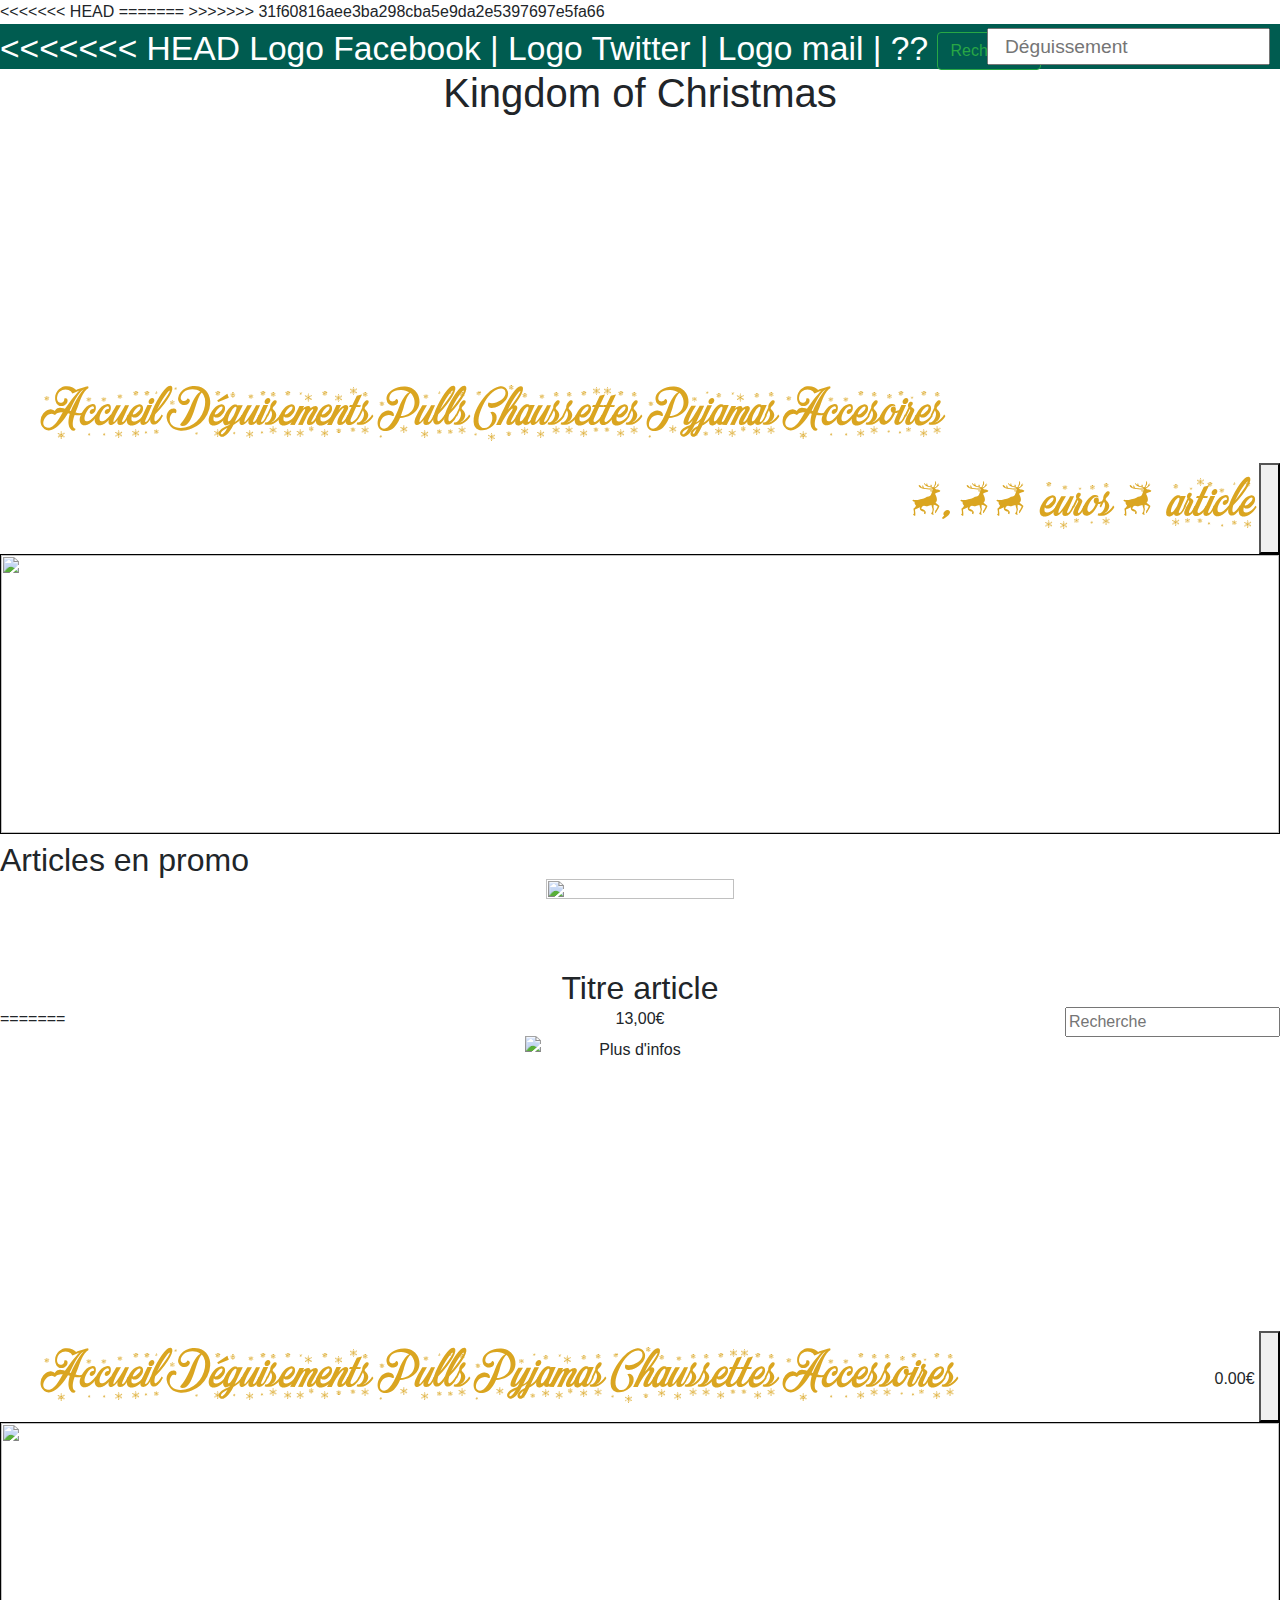
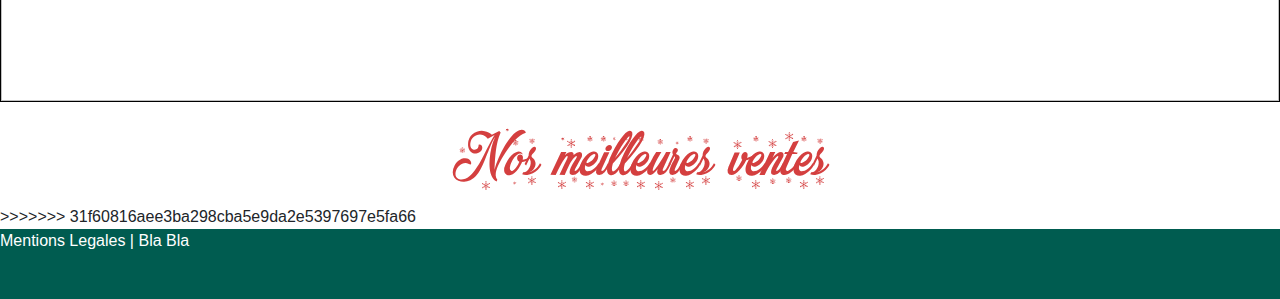
==== index.html @ d3c3ca8f "Problème atom donc push" ====
<!DOCTYPE html>
<html lang="fr">
<head>
  <meta charset="utf-8">
  <link rel="stylesheet" href="https://stackpath.bootstrapcdn.com/bootstrap/4.3.1/css/bootstrap.min.css">
  <link rel="stylesheet" href="assets/css/style.css">
<<<<<<< HEAD
  <title>Kingdom of Christmas</title>
=======
  <title>KINGDOM OF CHRISTMAS</title>
>>>>>>> 31f60816aee3ba298cba5e9da2e5397697e5fa66
</head>
<body>
  <header>
    <div class="contact_bar">
<<<<<<< HEAD
      Logo Facebook | Logo Twitter | Logo mail | ??
      <input class="navbar navbar-light" type="text" placeholder="Déguissement">
      <button class="btn btn-outline-success mr-5 my-2 my-sm-0" type="submit">Recherche</button>
    </div>
    <div class="banniere"><h1>Kingdom of Christmas</h1></div>
  </header>
  <nav>
    <ul>
      <li id="home"><a href="#">Accueil</a></li>
      <li id="disguise"><a href="#">Déguisements</a></li>
      <li id="sweater"><a href="#">Pulls</a></li>
      <li id="sock"><a href="#">Chaussettes</a></li>
      <li id="pajamas"><a href="#">Pyjamas</a></li>
      <li id="accessory"><a href="#">Accesoires</a></li>
      <div class="float-right">
        <li>0,00 euros</li>
        <li>0 article</li>
        <button type="button" data-toggle="modal" data-target="#exampleModalScrollable">
          <i class="fas fa-shopping-basket sizeBasket"></i>
        </button>
      </div>
    </ul>
  </nav>
  <!-- Modal -->
  <div class="modal" id="exampleModalScrollable" tabindex="-1" role="dialog" aria-labelledby="exampleModalScrollableLabel" aria-hidden="true">
    <div class="modal-dialog modal-dialog-scrollable" role="document">
      <div class="modal-content">
        <div class="modal-header">
          <h1 class="modal-title" id="exampleModalCenteredLabel">Listes des articles</h1>
          <button type="button" class="close" data-dismiss="modal" aria-label="Close">
            <span aria-hidden="true">×</span>
          </button>
        </div>
        <div class="modal-body">
          ...
        </div>
        <div class="acceuil"></div>
        <div class="disguise"></div>
        <div class="sweater"></div>
        <div class="pajamas"></div>
        <div class="sock"></div>
        <div class="accessory"></div>
        <div class="modal-footer">
          <button type="button" class="btn btn-secondary" data-dismiss="modal">Commander</button>
        </div>
      </div>
    </div>
  </div>
  <div id="carrousel">
    <ul>
      <li><img src="https://nice-weekend.com/wp-content/uploads/2014/12/march%C3%A9-noel-nice-cote-dazur.jpg"/></li>
      <li><img src="https://www.christmaskingdom.com.au/wp-content/themes/christmaskingdom/assets/img/header-trees.jpg"/></li>
    </ul>
  </div>
  <div id="article">
    <h2>Articles en promo</h2>
    <div class="row justify-content-center">
      <div class="col-11 col-md-2 card_article">
        <div class="card_article_img"><img src="https://lepullmoche.shop/wp-content/uploads/2018/11/unnamed-file-27-e1543597479536.jpg"></div>
        <div class="card_article_text"><h2>Titre article</h2><p>13,00€</p>
          <!-- MODALE -->
          <button type="button" class="btn" data-toggle="modal" data-target=".bd-example-modal-xl">Plus d'infos</button>
          <div class="modal fade bd-example-modal-xl" tabindex="-1" role="dialog"
          aria-labelledby="myHugeModalLabel" aria-hidden="true">
          <div class="modal-dialog modal-xl">
            <div class="modal-content">
              ...
            </div>
          </div>
        </div>
      </div>
    </div>
    <!-- FIN MODALE -->
  </div>
  <div class="col-2 card_article"></div>
  <div class="col-2 card_article"></div>
  <div class="col-2 card_article"></div>
  <div class="row justify-content-center">
    <div class="col-2 card_article"></div>
    <div class="col-2 card_article"></div>
    <div class="col-2 card_article"></div>
    <div class="col-2 card_article"></div>
  </div>
</div>
=======
      <a href=""><i class="fab fa-facebook-square"></i></a>
      <a href=""><i class="fab fa-twitter-square"></i></a>
      <a href=""><i class="fas fa-envelope-open-text"></i></a>
      <input type="text" name="" class="float-right" value="" placeholder="Recherche">
    </div>
    <div class="banniere"><img src="https://cdn.discordapp.com/attachments/644328214549757982/644460924815802388/KingdomOfChristmas.png"></div>
  </header>
  <nav>
   <ul>
     <a href="#" class="categorie" id="Accueil"><li>Accueil</li></a>
     <a href="#" class="categorie" id="Déguisements"><li>Déguisements</li></a>
     <a href="#" class="categorie" id="Pulls"><li>Pulls</li></a>
     <a href="#" class="categorie" id="Pyjamas"><li>Pyjamas</li></a>
     <a href="#" class="categorie" id="Chaussettes"><li>Chaussettes</li></a>
     <a href="#" class="categorie" id="Accessoires"><li>Accessoires</li></a>
     <div class="float-right">
           0.00€
           <button type="button" data-toggle="modal" data-target="#exampleModalScrollable">
             <i class="fas fa-shopping-basket sizeBasket"></i>
           </button>
         </div>   </ul>
 </nav>
 <!-- Modal -->
 <div class="modal modal" id="exampleModalScrollable" tabindex="-1" role="dialog" aria-labelledby="exampleModalScrollableLabel" aria-hidden="true">
   <div class="modal-dialog modal-dialog-scrollable" role="document">
     <div class="modal-content">
       <div class="modal-header">
         <h1 class="modal-title" id="exampleModalCenteredLabel">Listes des articles</h1>
         <button type="button" class="close" data-dismiss="modal" aria-label="Close">
           <span aria-hidden="true">×</span>
         </button>
       </div>
       <div class="modal-body">
         ...
       </div>
       <div class="modal-footer">
         <button type="button" class="btn btn-secondary" data-dismiss="modal">Commander</button>
     </div>
   </div>
 </div>
 </div>
 <div id="carrousel">
   <ul>
     <li><img src="https://nice-weekend.com/wp-content/uploads/2014/12/march%C3%A9-noel-nice-cote-dazur.jpg"/></li>
     <li><img src="https://www.christmaskingdom.com.au/wp-content/themes/christmaskingdom/assets/img/header-trees.jpg"/></li>
   </ul>
 </div>
 <div id="titre_Categorie">Nos meilleures ventes</div>
 <div class="row justify-content-center contenu">
 </div>
>>>>>>> 31f60816aee3ba298cba5e9da2e5397697e5fa66
<footer>
 Mentions Legales | Bla Bla
</footer>
<script src="https://code.jquery.com/jquery-3.4.1.js" integrity="sha256-WpOohJOqMqqyKL9FccASB9O0KwACQJpFTUBLTYOVvVU=" crossorigin="anonymous"></script>
<script type="text/javascript" src="https://stackpath.bootstrapcdn.com/bootstrap/4.3.1/js/bootstrap.min.js"></script>
<script src="https://kit.fontawesome.com/16ce2e3750.js" crossorigin="anonymous"></script>
<script type="text/javascript" src="assets/js/script.js">
</script>
</body>
</html>
---- assets/css/style.css ----
@font-face {
  font-family: "Noel";
  src: url("../font/Noel.ttf") format("truetype");
}

body {
  overflow-x: hidden;
}
p, h2 {
  margin: 0;
}
/* ----------- HEADER ----------- */
.contact_bar {
  width: 100%;
  padding: 0;
  height: 45px;
  background-color: #005c50;
  color: white;
  font-size: 2.1rem;
  position: relative;
}
.contact_bar input {
  height: 37px;
  position: absolute;
  margin: auto;
  top: 0;
  bottom: 0;
  right: 10px;
  font-size: 1.2rem;
}
input:before {
  font-family: "Font Awesome 5 Brands";
  content: "\f095";}
i {
  margin-left: 5px;
  color: white;
}
.banniere {
  background-image: url('http://miam-images.m.i.pic.centerblog.net/o/e935fac8.jpg');
  height: 300px;
  background-repeat: no-repeat;
  background-size: cover;
  background-position: center center;
  text-align: center;
}
.banniere img {
  height: 120%;
}
nav {
  height: auto;
height: 80px;
}
nav a {
  color: #d43f3f;
}
nav a:hover {
  color: #d6bc2f;
}
nav ul {
  text-align: left;
  line-height: 80px;
}
nav ul li {
  list-style: none;
  font-family: "Noel";
font-size: 3.5rem;
  display :inline-block;
}
li a {
  color: GoldenRod;
}
li a:hover {
  color: #005c50;
  text-decoration: none;
}
li {
  color: GoldenRod;
}

/* ----------- FIN HEADER ----------- */
/* ----------- CARROUSEL ----------- */
#carrousel {
  margin: auto;
  width: 100%;
  height: 280px;
  overflow: hidden;
  display: inline-block;
}
#carrousel ul, #carrousel2 ul {
  width: 200%;
  height: 100%;
  padding:0;
  list-style: none;
}
#carrousel li, #carrousel2 li {
  border: 1px solid black;
  height: 100%;
  width: 50%;
  box-sizing: border-box;
  background-color: white;
  position: relative;
  display: inline-block;
  float: left;
}
#carrousel li img {
  width: 100%;
  height: 100%;
  object-fit: cover;
}
/* ----------- FIN CARROUSEL ----------- */
/* ----------- CARTE ARTICLES ----------- */
.cardBorder {
  border: 2px solid #cc50508f;
  margin: 1%;
  padding: 1%;
  box-shadow: 5px 5px 5px grey;
}
.card_article_img {
  width: 100%;
  min-height: 70%;
}
.card_article_img img {
  height: 100%;
  width: 100%;
  object-fit: contain;
}
.card_article_text {
  text-align: center;
}
.btnCustomAnthony {
  background-color: #005c50;
  color: white;
}
#titre_Categorie {
text-align: center;
 font-family: "Noel";
  font-size: 4rem;
  color: #d43f3f;
}
/* ----------- FIN CARTE ARTICLES ----------- */
/* ----------- FOOTER ----------- */
footer {
  background-color: #005c50;
  color: white;
  min-height: 70px;
}
/* ----------- FIN FOOTER ----------- */
<<<<<<< HEAD
button {
  border: none;
  background-color: white;
}
.sizeBasket {
font-size: 30px;
color: #005c50;
text-align: center;
=======
.articleTitle {
  text-align: center;
  font-size: 1.3rem;
  font-weight: bold;
}

.modalPictures {
  height: 30rem;
  width: auto;

>>>>>>> 31f60816aee3ba298cba5e9da2e5397697e5fa66
}
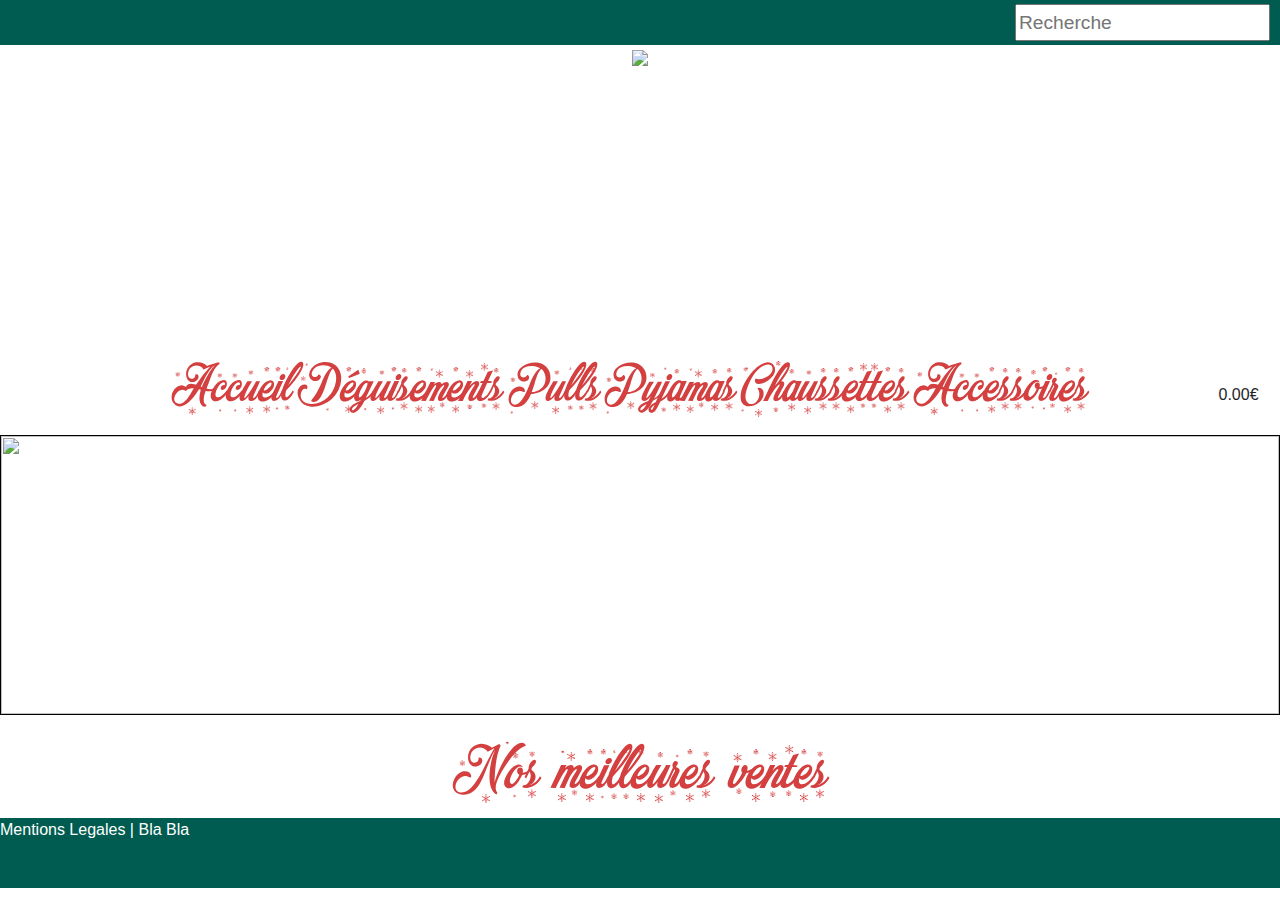
==== commit 03d88e76: "Début du travail sur la responsivité de la navbar" ====
--- a/index.html
+++ b/index.html
@@ -2,103 +2,14 @@
 <html lang="fr">
 <head>
   <meta charset="utf-8">
+  <meta name="viewport" content="width=device-width, initial-scale=1, shrink-to-fit=no">
   <link rel="stylesheet" href="https://stackpath.bootstrapcdn.com/bootstrap/4.3.1/css/bootstrap.min.css">
   <link rel="stylesheet" href="assets/css/style.css">
-<<<<<<< HEAD
-  <title>Kingdom of Christmas</title>
-=======
   <title>KINGDOM OF CHRISTMAS</title>
->>>>>>> 31f60816aee3ba298cba5e9da2e5397697e5fa66
 </head>
 <body>
   <header>
     <div class="contact_bar">
-<<<<<<< HEAD
-      Logo Facebook | Logo Twitter | Logo mail | ??
-      <input class="navbar navbar-light" type="text" placeholder="Déguissement">
-      <button class="btn btn-outline-success mr-5 my-2 my-sm-0" type="submit">Recherche</button>
-    </div>
-    <div class="banniere"><h1>Kingdom of Christmas</h1></div>
-  </header>
-  <nav>
-    <ul>
-      <li id="home"><a href="#">Accueil</a></li>
-      <li id="disguise"><a href="#">Déguisements</a></li>
-      <li id="sweater"><a href="#">Pulls</a></li>
-      <li id="sock"><a href="#">Chaussettes</a></li>
-      <li id="pajamas"><a href="#">Pyjamas</a></li>
-      <li id="accessory"><a href="#">Accesoires</a></li>
-      <div class="float-right">
-        <li>0,00 euros</li>
-        <li>0 article</li>
-        <button type="button" data-toggle="modal" data-target="#exampleModalScrollable">
-          <i class="fas fa-shopping-basket sizeBasket"></i>
-        </button>
-      </div>
-    </ul>
-  </nav>
-  <!-- Modal -->
-  <div class="modal" id="exampleModalScrollable" tabindex="-1" role="dialog" aria-labelledby="exampleModalScrollableLabel" aria-hidden="true">
-    <div class="modal-dialog modal-dialog-scrollable" role="document">
-      <div class="modal-content">
-        <div class="modal-header">
-          <h1 class="modal-title" id="exampleModalCenteredLabel">Listes des articles</h1>
-          <button type="button" class="close" data-dismiss="modal" aria-label="Close">
-            <span aria-hidden="true">×</span>
-          </button>
-        </div>
-        <div class="modal-body">
-          ...
-        </div>
-        <div class="acceuil"></div>
-        <div class="disguise"></div>
-        <div class="sweater"></div>
-        <div class="pajamas"></div>
-        <div class="sock"></div>
-        <div class="accessory"></div>
-        <div class="modal-footer">
-          <button type="button" class="btn btn-secondary" data-dismiss="modal">Commander</button>
-        </div>
-      </div>
-    </div>
-  </div>
-  <div id="carrousel">
-    <ul>
-      <li><img src="https://nice-weekend.com/wp-content/uploads/2014/12/march%C3%A9-noel-nice-cote-dazur.jpg"/></li>
-      <li><img src="https://www.christmaskingdom.com.au/wp-content/themes/christmaskingdom/assets/img/header-trees.jpg"/></li>
-    </ul>
-  </div>
-  <div id="article">
-    <h2>Articles en promo</h2>
-    <div class="row justify-content-center">
-      <div class="col-11 col-md-2 card_article">
-        <div class="card_article_img"><img src="https://lepullmoche.shop/wp-content/uploads/2018/11/unnamed-file-27-e1543597479536.jpg"></div>
-        <div class="card_article_text"><h2>Titre article</h2><p>13,00€</p>
-          <!-- MODALE -->
-          <button type="button" class="btn" data-toggle="modal" data-target=".bd-example-modal-xl">Plus d'infos</button>
-          <div class="modal fade bd-example-modal-xl" tabindex="-1" role="dialog"
-          aria-labelledby="myHugeModalLabel" aria-hidden="true">
-          <div class="modal-dialog modal-xl">
-            <div class="modal-content">
-              ...
-            </div>
-          </div>
-        </div>
-      </div>
-    </div>
-    <!-- FIN MODALE -->
-  </div>
-  <div class="col-2 card_article"></div>
-  <div class="col-2 card_article"></div>
-  <div class="col-2 card_article"></div>
-  <div class="row justify-content-center">
-    <div class="col-2 card_article"></div>
-    <div class="col-2 card_article"></div>
-    <div class="col-2 card_article"></div>
-    <div class="col-2 card_article"></div>
-  </div>
-</div>
-=======
       <a href=""><i class="fab fa-facebook-square"></i></a>
       <a href=""><i class="fab fa-twitter-square"></i></a>
       <a href=""><i class="fas fa-envelope-open-text"></i></a>
@@ -149,7 +60,6 @@
  <div id="titre_Categorie">Nos meilleures ventes</div>
  <div class="row justify-content-center contenu">
  </div>
->>>>>>> 31f60816aee3ba298cba5e9da2e5397697e5fa66
 <footer>
  Mentions Legales | Bla Bla
 </footer>
--- a/assets/css/style.css
+++ b/assets/css/style.css
@@ -31,139 +31,133 @@
 input:before {
   font-family: "Font Awesome 5 Brands";
   content: "\f095";}
-i {
-  margin-left: 5px;
-  color: white;
-}
-.banniere {
-  background-image: url('http://miam-images.m.i.pic.centerblog.net/o/e935fac8.jpg');
-  height: 300px;
-  background-repeat: no-repeat;
-  background-size: cover;
-  background-position: center center;
-  text-align: center;
-}
-.banniere img {
-  height: 120%;
-}
-nav {
-  height: auto;
-height: 80px;
-}
-nav a {
-  color: #d43f3f;
-}
-nav a:hover {
-  color: #d6bc2f;
-}
-nav ul {
-  text-align: left;
-  line-height: 80px;
-}
-nav ul li {
-  list-style: none;
-  font-family: "Noel";
-font-size: 3.5rem;
-  display :inline-block;
-}
-li a {
-  color: GoldenRod;
-}
-li a:hover {
-  color: #005c50;
-  text-decoration: none;
-}
-li {
-  color: GoldenRod;
-}
+  i {
+    margin-left: 5px;
+    color: white;
+  }
+  .banniere {
+    background-image: url('http://miam-images.m.i.pic.centerblog.net/o/e935fac8.jpg');
+    height: 300px;
+    background-repeat: no-repeat;
+    background-size: cover;
+    background-position: center center;
+    text-align: center;
+  }
+  .banniere img {
+    height: 120%;
+  }
+  .banniere h1 {
+    text-align: center;
+    line-height: 200px;
+    color: white;
+  }
+  nav {
+    height: auto;
+    height: 80px;
+  }
+  nav a {
+    color: #d43f3f;
+  }
+  nav a:hover {
+    color: #d6bc2f;
+  }
+  nav ul {
+    text-align: center;
+    line-height: 80px;
+  }
+  nav ul li {
+    list-style: none;
+    font-family: "Noel";
+    font-size: 3.5rem;
+    display :inline-block;
+  }
+  nav button i, nav button{
+    border: none;
+    background-color: white;
+    color: #d43f3f;
+    font-size: 2.5rem;
+  }
+  /* ----------- FIN HEADER ----------- */
+  /* ----------- CARROUSEL ----------- */
+  #carrousel {
+    margin: auto;
+    width: 100%;
+    height: 280px;
+    overflow: hidden;
+    display: inline-block;
+  }
+  #carrousel ul, #carrousel2 ul {
+    width: 200%;
+    height: 100%;
+    padding:0;
+    list-style: none;
+  }
+  #carrousel li, #carrousel2 li {
+    border: 1px solid black;
+    height: 100%;
+    width: 50%;
+    box-sizing: border-box;
+    background-color: white;
+    position: relative;
+    display: inline-block;
+    float: left;
+  }
+  #carrousel li img {
+    width: 100%;
+    height: 100%;
+    object-fit: cover;
+  }
+  /* ----------- FIN CARROUSEL ----------- */
+  /* ----------- CARTE ARTICLES ----------- */
+  .cardBorder {
+    border: 2px solid #cc50508f;
+    margin: 1%;
+    padding: 1%;
+    box-shadow: 5px 5px 5px grey;
+  }
+  .card_article_img {
+    width: 100%;
+    min-height: 70%;
+  }
+  .card_article_img img {
+    height: 100%;
+    width: 100%;
+    object-fit: contain;
+  }
+  .card_article_text {
+    text-align: center;
+  }
+  .btnCustomAnthony {
+    background-color: #005c50;
+    color: white;
+  }
+  #titre_Categorie {
+    text-align: center;
+    font-family: "Noel";
+    font-size: 4rem;
+    color: #d43f3f;
+  }
+  /* ----------- FIN CARTE ARTICLES ----------- */
+  /* ----------- FOOTER ----------- */
+  footer {
+    background-color: #005c50;
+    color: white;
+    min-height: 70px;
+  }
+  /* ----------- FIN FOOTER ----------- */
+  .articleTitle {
+    text-align: center;
+    font-size: 1.3rem;
+    font-weight: bold;
+  }
 
-/* ----------- FIN HEADER ----------- */
-/* ----------- CARROUSEL ----------- */
-#carrousel {
-  margin: auto;
-  width: 100%;
-  height: 280px;
-  overflow: hidden;
-  display: inline-block;
-}
-#carrousel ul, #carrousel2 ul {
-  width: 200%;
-  height: 100%;
-  padding:0;
-  list-style: none;
-}
-#carrousel li, #carrousel2 li {
-  border: 1px solid black;
-  height: 100%;
-  width: 50%;
-  box-sizing: border-box;
-  background-color: white;
-  position: relative;
-  display: inline-block;
-  float: left;
-}
-#carrousel li img {
-  width: 100%;
-  height: 100%;
-  object-fit: cover;
-}
-/* ----------- FIN CARROUSEL ----------- */
-/* ----------- CARTE ARTICLES ----------- */
-.cardBorder {
-  border: 2px solid #cc50508f;
-  margin: 1%;
-  padding: 1%;
-  box-shadow: 5px 5px 5px grey;
-}
-.card_article_img {
-  width: 100%;
-  min-height: 70%;
-}
-.card_article_img img {
-  height: 100%;
-  width: 100%;
-  object-fit: contain;
-}
-.card_article_text {
-  text-align: center;
-}
-.btnCustomAnthony {
-  background-color: #005c50;
-  color: white;
-}
-#titre_Categorie {
-text-align: center;
- font-family: "Noel";
-  font-size: 4rem;
-  color: #d43f3f;
-}
-/* ----------- FIN CARTE ARTICLES ----------- */
-/* ----------- FOOTER ----------- */
-footer {
-  background-color: #005c50;
-  color: white;
-  min-height: 70px;
-}
-/* ----------- FIN FOOTER ----------- */
-<<<<<<< HEAD
-button {
-  border: none;
-  background-color: white;
-}
-.sizeBasket {
-font-size: 30px;
-color: #005c50;
-text-align: center;
-=======
-.articleTitle {
-  text-align: center;
-  font-size: 1.3rem;
-  font-weight: bold;
-}
+  .modalPictures {
+    height: 30rem;
+    width: auto;
 
-.modalPictures {
-  height: 30rem;
-  width: auto;
-
->>>>>>> 31f60816aee3ba298cba5e9da2e5397697e5fa66
-}
+  }
+  /* Ajustement navbar */
+  @media screen and (max-width: 990px) {
+    .navbar{
+      border-right:none;
+      }}
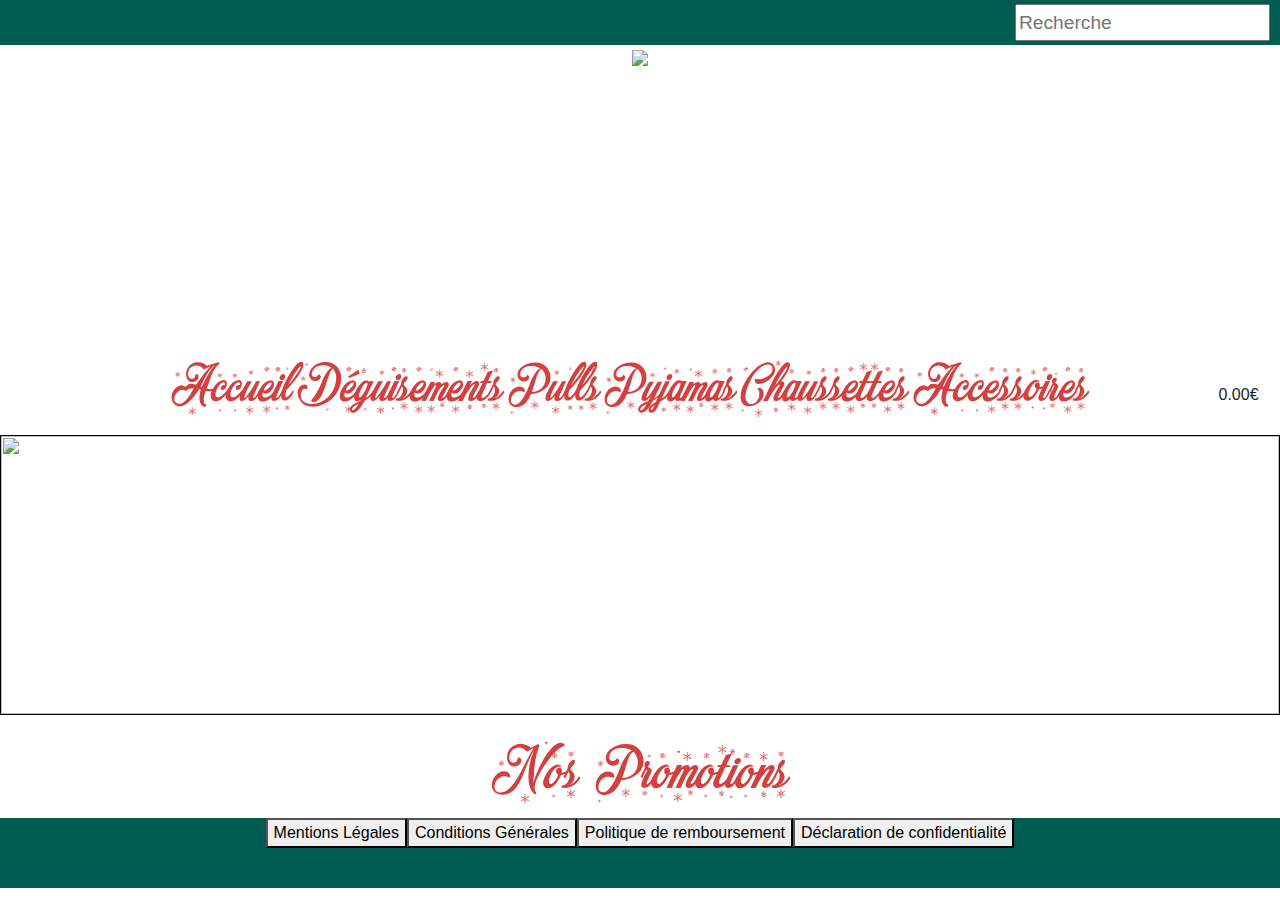
==== commit a918cb39: "modification de l'affichage des liens facebook, twitter et boite mail (affichage dans un nouvelle on" ====
--- a/index.html
+++ b/index.html
@@ -2,7 +2,6 @@
 <html lang="fr">
 <head>
   <meta charset="utf-8">
-  <meta name="viewport" content="width=device-width, initial-scale=1, shrink-to-fit=no">
   <link rel="stylesheet" href="https://stackpath.bootstrapcdn.com/bootstrap/4.3.1/css/bootstrap.min.css">
   <link rel="stylesheet" href="assets/css/style.css">
   <title>KINGDOM OF CHRISTMAS</title>
@@ -10,63 +9,440 @@
 <body>
   <header>
     <div class="contact_bar">
-      <a href=""><i class="fab fa-facebook-square"></i></a>
-      <a href=""><i class="fab fa-twitter-square"></i></a>
-      <a href=""><i class="fas fa-envelope-open-text"></i></a>
+      <a href="https://fr-fr.facebook.com/" target="_blank"><i class="fab fa-facebook-square"></i></a>
+      <a href="https://twitter.com/?lang=fr" target="_blank"><i class="fab fa-twitter-square"></i></a>
+      <a href="https://www.google.com/intl/fr/gmail/about/" target="_blank"><i class="fas fa-envelope-open-text"></i></a>
       <input type="text" name="" class="float-right" value="" placeholder="Recherche">
     </div>
     <div class="banniere"><img src="https://cdn.discordapp.com/attachments/644328214549757982/644460924815802388/KingdomOfChristmas.png"></div>
   </header>
   <nav>
-   <ul>
-     <a href="#" class="categorie" id="Accueil"><li>Accueil</li></a>
-     <a href="#" class="categorie" id="Déguisements"><li>Déguisements</li></a>
-     <a href="#" class="categorie" id="Pulls"><li>Pulls</li></a>
-     <a href="#" class="categorie" id="Pyjamas"><li>Pyjamas</li></a>
-     <a href="#" class="categorie" id="Chaussettes"><li>Chaussettes</li></a>
-     <a href="#" class="categorie" id="Accessoires"><li>Accessoires</li></a>
-     <div class="float-right">
-           0.00€
-           <button type="button" data-toggle="modal" data-target="#exampleModalScrollable">
-             <i class="fas fa-shopping-basket sizeBasket"></i>
-           </button>
-         </div>   </ul>
- </nav>
- <!-- Modal -->
- <div class="modal modal" id="exampleModalScrollable" tabindex="-1" role="dialog" aria-labelledby="exampleModalScrollableLabel" aria-hidden="true">
-   <div class="modal-dialog modal-dialog-scrollable" role="document">
-     <div class="modal-content">
-       <div class="modal-header">
-         <h1 class="modal-title" id="exampleModalCenteredLabel">Listes des articles</h1>
-         <button type="button" class="close" data-dismiss="modal" aria-label="Close">
-           <span aria-hidden="true">×</span>
-         </button>
-       </div>
-       <div class="modal-body">
-         ...
-       </div>
-       <div class="modal-footer">
-         <button type="button" class="btn btn-secondary" data-dismiss="modal">Commander</button>
-     </div>
-   </div>
- </div>
- </div>
- <div id="carrousel">
-   <ul>
-     <li><img src="https://nice-weekend.com/wp-content/uploads/2014/12/march%C3%A9-noel-nice-cote-dazur.jpg"/></li>
-     <li><img src="https://www.christmaskingdom.com.au/wp-content/themes/christmaskingdom/assets/img/header-trees.jpg"/></li>
-   </ul>
- </div>
- <div id="titre_Categorie">Nos meilleures ventes</div>
- <div class="row justify-content-center contenu">
- </div>
-<footer>
- Mentions Legales | Bla Bla
-</footer>
-<script src="https://code.jquery.com/jquery-3.4.1.js" integrity="sha256-WpOohJOqMqqyKL9FccASB9O0KwACQJpFTUBLTYOVvVU=" crossorigin="anonymous"></script>
-<script type="text/javascript" src="https://stackpath.bootstrapcdn.com/bootstrap/4.3.1/js/bootstrap.min.js"></script>
-<script src="https://kit.fontawesome.com/16ce2e3750.js" crossorigin="anonymous"></script>
-<script type="text/javascript" src="assets/js/script.js">
-</script>
-</body>
-</html>
+    <ul>
+      <a href="#" class="categorie" id="Promotions"><li>Accueil</li></a>
+      <a href="#" class="categorie" id="Déguisements"><li>Déguisements</li></a>
+      <a href="#" class="categorie" id="Pulls"><li>Pulls</li></a>
+      <a href="#" class="categorie" id="Pyjamas"><li>Pyjamas</li></a>
+      <a href="#" class="categorie" id="Chaussettes"><li>Chaussettes</li></a>
+      <a href="#" class="categorie" id="Accessoires"><li>Accessoires</li></a>
+      <div class="float-right">
+        0.00€
+        <button type="button" data-toggle="modal" data-target="#exampleModalScrollable">
+          <i class="fas fa-shopping-basket sizeBasket"></i>
+        </button>
+      </div>   </ul>
+    </nav>
+    <!-- Modal panier -->
+    <div class="modal modal" id="exampleModalScrollable" tabindex="-1" role="dialog" aria-labelledby="exampleModalScrollableLabel" aria-hidden="true">
+      <div class="modal-dialog modal-dialog-scrollable" role="document">
+        <div class="modal-content">
+          <div class="modal-header">
+            <h1 class="modal-title" id="exampleModalCenteredLabel">Listes des articles</h1>
+            <button type="button" class="close" data-dismiss="modal" aria-label="Close">
+              <span aria-hidden="true">×</span>
+            </button>
+          </div>
+          <div class="modal-body">
+            <h1>Formulaire d'inscription</h1>
+            <div class="container">
+              <!--Début Contact  -->
+              <fieldset class="contact">
+                <legend class="contact">Contact</legend>
+                <form>
+                  <div class="form-group">
+                    <label for="name" class="col-lg-5 col-form-label"></label>
+                    <input type="text" id="name" name="name" placeholder="Dupont" class="form-control"/>
+                    <label for="firstName" class="col-lg-5 col-form-label"></label>
+                    <input type="text" id="firstName" name="firstName" placeholder="Laurent" class="form-control"/>
+                    <label for="mail" class="col-lg-5 col-form-label"></label>
+                    <input type="email" id="mail" name="mail" placeholder="dupontlaurent@hotmail.fr" class="form-control"/>
+                    <label for="phoneNumber" class="col-lg-5 col-form-label"></label>
+                    <input type="text" id="phoneNumber" name="phoneNumber" placeholder="06.00.00.00.00" class="form-control"/>
+                  </div>
+                  <div class="form-group">
+                    <button type="submit" id="buttonContact" class="btn btn-danger btn-lg btn-block">Suivant </button>
+                  </div>
+                </form>
+              </fieldset>
+              <!--Fin Contact  -->
+              <!--Début Livraison  -->
+              <div class="formDeliveryAdress">
+                <fieldset class="deliveryAdress">
+                  <legend class="deliveryAdress">Adresse de Livraison</legend>
+                  <form>
+                    <div class="form-group">
+                      <label for="streetNumber" class="col-lg-5 col-form-label"></label>
+                      <input type="text" id="streetNumber" name="streetNumber" placeholder="12" class="form-control"/>
+                      <label for="adress" class="col-lg-5 col-form-label"></label>
+                      <textarea type="text" id="adress" name="adress" Rows"4" placeholder="Avenue Norris" class="form-control"></textarea>
+                      <label for="zipCode" class="col-lg-5 col-form-label"></label>
+                      <input type="text" id="zipCode" name="zipCode" placeholder="80000" class="form-control"/>
+                      <label for="city" class="col-lg-5 col-form-label"></label>
+                      <input type="text" id="city" name="city" placeholder="Amiens" class="form-control"/>
+                    </div>
+                    <div class="form-group">
+                      <button type="button" id="buttonDelivery" class="btn btn-danger btn-lg btn-block">Suivant</button>
+                    </div>
+                  </form>
+                </div>
+              </fieldset>
+              <!--Fin Livraison  -->
+              <div class="formPayment">
+                <fieldset class="payment">
+                  <legend class="payment">Paiement</legend>
+                  <h2> Vous n'avez pas de compte PayPal?</h2>
+                  <p>Payer par carte de débit ou de crédit sans posséder de compte Paypal<p>
+                    <form>
+                      <div class="form-group">
+                        <label for="nameOnCard" class="col-lg-5 col-form-label"></label>
+                        <input type="text" id="nameOnCard" name="nameOnCard"placeholder="Dupont" class="form-control"/>
+                        <label for="paymentMode" class="col-lg-5 col-form-label">Mode de paiement</label>
+                        <div class="imgPayment">
+                          <input type="radio" name="card"><img src="assets/img/visa.png" alt="visa" id="visa"/>
+                          <input type="radio" name="card"><img src="assets/img/mastercard.png" alt="mastercard" id="masterCard"/>
+                          <input type="radio" name="card"><img src="assets/img/american express.png" alt="americanExpress" id="americanExpress"/>
+                          <input type="radio" name="card"><img src="assets/img/paypal.png" alt="paypal" id="paypal"/>
+                        </div>
+                        <div class="form-group">
+                          <label for="cardNumber" class="col-lg-5 col-form-label"></label>
+                          <input type="text" id="cardNumber" name="cardNumber" placeholder="1231231231231231" class="form-control"/>
+                          <label for="expiryDate" class="col-lg-5 col-form-label"></label>
+                          <input type="text" id="expiryDate" name="expiryDate" placeholder="11/11" class="form-control"/>
+                          <label for="securityCode" class="col-lg-5 col-form-label"></label>
+                          <input type="text" id="securityCode" name="securityCode" placeholder="123" class="form-control"/>
+                        </div>
+                        <div class="form-group">
+                          <button type="submit" id="buttonPayment"class="btn btn-danger btn-lg btn-block">Payer</button>
+                        </div>
+                      </form>
+                    </fieldset>
+                    <!--fin container  -->
+                  </div></div>       </div>
+                  <div class="modal-footer">
+                    <button type="button" class="btn btn-secondary" data-dismiss="modal">Commander</button>
+                  </div>
+                </div>
+              </div>
+            </div>
+            <div id="carrousel">
+              <ul>
+                <li><img src="https://nice-weekend.com/wp-content/uploads/2014/12/march%C3%A9-noel-nice-cote-dazur.jpg"/></li>
+                <li><img src="https://www.christmaskingdom.com.au/wp-content/themes/christmaskingdom/assets/img/header-trees.jpg"/></li>
+              </ul>
+            </div>
+            <div id="titre_Categorie">Nos Promotions</div>
+            <div class="row justify-content-center contenu">
+            </div>
+            <footer>
+              <div class="d-flex justify-content-center">
+                <!-- Bouton ouverture modal -->
+                <button type="button" class="modalLegalNotice" data-toggle="modal" data-target="#modalLegalNotice">
+                  Mentions Légales
+                </button>
+                <!-- Modal mentions légales -->
+                <div class="modal" id="modalLegalNotice" tabindex="-1" role="dialog" aria-labelledby="exampleModalScrollableLabel" aria-hidden="true">
+                  <div class="modal-dialog modal-dialog-scrollable" role="document">
+                    <div class="modal-content">
+                      <div class="modal-header">
+                        <h2 class="modal-title policeColorNoel" id="exampleModalCenteredLabel">Mentions Légales</h2>
+                        <button type="button" class="close" data-dismiss="modal" aria-label="Close">
+                          <span aria-hidden="true">×</span>
+                        </button>
+                      </div>
+                      <div class="modal-body text-dark">
+                      </p>
+                      Merci de lire avec attention les différentes modalités d’utilisation du présent site avant d’y parcourir ses pages. En vous connectant sur ce site, vous acceptez sans réserves les présentes modalités. Aussi, conformément à l’article n°6 de la Loi n°2004-575 du 21 Juin 2004 pour la confiance dans l’économie numérique, les responsables du présent site internet www.kingdomofchristmas.fr sont :<br>
+                      Editeur du Site :<br>
+                      SARL kingdomofchristmas Numéro de SIRET : 75221735600019<br>
+                      Responsable éditorial : HUGO ESSIQUE<br>
+                      70 rue des Jaccobins 80000 Amiens<br>
+                      Téléphone : 0360455713<br>
+                      Fax : 0972249854<br>
+                      Email : contact@kingdomofchristmas.fr<br>
+                      Site Web : www.kingdomofchristmas.fr<br>
+                      Hébergement :<br>
+                      Hébergeur : SARL kingdomofchristmas<br>
+                      70 rue des Jaccobins 80000 Amiens<br>
+                      Site Web : www.kingdomofchristmas.fr<br>
+                      Développement :<br>
+                      SARL kingdomofchristmas<br>
+                      Adresse : 70 rue des Jaccobins 80000 Amiens<br>
+                      Site Web : www.kingdomofchristmas.fr<br>
+                      Conditions d’utilisation :<br>
+                      Ce site (www.kingdomofchristmas.fr) est proposé en différents langages web (HTML, HTML5, Javascript, CSS, etc…) pour un meilleur confort d’utilisation et un graphisme plus agréable, nous vous recommandons de recourir à des navigateurs modernes comme Internet explorer, Safari, Firefox, Google Chrome, etc…
+                      L’agence web kingdomofchristmas met en œuvre tous les moyens dont elle dispose, pour assurer une information fiable et une mise à jour fiable de ses sites internet. Toutefois, des erreurs ou omissions peuvent survenir. L’internaute devra donc s’assurer de l’exactitude des informations auprès de , et signaler toutes modifications du site qu’il jugerait utile. n’est en aucun cas responsable de l’utilisation faite de ces informations, et de tout préjudice direct ou indirect pouvant en découler.
+                      Cookies : Le site www.kingdomofchristmas.fr peut-être amené à vous demander l’acceptation des cookies pour des besoins de statistiques et d’affichage. Un cookies est une information déposée sur votre disque dur par le serveur du site que vous visitez. Il contient plusieurs données qui sont stockées sur votre ordinateur dans un simple fichier texte auquel un serveur accède pour lire et enregistrer des informations . Certaines parties de ce site ne peuvent être fonctionnelles sans l’acceptation de cookies.<br>
+                      Liens hypertextes : Les sites internet de peuvent offrir des liens vers d’autres sites internet ou d’autres ressources disponibles sur Internet. SARL kingdomofchristmas ne dispose d’aucun moyen pour contrôler les sites en connexion avec ses sites internet. ne répond pas de la disponibilité de tels sites et sources externes, ni ne la garantit. Elle ne peut être tenue pour responsable de tout dommage, de quelque nature que ce soit, résultant du contenu de ces sites ou sources externes, et notamment des informations, produits ou services qu’ils proposent, ou de tout usage qui peut être fait de ces éléments. Les risques liés à cette utilisation incombent pleinement à l’internaute, qui doit se conformer à leurs conditions d’utilisation.
+                      Les utilisateurs, les abonnés et les visiteurs des sites internet  ne peuvent pas mettre en place un hyperlien en direction de ce site sans l’autorisation expresse et préalable de SARL kingdomofchristmas.
+                      Dans l’hypothèse où un utilisateur ou visiteur souhaiterait mettre en place un hyperlien en direction d’un des sites internet de SARL kingdomofchristmas, il lui appartiendra d’adresser un email accessible sur le site afin de formuler sa demande de mise en place d’un hyperlien. SARL kingdomofchristmas se réserve le droit d’accepter ou de refuser un hyperlien sans avoir à en justifier sa décision.
+                      Services fournis :<br>
+                      L’ensemble des activités de la société ainsi que ses informations sont présentés sur notre site www.kingdomofchristmas.fr.
+                      SARL kingdomofchristmas s’efforce de fournir sur le site www.kingdomofchristmas.fr des informations aussi précises que possible. les renseignements figurant sur le site www.kingdomofchristmas.fr ne sont pas exhaustifs et les photos non contractuelles. Ils sont donnés sous réserve de modifications ayant été apportées depuis leur mise en ligne. Par ailleurs, tous les informations indiquées sur le site www.kingdomofchristmas.fr sont données à titre indicatif, et sont susceptibles de changer ou d’évoluer sans préavis.<br>
+                      Limitation contractuelles sur les données :<br>
+                      Les informations contenues sur ce site sont aussi précises que possible et le site remis à jour à différentes périodes de l’année, mais peut toutefois contenir des inexactitudes ou des omissions. Si vous constatez une lacune, erreur ou ce qui parait être un dysfonctionnement, merci de bien vouloir le signaler par email, à l’adresse contact@kingdomofchristmas.fr, en décrivant le problème de la manière la plus précise possible (page posant problème, type d’ordinateur et de navigateur utilisé, …).
+                      Tout contenu téléchargé se fait aux risques et périls de l’utilisateur et sous sa seule responsabilité. En conséquence, ne saurait être tenu responsable d’un quelconque dommage subi par l’ordinateur de l’utilisateur ou d’une quelconque perte de données consécutives au téléchargement. De plus, l’utilisateur du site s’engage à accéder au site en utilisant un matériel récent, ne contenant pas de virus et avec un navigateur de dernière génération mis-à-jour.
+                      Les liens hypertextes mis en place dans le cadre du présent site internet en direction d’autres ressources présentes sur le réseau Internet ne sauraient engager la responsabilité de SARL kingdomofchristmas.
+                      Propriété intellectuelle :<br>
+                      Tout le contenu du présent site www.kingdomofchristmas.fr, incluant, de façon non limitative, les graphismes, images, textes, vidéos, animations, sons, logos, gifs et icônes ainsi que leur mise en forme sont la propriété exclusive de la société à l’exception des marques, logos ou contenus appartenant à d’autres sociétés partenaires ou auteurs.
+                      Toute reproduction, distribution, modification, adaptation, retransmission ou publication, même partielle, de ces différents éléments est strictement interdite sans l’accord exprès par écrit de SARL kingdomofchristmas. Cette représentation ou reproduction, par quelque procédé que ce soit, constitue une contrefaçon sanctionnée par les articles L.335-2 et suivants du Code de la propriété intellectuelle. Le non-respect de cette interdiction constitue une contrefaçon pouvant engager la responsabilité civile et pénale du contrefacteur. En outre, les propriétaires des Contenus copiés pourraient intenter une action en justice à votre encontre.
+                      Déclaration à la CNIL :<br>
+                      Conformément à la loi 78-17 du 6 janvier 1978 (modifiée par la loi 2004-801 du 6 août 2004 relative à la protection des personnes physiques à l’égard des traitements de données à caractère personnel) relative à l’informatique, aux fichiers et aux libertés, ce site a fait l’objet d’une déclaration 1656629 auprès de la Commission nationale de l’informatique et des libertés (www.cnil.fr).
+                      Litiges :<br>
+                      Les présentes conditions du site www.kingdomofchristmas.fr sont régies par les lois françaises et toute contestation ou litiges qui pourraient naître de l’interprétation ou de l’exécution de celles-ci seront de la compétence exclusive des tribunaux dont dépend le siège social de la société. La langue de référence, pour le règlement de contentieux éventuels, est le français.
+                      Données personnelles :<br>
+                      De manière générale, vous n’êtes pas tenu de nous communiquer vos données personnelles lorsque vous visitez notre site Internet www.anthedesign.fr.
+                      Cependant, ce principe comporte certaines exceptions. En effet, pour certains services proposés par notre site, vous pouvez être amenés à nous communiquer certaines données telles que : votre nom, votre fonction, le nom de votre société, votre adresse électronique, et votre numéro de téléphone. Tel est le cas lorsque vous remplissez le formulaire qui vous est proposé en ligne, dans la rubrique « contact ».
+                      Dans tous les cas, vous pouvez refuser de fournir vos données personnelles. Dans ce cas, vous ne pourrez pas utiliser les services du site, notamment celui de solliciter des renseignements sur notre société, ou de recevoir les lettres d’information
+                      Enfin, nous pouvons collecter de manière automatique certaines informations vous concernant lors d’une simple navigation sur notre site Internet, notamment : des informations concernant l’utilisation de notre site, comme les zones que vous visitez et les services auxquels vous accédez, votre adresse IP, le type de votre navigateur, vos temps d’accès.
+                      De telles informations sont utilisées exclusivement à des fins de statistiques internes, de manière à améliorer la qualité des services qui vous sont proposés. Les bases de données sont protégées par les dispositions de la loi du 1er juillet 1998 transposant la directive 96/9 du 11 mars 1996 relative à la protection juridique des bases de données.
+                    </p>
+                  </div>
+                  <div class="modal-footer">
+                    <!--Bouton fermeture modal-->
+                    <button type="button" class="btn policeColorNoel" data-dismiss="modal">Fermer</button>
+                  </div>
+                </div>
+              </div>
+            </div>
+            <!-- Bouton ouverture modal -->
+            <button type="button" class="modalGeneralCondition" data-toggle="modal" data-target="#modalGeneralCondition">
+              Conditions Générales
+            </button>
+            <!-- Modal condition générales-->
+            <div class="modal" id="modalGeneralCondition" tabindex="-1" role="dialog" aria-labelledby="exampleModalScrollableLabel" aria-hidden="true">
+              <div class="modal-dialog modal-dialog-scrollable" role="document">
+                <div class="modal-content">
+                  <div class="modal-header">
+                    <h2 class="modal-title policeColorNoel" id="exampleModalCenteredLabel">Conditions générales de vente et d'utilisation</h2>
+                    <button type="button" class="close" data-dismiss="modal" aria-label="Close">
+                      <span aria-hidden="true">×</span>
+                    </button>
+                  </div>
+                  <div class="modal-body text-dark">
+                    <p>
+                      VUE D’ENSEMBLE<br><br>
+                      Ce site web est exploité par La lumiére de salem. Sur ce site, les termes "nous", "notre" et "nos" font référence à La lumiére de salem.
+                      La lumiére de salem propose ce site web, y compris toutes les informations, tous les outils et tous les services qui y sont disponibles pour vous, l’utilisateur, sous réserve de votre acceptation de l’ensemble des modalités, conditions, politiques et avis énoncés ici.
+                      En visitant ce site et/ou en achetant un de nos produits, vous vous engagez dans notre "Service" et acceptez d’être lié par les modalités suivantes ("Conditions Générales de Vente", "Conditions Générales de Vente et d’Utilisation", "Conditions"), y compris les modalités, conditions et politiques additionnelles auxquelles il est fait référence ici et/ou accessibles par hyperlien. Ces Conditions Générales de Vente et d’Utilisation s’appliquent à tous les utilisateurs de ce site, incluant mais ne se limitant pas, aux utilisateurs qui naviguent sur le site, qui sont des vendeurs, des clients, des marchands, et/ou des contributeurs de contenu.
+                      Veuillez lire attentivement ces Conditions Générales de Vente et d’Utilisation avant d’accéder à ou d’utiliser notre site web. En accédant à ou en utilisant une quelconque partie de ce site, vous acceptez d’être lié par ces Conditions Générales de Vente et d’Utilisation. Si vous n’acceptez pas toutes les modalités et toutes les Conditions de cet accord, alors vous ne devez pas accéder au site web ni utiliser les services qui y sont proposés. Si ces Conditions Générales de Vente et d’Utilisation sont considérées comme une offre, l’acceptation se limite expressément à ces Conditions Générales de Vente et d’Utilisation.
+                      Toutes les nouvelles fonctionnalités et tous les nouveaux outils qui seront ajoutés ultérieurement à cette boutique seront également assujettis à ces Conditions Générales de Vente et d’Utilisation. Vous pouvez consulter la version la plus récente des Conditions Générales de Vente et d’Utilisation à tout moment sur cette page. Nous nous réservons le droit de mettre à jour, de changer ou de remplacer toute partie de ces Conditions Générales de Vente et d’Utilisation en publiant les mises à jour et/ou les modifications sur notre site web. Il vous incombe de consulter cette page régulièrement pour vérifier si des modifications ont été apportées. Votre utilisation continue du site web ou votre accès à celui-ci après la publication de toute modification constitue une acception de votre part de ces modifications.
+                      Notre boutique est hébergée sur Shopify Inc. Ils nous fournissent la plate-forme e-commerce qui nous permet de vous vendre nos produits et services.<br>
+                      ARTICLE 1 – CONDITIONS D’UTILISATION DE NOTRE BOUTIQUE EN LIGNE
+                      En acceptant ces Conditions Générales de Vente et d’Utilisation, vous déclarez que vous avez atteint l’âge de la majorité dans votre pays, État ou province de résidence, et que vous nous avez donné votre consentement pour permettre à toute personne d’âge mineur à votre charge d’utiliser ce site web.
+                      L’utilisation de nos produits à toute fin illégale ou non autorisée est interdite, et vous ne devez pas non plus, dans le cadre de l’utilisation du Service, violer les lois de votre juridiction (incluant mais ne se limitant pas aux lois relatives aux droits d’auteur).
+                      Vous ne devez pas transmettre de vers, de virus ou tout autre code de nature destructive.
+                      Toute infraction ou violation des présentes Conditions Générales de Vente et d’Utilisation entraînera la résiliation immédiate de vos Services.<br>
+                      ARTICLE 2 – CONDITIONS GÉNÉRALES
+                      Nous nous réservons le droit de refuser à tout moment l’accès aux services à toute personne, et ce, pour quelque raison que ce soit.
+                      Vous comprenez que votre contenu (à l’exclusion de vos informations de carte de crédit) pourrait être transféré de manière non chiffrée, et cela sous-entend (a) des transmissions sur divers réseaux; et (b) des changements pour se conformer et s’adapter aux exigences techniques pour la connexion des réseaux ou appareils. Les informations de carte de crédit sont toujours chiffrées pendant la transmission sur les réseaux.
+                      Vous acceptez de ne pas reproduire, dupliquer, copier, vendre, revendre ou exploiter une quelconque partie du Service ou utilisation du Service, ou un quelconque accès au Service ou contact sur le site web, par le biais duquel le Service est fourni, sans autorisation écrite expresse préalable de notre part.
+                      Les titres utilisés dans cet accord sont inclus pour votre commodité, et ne vont ni limiter ni affecter ces Conditions.<br>
+                      ARTICLE 3 – EXACTITUDE, EXHAUSTIVITÉ ET ACTUALITÉ DES INFORMATIONS
+                      Nous ne sommes pas responsables si les informations disponibles sur ce site ne sont pas exactes, complètes ou à jour. Le contenu de ce site est fourni à titre indicatif uniquement et ne devrait pas constituer votre seule source d’information pour prendre des décisions, sans consulter au préalable des sources d’information plus exactes, plus complètes et actualisées. Si vous décidez de vous fier au contenu présenté sur ce site, vous le faites à votre propre risque.
+                      Ce site pourrait contenir certaines informations antérieures. Ces informations antérieures, par nature, ne sont pas à jour et sont fournies à titre indicatif seulement. Nous nous réservons le droit de modifier le contenu de ce site à tout moment, mais nous n’avons aucune obligation de mettre à jour les informations sur notre site. Vous acceptez qu’il vous incombe de surveiller les modifications apportées à notre site.<br>
+                      ARTICLE 4 – MODIFICATIONS APPORTÉES AU SERVICE ET AUX PRIX
+                      Les prix de nos produits peuvent être modifiés sans préavis.
+                      Nous nous réservons le droit à tout moment de modifier ou d’interrompre le Service (ainsi que toute partie ou tout contenu du Service) sans préavis et en tout temps.
+                      Nous ne serons pas responsables envers vous ou toute autre tierce partie de toute modification de prix, suspension ou interruption du Service.<br>
+                      ARTICLE 5 – PRODUITS OU SERVICES (le cas échéant)
+                      Certains produits ou services peuvent être exclusivement disponibles en ligne sur notre site web. Ces produits ou services peuvent être disponibles en quantités limitées et peuvent uniquement faire l’objet de retours ou d’échanges conformément à notre Politique de Retour.
+                      Nous avons fait de notre mieux pour afficher aussi clairement que possible les couleurs et images de nos produits qui apparaissent sur notre boutique. Nous ne pouvons pas garantir que l’affichage des couleurs par l’écran de votre ordinateur sera précis.
+                      Nous nous réservons le droit, sans toutefois être obligés de le faire, de limiter les ventes de nos produits ou services à toute personne, et dans toute région géographique ou juridiction. Nous pourrions exercer ce droit au cas par cas. Nous nous réservons le droit de limiter les quantités de tout produit ou service que nous offrons. Toutes les descriptions de produits et tous les prix des produits peuvent être modifiés en tout temps sans avis préalable, à notre seule discrétion. Nous nous réservons le droit d’arrêter d’offrir un produit à tout moment. Toute offre de service ou de produit présentée sur ce site est nulle là où la loi l’interdit.
+                      Nous ne garantissons pas que la qualité de tous les produits, services, informations, ou toute autre marchandise que vous avez obtenue ou achetée répondra à vos attentes, ni que toute erreur dans le Service sera corrigée.<br>
+                      ARTICLE 6 – EXACTITUDE DE LA FACTURATION ET DES INFORMATIONS DE COMPTE
+                      Nous nous réservons le droit de refuser toute commande que vous passez auprès de nous. Nous pourrions, à notre seule discrétion, réduire ou annuler les quantités achetées par personne, par foyer ou par commande. Ces restrictions pourraient inclure des commandes passées par ou depuis le même compte client, la même carte de crédit, et/ou des commandes qui utilisent la même adresse de facturation et/ou d’expédition. Dans le cas où nous modifierions une commande ou si nous venions à l’annuler, nous pourrions tenter de vous avertir en vous contactant à l’e-mail et/ou à l’adresse de facturation/au numéro de téléphone fourni au moment où la commande a été passée. Nous nous réservons le droit de limiter ou d’interdire les commandes qui, à notre seul jugement, pourraient sembler provenir de marchands, de revendeurs ou de distributeurs.
+                      Vous acceptez de fournir des informations de commande et de compte à jour, complètes et exactes pour toutes les commandes passées sur notre boutique. Vous vous engagez à mettre à jour rapidement votre compte et vos autres informations, y compris votre adresse e-mail, vos numéros de cartes de crédit et dates d’expiration, pour que nous poussions compléter vos transactions et vous contacter si nécessaire.
+                      Pour plus de détails, veuillez consulter notre Politique de Retour.<br>
+                      ARTICLE 7 – OUTILS FACULTATIFS
+                      Nous pourrions vous fournir l’accès à des outils de tierces parties sur lesquels nous n’exerçons ni suivi, ni contrôle, ni influence.
+                      Vous reconnaissez et acceptez le fait que nous fournissons l’accès à de tels outils "tels quels" et "selon la disponibilité", sans aucune garantie, représentation ou condition d’aucune sorte et sans aucune approbation. Nous n’aurons aucune responsabilité légale résultant de ou liée à l’utilisation de ces outils facultatifs de tiers.
+                      Si vous utilisez les outils facultatifs offerts sur le site, vous le faites à votre propre risque et à votre propre discrétion, et vous devriez consulter les conditions auxquelles ces outils sont offerts par le ou les fournisseurs tiers concerné(s).
+                      Nous pourrions aussi, à l’avenir, offrir de nouveaux services et/ou de nouvelles fonctionnalités sur notre site (incluant de nouveaux outils et de nouvelles ressources). Ces nouvelles fonctionnalités et ces nouveaux services seront également assujettis à ces Conditions Générales de Vente et d’Utilisation.<br>
+                      ARTICLE 8 – LIENS DE TIERS
+                      Certains contenus, produits et services disponibles par le biais de notre Service pourraient inclure des éléments provenant de tierces parties.
+                      Les liens provenant de tierces parties sur ce site pourraient vous rediriger vers des sites web de tiers qui ne sont pas affiliés à nous. Nous ne sommes pas tenus d’examiner ou d’évaluer le contenu ou l’exactitude de ces sites, et nous ne garantissons pas et n’assumons aucune responsabilité quant à tout contenu, site web, produit, service ou autre élément accessible sur ou depuis ces sites tiers.
+                      Nous ne sommes pas responsables des préjudices ou dommages liés à l’achat ou à l’utilisation de biens, de services, de ressources, de contenu, ou de toute autre transaction effectuée en rapport avec ces sites web de tiers. Veuillez lire attentivement les politiques et pratiques des tierces parties et assurez-vous de bien les comprendre avant de vous engager dans toute transaction. Les plaintes, réclamations, préoccupations, ou questions concernant les produits de ces tiers doivent être soumises à ces mêmes tiers.<br>
+                      ARTICLE 9 – COMMENTAIRES, SUGGESTIONS ET AUTRES PROPOSITIONS D’UTILISATEURS
+                      Si, à notre demande, vous soumettez des contenus spécifiques (par exemple, pour participer à des concours), ou si sans demande de notre part, vous envoyez des idées créatives, des suggestions, des propositions, des plans ou d’autres éléments, que ce soit en ligne, par e-mail, par courrier, ou autrement (collectivement, "commentaires"), vous nous accordez le droit, en tout temps, et sans restriction, d’éditer, de copier, de publier, de distribuer, de traduire et d’utiliser autrement et dans tout média tout commentaire que vous nous envoyez. Nous ne sommes pas et ne devrons pas être tenus (1) de maintenir la confidentialité des commentaires; (2) de payer une compensation à quiconque pour tout commentaire fourni; (3) de répondre aux commentaires.
+                      Nous pourrions, mais n’avons aucune obligation de le faire, surveiller, modifier ou supprimer le contenu que nous estimons, à notre seule discrétion, être illégal, offensant, menaçant, injurieux, diffamatoire, pornographique, obscène ou autrement répréhensible, ou qui enfreint toute propriété intellectuelle ou ces Conditions Générales de Vente et d’Utilisation.
+                      Vous vous engagez à écrire des commentaires qui ne violent pas les droits de tierces parties, y compris les droits d’auteur, les marques déposées, la confidentialité, la personnalité, ou d’autres droits personnels ou de propriété. Vous convenez également que vos commentaires ne contiendront pas de contenu illégal, diffamatoire, offensif ou obscène, et qu’ils ne contiendront non plus pas de virus informatique ou d’autres logiciels malveillants qui pourraient affecter de quelque manière que ce soit le fonctionnement du Service ou tout autre site web associé. Vous ne pouvez pas utiliser de fausse adresse e-mail, prétendre être quelqu’un que vous n’êtes pas, ou essayer de nous induire nous et/ou les tierces parties en erreur quant à l’origine de vos commentaires. Vous êtes entièrement responsable de tous les commentaires que vous publiez ainsi que de leur exactitude. Nous n’assumons aucune responsabilité et déclinons tout engagement quant à tout commentaire que vous publiez ou que toute autre tierce partie publie.
+                      <br>
+                      ARTICLE 10 – RENSEIGNEMENTS PERSONNELS
+                      La soumission de vos renseignements personnels sur notre boutique est régie par notre Politique de Confidentialité. Cliquez ici pour consulter notre Politique de Confidentialité.<br>
+                      ARTICLE 11 – ERREURS, INEXACTITUDES ET OMISSIONS
+                      Il se pourrait qu’il y ait parfois des informations sur notre site ou dans le Service qui pourraient contenir des erreurs typographiques, des inexactitudes ou des omissions qui pourraient être relatives aux descriptions de produits, aux prix, aux promotions, aux offres, aux frais d’expédition des produits, aux délais de livraison et à la disponibilité. Nous nous réservons le droit de corriger toute erreur, inexactitude, omission, et de changer ou de mettre à jour des informations ou d’annuler des commandes, si une quelconque information dans le Service ou sur tout autre site web associé est inexacte, et ce, en tout temps et sans préavis (y compris après que vous ayez passé votre commande).
+                      Nous ne sommes pas tenus de mettre à jour, de modifier ou de clarifier les informations dans le Service ou sur tout autre site web associé, incluant mais ne se limitant pas aux informations sur les prix, sauf si requis par la loi. Aucune date définie de mise à jour ou d’actualisation dans le Service ou sur tout autre site web associé ne devrait être prise en compte pour conclure que les informations dans le Service ou sur tout autre site web associé ont été modifiées ou mises à jour.<br>
+                      ARTICLE 12 – UTILISATIONS INTERDITES
+                      En plus des interdictions énoncées dans les Conditions Générales de Vente et d’Utilisation, il vous est interdit d’utiliser le site ou son contenu: (a) à des fins illégales; (b) pour inciter des tiers à réaliser des actes illégaux ou à y prendre part; (c) pour enfreindre toute ordonnance régionale ou toute loi, règle ou régulation internationale, fédérale, provinciale ou étatique; (d) pour porter atteinte à ou violer nos droits de propriété intellectuelle ou ceux de tierces parties; (e) pour harceler, maltraiter, insulter, blesser, diffamer, calomnier, dénigrer, intimider ou discriminer quiconque en fonction du sexe, de l’orientation sexuelle, de la religion, de l’origine ethnique, de la race, de l’âge, de l’origine nationale, ou d’un handicap; (f) pour soumettre des renseignements faux ou trompeurs; (g) pour téléverser ou transmettre des virus ou tout autre type de code malveillant qui sera ou pourrait être utilisé de manière à compromettre la fonctionnalité ou le fonctionnement du Service ou de tout autre site web associé, indépendant, ou d’Internet; (h) pour recueillir ou suivre les renseignements personnels d’autrui; (i) pour polluposter, hameçonner, détourner un domaine, extorquer des informations, parcourir, explorer ou balayer le web (ou toute autre ressource); (j) à des fins obscènes ou immorales; ou (k) pour porter atteinte ou contourner les mesures de sécurité de notre Service, de tout autre site web, ou d’Internet. Nous nous réservons le droit de résilier votre utilisation du Service ou de tout site web connexe pour avoir enfreint les utilisations interdites.<br>
+                      ARTICLE 13 – EXCLUSION DE GARANTIES ET LIMITATION DE RESPONSABILITÉ
+                      Nous ne garantissons ni ne prétendons en aucun cas que votre utilisation de notre Service sera ininterrompue, rapide, sécurisée ou sans erreur.
+                      Nous ne garantissons pas que les résultats qui pourraient être obtenus par le biais de l’utilisation du Service seront exacts ou fiables.
+                      Vous acceptez que de temps à autre, nous puissions supprimer le Service pour des périodes de temps indéfinies ou annuler le Service à tout moment, sans vous avertir au préalable.
+                      Vous convenez expressément que votre utilisation du Service, ou votre incapacité à utiliser celui-ci, est à votre seul risque. Le Service ainsi que tous les produits et services qui vous sont fournis par le biais du Service sont (sauf mention expresse du contraire de notre part) fournis "tels quels" et "selon la disponibilité" pour votre utilisation, et ce sans représentation, sans garanties et sans conditions d'aucune sorte, expresses ou implicites, y compris toutes les garanties implicites de commercialisation ou de qualité marchande, d’adaptation à un usage particulier, de durabilité, de titre et d’absence de contrefaçon.
+                      La lumiére de salem, nos directeurs, responsables, employés, sociétés affiliées, agents, contractants, stagiaires, fournisseurs, prestataires de services et concédants ne peuvent en aucun cas être tenus responsables de toute blessure, perte, réclamation, ou de dommages directs, indirects, accessoires, punitifs, spéciaux, ou dommages consécutifs de quelque nature qu’ils soient, incluant mais ne se limitant pas à la perte de profits, de revenus, d’économies, de données, aux coûts de remplacement ou tous dommages similaires, qu’ils soient contractuels, délictuels (même en cas de négligence), de responsabilité stricte ou autre, résultant de votre utilisation de tout service ou produit provenant de ce Service, ou quant à toute autre réclamation liée de quelque manière que ce soit à votre utilisation du Service ou de tout produit, incluant mais ne se limitant à toute erreur ou omission dans tout contenu, ou à toute perte ou tout dommage de toute sorte découlant de l’utilisation du Service ou de tout contenu (ou produit) publié, transmis, ou autrement rendu disponible par le biais du Service, même si vous avez été avertis de la possibilité qu’ils surviennent. Parce que certains États ou certaines juridictions ne permettent pas d’exclure ou de limiter la responsabilité quant aux dommages consécutifs ou accessoires, notre responsabilité sera limitée dans la mesure maximale permise par la loi.<br>
+                      ARTICLE 14 – INDEMNISATION
+                      Vous acceptez d’indemniser, de défendre et de protéger La lumiére de salem, notre société-mère, nos filiales, sociétés affiliées, partenaires, responsables, directeurs, agents, contractants, concédants, prestataires de services, sous-traitants, fournisseurs, stagiaires et employés, quant à toute réclamation ou demande, incluant les honoraires raisonnables d’avocat, faite par toute tierce partie à cause de ou découlant de votre violation de ces Conditions Générales de Vente et d’Utilisation ou des documents auxquels ils font référence, ou de votre violation de toute loi ou des droits d’un tiers.<br>
+                      ARTICLE 15 – DISSOCIABILITÉ
+                      Dans le cas où une disposition des présentes Conditions Générales de Vente et d’Utilisation serait jugée comme étant illégale, nulle ou inapplicable, cette disposition pourra néanmoins être appliquée dans la pleine mesure permise par la loi, et la partie non applicable devra être considérée comme étant dissociée de ces Conditions Générales de Vente et d’Utilisation, cette dissociation ne devra pas affecter la validité et l’applicabilité de toutes les autres dispositions restantes.<br>
+                      ARTICLE 16 – RÉSILIATION
+                      Les obligations et responsabilités engagées par les parties avant la date de résiliation resteront en vigueur après la résiliation de cet accord et ce à toutes les fins.
+                      Ces Conditions Générales de Vente et d’Utilisation sont effectives à moins et jusqu’à ce qu’elles soient résiliées par ou bien vous ou non. Vous pouvez résilier ces Conditions Générales de Vente et d’Utilisation à tout moment en nous avisant que vous ne souhaitez plus utiliser nos Services, ou lorsque vous cessez d’utiliser notre site.
+                      Si nous jugeons, à notre seule discrétion, que vous échouez, ou si nous soupçonnons que vous avez été incapable de vous conformer aux modalités de ces Conditions Générales de Vente et d’Utilisation, nous pourrions aussi résilier cet accord à tout moment sans vous prévenir à l’avance et vous resterez responsable de toutes les sommes redevables jusqu’à la date de résiliation (celle-ci étant incluse), et/ou nous pourrions vous refuser l’accès à nos Services (ou à toute partie de ceux-ci).<br>
+                      ARTICLE 17 – INTÉGRALITÉ DE L’ACCORD
+                      Tout manquement de notre part à l’exercice ou à l’application de tout droit ou de toute disposition des présentes Conditions Générales de Vente et d’Utilisation ne devrait pas constituer une renonciation à ce droit ou à cette disposition.
+                      Ces Conditions Générales de Vente et d’Utilisation ou toute autre politique ou règle d’exploitation que nous publions sur ce site ou relativement au Service constituent l’intégralité de l’entente et de l’accord entre vous et nous et régissent votre utilisation du Service, et remplacent toutes les communications, propositions et tous les accords, antérieurs et contemporains, oraux ou écrits, entre vous et nous (incluant, mais ne se limitant pas à toute version antérieure des Conditions Générales de Vente et d’Utilisation).
+                      Toute ambiguïté quant à l’interprétation de ces Conditions Générales de Vente et d’Utilisation ne doit pas être interprétée en défaveur de la partie rédactrice.<br>
+                      ARTICLE 18 – LOI APPLICABLE
+                      Ces Conditions Générales de Vente et d’Utilisation, ainsi que tout autre accord séparé par le biais duquel nous vous fournissons des Services seront régis et interprétés en vertu des lois en vigueur à  1435 boulevard Cambronne, Noyon, 60400, France.<br>
+                      ARTICLE 19 – MODIFICATIONS APPORTÉES AUX CONDITIONS GÉNÉRALES DE VENTE ET D’UTILISATION
+                      Vous pouvez consulter la version la plus récente des Conditions Générales de Vente et d’Utilisation à tout moment sur cette page.
+                      Nous nous réservons le droit, à notre seule discrétion, de mettre à jour, de modifier ou de remplacer toute partie de ces Conditions Générales de Vente et d’Utilisation en publiant les mises à jour et les changements sur notre site. Il vous incombe de visiter notre site régulièrement pour vérifier si des changements ont été apportés. Votre utilisation continue de ou votre accès à notre site après la publication de toute modification apportée à ces Conditions Générales de Vente et d’Utilisation constitue une acceptation de ces modifications.<br>
+                      ARTICLE 20 – COORDONNÉES
+                      Les questions concernant les Conditions Générales de Vente et d’Utilisation devraient nous être envoyées à Lalumiéredesalem@wimsg.com.
+                    </p>
+                  </div>
+                  <div class="modal-footer">
+                    <!--Bouton fermeture modal-->
+                    <button type="button" class="btn policeColorNoel" data-dismiss="modal">Fermer</button>
+                  </div>
+                </div>
+              </div>
+            </div>
+            <!-- Button ouverture modal -->
+            <button type="button" class="modalRefund" data-toggle="modal" data-target="#modalRefund">
+              Politique de remboursement
+            </button>
+            <!-- Modal politique de remboursement -->
+            <div class="modal" id="modalRefund" tabindex="-1" role="dialog" aria-labelledby="exampleModalScrollableLabel" aria-hidden="true">
+              <div class="modal-dialog modal-dialog-scrollable" role="document">
+                <div class="modal-content">
+                  <div class="modal-header">
+                    <h2 class="modal-title policeColorNoel" id="exampleModalCenteredLabel">Politique de rembourssement retours</h2>
+                    <button type="button" class="close" data-dismiss="modal" aria-label="Close">
+                      <span aria-hidden="true">×</span>
+                    </button>
+                  </div>
+                  <div class="modal-body text-dark">
+                    <p>
+                      Notre politique dure 30 jours. Si 30 jours se sont écoulés depuis votre achat, nous ne pouvons malheureusement pas vous offrir un remboursement ou un échange.
+                      Pour pouvoir bénéficier d’un retour, votre article doit être inutilisé et dans le même état où vous l’avez reçu. Il doit être également dans l’emballage d’origine.
+                      Plusieurs types de produits ne peuvent pas être retournés. Les marchandises périssables telles que la nourriture, les ou les fleurs ne peuvent pas être retournées. Nous n’acceptons pas non plus de produits à usage intime ou sanitaire, de produits dangereux ou de gaz ou de liquides inflammables.
+                      Autres articles qui ne peuvent pas être retournés:<br>
+                      * Cartes cadeaux<br>
+                      * Certains produits de santé et de soins personnels<br>
+                      Pour effectuer un retour, vous devez nous présenter un reçu ou une preuve d’achat.
+                      Veuillez s’il vous plaît ne pas renvoyer votre achat chez le fabricant.
+                      Il y a certaines situations où seul un remboursement partiel est accordé: (le cas échéant)<br>
+                      * Livres qui on été ouvert et possèdent des signes évidents d’utilisation.<br>
+                      * Tout article qui n’est pas dans son état d’origine, qui est endommagé ou qui présente certaines pièces manquantes pour des raisons qui ne sont pas dues à une erreur de notre part.
+                      Remboursements (le cas échéant)<br>
+                      Une fois que nous aurons reçu et inspecté l’article retourné, nous vous enverrons un e-mail pour vous confirmer que nous l’avons bien reçu. Nous vous informerons également de notre décision quant à l’approbation ou au rejet de votre demande de remboursement.
+                      Si votre demande est approuvée, alors votre remboursement sera traité, et un crédit sera automatiquement appliqué à votre carte de crédit ou à votre méthode originale de paiement, dans un délai d’un certain nombre de jours.
+                      Remboursements en retard ou manquants (le cas échéant)
+                      Si vous n’avez pas encore reçu votre remboursement, veuillez d’abord consulter votre compte bancaire à nouveau.
+                      Ensuite, contactez l’entité émettrice de votre carte de crédit, car il pourrait y avoir un délai avant que votre remboursement ne soit officiellement affiché.
+                      Ensuite, contactez votre banque. Il y a souvent un délai de traitement nécessaire avant qu’un remboursement ne soit affiché.
+                      Si après avoir effectué toutes ces étapes, vous n’avez toujours pas reçu votre remboursement, veuillez s’il vous plaît nous contacter à Lalumiéredesalem@wimsg.com.<br>
+                      Articles soldés (le cas échéant)<br>
+                      Seuls les articles à prix courant peuvent être remboursés. Malheureusement, les articles soldés ne sont pas remboursables.
+                      Échanges (le cas échéant)
+                      Nous remplaçons un article seulement s’il est défectueux ou endommagé. Si dans ce cas vous souhaitez l’échanger contre le même article, envoyez-nous un e-mail à Lalumiéredesalem@wimsg.com et envoyez-nous votre article à:  1435 boulevard Cambronne, Noyon, 60400, France.
+                      Cadeaux
+                      Si l’article retourné était identifié comme un cadeau lors de l’achat et s’il vous a été envoyé directement, vous recevrez un crédit-cadeau d’une valeur égale à celle de votre retour. Une fois que nous aurons reçu l’article retourné, un chèque-cadeau vous sera envoyé par courrier.
+                      Si l’article n’a pas été identifié comme un cadeau lors de l’achat, ou si le donateur du cadeau a préféré recevoir d’abord l’article pour vous l’offrir plus tard, nous enverrons un remboursement au donateur du cadeau et il saura que vous avez retourné l’article.
+                      Expédition
+                      Pour retourner un produit, vous devez l’envoyer par la poste à:  1435 boulevard Cambronne, Noyon, 60400, France.
+                      Il vous incombera de payer vos propres frais d’expédition pour retourner votre article. Les coûts d’expédition ne sont pas remboursables. Si vous recevez un remboursement, les frais de retour seront déduits de celui-ci.
+                      En fonction de l’endroit où vous vivez, le délai nécessaire pour recevoir votre produit échangé peut varier.
+                      Si vous expédiez un article d’une valeur supérieure à $75, vous devriez envisager d’utiliser un service de livraison qui vous permet de suivre l’envoi ou de souscrire à une assurance de livraison. Nous ne garantissons pas que nous recevrons l’article que vous nous retournez.
+                    </p>
+                  </div>
+                  <div class="modal-footer">
+                    <!--Bouton fermeture modal-->
+                    <button type="button" class="btn policeColorNoel" data-dismiss="modal">Fermer</button>
+                  </div>
+                </div>
+              </div>
+            </div>
+            <!-- Boutton ouverture modal-->
+            <button type="button" class="modalDeclarationConfidentiality" data-toggle="modal" data-target="#modalDeclarationConfidentiality">
+              Déclaration de confidentialité
+            </button>
+            <!-- Modal déclaration de confidentialité -->
+            <div class="modal" id="modalDeclarationConfidentiality" tabindex="-1" role="dialog" aria-labelledby="exampleModalScrollableLabel" aria-hidden="true">
+              <div class="modal-dialog modal-dialog-scrollable" role="document">
+                <div class="modal-content">
+                  <div class="modal-header">
+                    <h2 class="modal-title policeColorNoel" id="exampleModalCenteredLabel">Déclaration de confidentialité</h2>
+                    <button type="button" class="close" data-dismiss="modal" aria-label="Close">
+                      <span aria-hidden="true">×</span>
+                    </button>
+                  </div>
+                  <div class="modal-body text-dark">
+                    <p>
+                      ARTICLE 1 – RENSEIGNEMENTS PERSONNELS RECUEILLIS<br>
+                      Lorsque vous effectuez un achat sur notre boutique, dans le cadre de notre processus d’achat et de vente, nous recueillons les renseignements personnels que vous nous fournissez, tels que votre nom, votre adresse et votre adresse e-mail.
+                      Lorsque vous naviguez sur notre boutique, nous recevons également automatiquement l’adresse de protocole Internet (adresse IP) de votre ordinateur, qui nous permet d’obtenir plus de détails au sujet du navigateur et du système d’exploitation que vous utilisez.
+                      Marketing par e-mail (le cas échéant): Avec votre permission, nous pourrions vous envoyer des e-mails au sujet de notre boutique, de nouveaux produits et d’autres mises à jour.<br>
+                      ARTICLE 2 - CONSENTEMENT
+                      Comment obtenez-vous mon consentement ?
+                      Lorsque vous nous fournissez vos renseignements personnels pour conclure une transaction, vérifier votre carte de crédit, passer une commande, planifier une livraison ou retourner un achat, nous présumons que vous consentez à ce que nous recueillions vos renseignements et à ce que nous les utilisions à cette fin uniquement.
+                      Si nous vous demandons de nous fournir vos renseignements personnels pour une autre raison, à des fins de marketing par exemple, nous vous demanderons directement votre consentement explicite, ou nous vous donnerons la possibilité de refuser.
+                      Comment puis-je retirer mon consentement?
+                      Si après nous avoir donné votre consentement, vous changez d’avis et ne consentez plus à ce que nous puissions vous contacter, recueillir vos renseignements ou les divulguer, vous pouvez nous en aviser en nous contactant à Lalumiéredesalem@vmani.com ou par courrier à: La lumiére de salem 1435 boulevard Cambronne, Noyon, S,  60400 , France<br>
+                      ARTICLE 3 – DIVULGATION
+                      Nous pouvons divulguer vos renseignements personnels si la loi nous oblige à le faire ou si vous violez nos Conditions Générales de Vente et d’Utilisation.<br>
+                      ARTICLE 4 – SHOPIFY
+                      Notre boutique est hébergée sur Shopify Inc. Ils nous fournissent la plate-forme e-commerce en ligne qui nous permet de vous vendre nos services et produits.
+                      Vos données sont stockées dans le système de stockage de données et les bases de données de Shopify, et dans l’application générale de Shopify. Vos données sont conservées sur un serveur sécurisé protégé par un pare-feu.
+                      Paiement:
+                      Si vous réalisez votre achat par le biais d’une passerelle de paiement direct, dans ce cas Shopify stockera vos renseignements de carte de crédit. Ces renseignements sont chiffrés conformément à la norme de sécurité des données établie par l’industrie des cartes de paiement (norme PCI-DSS). Les renseignements relatifs à votre transaction d’achat sont conservés aussi longtemps que nécessaire pour finaliser votre commande. Une fois votre commande finalisée, les renseignements relatifs à la transaction d’achat sont supprimés.
+                      Toutes les passerelles de paiement direct respectent la norme PCI-DSS, gérée par le conseil des normes de sécurité PCI, qui résulte de l’effort conjoint d’entreprises telles que Visa, MasterCard, American Express et Discover.
+                      Les exigences de la norme PCI-DSS permettent d’assurer le traitement sécurisé des données de cartes de crédit par notre boutique et par ses prestataires de services.
+                      Pour plus d’informations, veuillez consulter les Conditions d’Utilisation de Shopify ici ou la Politique de Confidentialité ici.<br>
+                      ARTICLE 5 – SERVICES FOURNIS PAR DES TIERS
+                      De manière générale, les fournisseurs tiers que nous utilisons vont uniquement recueillir, utiliser et divulguer vos renseignements dans la mesure du nécessaire pour pouvoir réaliser les services qu’ils nous fournissent.
+                      Cependant, certains tiers fournisseurs de services, comme les passerelles de paiement et autres processeurs de transactions de paiement, possèdent leurs propres politiques de confidentialité quant aux renseignements que nous sommes tenus de leur fournir pour vos transactions d’achat.
+                      En ce qui concerne ces fournisseurs, nous vous recommandons de lire attentivement leurs politiques de confidentialité pour que vous puissiez comprendre la manière dont ils traiteront vos renseignements personnels.
+                      Il ne faut pas oublier que certains fournisseurs peuvent être situés ou avoir des installations situées dans une juridiction différente de la vôtre ou de la nôtre. Donc si vous décidez de poursuivre une transaction qui requiert les services d’un fournisseur tiers, vos renseignements pourraient alors être régis par les lois de la juridiction dans laquelle ce fournisseur se situe ou celles de la juridiction dans laquelle ses installations sont situées.
+                      À titre d’exemple, si vous êtes situé au Canada et que votre transaction est traitée par une passerelle de paiement située aux États-Unis, les renseignements vous appartenant qui ont été utilisés pour conclure la transaction pourraient être divulgués en vertu de la législation des États-Unis, y compris le Patriot Act.
+                      Une fois que vous quittez le site de notre boutique ou que vous êtes redirigé vers le site web ou l’application d’un tiers, vous n’êtes plus régi par la présente Politique de Confidentialité ni par les Conditions Générales de Vente et d’Utilisation de notre site web.
+                      Liens
+                      Vous pourriez être amené à quitter notre site web en cliquant sur certains liens présents sur notre site. Nous n’assumons aucune responsabilité quant aux pratiques de confidentialité exercées par ces autres sites et vous recommandons de lire attentivement leurs politiques de confidentialité.<br>
+                      ARTICLE 6 – SÉCURITÉ
+                      Pour protéger vos données personnelles, nous prenons des précautions raisonnables et suivons les meilleures pratiques de l’industrie pour nous assurer qu’elles ne soient pas perdues, détournées, consultées, divulguées, modifiées ou détruites de manière inappropriée.
+                      Si vous nous fournissez vos informations de carte de crédit, elles seront chiffrées par le biais de l’utilisation du protocole de sécurisation SSL et conservées avec un chiffrement de type AES-256. Bien qu’aucune méthode de transmission sur Internet ou de stockage électronique ne soit sûre à 100 %, nous suivons toutes les exigences de la norme PCI-DSS et mettons en œuvre des normes supplémentaires généralement reconnues par l’industrie.
+                      FICHIERS TÉMOINS (COOKIES)
+                      Voici une liste de fichiers témoins que nous utilisons. Nous les avons énumérés ici pour que vous ayez la possibilité de choisir si vous souhaitez les autoriser ou non.
+                      _session_id, identificateur unique de session, permet à Shopify de stocker les informations relatives à votre session (référent, page de renvoi, etc.).
+                      _shopify_visit, aucune donnée retenue, persiste pendant 30 minutes depuis la dernière visite. Utilisé par le système interne de suivi des statistiques du fournisseur de notre site web pour enregistrer le nombre de visites.
+                      _shopify_uniq, aucune donnée retenue, expire à minuit (selon l’emplacement du visiteur) le jour suivant. Calcule le nombre de visites d’une boutique par client unique.
+                      cart, identificateur unique, persiste pendant 2 semaines, stocke l’information relative à votre panier d’achat.
+                      _secure_session_id, identificateur unique de session
+                      storefront_digest, identificateur unique, indéfini si la boutique possède un mot de passe, il est utilisé pour savoir si le visiteur actuel a accès.<br>
+                      ARTICLE 7 – ÂGE DE CONSENTEMENT
+                      En utilisant ce site, vous déclarez que vous avez au moins l’âge de la majorité dans votre État ou province de résidence, et que vous nous avez donné votre consentement pour permettre à toute personne d’âge mineur à votre charge d’utiliser ce site web.<br>
+                      ARTICLE 8 – MODIFICATIONS APPORTÉES À LA PRÉSENTE POLITIQUE DE CONFIDENTIALITÉ
+                      Nous nous réservons le droit de modifier la présente politique de confidentialité à tout moment, donc veuillez s’il vous plait la consulter fréquemment. Les changements et les clarifications prendront effet immédiatement après leur publication sur le site web. Si nous apportons des changements au contenu de cette politique, nous vous aviserons ici qu’elle a été mise à jour, pour que vous sachiez quels renseignements nous recueillons, la manière dont nous les utilisons, et dans quelles circonstances nous les divulguons, s’il y a lieu de le faire.
+                      Si notre boutique fait l’objet d’une acquisition par ou d’une fusion avec une autre entreprise, vos renseignements pourraient être transférés aux nouveaux propriétaires pour que nous puissions continuer à vous vendre des produits.<br>
+                      QUESTIONS ET COORDONNÉES
+                      Si vous souhaitez: accéder à, corriger, modifier ou supprimer toute information personnelle que nous avons à votre sujet, déposer une plainte, ou si vous souhaitez simplement avoir plus d’informations, contactez notre agent responsable des normes de confidentialité à Lalumiéredesalem@vmani.com ou par courrier à La lumiére de salem.
+                      [Re: Agent des Normes de Confidentialité]
+                      [1435 boulevard Cambronne, Noyon, S,  60400 , France]
+                    </p>
+                  </div>
+                  <div class="modal-footer">
+                    <!--Bouton fermeture modal-->
+                    <button type="button" class="btn policeColorNoel" data-dismiss="modal">Fermer</button>
+                  </div>
+                </div>
+              </div>
+            </div>
+          </div>
+        </footer>
+        <script src="https://code.jquery.com/jquery-3.4.1.js" integrity="sha256-WpOohJOqMqqyKL9FccASB9O0KwACQJpFTUBLTYOVvVU=" crossorigin="anonymous"></script>
+        <script type="text/javascript" src="https://stackpath.bootstrapcdn.com/bootstrap/4.3.1/js/bootstrap.min.js"></script>
+        <script src="https://kit.fontawesome.com/16ce2e3750.js" crossorigin="anonymous"></script>
+        <script type="text/javascript" src="assets/js/script.js">
+        </script>
+      </body>
+      </html>
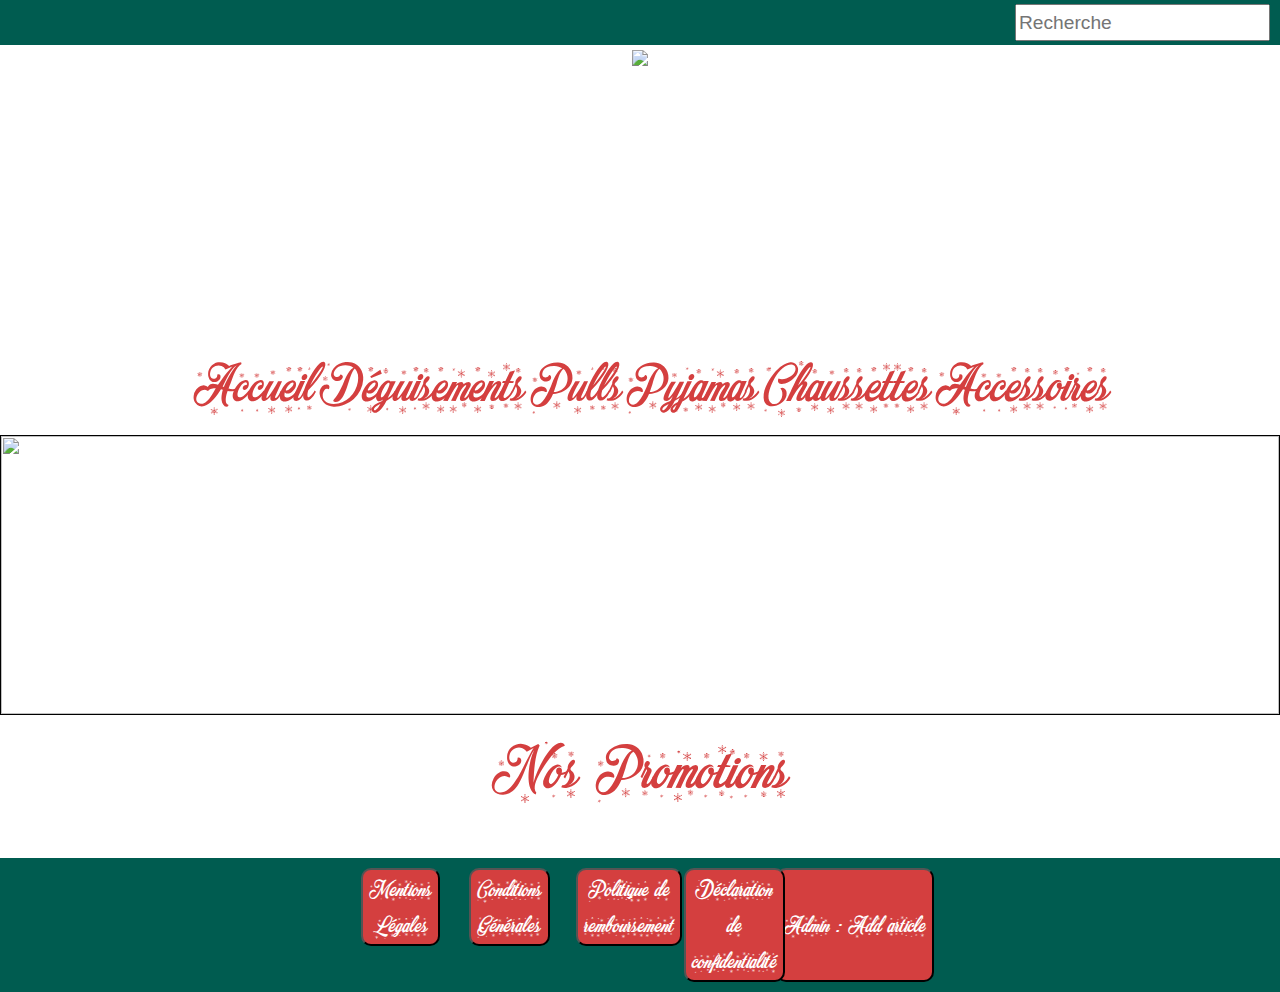
==== commit e081ceeb: "Maj Panier" ====
--- a/index.html
+++ b/index.html
@@ -1,448 +1,506 @@
 <!DOCTYPE html>
 <html lang="fr">
+
 <head>
-  <meta charset="utf-8">
-  <link rel="stylesheet" href="https://stackpath.bootstrapcdn.com/bootstrap/4.3.1/css/bootstrap.min.css">
-  <link rel="stylesheet" href="assets/css/style.css">
-  <title>KINGDOM OF CHRISTMAS</title>
+    <meta charset="utf-8">
+    <link rel="stylesheet" href="https://stackpath.bootstrapcdn.com/bootstrap/4.3.1/css/bootstrap.min.css">
+    <link rel="stylesheet" href="assets/css/style.css">
+    <title>KINGDOM OF CHRISTMAS</title>
 </head>
+
 <body>
-  <header>
-    <div class="contact_bar">
-      <a href="https://fr-fr.facebook.com/" target="_blank"><i class="fab fa-facebook-square"></i></a>
-      <a href="https://twitter.com/?lang=fr" target="_blank"><i class="fab fa-twitter-square"></i></a>
-      <a href="https://www.google.com/intl/fr/gmail/about/" target="_blank"><i class="fas fa-envelope-open-text"></i></a>
-      <input type="text" name="" class="float-right" value="" placeholder="Recherche">
+    <header>
+        <div class="contact_bar">
+            <a href=""><i class="fab fa-facebook-square"></i></a>
+            <a href=""><i class="fab fa-twitter-square"></i></a>
+            <a href=""><i class="fas fa-envelope-open-text"></i></a>
+            <span><input type="text" name="" class="float-right" value="" placeholder="Recherche"></span>
+        </div>
+        <div class="banniere"><img src="https://cdn.discordapp.com/attachments/644328214549757982/644460924815802388/KingdomOfChristmas.png"></div>
+    </header>
+    <nav>
+        <ul>
+            <a href="#" class="categorie" id="Promotions">
+                <li>Accueil</li>
+            </a>
+            <a href="#" class="categorie" id="Déguisements">
+                <li>Déguisements</li>
+            </a>
+            <a href="#" class="categorie" id="Pulls">
+                <li>Pulls</li>
+            </a>
+            <a href="#" class="categorie" id="Pyjamas">
+                <li>Pyjamas</li>
+            </a>
+            <a href="#" class="categorie" id="Chaussettes">
+                <li>Chaussettes</li>
+            </a>
+            <a href="#" class="categorie" id="Accessoires">
+                <li>Accessoires</li>
+            </a>
+            <div class="float-right">
+                <button type="button" class="myBasket" data-toggle="modal" data-target="#exampleModalScrollable">
+<i class="fas fa-shopping-basket sizeBasket"></i>
+                </button>
+            </div>
+        </ul>
+    </nav>
+    <!-- Modal -->
+    <div class="modal modal" id="exampleModalScrollable" tabindex="-1" role="dialog" aria-labelledby="exampleModalScrollableLabel" aria-hidden="true">
+        <div class="modal-dialog modal-dialog-scrollable" role="document">
+            <div class="modal-content">
+                <div class="modal-header">
+                    <h1 class="modal-title" id="exampleModalCenteredLabel">Listes des articles</h1>
+                    <button type="button" class="close" data-dismiss="modal" aria-label="Close">
+                        <span aria-hidden="true">×</span>
+                    </button>
+                </div>
+                <div class="modal-body">
+                  <div class="firt_Step_Basket"></div>
+                    <div class="container">
+                        <!--Début Contact  -->
+                        <fieldset class="contact">
+                          <h1>Formulaire d'inscription</h1>
+                            <legend class="contact">Contact</legend>
+
+                            <form>
+                                <div class="form-group">
+                                    <label for="name" class="col-lg-5 col-form-label"></label>
+                                    <input type="text" id="name" name="name" placeholder="Dupont" class="form-control" />
+                                    <label for="firstName" class="col-lg-5 col-form-label"></label>
+                                    <input type="text" id="firstName" name="firstName" placeholder="Laurent" class="form-control" />
+                                    <label for="mail" class="col-lg-5 col-form-label"></label>
+                                    <input type="email" id="mail" name="mail" placeholder="dupontlaurent@hotmail.fr" class="form-control" />
+                                    <label for="phoneNumber" class="col-lg-5 col-form-label"></label>
+                                    <input type="text" id="phoneNumber" name="phoneNumber" placeholder="06.00.00.00.00" class="form-control" />
+                                </div>
+                                <div class="form-group">
+                                    <button type="submit" id="buttonContact" class="btn btn-danger btn-lg btn-block">Suivant </button>
+                                </div>
+                            </form>
+
+                        </fieldset>
+                        <!--Fin Contact  -->
+                        <!--Début Livraison  -->
+                        <div class="formDeliveryAdress">
+                            <fieldset class="deliveryAdress">
+                                <legend class="deliveryAdress">Adresse de Livraison</legend>
+
+                                <form>
+                                    <div class="form-group">
+                                        <label for="streetNumber" class="col-lg-5 col-form-label"></label>
+                                        <input type="text" id="streetNumber" name="streetNumber" placeholder="12" class="form-control" />
+                                        <label for="adress" class="col-lg-5 col-form-label"></label>
+                                        <textarea type="text" id="adress" name="adress" Rows"4" placeholder="Avenue Norris" class="form-control"></textarea>
+                                        <label for="zipCode" class="col-lg-5 col-form-label"></label>
+                                        <input type="text" id="zipCode" name="zipCode" placeholder="80000" class="form-control" />
+                                        <label for="city" class="col-lg-5 col-form-label"></label>
+                                        <input type="text" id="city" name="city" placeholder="Amiens" class="form-control" />
+                                    </div>
+                                    <div class="form-group">
+                                        <button type="button" id="buttonDelivery" class="btn btn-danger btn-lg btn-block">Suivant</button>
+                                    </div>
+                                </form>
+
+                        </div>
+                        </fieldset>
+                        <!--Fin Livraison  -->
+                        <div class="formPayment">
+                            <fieldset class="payment">
+                                <legend class="payment">Paiement</legend>
+                                <h2> Vous n'avez pas de compte PayPal?</h2>
+                                <p>Payer par carte de débit ou de crédit sans posséder de compte Paypal<p>
+                                        <form>
+                                            <div class="form-group">
+                                                <label for="nameOnCard" class="col-lg-5 col-form-label"></label>
+                                                <input type="text" id="nameOnCard" name="nameOnCard" placeholder="Dupont" class="form-control" />
+                                                <label for="paymentMode" class="col-lg-5 col-form-label">Mode de paiement</label>
+                                                <div class="imgPayment">
+                                                    <input type="radio" name="card"><img src="assets/img/visa.png" alt="visa" id="visa" />
+                                                    <input type="radio" name="card"><img src="assets/img/mastercard.png" alt="mastercard" id="masterCard" />
+                                                    <input type="radio" name="card"><img src="assets/img/american express.png" alt="americanExpress" id="americanExpress" />
+                                                    <input type="radio" name="card"><img src="assets/img/paypal.png" alt="paypal" id="paypal" />
+                                                </div>
+                                                <div class="form-group">
+                                                    <label for="cardNumber" class="col-lg-5 col-form-label"></label>
+                                                    <input type="text" id="cardNumber" name="cardNumber" placeholder="1231231231231231" class="form-control" />
+                                                    <label for="expiryDate" class="col-lg-5 col-form-label"></label>
+                                                    <input type="text" id="expiryDate" name="expiryDate" placeholder="11/11" class="form-control" />
+                                                    <label for="securityCode" class="col-lg-5 col-form-label"></label>
+                                                    <input type="text" id="securityCode" name="securityCode" placeholder="123" class="form-control" />
+                                                </div>
+                                                <div class="form-group">
+                                                    <button type="submit" id="buttonPayment" class="btn btn-danger btn-lg btn-block">Payer</button>
+                                                </div>
+                                        </form>
+                            </fieldset>
+
+                            <!--fin container  -->
+                        </div>
+                    </div>
+                </div>
+                <div class="modal-footer">
+                    <div class="h3">Total à payer : <span id="total_Basket">0.00</span>€</div>
+                </div>
+            </div>
+        </div>
     </div>
-    <div class="banniere"><img src="https://cdn.discordapp.com/attachments/644328214549757982/644460924815802388/KingdomOfChristmas.png"></div>
-  </header>
-  <nav>
-    <ul>
-      <a href="#" class="categorie" id="Promotions"><li>Accueil</li></a>
-      <a href="#" class="categorie" id="Déguisements"><li>Déguisements</li></a>
-      <a href="#" class="categorie" id="Pulls"><li>Pulls</li></a>
-      <a href="#" class="categorie" id="Pyjamas"><li>Pyjamas</li></a>
-      <a href="#" class="categorie" id="Chaussettes"><li>Chaussettes</li></a>
-      <a href="#" class="categorie" id="Accessoires"><li>Accessoires</li></a>
-      <div class="float-right">
-        0.00€
-        <button type="button" data-toggle="modal" data-target="#exampleModalScrollable">
-          <i class="fas fa-shopping-basket sizeBasket"></i>
-        </button>
-      </div>   </ul>
-    </nav>
-    <!-- Modal panier -->
-    <div class="modal modal" id="exampleModalScrollable" tabindex="-1" role="dialog" aria-labelledby="exampleModalScrollableLabel" aria-hidden="true">
-      <div class="modal-dialog modal-dialog-scrollable" role="document">
-        <div class="modal-content">
-          <div class="modal-header">
-            <h1 class="modal-title" id="exampleModalCenteredLabel">Listes des articles</h1>
-            <button type="button" class="close" data-dismiss="modal" aria-label="Close">
-              <span aria-hidden="true">×</span>
+    <div id="carrousel">
+        <ul>
+            <li><img src="https://nice-weekend.com/wp-content/uploads/2014/12/march%C3%A9-noel-nice-cote-dazur.jpg" /></li>
+            <li><img src="https://www.christmaskingdom.com.au/wp-content/themes/christmaskingdom/assets/img/header-trees.jpg" /></li>
+        </ul>
+    </div>
+    <div id="titre_Categorie">Nos Promotions</div>
+    <div class="row justify-content-center contenu">
+    </div>
+    <footer>
+            <!-- Bouton ouverture modal -->
+            <div class="row justify-content-center">
+              <div class="col-xl-1 col-lg-2 col-sm-6 col-12">
+            <button type="button" class="modalLegalNotice" data-toggle="modal" data-target="#modalLegalNotice">
+                Mentions Légales
             </button>
+            <!-- Modal mentions légales -->
+            <div class="modal" id="modalLegalNotice" tabindex="-1" role="dialog" aria-labelledby="exampleModalScrollableLabel" aria-hidden="true">
+                <div class="modal-dialog modal-dialog-scrollable" role="document">
+                    <div class="modal-content">
+                        <div class="modal-header">
+                            <h2 class="modal-title policeColorNoel" id="exampleModalCenteredLabel">Mentions Légales</h2>
+                            <button type="button" class="close" data-dismiss="modal" aria-label="Close">
+                                <span aria-hidden="true">×</span>
+                            </button>
+                        </div>
+                        <div class="modal-body text-dark">
+                            </p>
+                            Merci de lire avec attention les différentes modalités d’utilisation du présent site avant d’y parcourir ses pages. En vous connectant sur ce site, vous acceptez sans réserves les présentes modalités. Aussi, conformément à l’article n°6 de la Loi n°2004-575 du 21 Juin 2004 pour la confiance dans l’économie numérique, les responsables du présent site internet www.kingdomofchristmas.fr sont :<br>
+                            Editeur du Site :<br>
+                            SARL kingdomofchristmas Numéro de SIRET : 75221735600019<br>
+                            Responsable éditorial : HUGO ESSIQUE<br>
+                            70 rue des Jaccobins 80000 Amiens<br>
+                            Téléphone : 0360455713<br>
+                            Fax : 0972249854<br>
+                            Email : contact@kingdomofchristmas.fr<br>
+                            Site Web : www.kingdomofchristmas.fr<br>
+                            Hébergement :<br>
+                            Hébergeur : SARL kingdomofchristmas<br>
+                            70 rue des Jaccobins 80000 Amiens<br>
+                            Site Web : www.kingdomofchristmas.fr<br>
+                            Développement :<br>
+                            SARL kingdomofchristmas<br>
+                            Adresse : 70 rue des Jaccobins 80000 Amiens<br>
+                            Site Web : www.kingdomofchristmas.fr<br>
+                            Conditions d’utilisation :<br>
+                            Ce site (www.kingdomofchristmas.fr) est proposé en différents langages web (HTML, HTML5, Javascript, CSS, etc…) pour un meilleur confort d’utilisation et un graphisme plus agréable, nous vous recommandons de recourir à des navigateurs modernes comme Internet explorer, Safari, Firefox, Google Chrome, etc…
+                            L’agence web kingdomofchristmas met en œuvre tous les moyens dont elle dispose, pour assurer une information fiable et une mise à jour fiable de ses sites internet. Toutefois, des erreurs ou omissions peuvent survenir. L’internaute devra donc s’assurer de l’exactitude des informations auprès de , et signaler toutes modifications du site qu’il jugerait utile. n’est en aucun cas responsable de l’utilisation faite de ces informations, et de tout préjudice direct ou indirect pouvant en découler.
+                            Cookies : Le site www.kingdomofchristmas.fr peut-être amené à vous demander l’acceptation des cookies pour des besoins de statistiques et d’affichage. Un cookies est une information déposée sur votre disque dur par le serveur du site que vous visitez. Il contient plusieurs données qui sont stockées sur votre ordinateur dans un simple fichier texte auquel un serveur accède pour lire et enregistrer des informations . Certaines parties de ce site ne peuvent être fonctionnelles sans l’acceptation de cookies.<br>
+                            Liens hypertextes : Les sites internet de peuvent offrir des liens vers d’autres sites internet ou d’autres ressources disponibles sur Internet. SARL kingdomofchristmas ne dispose d’aucun moyen pour contrôler les sites en connexion avec ses sites internet. ne répond pas de la disponibilité de tels sites et sources externes, ni ne la garantit. Elle ne peut être tenue pour responsable de tout dommage, de quelque nature que ce soit, résultant du contenu de ces sites ou sources externes, et notamment des informations, produits ou services qu’ils proposent, ou de tout usage qui peut être fait de ces éléments. Les risques liés à cette utilisation incombent pleinement à l’internaute, qui doit se conformer à leurs conditions d’utilisation.
+                            Les utilisateurs, les abonnés et les visiteurs des sites internet ne peuvent pas mettre en place un hyperlien en direction de ce site sans l’autorisation expresse et préalable de SARL kingdomofchristmas.
+                            Dans l’hypothèse où un utilisateur ou visiteur souhaiterait mettre en place un hyperlien en direction d’un des sites internet de SARL kingdomofchristmas, il lui appartiendra d’adresser un email accessible sur le site afin de formuler sa demande de mise en place d’un hyperlien. SARL kingdomofchristmas se réserve le droit d’accepter ou de refuser un hyperlien sans avoir à en justifier sa décision.
+                            Services fournis :<br>
+                            L’ensemble des activités de la société ainsi que ses informations sont présentés sur notre site www.kingdomofchristmas.fr.
+                            SARL kingdomofchristmas s’efforce de fournir sur le site www.kingdomofchristmas.fr des informations aussi précises que possible. les renseignements figurant sur le site www.kingdomofchristmas.fr ne sont pas exhaustifs et les photos non contractuelles. Ils sont donnés sous réserve de modifications ayant été apportées depuis leur mise en ligne. Par ailleurs, tous les informations indiquées sur le site www.kingdomofchristmas.fr sont données à titre indicatif, et sont susceptibles de changer ou d’évoluer sans préavis.<br>
+                            Limitation contractuelles sur les données :<br>
+                            Les informations contenues sur ce site sont aussi précises que possible et le site remis à jour à différentes périodes de l’année, mais peut toutefois contenir des inexactitudes ou des omissions. Si vous constatez une lacune, erreur ou ce qui parait être un dysfonctionnement, merci de bien vouloir le signaler par email, à l’adresse contact@kingdomofchristmas.fr, en décrivant le problème de la manière la plus précise possible (page posant problème, type d’ordinateur et de navigateur utilisé, …).
+                            Tout contenu téléchargé se fait aux risques et périls de l’utilisateur et sous sa seule responsabilité. En conséquence, ne saurait être tenu responsable d’un quelconque dommage subi par l’ordinateur de l’utilisateur ou d’une quelconque perte de données consécutives au téléchargement. De plus, l’utilisateur du site s’engage à accéder au site en utilisant un matériel récent, ne contenant pas de virus et avec un navigateur de dernière génération mis-à-jour.
+                            Les liens hypertextes mis en place dans le cadre du présent site internet en direction d’autres ressources présentes sur le réseau Internet ne sauraient engager la responsabilité de SARL kingdomofchristmas.
+                            Propriété intellectuelle :<br>
+                            Tout le contenu du présent site www.kingdomofchristmas.fr, incluant, de façon non limitative, les graphismes, images, textes, vidéos, animations, sons, logos, gifs et icônes ainsi que leur mise en forme sont la propriété exclusive de la société à l’exception des marques, logos ou contenus appartenant à d’autres sociétés partenaires ou auteurs.
+                            Toute reproduction, distribution, modification, adaptation, retransmission ou publication, même partielle, de ces différents éléments est strictement interdite sans l’accord exprès par écrit de SARL kingdomofchristmas. Cette représentation ou reproduction, par quelque procédé que ce soit, constitue une contrefaçon sanctionnée par les articles L.335-2 et suivants du Code de la propriété intellectuelle. Le non-respect de cette interdiction constitue une contrefaçon pouvant engager la responsabilité civile et pénale du contrefacteur. En outre, les propriétaires des Contenus copiés pourraient intenter une action en justice à votre encontre.
+                            Déclaration à la CNIL :<br>
+                            Conformément à la loi 78-17 du 6 janvier 1978 (modifiée par la loi 2004-801 du 6 août 2004 relative à la protection des personnes physiques à l’égard des traitements de données à caractère personnel) relative à l’informatique, aux fichiers et aux libertés, ce site a fait l’objet d’une déclaration 1656629 auprès de la Commission nationale de l’informatique et des libertés (www.cnil.fr).
+                            Litiges :<br>
+                            Les présentes conditions du site www.kingdomofchristmas.fr sont régies par les lois françaises et toute contestation ou litiges qui pourraient naître de l’interprétation ou de l’exécution de celles-ci seront de la compétence exclusive des tribunaux dont dépend le siège social de la société. La langue de référence, pour le règlement de contentieux éventuels, est le français.
+                            Données personnelles :<br>
+                            De manière générale, vous n’êtes pas tenu de nous communiquer vos données personnelles lorsque vous visitez notre site Internet www.anthedesign.fr.
+                            Cependant, ce principe comporte certaines exceptions. En effet, pour certains services proposés par notre site, vous pouvez être amenés à nous communiquer certaines données telles que : votre nom, votre fonction, le nom de votre société, votre adresse électronique, et votre numéro de téléphone. Tel est le cas lorsque vous remplissez le formulaire qui vous est proposé en ligne, dans la rubrique « contact ».
+                            Dans tous les cas, vous pouvez refuser de fournir vos données personnelles. Dans ce cas, vous ne pourrez pas utiliser les services du site, notamment celui de solliciter des renseignements sur notre société, ou de recevoir les lettres d’information
+                            Enfin, nous pouvons collecter de manière automatique certaines informations vous concernant lors d’une simple navigation sur notre site Internet, notamment : des informations concernant l’utilisation de notre site, comme les zones que vous visitez et les services auxquels vous accédez, votre adresse IP, le type de votre navigateur, vos temps d’accès.
+                            De telles informations sont utilisées exclusivement à des fins de statistiques internes, de manière à améliorer la qualité des services qui vous sont proposés. Les bases de données sont protégées par les dispositions de la loi du 1er juillet 1998 transposant la directive 96/9 du 11 mars 1996 relative à la protection juridique des bases de données.
+                            </p>
+                        </div>
+                        <div class="modal-footer">
+                            <!--Bouton fermeture modal-->
+                            <button type="button" class="btn policeColorNoel" data-dismiss="modal">Fermer</button>
+                        </div>
+                    </div>
+                </div>
+            </div>
           </div>
-          <div class="modal-body">
-            <h1>Formulaire d'inscription</h1>
-            <div class="container">
-              <!--Début Contact  -->
-              <fieldset class="contact">
-                <legend class="contact">Contact</legend>
-                <form>
-                  <div class="form-group">
-                    <label for="name" class="col-lg-5 col-form-label"></label>
-                    <input type="text" id="name" name="name" placeholder="Dupont" class="form-control"/>
-                    <label for="firstName" class="col-lg-5 col-form-label"></label>
-                    <input type="text" id="firstName" name="firstName" placeholder="Laurent" class="form-control"/>
-                    <label for="mail" class="col-lg-5 col-form-label"></label>
-                    <input type="email" id="mail" name="mail" placeholder="dupontlaurent@hotmail.fr" class="form-control"/>
-                    <label for="phoneNumber" class="col-lg-5 col-form-label"></label>
-                    <input type="text" id="phoneNumber" name="phoneNumber" placeholder="06.00.00.00.00" class="form-control"/>
-                  </div>
-                  <div class="form-group">
-                    <button type="submit" id="buttonContact" class="btn btn-danger btn-lg btn-block">Suivant </button>
-                  </div>
-                </form>
-              </fieldset>
-              <!--Fin Contact  -->
-              <!--Début Livraison  -->
-              <div class="formDeliveryAdress">
-                <fieldset class="deliveryAdress">
-                  <legend class="deliveryAdress">Adresse de Livraison</legend>
-                  <form>
-                    <div class="form-group">
-                      <label for="streetNumber" class="col-lg-5 col-form-label"></label>
-                      <input type="text" id="streetNumber" name="streetNumber" placeholder="12" class="form-control"/>
-                      <label for="adress" class="col-lg-5 col-form-label"></label>
-                      <textarea type="text" id="adress" name="adress" Rows"4" placeholder="Avenue Norris" class="form-control"></textarea>
-                      <label for="zipCode" class="col-lg-5 col-form-label"></label>
-                      <input type="text" id="zipCode" name="zipCode" placeholder="80000" class="form-control"/>
-                      <label for="city" class="col-lg-5 col-form-label"></label>
-                      <input type="text" id="city" name="city" placeholder="Amiens" class="form-control"/>
-                    </div>
-                    <div class="form-group">
-                      <button type="button" id="buttonDelivery" class="btn btn-danger btn-lg btn-block">Suivant</button>
-                    </div>
-                  </form>
-                </div>
-              </fieldset>
-              <!--Fin Livraison  -->
-              <div class="formPayment">
-                <fieldset class="payment">
-                  <legend class="payment">Paiement</legend>
-                  <h2> Vous n'avez pas de compte PayPal?</h2>
-                  <p>Payer par carte de débit ou de crédit sans posséder de compte Paypal<p>
-                    <form>
-                      <div class="form-group">
-                        <label for="nameOnCard" class="col-lg-5 col-form-label"></label>
-                        <input type="text" id="nameOnCard" name="nameOnCard"placeholder="Dupont" class="form-control"/>
-                        <label for="paymentMode" class="col-lg-5 col-form-label">Mode de paiement</label>
-                        <div class="imgPayment">
-                          <input type="radio" name="card"><img src="assets/img/visa.png" alt="visa" id="visa"/>
-                          <input type="radio" name="card"><img src="assets/img/mastercard.png" alt="mastercard" id="masterCard"/>
-                          <input type="radio" name="card"><img src="assets/img/american express.png" alt="americanExpress" id="americanExpress"/>
-                          <input type="radio" name="card"><img src="assets/img/paypal.png" alt="paypal" id="paypal"/>
-                        </div>
-                        <div class="form-group">
-                          <label for="cardNumber" class="col-lg-5 col-form-label"></label>
-                          <input type="text" id="cardNumber" name="cardNumber" placeholder="1231231231231231" class="form-control"/>
-                          <label for="expiryDate" class="col-lg-5 col-form-label"></label>
-                          <input type="text" id="expiryDate" name="expiryDate" placeholder="11/11" class="form-control"/>
-                          <label for="securityCode" class="col-lg-5 col-form-label"></label>
-                          <input type="text" id="securityCode" name="securityCode" placeholder="123" class="form-control"/>
-                        </div>
-                        <div class="form-group">
-                          <button type="submit" id="buttonPayment"class="btn btn-danger btn-lg btn-block">Payer</button>
-                        </div>
-                      </form>
-                    </fieldset>
-                    <!--fin container  -->
-                  </div></div>       </div>
-                  <div class="modal-footer">
-                    <button type="button" class="btn btn-secondary" data-dismiss="modal">Commander</button>
-                  </div>
-                </div>
-              </div>
-            </div>
-            <div id="carrousel">
-              <ul>
-                <li><img src="https://nice-weekend.com/wp-content/uploads/2014/12/march%C3%A9-noel-nice-cote-dazur.jpg"/></li>
-                <li><img src="https://www.christmaskingdom.com.au/wp-content/themes/christmaskingdom/assets/img/header-trees.jpg"/></li>
-              </ul>
-            </div>
-            <div id="titre_Categorie">Nos Promotions</div>
-            <div class="row justify-content-center contenu">
-            </div>
-            <footer>
-              <div class="d-flex justify-content-center">
-                <!-- Bouton ouverture modal -->
-                <button type="button" class="modalLegalNotice" data-toggle="modal" data-target="#modalLegalNotice">
-                  Mentions Légales
-                </button>
-                <!-- Modal mentions légales -->
-                <div class="modal" id="modalLegalNotice" tabindex="-1" role="dialog" aria-labelledby="exampleModalScrollableLabel" aria-hidden="true">
-                  <div class="modal-dialog modal-dialog-scrollable" role="document">
-                    <div class="modal-content">
-                      <div class="modal-header">
-                        <h2 class="modal-title policeColorNoel" id="exampleModalCenteredLabel">Mentions Légales</h2>
-                        <button type="button" class="close" data-dismiss="modal" aria-label="Close">
-                          <span aria-hidden="true">×</span>
-                        </button>
-                      </div>
-                      <div class="modal-body text-dark">
-                      </p>
-                      Merci de lire avec attention les différentes modalités d’utilisation du présent site avant d’y parcourir ses pages. En vous connectant sur ce site, vous acceptez sans réserves les présentes modalités. Aussi, conformément à l’article n°6 de la Loi n°2004-575 du 21 Juin 2004 pour la confiance dans l’économie numérique, les responsables du présent site internet www.kingdomofchristmas.fr sont :<br>
-                      Editeur du Site :<br>
-                      SARL kingdomofchristmas Numéro de SIRET : 75221735600019<br>
-                      Responsable éditorial : HUGO ESSIQUE<br>
-                      70 rue des Jaccobins 80000 Amiens<br>
-                      Téléphone : 0360455713<br>
-                      Fax : 0972249854<br>
-                      Email : contact@kingdomofchristmas.fr<br>
-                      Site Web : www.kingdomofchristmas.fr<br>
-                      Hébergement :<br>
-                      Hébergeur : SARL kingdomofchristmas<br>
-                      70 rue des Jaccobins 80000 Amiens<br>
-                      Site Web : www.kingdomofchristmas.fr<br>
-                      Développement :<br>
-                      SARL kingdomofchristmas<br>
-                      Adresse : 70 rue des Jaccobins 80000 Amiens<br>
-                      Site Web : www.kingdomofchristmas.fr<br>
-                      Conditions d’utilisation :<br>
-                      Ce site (www.kingdomofchristmas.fr) est proposé en différents langages web (HTML, HTML5, Javascript, CSS, etc…) pour un meilleur confort d’utilisation et un graphisme plus agréable, nous vous recommandons de recourir à des navigateurs modernes comme Internet explorer, Safari, Firefox, Google Chrome, etc…
-                      L’agence web kingdomofchristmas met en œuvre tous les moyens dont elle dispose, pour assurer une information fiable et une mise à jour fiable de ses sites internet. Toutefois, des erreurs ou omissions peuvent survenir. L’internaute devra donc s’assurer de l’exactitude des informations auprès de , et signaler toutes modifications du site qu’il jugerait utile. n’est en aucun cas responsable de l’utilisation faite de ces informations, et de tout préjudice direct ou indirect pouvant en découler.
-                      Cookies : Le site www.kingdomofchristmas.fr peut-être amené à vous demander l’acceptation des cookies pour des besoins de statistiques et d’affichage. Un cookies est une information déposée sur votre disque dur par le serveur du site que vous visitez. Il contient plusieurs données qui sont stockées sur votre ordinateur dans un simple fichier texte auquel un serveur accède pour lire et enregistrer des informations . Certaines parties de ce site ne peuvent être fonctionnelles sans l’acceptation de cookies.<br>
-                      Liens hypertextes : Les sites internet de peuvent offrir des liens vers d’autres sites internet ou d’autres ressources disponibles sur Internet. SARL kingdomofchristmas ne dispose d’aucun moyen pour contrôler les sites en connexion avec ses sites internet. ne répond pas de la disponibilité de tels sites et sources externes, ni ne la garantit. Elle ne peut être tenue pour responsable de tout dommage, de quelque nature que ce soit, résultant du contenu de ces sites ou sources externes, et notamment des informations, produits ou services qu’ils proposent, ou de tout usage qui peut être fait de ces éléments. Les risques liés à cette utilisation incombent pleinement à l’internaute, qui doit se conformer à leurs conditions d’utilisation.
-                      Les utilisateurs, les abonnés et les visiteurs des sites internet  ne peuvent pas mettre en place un hyperlien en direction de ce site sans l’autorisation expresse et préalable de SARL kingdomofchristmas.
-                      Dans l’hypothèse où un utilisateur ou visiteur souhaiterait mettre en place un hyperlien en direction d’un des sites internet de SARL kingdomofchristmas, il lui appartiendra d’adresser un email accessible sur le site afin de formuler sa demande de mise en place d’un hyperlien. SARL kingdomofchristmas se réserve le droit d’accepter ou de refuser un hyperlien sans avoir à en justifier sa décision.
-                      Services fournis :<br>
-                      L’ensemble des activités de la société ainsi que ses informations sont présentés sur notre site www.kingdomofchristmas.fr.
-                      SARL kingdomofchristmas s’efforce de fournir sur le site www.kingdomofchristmas.fr des informations aussi précises que possible. les renseignements figurant sur le site www.kingdomofchristmas.fr ne sont pas exhaustifs et les photos non contractuelles. Ils sont donnés sous réserve de modifications ayant été apportées depuis leur mise en ligne. Par ailleurs, tous les informations indiquées sur le site www.kingdomofchristmas.fr sont données à titre indicatif, et sont susceptibles de changer ou d’évoluer sans préavis.<br>
-                      Limitation contractuelles sur les données :<br>
-                      Les informations contenues sur ce site sont aussi précises que possible et le site remis à jour à différentes périodes de l’année, mais peut toutefois contenir des inexactitudes ou des omissions. Si vous constatez une lacune, erreur ou ce qui parait être un dysfonctionnement, merci de bien vouloir le signaler par email, à l’adresse contact@kingdomofchristmas.fr, en décrivant le problème de la manière la plus précise possible (page posant problème, type d’ordinateur et de navigateur utilisé, …).
-                      Tout contenu téléchargé se fait aux risques et périls de l’utilisateur et sous sa seule responsabilité. En conséquence, ne saurait être tenu responsable d’un quelconque dommage subi par l’ordinateur de l’utilisateur ou d’une quelconque perte de données consécutives au téléchargement. De plus, l’utilisateur du site s’engage à accéder au site en utilisant un matériel récent, ne contenant pas de virus et avec un navigateur de dernière génération mis-à-jour.
-                      Les liens hypertextes mis en place dans le cadre du présent site internet en direction d’autres ressources présentes sur le réseau Internet ne sauraient engager la responsabilité de SARL kingdomofchristmas.
-                      Propriété intellectuelle :<br>
-                      Tout le contenu du présent site www.kingdomofchristmas.fr, incluant, de façon non limitative, les graphismes, images, textes, vidéos, animations, sons, logos, gifs et icônes ainsi que leur mise en forme sont la propriété exclusive de la société à l’exception des marques, logos ou contenus appartenant à d’autres sociétés partenaires ou auteurs.
-                      Toute reproduction, distribution, modification, adaptation, retransmission ou publication, même partielle, de ces différents éléments est strictement interdite sans l’accord exprès par écrit de SARL kingdomofchristmas. Cette représentation ou reproduction, par quelque procédé que ce soit, constitue une contrefaçon sanctionnée par les articles L.335-2 et suivants du Code de la propriété intellectuelle. Le non-respect de cette interdiction constitue une contrefaçon pouvant engager la responsabilité civile et pénale du contrefacteur. En outre, les propriétaires des Contenus copiés pourraient intenter une action en justice à votre encontre.
-                      Déclaration à la CNIL :<br>
-                      Conformément à la loi 78-17 du 6 janvier 1978 (modifiée par la loi 2004-801 du 6 août 2004 relative à la protection des personnes physiques à l’égard des traitements de données à caractère personnel) relative à l’informatique, aux fichiers et aux libertés, ce site a fait l’objet d’une déclaration 1656629 auprès de la Commission nationale de l’informatique et des libertés (www.cnil.fr).
-                      Litiges :<br>
-                      Les présentes conditions du site www.kingdomofchristmas.fr sont régies par les lois françaises et toute contestation ou litiges qui pourraient naître de l’interprétation ou de l’exécution de celles-ci seront de la compétence exclusive des tribunaux dont dépend le siège social de la société. La langue de référence, pour le règlement de contentieux éventuels, est le français.
-                      Données personnelles :<br>
-                      De manière générale, vous n’êtes pas tenu de nous communiquer vos données personnelles lorsque vous visitez notre site Internet www.anthedesign.fr.
-                      Cependant, ce principe comporte certaines exceptions. En effet, pour certains services proposés par notre site, vous pouvez être amenés à nous communiquer certaines données telles que : votre nom, votre fonction, le nom de votre société, votre adresse électronique, et votre numéro de téléphone. Tel est le cas lorsque vous remplissez le formulaire qui vous est proposé en ligne, dans la rubrique « contact ».
-                      Dans tous les cas, vous pouvez refuser de fournir vos données personnelles. Dans ce cas, vous ne pourrez pas utiliser les services du site, notamment celui de solliciter des renseignements sur notre société, ou de recevoir les lettres d’information
-                      Enfin, nous pouvons collecter de manière automatique certaines informations vous concernant lors d’une simple navigation sur notre site Internet, notamment : des informations concernant l’utilisation de notre site, comme les zones que vous visitez et les services auxquels vous accédez, votre adresse IP, le type de votre navigateur, vos temps d’accès.
-                      De telles informations sont utilisées exclusivement à des fins de statistiques internes, de manière à améliorer la qualité des services qui vous sont proposés. Les bases de données sont protégées par les dispositions de la loi du 1er juillet 1998 transposant la directive 96/9 du 11 mars 1996 relative à la protection juridique des bases de données.
-                    </p>
-                  </div>
-                  <div class="modal-footer">
-                    <!--Bouton fermeture modal-->
-                    <button type="button" class="btn policeColorNoel" data-dismiss="modal">Fermer</button>
-                  </div>
-                </div>
-              </div>
-            </div>
             <!-- Bouton ouverture modal -->
+            <div class="col-xl-1 col-lg-2 col-sm-6 col-12">
             <button type="button" class="modalGeneralCondition" data-toggle="modal" data-target="#modalGeneralCondition">
-              Conditions Générales
+                Conditions Générales
             </button>
             <!-- Modal condition générales-->
             <div class="modal" id="modalGeneralCondition" tabindex="-1" role="dialog" aria-labelledby="exampleModalScrollableLabel" aria-hidden="true">
-              <div class="modal-dialog modal-dialog-scrollable" role="document">
-                <div class="modal-content">
-                  <div class="modal-header">
-                    <h2 class="modal-title policeColorNoel" id="exampleModalCenteredLabel">Conditions générales de vente et d'utilisation</h2>
-                    <button type="button" class="close" data-dismiss="modal" aria-label="Close">
-                      <span aria-hidden="true">×</span>
-                    </button>
-                  </div>
-                  <div class="modal-body text-dark">
-                    <p>
-                      VUE D’ENSEMBLE<br><br>
-                      Ce site web est exploité par La lumiére de salem. Sur ce site, les termes "nous", "notre" et "nos" font référence à La lumiére de salem.
-                      La lumiére de salem propose ce site web, y compris toutes les informations, tous les outils et tous les services qui y sont disponibles pour vous, l’utilisateur, sous réserve de votre acceptation de l’ensemble des modalités, conditions, politiques et avis énoncés ici.
-                      En visitant ce site et/ou en achetant un de nos produits, vous vous engagez dans notre "Service" et acceptez d’être lié par les modalités suivantes ("Conditions Générales de Vente", "Conditions Générales de Vente et d’Utilisation", "Conditions"), y compris les modalités, conditions et politiques additionnelles auxquelles il est fait référence ici et/ou accessibles par hyperlien. Ces Conditions Générales de Vente et d’Utilisation s’appliquent à tous les utilisateurs de ce site, incluant mais ne se limitant pas, aux utilisateurs qui naviguent sur le site, qui sont des vendeurs, des clients, des marchands, et/ou des contributeurs de contenu.
-                      Veuillez lire attentivement ces Conditions Générales de Vente et d’Utilisation avant d’accéder à ou d’utiliser notre site web. En accédant à ou en utilisant une quelconque partie de ce site, vous acceptez d’être lié par ces Conditions Générales de Vente et d’Utilisation. Si vous n’acceptez pas toutes les modalités et toutes les Conditions de cet accord, alors vous ne devez pas accéder au site web ni utiliser les services qui y sont proposés. Si ces Conditions Générales de Vente et d’Utilisation sont considérées comme une offre, l’acceptation se limite expressément à ces Conditions Générales de Vente et d’Utilisation.
-                      Toutes les nouvelles fonctionnalités et tous les nouveaux outils qui seront ajoutés ultérieurement à cette boutique seront également assujettis à ces Conditions Générales de Vente et d’Utilisation. Vous pouvez consulter la version la plus récente des Conditions Générales de Vente et d’Utilisation à tout moment sur cette page. Nous nous réservons le droit de mettre à jour, de changer ou de remplacer toute partie de ces Conditions Générales de Vente et d’Utilisation en publiant les mises à jour et/ou les modifications sur notre site web. Il vous incombe de consulter cette page régulièrement pour vérifier si des modifications ont été apportées. Votre utilisation continue du site web ou votre accès à celui-ci après la publication de toute modification constitue une acception de votre part de ces modifications.
-                      Notre boutique est hébergée sur Shopify Inc. Ils nous fournissent la plate-forme e-commerce qui nous permet de vous vendre nos produits et services.<br>
-                      ARTICLE 1 – CONDITIONS D’UTILISATION DE NOTRE BOUTIQUE EN LIGNE
-                      En acceptant ces Conditions Générales de Vente et d’Utilisation, vous déclarez que vous avez atteint l’âge de la majorité dans votre pays, État ou province de résidence, et que vous nous avez donné votre consentement pour permettre à toute personne d’âge mineur à votre charge d’utiliser ce site web.
-                      L’utilisation de nos produits à toute fin illégale ou non autorisée est interdite, et vous ne devez pas non plus, dans le cadre de l’utilisation du Service, violer les lois de votre juridiction (incluant mais ne se limitant pas aux lois relatives aux droits d’auteur).
-                      Vous ne devez pas transmettre de vers, de virus ou tout autre code de nature destructive.
-                      Toute infraction ou violation des présentes Conditions Générales de Vente et d’Utilisation entraînera la résiliation immédiate de vos Services.<br>
-                      ARTICLE 2 – CONDITIONS GÉNÉRALES
-                      Nous nous réservons le droit de refuser à tout moment l’accès aux services à toute personne, et ce, pour quelque raison que ce soit.
-                      Vous comprenez que votre contenu (à l’exclusion de vos informations de carte de crédit) pourrait être transféré de manière non chiffrée, et cela sous-entend (a) des transmissions sur divers réseaux; et (b) des changements pour se conformer et s’adapter aux exigences techniques pour la connexion des réseaux ou appareils. Les informations de carte de crédit sont toujours chiffrées pendant la transmission sur les réseaux.
-                      Vous acceptez de ne pas reproduire, dupliquer, copier, vendre, revendre ou exploiter une quelconque partie du Service ou utilisation du Service, ou un quelconque accès au Service ou contact sur le site web, par le biais duquel le Service est fourni, sans autorisation écrite expresse préalable de notre part.
-                      Les titres utilisés dans cet accord sont inclus pour votre commodité, et ne vont ni limiter ni affecter ces Conditions.<br>
-                      ARTICLE 3 – EXACTITUDE, EXHAUSTIVITÉ ET ACTUALITÉ DES INFORMATIONS
-                      Nous ne sommes pas responsables si les informations disponibles sur ce site ne sont pas exactes, complètes ou à jour. Le contenu de ce site est fourni à titre indicatif uniquement et ne devrait pas constituer votre seule source d’information pour prendre des décisions, sans consulter au préalable des sources d’information plus exactes, plus complètes et actualisées. Si vous décidez de vous fier au contenu présenté sur ce site, vous le faites à votre propre risque.
-                      Ce site pourrait contenir certaines informations antérieures. Ces informations antérieures, par nature, ne sont pas à jour et sont fournies à titre indicatif seulement. Nous nous réservons le droit de modifier le contenu de ce site à tout moment, mais nous n’avons aucune obligation de mettre à jour les informations sur notre site. Vous acceptez qu’il vous incombe de surveiller les modifications apportées à notre site.<br>
-                      ARTICLE 4 – MODIFICATIONS APPORTÉES AU SERVICE ET AUX PRIX
-                      Les prix de nos produits peuvent être modifiés sans préavis.
-                      Nous nous réservons le droit à tout moment de modifier ou d’interrompre le Service (ainsi que toute partie ou tout contenu du Service) sans préavis et en tout temps.
-                      Nous ne serons pas responsables envers vous ou toute autre tierce partie de toute modification de prix, suspension ou interruption du Service.<br>
-                      ARTICLE 5 – PRODUITS OU SERVICES (le cas échéant)
-                      Certains produits ou services peuvent être exclusivement disponibles en ligne sur notre site web. Ces produits ou services peuvent être disponibles en quantités limitées et peuvent uniquement faire l’objet de retours ou d’échanges conformément à notre Politique de Retour.
-                      Nous avons fait de notre mieux pour afficher aussi clairement que possible les couleurs et images de nos produits qui apparaissent sur notre boutique. Nous ne pouvons pas garantir que l’affichage des couleurs par l’écran de votre ordinateur sera précis.
-                      Nous nous réservons le droit, sans toutefois être obligés de le faire, de limiter les ventes de nos produits ou services à toute personne, et dans toute région géographique ou juridiction. Nous pourrions exercer ce droit au cas par cas. Nous nous réservons le droit de limiter les quantités de tout produit ou service que nous offrons. Toutes les descriptions de produits et tous les prix des produits peuvent être modifiés en tout temps sans avis préalable, à notre seule discrétion. Nous nous réservons le droit d’arrêter d’offrir un produit à tout moment. Toute offre de service ou de produit présentée sur ce site est nulle là où la loi l’interdit.
-                      Nous ne garantissons pas que la qualité de tous les produits, services, informations, ou toute autre marchandise que vous avez obtenue ou achetée répondra à vos attentes, ni que toute erreur dans le Service sera corrigée.<br>
-                      ARTICLE 6 – EXACTITUDE DE LA FACTURATION ET DES INFORMATIONS DE COMPTE
-                      Nous nous réservons le droit de refuser toute commande que vous passez auprès de nous. Nous pourrions, à notre seule discrétion, réduire ou annuler les quantités achetées par personne, par foyer ou par commande. Ces restrictions pourraient inclure des commandes passées par ou depuis le même compte client, la même carte de crédit, et/ou des commandes qui utilisent la même adresse de facturation et/ou d’expédition. Dans le cas où nous modifierions une commande ou si nous venions à l’annuler, nous pourrions tenter de vous avertir en vous contactant à l’e-mail et/ou à l’adresse de facturation/au numéro de téléphone fourni au moment où la commande a été passée. Nous nous réservons le droit de limiter ou d’interdire les commandes qui, à notre seul jugement, pourraient sembler provenir de marchands, de revendeurs ou de distributeurs.
-                      Vous acceptez de fournir des informations de commande et de compte à jour, complètes et exactes pour toutes les commandes passées sur notre boutique. Vous vous engagez à mettre à jour rapidement votre compte et vos autres informations, y compris votre adresse e-mail, vos numéros de cartes de crédit et dates d’expiration, pour que nous poussions compléter vos transactions et vous contacter si nécessaire.
-                      Pour plus de détails, veuillez consulter notre Politique de Retour.<br>
-                      ARTICLE 7 – OUTILS FACULTATIFS
-                      Nous pourrions vous fournir l’accès à des outils de tierces parties sur lesquels nous n’exerçons ni suivi, ni contrôle, ni influence.
-                      Vous reconnaissez et acceptez le fait que nous fournissons l’accès à de tels outils "tels quels" et "selon la disponibilité", sans aucune garantie, représentation ou condition d’aucune sorte et sans aucune approbation. Nous n’aurons aucune responsabilité légale résultant de ou liée à l’utilisation de ces outils facultatifs de tiers.
-                      Si vous utilisez les outils facultatifs offerts sur le site, vous le faites à votre propre risque et à votre propre discrétion, et vous devriez consulter les conditions auxquelles ces outils sont offerts par le ou les fournisseurs tiers concerné(s).
-                      Nous pourrions aussi, à l’avenir, offrir de nouveaux services et/ou de nouvelles fonctionnalités sur notre site (incluant de nouveaux outils et de nouvelles ressources). Ces nouvelles fonctionnalités et ces nouveaux services seront également assujettis à ces Conditions Générales de Vente et d’Utilisation.<br>
-                      ARTICLE 8 – LIENS DE TIERS
-                      Certains contenus, produits et services disponibles par le biais de notre Service pourraient inclure des éléments provenant de tierces parties.
-                      Les liens provenant de tierces parties sur ce site pourraient vous rediriger vers des sites web de tiers qui ne sont pas affiliés à nous. Nous ne sommes pas tenus d’examiner ou d’évaluer le contenu ou l’exactitude de ces sites, et nous ne garantissons pas et n’assumons aucune responsabilité quant à tout contenu, site web, produit, service ou autre élément accessible sur ou depuis ces sites tiers.
-                      Nous ne sommes pas responsables des préjudices ou dommages liés à l’achat ou à l’utilisation de biens, de services, de ressources, de contenu, ou de toute autre transaction effectuée en rapport avec ces sites web de tiers. Veuillez lire attentivement les politiques et pratiques des tierces parties et assurez-vous de bien les comprendre avant de vous engager dans toute transaction. Les plaintes, réclamations, préoccupations, ou questions concernant les produits de ces tiers doivent être soumises à ces mêmes tiers.<br>
-                      ARTICLE 9 – COMMENTAIRES, SUGGESTIONS ET AUTRES PROPOSITIONS D’UTILISATEURS
-                      Si, à notre demande, vous soumettez des contenus spécifiques (par exemple, pour participer à des concours), ou si sans demande de notre part, vous envoyez des idées créatives, des suggestions, des propositions, des plans ou d’autres éléments, que ce soit en ligne, par e-mail, par courrier, ou autrement (collectivement, "commentaires"), vous nous accordez le droit, en tout temps, et sans restriction, d’éditer, de copier, de publier, de distribuer, de traduire et d’utiliser autrement et dans tout média tout commentaire que vous nous envoyez. Nous ne sommes pas et ne devrons pas être tenus (1) de maintenir la confidentialité des commentaires; (2) de payer une compensation à quiconque pour tout commentaire fourni; (3) de répondre aux commentaires.
-                      Nous pourrions, mais n’avons aucune obligation de le faire, surveiller, modifier ou supprimer le contenu que nous estimons, à notre seule discrétion, être illégal, offensant, menaçant, injurieux, diffamatoire, pornographique, obscène ou autrement répréhensible, ou qui enfreint toute propriété intellectuelle ou ces Conditions Générales de Vente et d’Utilisation.
-                      Vous vous engagez à écrire des commentaires qui ne violent pas les droits de tierces parties, y compris les droits d’auteur, les marques déposées, la confidentialité, la personnalité, ou d’autres droits personnels ou de propriété. Vous convenez également que vos commentaires ne contiendront pas de contenu illégal, diffamatoire, offensif ou obscène, et qu’ils ne contiendront non plus pas de virus informatique ou d’autres logiciels malveillants qui pourraient affecter de quelque manière que ce soit le fonctionnement du Service ou tout autre site web associé. Vous ne pouvez pas utiliser de fausse adresse e-mail, prétendre être quelqu’un que vous n’êtes pas, ou essayer de nous induire nous et/ou les tierces parties en erreur quant à l’origine de vos commentaires. Vous êtes entièrement responsable de tous les commentaires que vous publiez ainsi que de leur exactitude. Nous n’assumons aucune responsabilité et déclinons tout engagement quant à tout commentaire que vous publiez ou que toute autre tierce partie publie.
-                      <br>
-                      ARTICLE 10 – RENSEIGNEMENTS PERSONNELS
-                      La soumission de vos renseignements personnels sur notre boutique est régie par notre Politique de Confidentialité. Cliquez ici pour consulter notre Politique de Confidentialité.<br>
-                      ARTICLE 11 – ERREURS, INEXACTITUDES ET OMISSIONS
-                      Il se pourrait qu’il y ait parfois des informations sur notre site ou dans le Service qui pourraient contenir des erreurs typographiques, des inexactitudes ou des omissions qui pourraient être relatives aux descriptions de produits, aux prix, aux promotions, aux offres, aux frais d’expédition des produits, aux délais de livraison et à la disponibilité. Nous nous réservons le droit de corriger toute erreur, inexactitude, omission, et de changer ou de mettre à jour des informations ou d’annuler des commandes, si une quelconque information dans le Service ou sur tout autre site web associé est inexacte, et ce, en tout temps et sans préavis (y compris après que vous ayez passé votre commande).
-                      Nous ne sommes pas tenus de mettre à jour, de modifier ou de clarifier les informations dans le Service ou sur tout autre site web associé, incluant mais ne se limitant pas aux informations sur les prix, sauf si requis par la loi. Aucune date définie de mise à jour ou d’actualisation dans le Service ou sur tout autre site web associé ne devrait être prise en compte pour conclure que les informations dans le Service ou sur tout autre site web associé ont été modifiées ou mises à jour.<br>
-                      ARTICLE 12 – UTILISATIONS INTERDITES
-                      En plus des interdictions énoncées dans les Conditions Générales de Vente et d’Utilisation, il vous est interdit d’utiliser le site ou son contenu: (a) à des fins illégales; (b) pour inciter des tiers à réaliser des actes illégaux ou à y prendre part; (c) pour enfreindre toute ordonnance régionale ou toute loi, règle ou régulation internationale, fédérale, provinciale ou étatique; (d) pour porter atteinte à ou violer nos droits de propriété intellectuelle ou ceux de tierces parties; (e) pour harceler, maltraiter, insulter, blesser, diffamer, calomnier, dénigrer, intimider ou discriminer quiconque en fonction du sexe, de l’orientation sexuelle, de la religion, de l’origine ethnique, de la race, de l’âge, de l’origine nationale, ou d’un handicap; (f) pour soumettre des renseignements faux ou trompeurs; (g) pour téléverser ou transmettre des virus ou tout autre type de code malveillant qui sera ou pourrait être utilisé de manière à compromettre la fonctionnalité ou le fonctionnement du Service ou de tout autre site web associé, indépendant, ou d’Internet; (h) pour recueillir ou suivre les renseignements personnels d’autrui; (i) pour polluposter, hameçonner, détourner un domaine, extorquer des informations, parcourir, explorer ou balayer le web (ou toute autre ressource); (j) à des fins obscènes ou immorales; ou (k) pour porter atteinte ou contourner les mesures de sécurité de notre Service, de tout autre site web, ou d’Internet. Nous nous réservons le droit de résilier votre utilisation du Service ou de tout site web connexe pour avoir enfreint les utilisations interdites.<br>
-                      ARTICLE 13 – EXCLUSION DE GARANTIES ET LIMITATION DE RESPONSABILITÉ
-                      Nous ne garantissons ni ne prétendons en aucun cas que votre utilisation de notre Service sera ininterrompue, rapide, sécurisée ou sans erreur.
-                      Nous ne garantissons pas que les résultats qui pourraient être obtenus par le biais de l’utilisation du Service seront exacts ou fiables.
-                      Vous acceptez que de temps à autre, nous puissions supprimer le Service pour des périodes de temps indéfinies ou annuler le Service à tout moment, sans vous avertir au préalable.
-                      Vous convenez expressément que votre utilisation du Service, ou votre incapacité à utiliser celui-ci, est à votre seul risque. Le Service ainsi que tous les produits et services qui vous sont fournis par le biais du Service sont (sauf mention expresse du contraire de notre part) fournis "tels quels" et "selon la disponibilité" pour votre utilisation, et ce sans représentation, sans garanties et sans conditions d'aucune sorte, expresses ou implicites, y compris toutes les garanties implicites de commercialisation ou de qualité marchande, d’adaptation à un usage particulier, de durabilité, de titre et d’absence de contrefaçon.
-                      La lumiére de salem, nos directeurs, responsables, employés, sociétés affiliées, agents, contractants, stagiaires, fournisseurs, prestataires de services et concédants ne peuvent en aucun cas être tenus responsables de toute blessure, perte, réclamation, ou de dommages directs, indirects, accessoires, punitifs, spéciaux, ou dommages consécutifs de quelque nature qu’ils soient, incluant mais ne se limitant pas à la perte de profits, de revenus, d’économies, de données, aux coûts de remplacement ou tous dommages similaires, qu’ils soient contractuels, délictuels (même en cas de négligence), de responsabilité stricte ou autre, résultant de votre utilisation de tout service ou produit provenant de ce Service, ou quant à toute autre réclamation liée de quelque manière que ce soit à votre utilisation du Service ou de tout produit, incluant mais ne se limitant à toute erreur ou omission dans tout contenu, ou à toute perte ou tout dommage de toute sorte découlant de l’utilisation du Service ou de tout contenu (ou produit) publié, transmis, ou autrement rendu disponible par le biais du Service, même si vous avez été avertis de la possibilité qu’ils surviennent. Parce que certains États ou certaines juridictions ne permettent pas d’exclure ou de limiter la responsabilité quant aux dommages consécutifs ou accessoires, notre responsabilité sera limitée dans la mesure maximale permise par la loi.<br>
-                      ARTICLE 14 – INDEMNISATION
-                      Vous acceptez d’indemniser, de défendre et de protéger La lumiére de salem, notre société-mère, nos filiales, sociétés affiliées, partenaires, responsables, directeurs, agents, contractants, concédants, prestataires de services, sous-traitants, fournisseurs, stagiaires et employés, quant à toute réclamation ou demande, incluant les honoraires raisonnables d’avocat, faite par toute tierce partie à cause de ou découlant de votre violation de ces Conditions Générales de Vente et d’Utilisation ou des documents auxquels ils font référence, ou de votre violation de toute loi ou des droits d’un tiers.<br>
-                      ARTICLE 15 – DISSOCIABILITÉ
-                      Dans le cas où une disposition des présentes Conditions Générales de Vente et d’Utilisation serait jugée comme étant illégale, nulle ou inapplicable, cette disposition pourra néanmoins être appliquée dans la pleine mesure permise par la loi, et la partie non applicable devra être considérée comme étant dissociée de ces Conditions Générales de Vente et d’Utilisation, cette dissociation ne devra pas affecter la validité et l’applicabilité de toutes les autres dispositions restantes.<br>
-                      ARTICLE 16 – RÉSILIATION
-                      Les obligations et responsabilités engagées par les parties avant la date de résiliation resteront en vigueur après la résiliation de cet accord et ce à toutes les fins.
-                      Ces Conditions Générales de Vente et d’Utilisation sont effectives à moins et jusqu’à ce qu’elles soient résiliées par ou bien vous ou non. Vous pouvez résilier ces Conditions Générales de Vente et d’Utilisation à tout moment en nous avisant que vous ne souhaitez plus utiliser nos Services, ou lorsque vous cessez d’utiliser notre site.
-                      Si nous jugeons, à notre seule discrétion, que vous échouez, ou si nous soupçonnons que vous avez été incapable de vous conformer aux modalités de ces Conditions Générales de Vente et d’Utilisation, nous pourrions aussi résilier cet accord à tout moment sans vous prévenir à l’avance et vous resterez responsable de toutes les sommes redevables jusqu’à la date de résiliation (celle-ci étant incluse), et/ou nous pourrions vous refuser l’accès à nos Services (ou à toute partie de ceux-ci).<br>
-                      ARTICLE 17 – INTÉGRALITÉ DE L’ACCORD
-                      Tout manquement de notre part à l’exercice ou à l’application de tout droit ou de toute disposition des présentes Conditions Générales de Vente et d’Utilisation ne devrait pas constituer une renonciation à ce droit ou à cette disposition.
-                      Ces Conditions Générales de Vente et d’Utilisation ou toute autre politique ou règle d’exploitation que nous publions sur ce site ou relativement au Service constituent l’intégralité de l’entente et de l’accord entre vous et nous et régissent votre utilisation du Service, et remplacent toutes les communications, propositions et tous les accords, antérieurs et contemporains, oraux ou écrits, entre vous et nous (incluant, mais ne se limitant pas à toute version antérieure des Conditions Générales de Vente et d’Utilisation).
-                      Toute ambiguïté quant à l’interprétation de ces Conditions Générales de Vente et d’Utilisation ne doit pas être interprétée en défaveur de la partie rédactrice.<br>
-                      ARTICLE 18 – LOI APPLICABLE
-                      Ces Conditions Générales de Vente et d’Utilisation, ainsi que tout autre accord séparé par le biais duquel nous vous fournissons des Services seront régis et interprétés en vertu des lois en vigueur à  1435 boulevard Cambronne, Noyon, 60400, France.<br>
-                      ARTICLE 19 – MODIFICATIONS APPORTÉES AUX CONDITIONS GÉNÉRALES DE VENTE ET D’UTILISATION
-                      Vous pouvez consulter la version la plus récente des Conditions Générales de Vente et d’Utilisation à tout moment sur cette page.
-                      Nous nous réservons le droit, à notre seule discrétion, de mettre à jour, de modifier ou de remplacer toute partie de ces Conditions Générales de Vente et d’Utilisation en publiant les mises à jour et les changements sur notre site. Il vous incombe de visiter notre site régulièrement pour vérifier si des changements ont été apportés. Votre utilisation continue de ou votre accès à notre site après la publication de toute modification apportée à ces Conditions Générales de Vente et d’Utilisation constitue une acceptation de ces modifications.<br>
-                      ARTICLE 20 – COORDONNÉES
-                      Les questions concernant les Conditions Générales de Vente et d’Utilisation devraient nous être envoyées à Lalumiéredesalem@wimsg.com.
-                    </p>
-                  </div>
-                  <div class="modal-footer">
-                    <!--Bouton fermeture modal-->
-                    <button type="button" class="btn policeColorNoel" data-dismiss="modal">Fermer</button>
-                  </div>
-                </div>
-              </div>
-            </div>
+                <div class="modal-dialog modal-dialog-scrollable" role="document">
+                    <div class="modal-content">
+                        <div class="modal-header">
+                            <h2 class="modal-title policeColorNoel" id="exampleModalCenteredLabel">Conditions générales de vente et d'utilisation</h2>
+                            <button type="button" class="close" data-dismiss="modal" aria-label="Close">
+                                <span aria-hidden="true">×</span>
+                            </button>
+                        </div>
+                        <div class="modal-body text-dark">
+                            <p>
+                                VUE D’ENSEMBLE<br><br>
+                                Ce site web est exploité par La lumiére de salem. Sur ce site, les termes "nous", "notre" et "nos" font référence à La lumiére de salem.
+                                La lumiére de salem propose ce site web, y compris toutes les informations, tous les outils et tous les services qui y sont disponibles pour vous, l’utilisateur, sous réserve de votre acceptation de l’ensemble des modalités, conditions, politiques et avis énoncés ici.
+                                En visitant ce site et/ou en achetant un de nos produits, vous vous engagez dans notre "Service" et acceptez d’être lié par les modalités suivantes ("Conditions Générales de Vente", "Conditions Générales de Vente et d’Utilisation", "Conditions"), y compris les modalités, conditions et politiques additionnelles auxquelles il est fait référence ici et/ou accessibles par hyperlien. Ces Conditions Générales de Vente et d’Utilisation s’appliquent à tous les utilisateurs de ce site, incluant mais ne se limitant pas, aux utilisateurs qui naviguent sur le site, qui sont des vendeurs, des clients, des marchands, et/ou des contributeurs de contenu.
+                                Veuillez lire attentivement ces Conditions Générales de Vente et d’Utilisation avant d’accéder à ou d’utiliser notre site web. En accédant à ou en utilisant une quelconque partie de ce site, vous acceptez d’être lié par ces Conditions Générales de Vente et d’Utilisation. Si vous n’acceptez pas toutes les modalités et toutes les Conditions de cet accord, alors vous ne devez pas accéder au site web ni utiliser les services qui y sont proposés. Si ces Conditions Générales de Vente et d’Utilisation sont considérées comme une offre, l’acceptation se limite expressément à ces Conditions Générales de Vente et d’Utilisation.
+                                Toutes les nouvelles fonctionnalités et tous les nouveaux outils qui seront ajoutés ultérieurement à cette boutique seront également assujettis à ces Conditions Générales de Vente et d’Utilisation. Vous pouvez consulter la version la plus récente des Conditions Générales de Vente et d’Utilisation à tout moment sur cette page. Nous nous réservons le droit de mettre à jour, de changer ou de remplacer toute partie de ces Conditions Générales de Vente et d’Utilisation en publiant les mises à jour et/ou les modifications sur notre site web. Il vous incombe de consulter cette page régulièrement pour vérifier si des modifications ont été apportées. Votre utilisation continue du site web ou votre accès à celui-ci après la publication de toute modification constitue une acception de votre part de ces modifications.
+                                Notre boutique est hébergée sur Shopify Inc. Ils nous fournissent la plate-forme e-commerce qui nous permet de vous vendre nos produits et services.<br>
+                                ARTICLE 1 – CONDITIONS D’UTILISATION DE NOTRE BOUTIQUE EN LIGNE
+                                En acceptant ces Conditions Générales de Vente et d’Utilisation, vous déclarez que vous avez atteint l’âge de la majorité dans votre pays, État ou province de résidence, et que vous nous avez donné votre consentement pour permettre à toute personne d’âge mineur à votre charge d’utiliser ce site web.
+                                L’utilisation de nos produits à toute fin illégale ou non autorisée est interdite, et vous ne devez pas non plus, dans le cadre de l’utilisation du Service, violer les lois de votre juridiction (incluant mais ne se limitant pas aux lois relatives aux droits d’auteur).
+                                Vous ne devez pas transmettre de vers, de virus ou tout autre code de nature destructive.
+                                Toute infraction ou violation des présentes Conditions Générales de Vente et d’Utilisation entraînera la résiliation immédiate de vos Services.<br>
+                                ARTICLE 2 – CONDITIONS GÉNÉRALES
+                                Nous nous réservons le droit de refuser à tout moment l’accès aux services à toute personne, et ce, pour quelque raison que ce soit.
+                                Vous comprenez que votre contenu (à l’exclusion de vos informations de carte de crédit) pourrait être transféré de manière non chiffrée, et cela sous-entend (a) des transmissions sur divers réseaux; et (b) des changements pour se conformer et s’adapter aux exigences techniques pour la connexion des réseaux ou appareils. Les informations de carte de crédit sont toujours chiffrées pendant la transmission sur les réseaux.
+                                Vous acceptez de ne pas reproduire, dupliquer, copier, vendre, revendre ou exploiter une quelconque partie du Service ou utilisation du Service, ou un quelconque accès au Service ou contact sur le site web, par le biais duquel le Service est fourni, sans autorisation écrite expresse préalable de notre part.
+                                Les titres utilisés dans cet accord sont inclus pour votre commodité, et ne vont ni limiter ni affecter ces Conditions.<br>
+                                ARTICLE 3 – EXACTITUDE, EXHAUSTIVITÉ ET ACTUALITÉ DES INFORMATIONS
+                                Nous ne sommes pas responsables si les informations disponibles sur ce site ne sont pas exactes, complètes ou à jour. Le contenu de ce site est fourni à titre indicatif uniquement et ne devrait pas constituer votre seule source d’information pour prendre des décisions, sans consulter au préalable des sources d’information plus exactes, plus complètes et actualisées. Si vous décidez de vous fier au contenu présenté sur ce site, vous le faites à votre propre risque.
+                                Ce site pourrait contenir certaines informations antérieures. Ces informations antérieures, par nature, ne sont pas à jour et sont fournies à titre indicatif seulement. Nous nous réservons le droit de modifier le contenu de ce site à tout moment, mais nous n’avons aucune obligation de mettre à jour les informations sur notre site. Vous acceptez qu’il vous incombe de surveiller les modifications apportées à notre site.<br>
+                                ARTICLE 4 – MODIFICATIONS APPORTÉES AU SERVICE ET AUX PRIX
+                                Les prix de nos produits peuvent être modifiés sans préavis.
+                                Nous nous réservons le droit à tout moment de modifier ou d’interrompre le Service (ainsi que toute partie ou tout contenu du Service) sans préavis et en tout temps.
+                                Nous ne serons pas responsables envers vous ou toute autre tierce partie de toute modification de prix, suspension ou interruption du Service.<br>
+                                ARTICLE 5 – PRODUITS OU SERVICES (le cas échéant)
+                                Certains produits ou services peuvent être exclusivement disponibles en ligne sur notre site web. Ces produits ou services peuvent être disponibles en quantités limitées et peuvent uniquement faire l’objet de retours ou d’échanges conformément à notre Politique de Retour.
+                                Nous avons fait de notre mieux pour afficher aussi clairement que possible les couleurs et images de nos produits qui apparaissent sur notre boutique. Nous ne pouvons pas garantir que l’affichage des couleurs par l’écran de votre ordinateur sera précis.
+                                Nous nous réservons le droit, sans toutefois être obligés de le faire, de limiter les ventes de nos produits ou services à toute personne, et dans toute région géographique ou juridiction. Nous pourrions exercer ce droit au cas par cas. Nous nous réservons le droit de limiter les quantités de tout produit ou service que nous offrons. Toutes les descriptions de produits et tous les prix des produits peuvent être modifiés en tout temps sans avis préalable, à notre seule discrétion. Nous nous réservons le droit d’arrêter d’offrir un produit à tout moment. Toute offre de service ou de produit présentée sur ce site est nulle là où la loi l’interdit.
+                                Nous ne garantissons pas que la qualité de tous les produits, services, informations, ou toute autre marchandise que vous avez obtenue ou achetée répondra à vos attentes, ni que toute erreur dans le Service sera corrigée.<br>
+                                ARTICLE 6 – EXACTITUDE DE LA FACTURATION ET DES INFORMATIONS DE COMPTE
+                                Nous nous réservons le droit de refuser toute commande que vous passez auprès de nous. Nous pourrions, à notre seule discrétion, réduire ou annuler les quantités achetées par personne, par foyer ou par commande. Ces restrictions pourraient inclure des commandes passées par ou depuis le même compte client, la même carte de crédit, et/ou des commandes qui utilisent la même adresse de facturation et/ou d’expédition. Dans le cas où nous modifierions une commande ou si nous venions à l’annuler, nous pourrions tenter de vous avertir en vous contactant à l’e-mail et/ou à l’adresse de facturation/au numéro de téléphone fourni au moment où la commande a été passée. Nous nous réservons le droit de limiter ou d’interdire les commandes qui, à notre seul jugement, pourraient sembler provenir de marchands, de revendeurs ou de distributeurs.
+                                Vous acceptez de fournir des informations de commande et de compte à jour, complètes et exactes pour toutes les commandes passées sur notre boutique. Vous vous engagez à mettre à jour rapidement votre compte et vos autres informations, y compris votre adresse e-mail, vos numéros de cartes de crédit et dates d’expiration, pour que nous poussions compléter vos transactions et vous contacter si nécessaire.
+                                Pour plus de détails, veuillez consulter notre Politique de Retour.<br>
+                                ARTICLE 7 – OUTILS FACULTATIFS
+                                Nous pourrions vous fournir l’accès à des outils de tierces parties sur lesquels nous n’exerçons ni suivi, ni contrôle, ni influence.
+                                Vous reconnaissez et acceptez le fait que nous fournissons l’accès à de tels outils "tels quels" et "selon la disponibilité", sans aucune garantie, représentation ou condition d’aucune sorte et sans aucune approbation. Nous n’aurons aucune responsabilité légale résultant de ou liée à l’utilisation de ces outils facultatifs de tiers.
+                                Si vous utilisez les outils facultatifs offerts sur le site, vous le faites à votre propre risque et à votre propre discrétion, et vous devriez consulter les conditions auxquelles ces outils sont offerts par le ou les fournisseurs tiers concerné(s).
+                                Nous pourrions aussi, à l’avenir, offrir de nouveaux services et/ou de nouvelles fonctionnalités sur notre site (incluant de nouveaux outils et de nouvelles ressources). Ces nouvelles fonctionnalités et ces nouveaux services seront également assujettis à ces Conditions Générales de Vente et d’Utilisation.<br>
+                                ARTICLE 8 – LIENS DE TIERS
+                                Certains contenus, produits et services disponibles par le biais de notre Service pourraient inclure des éléments provenant de tierces parties.
+                                Les liens provenant de tierces parties sur ce site pourraient vous rediriger vers des sites web de tiers qui ne sont pas affiliés à nous. Nous ne sommes pas tenus d’examiner ou d’évaluer le contenu ou l’exactitude de ces sites, et nous ne garantissons pas et n’assumons aucune responsabilité quant à tout contenu, site web, produit, service ou autre élément accessible sur ou depuis ces sites tiers.
+                                Nous ne sommes pas responsables des préjudices ou dommages liés à l’achat ou à l’utilisation de biens, de services, de ressources, de contenu, ou de toute autre transaction effectuée en rapport avec ces sites web de tiers. Veuillez lire attentivement les politiques et pratiques des tierces parties et assurez-vous de bien les comprendre avant de vous engager dans toute transaction. Les plaintes, réclamations, préoccupations, ou questions concernant les produits de ces tiers doivent être soumises à ces mêmes tiers.<br>
+                                ARTICLE 9 – COMMENTAIRES, SUGGESTIONS ET AUTRES PROPOSITIONS D’UTILISATEURS
+                                Si, à notre demande, vous soumettez des contenus spécifiques (par exemple, pour participer à des concours), ou si sans demande de notre part, vous envoyez des idées créatives, des suggestions, des propositions, des plans ou d’autres éléments, que ce soit en ligne, par e-mail, par courrier, ou autrement (collectivement, "commentaires"), vous nous accordez le droit, en tout temps, et sans restriction, d’éditer, de copier, de publier, de distribuer, de traduire et d’utiliser autrement et dans tout média tout commentaire que vous nous envoyez. Nous ne sommes pas et ne devrons pas être tenus (1) de maintenir la confidentialité des commentaires; (2) de payer une compensation à quiconque pour tout commentaire fourni; (3) de répondre aux commentaires.
+                                Nous pourrions, mais n’avons aucune obligation de le faire, surveiller, modifier ou supprimer le contenu que nous estimons, à notre seule discrétion, être illégal, offensant, menaçant, injurieux, diffamatoire, pornographique, obscène ou autrement répréhensible, ou qui enfreint toute propriété intellectuelle ou ces Conditions Générales de Vente et d’Utilisation.
+                                Vous vous engagez à écrire des commentaires qui ne violent pas les droits de tierces parties, y compris les droits d’auteur, les marques déposées, la confidentialité, la personnalité, ou d’autres droits personnels ou de propriété. Vous convenez également que vos commentaires ne contiendront pas de contenu illégal, diffamatoire, offensif ou obscène, et qu’ils ne contiendront non plus pas de virus informatique ou d’autres logiciels malveillants qui pourraient affecter de quelque manière que ce soit le fonctionnement du Service ou tout autre site web associé. Vous ne pouvez pas utiliser de fausse adresse e-mail, prétendre être quelqu’un que vous n’êtes pas, ou essayer de nous induire nous et/ou les tierces parties en erreur quant à l’origine de vos commentaires. Vous êtes entièrement responsable de tous les commentaires que vous publiez ainsi que de leur exactitude. Nous n’assumons aucune responsabilité et déclinons tout engagement quant à tout commentaire que vous publiez ou que toute autre tierce partie publie.
+                                <br>
+                                ARTICLE 10 – RENSEIGNEMENTS PERSONNELS
+                                La soumission de vos renseignements personnels sur notre boutique est régie par notre Politique de Confidentialité. Cliquez ici pour consulter notre Politique de Confidentialité.<br>
+                                ARTICLE 11 – ERREURS, INEXACTITUDES ET OMISSIONS
+                                Il se pourrait qu’il y ait parfois des informations sur notre site ou dans le Service qui pourraient contenir des erreurs typographiques, des inexactitudes ou des omissions qui pourraient être relatives aux descriptions de produits, aux prix, aux promotions, aux offres, aux frais d’expédition des produits, aux délais de livraison et à la disponibilité. Nous nous réservons le droit de corriger toute erreur, inexactitude, omission, et de changer ou de mettre à jour des informations ou d’annuler des commandes, si une quelconque information dans le Service ou sur tout autre site web associé est inexacte, et ce, en tout temps et sans préavis (y compris après que vous ayez passé votre commande).
+                                Nous ne sommes pas tenus de mettre à jour, de modifier ou de clarifier les informations dans le Service ou sur tout autre site web associé, incluant mais ne se limitant pas aux informations sur les prix, sauf si requis par la loi. Aucune date définie de mise à jour ou d’actualisation dans le Service ou sur tout autre site web associé ne devrait être prise en compte pour conclure que les informations dans le Service ou sur tout autre site web associé ont été modifiées ou mises à jour.<br>
+                                ARTICLE 12 – UTILISATIONS INTERDITES
+                                En plus des interdictions énoncées dans les Conditions Générales de Vente et d’Utilisation, il vous est interdit d’utiliser le site ou son contenu: (a) à des fins illégales; (b) pour inciter des tiers à réaliser des actes illégaux ou à y prendre part; (c) pour enfreindre toute ordonnance régionale ou toute loi, règle ou régulation internationale, fédérale, provinciale ou étatique; (d) pour porter atteinte à ou violer nos droits de propriété intellectuelle ou ceux de tierces parties; (e) pour harceler, maltraiter, insulter, blesser, diffamer, calomnier, dénigrer, intimider ou discriminer quiconque en fonction du sexe, de l’orientation sexuelle, de la religion, de l’origine ethnique, de la race, de l’âge, de l’origine nationale, ou d’un handicap; (f) pour soumettre des renseignements faux ou trompeurs; (g) pour téléverser ou transmettre des virus ou tout autre type de code malveillant qui sera ou pourrait être utilisé de manière à compromettre la fonctionnalité ou le fonctionnement du Service ou de tout autre site web associé, indépendant, ou d’Internet; (h) pour recueillir ou suivre les renseignements personnels d’autrui; (i) pour polluposter, hameçonner, détourner un domaine, extorquer des informations, parcourir, explorer ou balayer le web (ou toute autre ressource); (j) à des fins obscènes ou immorales; ou (k) pour porter atteinte ou contourner les mesures de sécurité de notre Service, de tout autre site web, ou d’Internet. Nous nous réservons le droit de résilier votre utilisation du Service ou de tout site web connexe pour avoir enfreint les utilisations interdites.<br>
+                                ARTICLE 13 – EXCLUSION DE GARANTIES ET LIMITATION DE RESPONSABILITÉ
+                                Nous ne garantissons ni ne prétendons en aucun cas que votre utilisation de notre Service sera ininterrompue, rapide, sécurisée ou sans erreur.
+                                Nous ne garantissons pas que les résultats qui pourraient être obtenus par le biais de l’utilisation du Service seront exacts ou fiables.
+                                Vous acceptez que de temps à autre, nous puissions supprimer le Service pour des périodes de temps indéfinies ou annuler le Service à tout moment, sans vous avertir au préalable.
+                                Vous convenez expressément que votre utilisation du Service, ou votre incapacité à utiliser celui-ci, est à votre seul risque. Le Service ainsi que tous les produits et services qui vous sont fournis par le biais du Service sont (sauf mention expresse du contraire de notre part) fournis "tels quels" et "selon la disponibilité" pour votre utilisation, et ce sans représentation, sans garanties et sans conditions d'aucune sorte, expresses ou implicites, y compris toutes les garanties implicites de commercialisation ou de qualité marchande, d’adaptation à un usage particulier, de durabilité, de titre et d’absence de contrefaçon.
+                                La lumiére de salem, nos directeurs, responsables, employés, sociétés affiliées, agents, contractants, stagiaires, fournisseurs, prestataires de services et concédants ne peuvent en aucun cas être tenus responsables de toute blessure, perte, réclamation, ou de dommages directs, indirects, accessoires, punitifs, spéciaux, ou dommages consécutifs de quelque nature qu’ils soient, incluant mais ne se limitant pas à la perte de profits, de revenus, d’économies, de données, aux coûts de remplacement ou tous dommages similaires, qu’ils soient contractuels, délictuels (même en cas de négligence), de responsabilité stricte ou autre, résultant de votre utilisation de tout service ou produit provenant de ce Service, ou quant à toute autre réclamation liée de quelque manière que ce soit à votre utilisation du Service ou de tout produit, incluant mais ne se limitant à toute erreur ou omission dans tout contenu, ou à toute perte ou tout dommage de toute sorte découlant de l’utilisation du Service ou de tout contenu (ou produit) publié, transmis, ou autrement rendu disponible par le biais du Service, même si vous avez été avertis de la possibilité qu’ils surviennent. Parce que certains États ou certaines juridictions ne permettent pas d’exclure ou de limiter la responsabilité quant aux dommages consécutifs ou accessoires, notre responsabilité sera limitée dans la mesure maximale permise par la loi.<br>
+                                ARTICLE 14 – INDEMNISATION
+                                Vous acceptez d’indemniser, de défendre et de protéger La lumiére de salem, notre société-mère, nos filiales, sociétés affiliées, partenaires, responsables, directeurs, agents, contractants, concédants, prestataires de services, sous-traitants, fournisseurs, stagiaires et employés, quant à toute réclamation ou demande, incluant les honoraires raisonnables d’avocat, faite par toute tierce partie à cause de ou découlant de votre violation de ces Conditions Générales de Vente et d’Utilisation ou des documents auxquels ils font référence, ou de votre violation de toute loi ou des droits d’un tiers.<br>
+                                ARTICLE 15 – DISSOCIABILITÉ
+                                Dans le cas où une disposition des présentes Conditions Générales de Vente et d’Utilisation serait jugée comme étant illégale, nulle ou inapplicable, cette disposition pourra néanmoins être appliquée dans la pleine mesure permise par la loi, et la partie non applicable devra être considérée comme étant dissociée de ces Conditions Générales de Vente et d’Utilisation, cette dissociation ne devra pas affecter la validité et l’applicabilité de toutes les autres dispositions restantes.<br>
+                                ARTICLE 16 – RÉSILIATION
+                                Les obligations et responsabilités engagées par les parties avant la date de résiliation resteront en vigueur après la résiliation de cet accord et ce à toutes les fins.
+                                Ces Conditions Générales de Vente et d’Utilisation sont effectives à moins et jusqu’à ce qu’elles soient résiliées par ou bien vous ou non. Vous pouvez résilier ces Conditions Générales de Vente et d’Utilisation à tout moment en nous avisant que vous ne souhaitez plus utiliser nos Services, ou lorsque vous cessez d’utiliser notre site.
+                                Si nous jugeons, à notre seule discrétion, que vous échouez, ou si nous soupçonnons que vous avez été incapable de vous conformer aux modalités de ces Conditions Générales de Vente et d’Utilisation, nous pourrions aussi résilier cet accord à tout moment sans vous prévenir à l’avance et vous resterez responsable de toutes les sommes redevables jusqu’à la date de résiliation (celle-ci étant incluse), et/ou nous pourrions vous refuser l’accès à nos Services (ou à toute partie de ceux-ci).<br>
+                                ARTICLE 17 – INTÉGRALITÉ DE L’ACCORD
+                                Tout manquement de notre part à l’exercice ou à l’application de tout droit ou de toute disposition des présentes Conditions Générales de Vente et d’Utilisation ne devrait pas constituer une renonciation à ce droit ou à cette disposition.
+                                Ces Conditions Générales de Vente et d’Utilisation ou toute autre politique ou règle d’exploitation que nous publions sur ce site ou relativement au Service constituent l’intégralité de l’entente et de l’accord entre vous et nous et régissent votre utilisation du Service, et remplacent toutes les communications, propositions et tous les accords, antérieurs et contemporains, oraux ou écrits, entre vous et nous (incluant, mais ne se limitant pas à toute version antérieure des Conditions Générales de Vente et d’Utilisation).
+                                Toute ambiguïté quant à l’interprétation de ces Conditions Générales de Vente et d’Utilisation ne doit pas être interprétée en défaveur de la partie rédactrice.<br>
+                                ARTICLE 18 – LOI APPLICABLE
+                                Ces Conditions Générales de Vente et d’Utilisation, ainsi que tout autre accord séparé par le biais duquel nous vous fournissons des Services seront régis et interprétés en vertu des lois en vigueur à 1435 boulevard Cambronne, Noyon, 60400, France.<br>
+                                ARTICLE 19 – MODIFICATIONS APPORTÉES AUX CONDITIONS GÉNÉRALES DE VENTE ET D’UTILISATION
+                                Vous pouvez consulter la version la plus récente des Conditions Générales de Vente et d’Utilisation à tout moment sur cette page.
+                                Nous nous réservons le droit, à notre seule discrétion, de mettre à jour, de modifier ou de remplacer toute partie de ces Conditions Générales de Vente et d’Utilisation en publiant les mises à jour et les changements sur notre site. Il vous incombe de visiter notre site régulièrement pour vérifier si des changements ont été apportés. Votre utilisation continue de ou votre accès à notre site après la publication de toute modification apportée à ces Conditions Générales de Vente et d’Utilisation constitue une acceptation de ces modifications.<br>
+                                ARTICLE 20 – COORDONNÉES
+                                Les questions concernant les Conditions Générales de Vente et d’Utilisation devraient nous être envoyées à Lalumiéredesalem@wimsg.com.
+                            </p>
+                        </div>
+                        <div class="modal-footer">
+                            <!--Bouton fermeture modal-->
+                            <button type="button" class="btn policeColorNoel" data-dismiss="modal">Fermer</button>
+                        </div>
+                    </div>
+                </div>
+            </div>
+          </div>
             <!-- Button ouverture modal -->
+            <div class="col-xl-1 col-lg-2 col-sm-6 col-12">
             <button type="button" class="modalRefund" data-toggle="modal" data-target="#modalRefund">
-              Politique de remboursement
+                Politique de remboursement
             </button>
             <!-- Modal politique de remboursement -->
             <div class="modal" id="modalRefund" tabindex="-1" role="dialog" aria-labelledby="exampleModalScrollableLabel" aria-hidden="true">
-              <div class="modal-dialog modal-dialog-scrollable" role="document">
-                <div class="modal-content">
-                  <div class="modal-header">
-                    <h2 class="modal-title policeColorNoel" id="exampleModalCenteredLabel">Politique de rembourssement retours</h2>
-                    <button type="button" class="close" data-dismiss="modal" aria-label="Close">
-                      <span aria-hidden="true">×</span>
-                    </button>
-                  </div>
-                  <div class="modal-body text-dark">
-                    <p>
-                      Notre politique dure 30 jours. Si 30 jours se sont écoulés depuis votre achat, nous ne pouvons malheureusement pas vous offrir un remboursement ou un échange.
-                      Pour pouvoir bénéficier d’un retour, votre article doit être inutilisé et dans le même état où vous l’avez reçu. Il doit être également dans l’emballage d’origine.
-                      Plusieurs types de produits ne peuvent pas être retournés. Les marchandises périssables telles que la nourriture, les ou les fleurs ne peuvent pas être retournées. Nous n’acceptons pas non plus de produits à usage intime ou sanitaire, de produits dangereux ou de gaz ou de liquides inflammables.
-                      Autres articles qui ne peuvent pas être retournés:<br>
-                      * Cartes cadeaux<br>
-                      * Certains produits de santé et de soins personnels<br>
-                      Pour effectuer un retour, vous devez nous présenter un reçu ou une preuve d’achat.
-                      Veuillez s’il vous plaît ne pas renvoyer votre achat chez le fabricant.
-                      Il y a certaines situations où seul un remboursement partiel est accordé: (le cas échéant)<br>
-                      * Livres qui on été ouvert et possèdent des signes évidents d’utilisation.<br>
-                      * Tout article qui n’est pas dans son état d’origine, qui est endommagé ou qui présente certaines pièces manquantes pour des raisons qui ne sont pas dues à une erreur de notre part.
-                      Remboursements (le cas échéant)<br>
-                      Une fois que nous aurons reçu et inspecté l’article retourné, nous vous enverrons un e-mail pour vous confirmer que nous l’avons bien reçu. Nous vous informerons également de notre décision quant à l’approbation ou au rejet de votre demande de remboursement.
-                      Si votre demande est approuvée, alors votre remboursement sera traité, et un crédit sera automatiquement appliqué à votre carte de crédit ou à votre méthode originale de paiement, dans un délai d’un certain nombre de jours.
-                      Remboursements en retard ou manquants (le cas échéant)
-                      Si vous n’avez pas encore reçu votre remboursement, veuillez d’abord consulter votre compte bancaire à nouveau.
-                      Ensuite, contactez l’entité émettrice de votre carte de crédit, car il pourrait y avoir un délai avant que votre remboursement ne soit officiellement affiché.
-                      Ensuite, contactez votre banque. Il y a souvent un délai de traitement nécessaire avant qu’un remboursement ne soit affiché.
-                      Si après avoir effectué toutes ces étapes, vous n’avez toujours pas reçu votre remboursement, veuillez s’il vous plaît nous contacter à Lalumiéredesalem@wimsg.com.<br>
-                      Articles soldés (le cas échéant)<br>
-                      Seuls les articles à prix courant peuvent être remboursés. Malheureusement, les articles soldés ne sont pas remboursables.
-                      Échanges (le cas échéant)
-                      Nous remplaçons un article seulement s’il est défectueux ou endommagé. Si dans ce cas vous souhaitez l’échanger contre le même article, envoyez-nous un e-mail à Lalumiéredesalem@wimsg.com et envoyez-nous votre article à:  1435 boulevard Cambronne, Noyon, 60400, France.
-                      Cadeaux
-                      Si l’article retourné était identifié comme un cadeau lors de l’achat et s’il vous a été envoyé directement, vous recevrez un crédit-cadeau d’une valeur égale à celle de votre retour. Une fois que nous aurons reçu l’article retourné, un chèque-cadeau vous sera envoyé par courrier.
-                      Si l’article n’a pas été identifié comme un cadeau lors de l’achat, ou si le donateur du cadeau a préféré recevoir d’abord l’article pour vous l’offrir plus tard, nous enverrons un remboursement au donateur du cadeau et il saura que vous avez retourné l’article.
-                      Expédition
-                      Pour retourner un produit, vous devez l’envoyer par la poste à:  1435 boulevard Cambronne, Noyon, 60400, France.
-                      Il vous incombera de payer vos propres frais d’expédition pour retourner votre article. Les coûts d’expédition ne sont pas remboursables. Si vous recevez un remboursement, les frais de retour seront déduits de celui-ci.
-                      En fonction de l’endroit où vous vivez, le délai nécessaire pour recevoir votre produit échangé peut varier.
-                      Si vous expédiez un article d’une valeur supérieure à $75, vous devriez envisager d’utiliser un service de livraison qui vous permet de suivre l’envoi ou de souscrire à une assurance de livraison. Nous ne garantissons pas que nous recevrons l’article que vous nous retournez.
-                    </p>
-                  </div>
-                  <div class="modal-footer">
-                    <!--Bouton fermeture modal-->
-                    <button type="button" class="btn policeColorNoel" data-dismiss="modal">Fermer</button>
-                  </div>
-                </div>
-              </div>
-            </div>
+                <div class="modal-dialog modal-dialog-scrollable" role="document">
+                    <div class="modal-content">
+                        <div class="modal-header">
+                            <h2 class="modal-title policeColorNoel" id="exampleModalCenteredLabel">Politique de rembourssement retours</h2>
+                            <button type="button" class="close" data-dismiss="modal" aria-label="Close">
+                                <span aria-hidden="true">×</span>
+                            </button>
+                        </div>
+                        <div class="modal-body text-dark">
+                            <p>
+                                Notre politique dure 30 jours. Si 30 jours se sont écoulés depuis votre achat, nous ne pouvons malheureusement pas vous offrir un remboursement ou un échange.
+                                Pour pouvoir bénéficier d’un retour, votre article doit être inutilisé et dans le même état où vous l’avez reçu. Il doit être également dans l’emballage d’origine.
+                                Plusieurs types de produits ne peuvent pas être retournés. Les marchandises périssables telles que la nourriture, les ou les fleurs ne peuvent pas être retournées. Nous n’acceptons pas non plus de produits à usage intime ou sanitaire, de produits dangereux ou de gaz ou de liquides inflammables.
+                                Autres articles qui ne peuvent pas être retournés:<br>
+                                * Cartes cadeaux<br>
+                                * Certains produits de santé et de soins personnels<br>
+                                Pour effectuer un retour, vous devez nous présenter un reçu ou une preuve d’achat.
+                                Veuillez s’il vous plaît ne pas renvoyer votre achat chez le fabricant.
+                                Il y a certaines situations où seul un remboursement partiel est accordé: (le cas échéant)<br>
+                                * Livres qui on été ouvert et possèdent des signes évidents d’utilisation.<br>
+                                * Tout article qui n’est pas dans son état d’origine, qui est endommagé ou qui présente certaines pièces manquantes pour des raisons qui ne sont pas dues à une erreur de notre part.
+                                Remboursements (le cas échéant)<br>
+                                Une fois que nous aurons reçu et inspecté l’article retourné, nous vous enverrons un e-mail pour vous confirmer que nous l’avons bien reçu. Nous vous informerons également de notre décision quant à l’approbation ou au rejet de votre demande de remboursement.
+                                Si votre demande est approuvée, alors votre remboursement sera traité, et un crédit sera automatiquement appliqué à votre carte de crédit ou à votre méthode originale de paiement, dans un délai d’un certain nombre de jours.
+                                Remboursements en retard ou manquants (le cas échéant)
+                                Si vous n’avez pas encore reçu votre remboursement, veuillez d’abord consulter votre compte bancaire à nouveau.
+                                Ensuite, contactez l’entité émettrice de votre carte de crédit, car il pourrait y avoir un délai avant que votre remboursement ne soit officiellement affiché.
+                                Ensuite, contactez votre banque. Il y a souvent un délai de traitement nécessaire avant qu’un remboursement ne soit affiché.
+                                Si après avoir effectué toutes ces étapes, vous n’avez toujours pas reçu votre remboursement, veuillez s’il vous plaît nous contacter à Lalumiéredesalem@wimsg.com.<br>
+                                Articles soldés (le cas échéant)<br>
+                                Seuls les articles à prix courant peuvent être remboursés. Malheureusement, les articles soldés ne sont pas remboursables.
+                                Échanges (le cas échéant)
+                                Nous remplaçons un article seulement s’il est défectueux ou endommagé. Si dans ce cas vous souhaitez l’échanger contre le même article, envoyez-nous un e-mail à Lalumiéredesalem@wimsg.com et envoyez-nous votre article à: 1435 boulevard Cambronne, Noyon, 60400, France.
+                                Cadeaux
+                                Si l’article retourné était identifié comme un cadeau lors de l’achat et s’il vous a été envoyé directement, vous recevrez un crédit-cadeau d’une valeur égale à celle de votre retour. Une fois que nous aurons reçu l’article retourné, un chèque-cadeau vous sera envoyé par courrier.
+                                Si l’article n’a pas été identifié comme un cadeau lors de l’achat, ou si le donateur du cadeau a préféré recevoir d’abord l’article pour vous l’offrir plus tard, nous enverrons un remboursement au donateur du cadeau et il saura que vous avez retourné l’article.
+                                Expédition
+                                Pour retourner un produit, vous devez l’envoyer par la poste à: 1435 boulevard Cambronne, Noyon, 60400, France.
+                                Il vous incombera de payer vos propres frais d’expédition pour retourner votre article. Les coûts d’expédition ne sont pas remboursables. Si vous recevez un remboursement, les frais de retour seront déduits de celui-ci.
+                                En fonction de l’endroit où vous vivez, le délai nécessaire pour recevoir votre produit échangé peut varier.
+                                Si vous expédiez un article d’une valeur supérieure à $75, vous devriez envisager d’utiliser un service de livraison qui vous permet de suivre l’envoi ou de souscrire à une assurance de livraison. Nous ne garantissons pas que nous recevrons l’article que vous nous retournez.
+                            </p>
+                        </div>
+                        <div class="modal-footer">
+                            <!--Bouton fermeture modal-->
+                            <button type="button" class="btn policeColorNoel" data-dismiss="modal">Fermer</button>
+                        </div>
+                    </div>
+                </div>
+            </div>
+          </div>
             <!-- Boutton ouverture modal-->
+            <div class="col-xl-1 col-lg-2 col-sm-6 col-12">
             <button type="button" class="modalDeclarationConfidentiality" data-toggle="modal" data-target="#modalDeclarationConfidentiality">
-              Déclaration de confidentialité
+                Déclaration de confidentialité
             </button>
             <!-- Modal déclaration de confidentialité -->
             <div class="modal" id="modalDeclarationConfidentiality" tabindex="-1" role="dialog" aria-labelledby="exampleModalScrollableLabel" aria-hidden="true">
-              <div class="modal-dialog modal-dialog-scrollable" role="document">
-                <div class="modal-content">
-                  <div class="modal-header">
-                    <h2 class="modal-title policeColorNoel" id="exampleModalCenteredLabel">Déclaration de confidentialité</h2>
-                    <button type="button" class="close" data-dismiss="modal" aria-label="Close">
-                      <span aria-hidden="true">×</span>
-                    </button>
-                  </div>
-                  <div class="modal-body text-dark">
-                    <p>
-                      ARTICLE 1 – RENSEIGNEMENTS PERSONNELS RECUEILLIS<br>
-                      Lorsque vous effectuez un achat sur notre boutique, dans le cadre de notre processus d’achat et de vente, nous recueillons les renseignements personnels que vous nous fournissez, tels que votre nom, votre adresse et votre adresse e-mail.
-                      Lorsque vous naviguez sur notre boutique, nous recevons également automatiquement l’adresse de protocole Internet (adresse IP) de votre ordinateur, qui nous permet d’obtenir plus de détails au sujet du navigateur et du système d’exploitation que vous utilisez.
-                      Marketing par e-mail (le cas échéant): Avec votre permission, nous pourrions vous envoyer des e-mails au sujet de notre boutique, de nouveaux produits et d’autres mises à jour.<br>
-                      ARTICLE 2 - CONSENTEMENT
-                      Comment obtenez-vous mon consentement ?
-                      Lorsque vous nous fournissez vos renseignements personnels pour conclure une transaction, vérifier votre carte de crédit, passer une commande, planifier une livraison ou retourner un achat, nous présumons que vous consentez à ce que nous recueillions vos renseignements et à ce que nous les utilisions à cette fin uniquement.
-                      Si nous vous demandons de nous fournir vos renseignements personnels pour une autre raison, à des fins de marketing par exemple, nous vous demanderons directement votre consentement explicite, ou nous vous donnerons la possibilité de refuser.
-                      Comment puis-je retirer mon consentement?
-                      Si après nous avoir donné votre consentement, vous changez d’avis et ne consentez plus à ce que nous puissions vous contacter, recueillir vos renseignements ou les divulguer, vous pouvez nous en aviser en nous contactant à Lalumiéredesalem@vmani.com ou par courrier à: La lumiére de salem 1435 boulevard Cambronne, Noyon, S,  60400 , France<br>
-                      ARTICLE 3 – DIVULGATION
-                      Nous pouvons divulguer vos renseignements personnels si la loi nous oblige à le faire ou si vous violez nos Conditions Générales de Vente et d’Utilisation.<br>
-                      ARTICLE 4 – SHOPIFY
-                      Notre boutique est hébergée sur Shopify Inc. Ils nous fournissent la plate-forme e-commerce en ligne qui nous permet de vous vendre nos services et produits.
-                      Vos données sont stockées dans le système de stockage de données et les bases de données de Shopify, et dans l’application générale de Shopify. Vos données sont conservées sur un serveur sécurisé protégé par un pare-feu.
-                      Paiement:
-                      Si vous réalisez votre achat par le biais d’une passerelle de paiement direct, dans ce cas Shopify stockera vos renseignements de carte de crédit. Ces renseignements sont chiffrés conformément à la norme de sécurité des données établie par l’industrie des cartes de paiement (norme PCI-DSS). Les renseignements relatifs à votre transaction d’achat sont conservés aussi longtemps que nécessaire pour finaliser votre commande. Une fois votre commande finalisée, les renseignements relatifs à la transaction d’achat sont supprimés.
-                      Toutes les passerelles de paiement direct respectent la norme PCI-DSS, gérée par le conseil des normes de sécurité PCI, qui résulte de l’effort conjoint d’entreprises telles que Visa, MasterCard, American Express et Discover.
-                      Les exigences de la norme PCI-DSS permettent d’assurer le traitement sécurisé des données de cartes de crédit par notre boutique et par ses prestataires de services.
-                      Pour plus d’informations, veuillez consulter les Conditions d’Utilisation de Shopify ici ou la Politique de Confidentialité ici.<br>
-                      ARTICLE 5 – SERVICES FOURNIS PAR DES TIERS
-                      De manière générale, les fournisseurs tiers que nous utilisons vont uniquement recueillir, utiliser et divulguer vos renseignements dans la mesure du nécessaire pour pouvoir réaliser les services qu’ils nous fournissent.
-                      Cependant, certains tiers fournisseurs de services, comme les passerelles de paiement et autres processeurs de transactions de paiement, possèdent leurs propres politiques de confidentialité quant aux renseignements que nous sommes tenus de leur fournir pour vos transactions d’achat.
-                      En ce qui concerne ces fournisseurs, nous vous recommandons de lire attentivement leurs politiques de confidentialité pour que vous puissiez comprendre la manière dont ils traiteront vos renseignements personnels.
-                      Il ne faut pas oublier que certains fournisseurs peuvent être situés ou avoir des installations situées dans une juridiction différente de la vôtre ou de la nôtre. Donc si vous décidez de poursuivre une transaction qui requiert les services d’un fournisseur tiers, vos renseignements pourraient alors être régis par les lois de la juridiction dans laquelle ce fournisseur se situe ou celles de la juridiction dans laquelle ses installations sont situées.
-                      À titre d’exemple, si vous êtes situé au Canada et que votre transaction est traitée par une passerelle de paiement située aux États-Unis, les renseignements vous appartenant qui ont été utilisés pour conclure la transaction pourraient être divulgués en vertu de la législation des États-Unis, y compris le Patriot Act.
-                      Une fois que vous quittez le site de notre boutique ou que vous êtes redirigé vers le site web ou l’application d’un tiers, vous n’êtes plus régi par la présente Politique de Confidentialité ni par les Conditions Générales de Vente et d’Utilisation de notre site web.
-                      Liens
-                      Vous pourriez être amené à quitter notre site web en cliquant sur certains liens présents sur notre site. Nous n’assumons aucune responsabilité quant aux pratiques de confidentialité exercées par ces autres sites et vous recommandons de lire attentivement leurs politiques de confidentialité.<br>
-                      ARTICLE 6 – SÉCURITÉ
-                      Pour protéger vos données personnelles, nous prenons des précautions raisonnables et suivons les meilleures pratiques de l’industrie pour nous assurer qu’elles ne soient pas perdues, détournées, consultées, divulguées, modifiées ou détruites de manière inappropriée.
-                      Si vous nous fournissez vos informations de carte de crédit, elles seront chiffrées par le biais de l’utilisation du protocole de sécurisation SSL et conservées avec un chiffrement de type AES-256. Bien qu’aucune méthode de transmission sur Internet ou de stockage électronique ne soit sûre à 100 %, nous suivons toutes les exigences de la norme PCI-DSS et mettons en œuvre des normes supplémentaires généralement reconnues par l’industrie.
-                      FICHIERS TÉMOINS (COOKIES)
-                      Voici une liste de fichiers témoins que nous utilisons. Nous les avons énumérés ici pour que vous ayez la possibilité de choisir si vous souhaitez les autoriser ou non.
-                      _session_id, identificateur unique de session, permet à Shopify de stocker les informations relatives à votre session (référent, page de renvoi, etc.).
-                      _shopify_visit, aucune donnée retenue, persiste pendant 30 minutes depuis la dernière visite. Utilisé par le système interne de suivi des statistiques du fournisseur de notre site web pour enregistrer le nombre de visites.
-                      _shopify_uniq, aucune donnée retenue, expire à minuit (selon l’emplacement du visiteur) le jour suivant. Calcule le nombre de visites d’une boutique par client unique.
-                      cart, identificateur unique, persiste pendant 2 semaines, stocke l’information relative à votre panier d’achat.
-                      _secure_session_id, identificateur unique de session
-                      storefront_digest, identificateur unique, indéfini si la boutique possède un mot de passe, il est utilisé pour savoir si le visiteur actuel a accès.<br>
-                      ARTICLE 7 – ÂGE DE CONSENTEMENT
-                      En utilisant ce site, vous déclarez que vous avez au moins l’âge de la majorité dans votre État ou province de résidence, et que vous nous avez donné votre consentement pour permettre à toute personne d’âge mineur à votre charge d’utiliser ce site web.<br>
-                      ARTICLE 8 – MODIFICATIONS APPORTÉES À LA PRÉSENTE POLITIQUE DE CONFIDENTIALITÉ
-                      Nous nous réservons le droit de modifier la présente politique de confidentialité à tout moment, donc veuillez s’il vous plait la consulter fréquemment. Les changements et les clarifications prendront effet immédiatement après leur publication sur le site web. Si nous apportons des changements au contenu de cette politique, nous vous aviserons ici qu’elle a été mise à jour, pour que vous sachiez quels renseignements nous recueillons, la manière dont nous les utilisons, et dans quelles circonstances nous les divulguons, s’il y a lieu de le faire.
-                      Si notre boutique fait l’objet d’une acquisition par ou d’une fusion avec une autre entreprise, vos renseignements pourraient être transférés aux nouveaux propriétaires pour que nous puissions continuer à vous vendre des produits.<br>
-                      QUESTIONS ET COORDONNÉES
-                      Si vous souhaitez: accéder à, corriger, modifier ou supprimer toute information personnelle que nous avons à votre sujet, déposer une plainte, ou si vous souhaitez simplement avoir plus d’informations, contactez notre agent responsable des normes de confidentialité à Lalumiéredesalem@vmani.com ou par courrier à La lumiére de salem.
-                      [Re: Agent des Normes de Confidentialité]
-                      [1435 boulevard Cambronne, Noyon, S,  60400 , France]
-                    </p>
-                  </div>
-                  <div class="modal-footer">
-                    <!--Bouton fermeture modal-->
-                    <button type="button" class="btn policeColorNoel" data-dismiss="modal">Fermer</button>
-                  </div>
-                </div>
+                <div class="modal-dialog modal-dialog-scrollable" role="document">
+                    <div class="modal-content">
+                        <div class="modal-header">
+                            <h2 class="modal-title policeColorNoel" id="exampleModalCenteredLabel">Déclaration de confidentialité</h2>
+                            <button type="button" class="close" data-dismiss="modal" aria-label="Close">
+                                <span aria-hidden="true">×</span>
+                            </button>
+                        </div>
+                        <div class="modal-body text-dark">
+                            <p>
+                                ARTICLE 1 – RENSEIGNEMENTS PERSONNELS RECUEILLIS<br>
+                                Lorsque vous effectuez un achat sur notre boutique, dans le cadre de notre processus d’achat et de vente, nous recueillons les renseignements personnels que vous nous fournissez, tels que votre nom, votre adresse et votre adresse e-mail.
+                                Lorsque vous naviguez sur notre boutique, nous recevons également automatiquement l’adresse de protocole Internet (adresse IP) de votre ordinateur, qui nous permet d’obtenir plus de détails au sujet du navigateur et du système d’exploitation que vous utilisez.
+                                Marketing par e-mail (le cas échéant): Avec votre permission, nous pourrions vous envoyer des e-mails au sujet de notre boutique, de nouveaux produits et d’autres mises à jour.<br>
+                                ARTICLE 2 - CONSENTEMENT
+                                Comment obtenez-vous mon consentement ?
+                                Lorsque vous nous fournissez vos renseignements personnels pour conclure une transaction, vérifier votre carte de crédit, passer une commande, planifier une livraison ou retourner un achat, nous présumons que vous consentez à ce que nous recueillions vos renseignements et à ce que nous les utilisions à cette fin uniquement.
+                                Si nous vous demandons de nous fournir vos renseignements personnels pour une autre raison, à des fins de marketing par exemple, nous vous demanderons directement votre consentement explicite, ou nous vous donnerons la possibilité de refuser.
+                                Comment puis-je retirer mon consentement?
+                                Si après nous avoir donné votre consentement, vous changez d’avis et ne consentez plus à ce que nous puissions vous contacter, recueillir vos renseignements ou les divulguer, vous pouvez nous en aviser en nous contactant à Lalumiéredesalem@vmani.com ou par courrier à: La lumiére de salem 1435 boulevard Cambronne, Noyon, S, 60400 , France<br>
+                                ARTICLE 3 – DIVULGATION
+                                Nous pouvons divulguer vos renseignements personnels si la loi nous oblige à le faire ou si vous violez nos Conditions Générales de Vente et d’Utilisation.<br>
+                                ARTICLE 4 – SHOPIFY
+                                Notre boutique est hébergée sur Shopify Inc. Ils nous fournissent la plate-forme e-commerce en ligne qui nous permet de vous vendre nos services et produits.
+                                Vos données sont stockées dans le système de stockage de données et les bases de données de Shopify, et dans l’application générale de Shopify. Vos données sont conservées sur un serveur sécurisé protégé par un pare-feu.
+                                Paiement:
+                                Si vous réalisez votre achat par le biais d’une passerelle de paiement direct, dans ce cas Shopify stockera vos renseignements de carte de crédit. Ces renseignements sont chiffrés conformément à la norme de sécurité des données établie par l’industrie des cartes de paiement (norme PCI-DSS). Les renseignements relatifs à votre transaction d’achat sont conservés aussi longtemps que nécessaire pour finaliser votre commande. Une fois votre commande finalisée, les renseignements relatifs à la transaction d’achat sont supprimés.
+                                Toutes les passerelles de paiement direct respectent la norme PCI-DSS, gérée par le conseil des normes de sécurité PCI, qui résulte de l’effort conjoint d’entreprises telles que Visa, MasterCard, American Express et Discover.
+                                Les exigences de la norme PCI-DSS permettent d’assurer le traitement sécurisé des données de cartes de crédit par notre boutique et par ses prestataires de services.
+                                Pour plus d’informations, veuillez consulter les Conditions d’Utilisation de Shopify ici ou la Politique de Confidentialité ici.<br>
+                                ARTICLE 5 – SERVICES FOURNIS PAR DES TIERS
+                                De manière générale, les fournisseurs tiers que nous utilisons vont uniquement recueillir, utiliser et divulguer vos renseignements dans la mesure du nécessaire pour pouvoir réaliser les services qu’ils nous fournissent.
+                                Cependant, certains tiers fournisseurs de services, comme les passerelles de paiement et autres processeurs de transactions de paiement, possèdent leurs propres politiques de confidentialité quant aux renseignements que nous sommes tenus de leur fournir pour vos transactions d’achat.
+                                En ce qui concerne ces fournisseurs, nous vous recommandons de lire attentivement leurs politiques de confidentialité pour que vous puissiez comprendre la manière dont ils traiteront vos renseignements personnels.
+                                Il ne faut pas oublier que certains fournisseurs peuvent être situés ou avoir des installations situées dans une juridiction différente de la vôtre ou de la nôtre. Donc si vous décidez de poursuivre une transaction qui requiert les services d’un fournisseur tiers, vos renseignements pourraient alors être régis par les lois de la juridiction dans laquelle ce fournisseur se situe ou celles de la juridiction dans laquelle ses installations sont situées.
+                                À titre d’exemple, si vous êtes situé au Canada et que votre transaction est traitée par une passerelle de paiement située aux États-Unis, les renseignements vous appartenant qui ont été utilisés pour conclure la transaction pourraient être divulgués en vertu de la législation des États-Unis, y compris le Patriot Act.
+                                Une fois que vous quittez le site de notre boutique ou que vous êtes redirigé vers le site web ou l’application d’un tiers, vous n’êtes plus régi par la présente Politique de Confidentialité ni par les Conditions Générales de Vente et d’Utilisation de notre site web.
+                                Liens
+                                Vous pourriez être amené à quitter notre site web en cliquant sur certains liens présents sur notre site. Nous n’assumons aucune responsabilité quant aux pratiques de confidentialité exercées par ces autres sites et vous recommandons de lire attentivement leurs politiques de confidentialité.<br>
+                                ARTICLE 6 – SÉCURITÉ
+                                Pour protéger vos données personnelles, nous prenons des précautions raisonnables et suivons les meilleures pratiques de l’industrie pour nous assurer qu’elles ne soient pas perdues, détournées, consultées, divulguées, modifiées ou détruites de manière inappropriée.
+                                Si vous nous fournissez vos informations de carte de crédit, elles seront chiffrées par le biais de l’utilisation du protocole de sécurisation SSL et conservées avec un chiffrement de type AES-256. Bien qu’aucune méthode de transmission sur Internet ou de stockage électronique ne soit sûre à 100 %, nous suivons toutes les exigences de la norme PCI-DSS et mettons en œuvre des normes supplémentaires généralement reconnues par l’industrie.
+                                FICHIERS TÉMOINS (COOKIES)
+                                Voici une liste de fichiers témoins que nous utilisons. Nous les avons énumérés ici pour que vous ayez la possibilité de choisir si vous souhaitez les autoriser ou non.
+                                _session_id, identificateur unique de session, permet à Shopify de stocker les informations relatives à votre session (référent, page de renvoi, etc.).
+                                _shopify_visit, aucune donnée retenue, persiste pendant 30 minutes depuis la dernière visite. Utilisé par le système interne de suivi des statistiques du fournisseur de notre site web pour enregistrer le nombre de visites.
+                                _shopify_uniq, aucune donnée retenue, expire à minuit (selon l’emplacement du visiteur) le jour suivant. Calcule le nombre de visites d’une boutique par client unique.
+                                cart, identificateur unique, persiste pendant 2 semaines, stocke l’information relative à votre panier d’achat.
+                                _secure_session_id, identificateur unique de session
+                                storefront_digest, identificateur unique, indéfini si la boutique possède un mot de passe, il est utilisé pour savoir si le visiteur actuel a accès.<br>
+                                ARTICLE 7 – ÂGE DE CONSENTEMENT
+                                En utilisant ce site, vous déclarez que vous avez au moins l’âge de la majorité dans votre État ou province de résidence, et que vous nous avez donné votre consentement pour permettre à toute personne d’âge mineur à votre charge d’utiliser ce site web.<br>
+                                ARTICLE 8 – MODIFICATIONS APPORTÉES À LA PRÉSENTE POLITIQUE DE CONFIDENTIALITÉ
+                                Nous nous réservons le droit de modifier la présente politique de confidentialité à tout moment, donc veuillez s’il vous plait la consulter fréquemment. Les changements et les clarifications prendront effet immédiatement après leur publication sur le site web. Si nous apportons des changements au contenu de cette politique, nous vous aviserons ici qu’elle a été mise à jour, pour que vous sachiez quels renseignements nous recueillons, la manière dont nous les utilisons, et dans quelles circonstances nous les divulguons, s’il y a lieu de le faire.
+                                Si notre boutique fait l’objet d’une acquisition par ou d’une fusion avec une autre entreprise, vos renseignements pourraient être transférés aux nouveaux propriétaires pour que nous puissions continuer à vous vendre des produits.<br>
+                                QUESTIONS ET COORDONNÉES
+                                Si vous souhaitez: accéder à, corriger, modifier ou supprimer toute information personnelle que nous avons à votre sujet, déposer une plainte, ou si vous souhaitez simplement avoir plus d’informations, contactez notre agent responsable des normes de confidentialité à Lalumiéredesalem@vmani.com ou par courrier à La lumiére de salem.
+                                [Re: Agent des Normes de Confidentialité]
+                                [1435 boulevard Cambronne, Noyon, S, 60400 , France]
+                            </p>
+                        </div>
+                        <div class="modal-footer">
+                            <!--Bouton fermeture modal-->
+                            <button type="button" class="btn policeColorNoel" data-dismiss="modal">Fermer</button>
+                        </div>
+                    </div>
+                </div>
+            </div>
+          </div>
+          <!-- Large modal -->
+          <button class="modalDeclarationConfidentiality" data-toggle="modal" data-target=".bd-example-modal-lg">
+            Admin : Add article
+          </button>
+
+          <div class="modal fade bd-example-modal-lg" tabindex="-1" role="dialog"
+               aria-labelledby="myLargeModalLabel" aria-hidden="true">
+            <div class="modal-dialog modal-lg">
+              <div class="modal-content">
+                <form class="form_Add_Item">
+                  <h1 class="text-danger">Ajouter un article</h1>
+                  <input type="text" name="" id="name_Item" placeholder="Nom de l'article" required>
+                  <input type="text" name="" id="ref_Item" placeholder="Sa référence : composé d'un R+ 3 chiffres" required>
+                  <input type="text" name="" id="desc_Item" placeholder="Sa description" required>
+                  <input type="text" name="" id="price_Item" placeholder="Son prix"required>
+                  <input type="text" name="" id="src_Item" placeholder="Le lien de son image"required>
+                  <select id="cat_Item">
+                        <option value="dog">Accessoires</option>
+                        <option value="cat">Chaussettes</option>
+                        <option value="hamster">Déguisements</option>
+                        <option value="parrot">Pulls</option>
+                        <option value="spider">Pyjamas</option>
+                    </select>
+                    <input type="submit" id="new_Item" value="Envoyer l'article">
+                </form>
               </div>
             </div>
           </div>
-        </footer>
-        <script src="https://code.jquery.com/jquery-3.4.1.js" integrity="sha256-WpOohJOqMqqyKL9FccASB9O0KwACQJpFTUBLTYOVvVU=" crossorigin="anonymous"></script>
-        <script type="text/javascript" src="https://stackpath.bootstrapcdn.com/bootstrap/4.3.1/js/bootstrap.min.js"></script>
-        <script src="https://kit.fontawesome.com/16ce2e3750.js" crossorigin="anonymous"></script>
-        <script type="text/javascript" src="assets/js/script.js">
-        </script>
-      </body>
-      </html>
+    </footer>
+    <script src="https://code.jquery.com/jquery-3.4.1.js" integrity="sha256-WpOohJOqMqqyKL9FccASB9O0KwACQJpFTUBLTYOVvVU=" crossorigin="anonymous"></script>
+    <script type="text/javascript" src="https://stackpath.bootstrapcdn.com/bootstrap/4.3.1/js/bootstrap.min.js"></script>
+    <script src="https://kit.fontawesome.com/16ce2e3750.js" crossorigin="anonymous"></script>
+    <script type="text/javascript" src="assets/js/script.js">
+    </script>
+</body>
+
+</html>
--- a/assets/css/style.css
+++ b/assets/css/style.css
@@ -1,98 +1,118 @@
 @font-face {
-  font-family: "Noel";
-  src: url("../font/Noel.ttf") format("truetype");
+    font-family: "Noel";
+    src: url("../font/Noel.ttf") format("truetype");
 }
 
 body {
-  overflow-x: hidden;
-}
-p, h2 {
-  margin: 0;
-}
+    overflow-x: hidden;
+}
+
+p,
+h2 {
+    margin: 0;
+}
+
 /* ----------- HEADER ----------- */
 .contact_bar {
-  width: 100%;
-  padding: 0;
-  height: 45px;
-  background-color: #005c50;
-  color: white;
-  font-size: 2.1rem;
-  position: relative;
-}
+    width: 100%;
+    padding: 0;
+    height: 45px;
+    background-color: #005c50;
+    color: white;
+    font-size: 2.1rem;
+    position: relative;
+}
+
 .contact_bar input {
-  height: 37px;
-  position: absolute;
-  margin: auto;
-  top: 0;
-  bottom: 0;
-  right: 10px;
-  font-size: 1.2rem;
-}
-input:before {
-  font-family: "Font Awesome 5 Brands";
-  content: "\f095";}
-  i {
+    height: 37px;
+    position: absolute;
+    margin: auto;
+    top: 0;
+    bottom: 0;
+    right: 10px;
+    font-size: 1.2rem;
+}
+
+.contact_bar span:before {
+}
+
+i {
     margin-left: 5px;
     color: white;
-  }
-  .banniere {
+}
+
+.banniere {
     background-image: url('http://miam-images.m.i.pic.centerblog.net/o/e935fac8.jpg');
     height: 300px;
     background-repeat: no-repeat;
     background-size: cover;
     background-position: center center;
     text-align: center;
-  }
-  .banniere img {
+}
+
+.banniere img {
     height: 120%;
-  }
-  .banniere h1 {
+}
+
+.banniere h1 {
     text-align: center;
     line-height: 200px;
     color: white;
-  }
-  nav {
+}
+
+nav {
     height: auto;
     height: 80px;
-  }
-  nav a {
+}
+
+nav a {
     color: #d43f3f;
-  }
-  nav a:hover {
+}
+
+nav a:hover {
     color: #d6bc2f;
-  }
-  nav ul {
+}
+
+nav ul {
     text-align: center;
     line-height: 80px;
-  }
-  nav ul li {
+}
+
+nav ul li {
     list-style: none;
     font-family: "Noel";
     font-size: 3.5rem;
-    display :inline-block;
-  }
-  nav button i, nav button{
+    display: inline-block;
+}
+
+nav button i,
+nav button {
     border: none;
     background-color: white;
     color: #d43f3f;
     font-size: 2.5rem;
-  }
-  /* ----------- FIN HEADER ----------- */
-  /* ----------- CARROUSEL ----------- */
-  #carrousel {
+}
+
+/* ----------- FIN HEADER ----------- */
+/* ----------- CARROUSEL ----------- */
+#carrousel {
     margin: auto;
     width: 100%;
     height: 280px;
     overflow: hidden;
     display: inline-block;
-  }
-  #carrousel ul, #carrousel2 ul {
+}
+
+#carrousel ul,
+#carrousel2 ul {
     width: 200%;
     height: 100%;
-    padding:0;
+    padding: 0;
     list-style: none;
-  }
-  #carrousel li, #carrousel2 li {
+}
+
+#carrousel li,
+#carrousel2 li {
     border: 1px solid black;
     height: 100%;
     width: 50%;
@@ -101,63 +121,175 @@
     position: relative;
     display: inline-block;
     float: left;
-  }
-  #carrousel li img {
+}
+
+#carrousel li img {
     width: 100%;
     height: 100%;
     object-fit: cover;
-  }
-  /* ----------- FIN CARROUSEL ----------- */
-  /* ----------- CARTE ARTICLES ----------- */
-  .cardBorder {
+}
+
+/* ----------- FIN CARROUSEL ----------- */
+/* ----------- CARTE ARTICLES ----------- */
+.cardBorder {
     border: 2px solid #cc50508f;
     margin: 1%;
     padding: 1%;
     box-shadow: 5px 5px 5px grey;
-  }
-  .card_article_img {
+    border-radius: 10px;
+}
+
+.card_article_img {
     width: 100%;
     min-height: 70%;
-  }
-  .card_article_img img {
+}
+
+.card_article_img img {
     height: 100%;
     width: 100%;
     object-fit: contain;
-  }
-  .card_article_text {
-    text-align: center;
-  }
-  .btnCustomAnthony {
+}
+
+.card_article_text {
+    text-align: center;
+}
+
+.btnCustomAnthony {
     background-color: #005c50;
     color: white;
-  }
-  #titre_Categorie {
+    margin: auto;
+}
+
+#titre_Categorie {
     text-align: center;
     font-family: "Noel";
     font-size: 4rem;
     color: #d43f3f;
-  }
-  /* ----------- FIN CARTE ARTICLES ----------- */
-  /* ----------- FOOTER ----------- */
-  footer {
-    background-color: #005c50;
-    color: white;
-    min-height: 70px;
-  }
-  /* ----------- FIN FOOTER ----------- */
-  .articleTitle {
+}
+
+/* ----------- FIN CARTE ARTICLES ----------- */
+/* ----------- FOOTER ----------- */
+
+/* ----------- FIN FOOTER ----------- */
+.articleTitle {
     text-align: center;
     font-size: 1.3rem;
     font-weight: bold;
-  }
-
-  .modalPictures {
+}
+
+.modalPictures {
     height: 30rem;
     width: auto;
 
-  }
-  /* Ajustement navbar */
-  @media screen and (max-width: 990px) {
-    .navbar{
-      border-right:none;
-      }}
+}
+
+.button_Command {
+  width: 100%;
+}
+.form_Add_Item {
+  text-align: center;
+  padding: 10px;
+}
+
+.form_Add_Item input {
+  margin: auto;
+  text-align: center;
+  display: block;
+  margin-top: 5px;
+  padding: 10px;
+  width: 70%;
+}
+#visa,
+#masterCard,
+#americanExpress,
+#paypal {
+    height: 40px;
+    weight: 40%;
+    margin-right: 10px;
+}
+
+.myBasket {
+  position: relative;
+}
+#nb_Item_Basket {
+  width: 22px;
+  height: 22px;
+  background-color: #005c50;
+  border-radius: 30px;
+  color: white;
+  font-size: 17px;
+}
+#nb_Item_Basket span {
+  position: absolute;
+    top: 50%; left: 50%; /* à 50%/50% du parent référent */
+      transform: translate(-50%, -50%); /* décalage de 50% de sa propre taille */
+}
+
+.modal-body input[type="number"] {
+    width: 70%;
+    margin-left: 7px;
+    margin: auto;
+    display: block;
+}
+
+.modal-body,
+.modal-body .fas {
+    color: black;
+    font-size: 1.3rem;
+}
+
+#basket_Reference {
+    font-size: 16px;
+}
+
+#basket_Img {
+    margin: 6px;
+    width: 100px;
+    height: 100px;
+    border: 1px solid #beb8b8;
+    margin: auto;
+}
+
+#basket_Img img {
+    object-fit: cover;
+    width: 100%;
+    height: 100%;
+}
+
+#line_Basket {
+  padding: 10px;
+    border-bottom: 1px solid #beb8b8;
+    text-align: center;
+}
+
+footer {
+    background-color: #005c50;
+    color: white;
+    height: auto;
+    padding: 10px;
+    margin-top: 40px;
+    text-align: center;
+}
+
+/* Paramétres pour les boutons d'ouverture des modals*/
+.modalLegalNotice,
+.modalGeneralCondition,
+.modalRefund,
+.modalDeclarationConfidentiality {
+    text-align: center;
+    font-family: "Noel";
+    font-size: 1.5rem;
+    color: white;
+    background-color: #d43f3f;
+    border-radius: 10px;
+    width: auto;
+}
+
+/* Paramétres pour la police utilisé dans les modal*/
+.policeColorNoel {
+    font-family: "Noel";
+    color: GoldenRod;
+    font-size: 35px;
+}
+
+/* ----------- FOOTER ----------- */
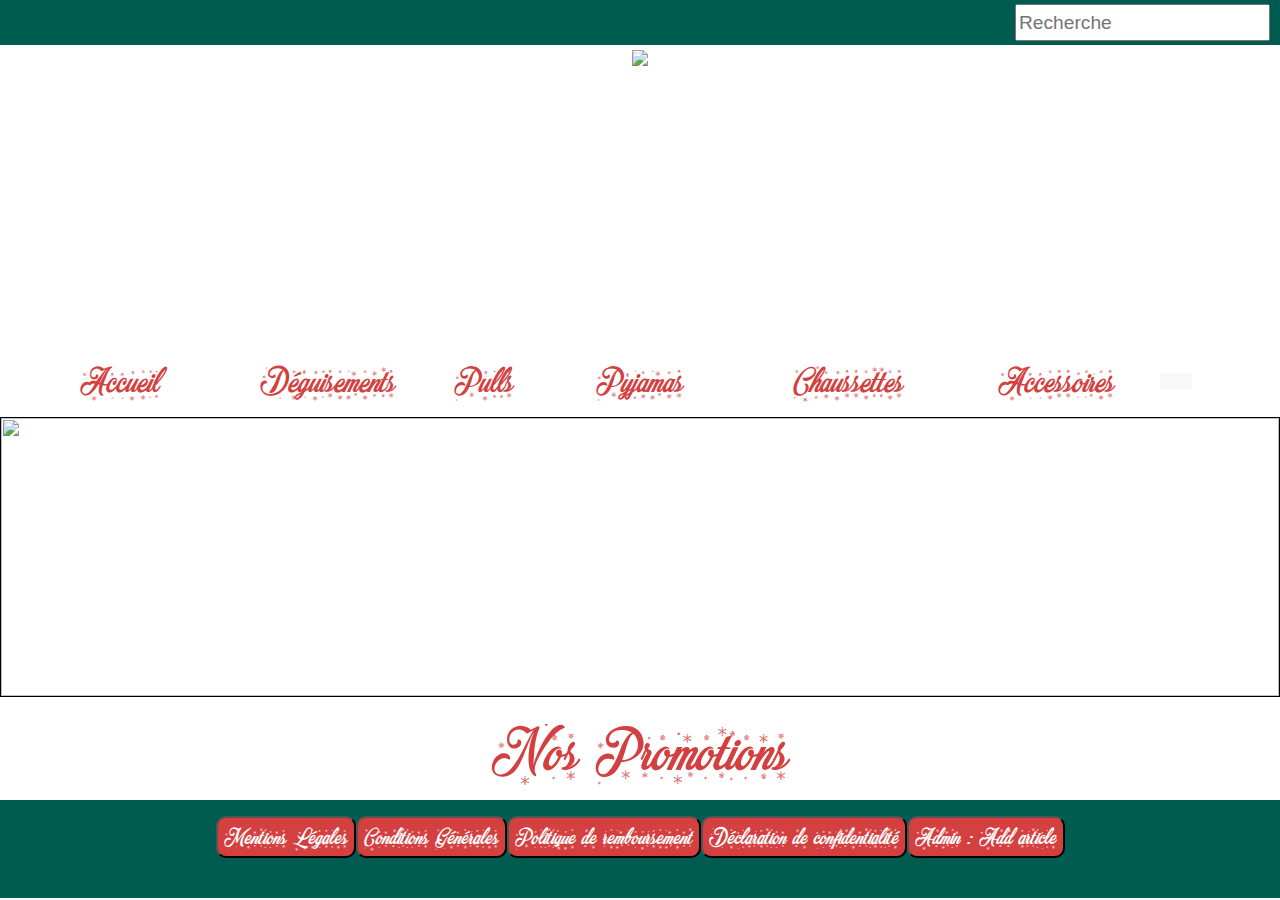
==== commit 7b04c980: "Navbar au top !" ====
--- a/index.html
+++ b/index.html
@@ -2,505 +2,496 @@
 <html lang="fr">
 
 <head>
-    <meta charset="utf-8">
-    <link rel="stylesheet" href="https://stackpath.bootstrapcdn.com/bootstrap/4.3.1/css/bootstrap.min.css">
-    <link rel="stylesheet" href="assets/css/style.css">
-    <title>KINGDOM OF CHRISTMAS</title>
+  <meta charset="utf-8">
+  <meta name="viewport" content="width=device-width, initial-scale=1, shrink-to-fit=no">
+  <link rel="stylesheet" href="https://stackpath.bootstrapcdn.com/bootstrap/4.3.1/css/bootstrap.min.css">
+  <link rel="stylesheet" href="assets/css/style.css">
+  <title>KINGDOM OF CHRISTMAS</title>
 </head>
 
 <body>
-    <header>
-        <div class="contact_bar">
-            <a href=""><i class="fab fa-facebook-square"></i></a>
-            <a href=""><i class="fab fa-twitter-square"></i></a>
-            <a href=""><i class="fas fa-envelope-open-text"></i></a>
-            <span><input type="text" name="" class="float-right" value="" placeholder="Recherche"></span>
-        </div>
-        <div class="banniere"><img src="https://cdn.discordapp.com/attachments/644328214549757982/644460924815802388/KingdomOfChristmas.png"></div>
-    </header>
-    <nav>
+  <header>
+    <div class="contact_bar">
+      <a href=""><i class="fab fa-facebook-square"></i></a>
+      <a href=""><i class="fab fa-twitter-square"></i></a>
+      <a href=""><i class="fas fa-envelope-open-text"></i></a>
+      <span><input type="text" name="" class="float-right" value="" placeholder="Recherche"></span>
+    </div>
+    <div class="banniere"><img src="https://cdn.discordapp.com/attachments/644328214549757982/644460924815802388/KingdomOfChristmas.png"></div>
+  </header>
+  <!-- Navbar debut -->
+  <nav class="navbar navbar-expand-md d-flex justify-content-center">
+    <button class="navbar-toggler navbarItems" type="button" data-toggle="collapse" data-target="#navbarSupportedContent" aria-controls="navbarSupportedContent" aria-expanded="false" aria-label="Toggle navigation">
+      <span class="navbar-toggler-icon"><i class="fa fa-bars navbarItems p-2" aria-hidden="true"></i>
+      </span>
+    </button>
+    <div class="collapse navbar-collapse navbarItems" id="navbarSupportedContent">
+      <div class="col-lg-2 nav-item"><a class="nav-link d-flex justify-content-center" href="#">Accueil</a></div>
+      <div class="col-lg-2 nav-item"><a class="nav-link d-flex justify-content-center" href="#">Déguisements</a></div>
+      <div class="col-lg-1 nav-item"><a class="nav-link d-flex justify-content-center" href="#">Pulls</a></div>
+      <div class="col-lg-2 nav-item"><a class="nav-link d-flex justify-content-center" href="#">Pyjamas</a></div>
+      <div class="col-lg-2 nav-item"><a class="nav-link d-flex justify-content-center" href="#">Chaussettes</a></div>
+      <div class="col-lg-2 nav-item"><a class="nav-link d-flex justify-content-center" href="#">Accessoires</a></div>
+      <div class="nav-item bg-light"><a class="nav-link d-flex justify-content-center fas fa-shopping-basket navbarItems" href="#"></a></div>
+    </div>
+  </nav>
+  <!-- Navbar end -->
+  <!-- Modal -->
+  <div class="modal modal" id="exampleModalScrollable" tabindex="-1" role="dialog" aria-labelledby="exampleModalScrollableLabel" aria-hidden="true">
+    <div class="modal-dialog modal-dialog-scrollable" role="document">
+      <div class="modal-content">
+        <div class="modal-header">
+          <h1 class="modal-title" id="exampleModalCenteredLabel">Listes des articles</h1>
+          <button type="button" class="close" data-dismiss="modal" aria-label="Close">
+            <span aria-hidden="true">×</span>
+          </button>
+        </div>
+        <div class="modal-body">
+          <div class="firt_Step_Basket"></div>
+          <div class="container">
+            <!--Début Contact  -->
+            <fieldset class="contact">
+              <h1>Formulaire d'inscription</h1>
+              <legend class="contact">Contact</legend>
+
+              <form>
+                <div class="form-group">
+                  <label for="name" class="col-lg-5 col-form-label"></label>
+                  <input type="text" id="name" name="name" placeholder="Dupont" class="form-control" />
+                  <label for="firstName" class="col-lg-5 col-form-label"></label>
+                  <input type="text" id="firstName" name="firstName" placeholder="Laurent" class="form-control" />
+                  <label for="mail" class="col-lg-5 col-form-label"></label>
+                  <input type="email" id="mail" name="mail" placeholder="dupontlaurent@hotmail.fr" class="form-control" />
+                  <label for="phoneNumber" class="col-lg-5 col-form-label"></label>
+                  <input type="text" id="phoneNumber" name="phoneNumber" placeholder="06.00.00.00.00" class="form-control" />
+                </div>
+                <div class="form-group">
+                  <button type="submit" id="buttonContact" class="btn btn-danger btn-lg btn-block">Suivant </button>
+                </div>
+              </form>
+
+            </fieldset>
+            <!--Fin Contact  -->
+            <!--Début Livraison  -->
+            <div class="formDeliveryAdress">
+              <fieldset class="deliveryAdress">
+                <legend class="deliveryAdress">Adresse de Livraison</legend>
+
+                <form>
+                  <div class="form-group">
+                    <label for="streetNumber" class="col-lg-5 col-form-label"></label>
+                    <input type="text" id="streetNumber" name="streetNumber" placeholder="12" class="form-control" />
+                    <label for="adress" class="col-lg-5 col-form-label"></label>
+                    <textarea type="text" id="adress" name="adress" Rows"4" placeholder="Avenue Norris" class="form-control"></textarea>
+                    <label for="zipCode" class="col-lg-5 col-form-label"></label>
+                    <input type="text" id="zipCode" name="zipCode" placeholder="80000" class="form-control" />
+                    <label for="city" class="col-lg-5 col-form-label"></label>
+                    <input type="text" id="city" name="city" placeholder="Amiens" class="form-control" />
+                  </div>
+                  <div class="form-group">
+                    <button type="button" id="buttonDelivery" class="btn btn-danger btn-lg btn-block">Suivant</button>
+                  </div>
+                </form>
+
+              </div>
+            </fieldset>
+            <!--Fin Livraison  -->
+            <div class="formPayment">
+              <fieldset class="payment">
+                <legend class="payment">Paiement</legend>
+                <h2> Vous n'avez pas de compte PayPal?</h2>
+                <p>Payer par carte de débit ou de crédit sans posséder de compte Paypal<p>
+                  <form>
+                    <div class="form-group">
+                      <label for="nameOnCard" class="col-lg-5 col-form-label"></label>
+                      <input type="text" id="nameOnCard" name="nameOnCard" placeholder="Dupont" class="form-control" />
+                      <label for="paymentMode" class="col-lg-5 col-form-label">Mode de paiement</label>
+                      <div class="imgPayment">
+                        <input type="radio" name="card"><img src="assets/img/visa.png" alt="visa" id="visa" />
+                        <input type="radio" name="card"><img src="assets/img/mastercard.png" alt="mastercard" id="masterCard" />
+                        <input type="radio" name="card"><img src="assets/img/american express.png" alt="americanExpress" id="americanExpress" />
+                        <input type="radio" name="card"><img src="assets/img/paypal.png" alt="paypal" id="paypal" />
+                      </div>
+                      <div class="form-group">
+                        <label for="cardNumber" class="col-lg-5 col-form-label"></label>
+                        <input type="text" id="cardNumber" name="cardNumber" placeholder="1231231231231231" class="form-control" />
+                        <label for="expiryDate" class="col-lg-5 col-form-label"></label>
+                        <input type="text" id="expiryDate" name="expiryDate" placeholder="11/11" class="form-control" />
+                        <label for="securityCode" class="col-lg-5 col-form-label"></label>
+                        <input type="text" id="securityCode" name="securityCode" placeholder="123" class="form-control" />
+                      </div>
+                      <div class="form-group">
+                        <button type="submit" id="buttonPayment" class="btn btn-danger btn-lg btn-block">Payer</button>
+                      </div>
+                    </form>
+                  </fieldset>
+
+                  <!--fin container  -->
+                </div>
+              </div>
+            </div>
+            <div class="modal-footer">
+              <div class="h3">Total à payer : <span id="total_Basket">0.00</span>€</div>
+            </div>
+          </div>
+        </div>
+      </div>
+      <div id="carrousel">
         <ul>
-            <a href="#" class="categorie" id="Promotions">
-                <li>Accueil</li>
-            </a>
-            <a href="#" class="categorie" id="Déguisements">
-                <li>Déguisements</li>
-            </a>
-            <a href="#" class="categorie" id="Pulls">
-                <li>Pulls</li>
-            </a>
-            <a href="#" class="categorie" id="Pyjamas">
-                <li>Pyjamas</li>
-            </a>
-            <a href="#" class="categorie" id="Chaussettes">
-                <li>Chaussettes</li>
-            </a>
-            <a href="#" class="categorie" id="Accessoires">
-                <li>Accessoires</li>
-            </a>
-            <div class="float-right">
-                <button type="button" class="myBasket" data-toggle="modal" data-target="#exampleModalScrollable">
-<i class="fas fa-shopping-basket sizeBasket"></i>
-                </button>
-            </div>
+          <li><img src="https://nice-weekend.com/wp-content/uploads/2014/12/march%C3%A9-noel-nice-cote-dazur.jpg" /></li>
+          <li><img src="https://www.christmaskingdom.com.au/wp-content/themes/christmaskingdom/assets/img/header-trees.jpg" /></li>
         </ul>
-    </nav>
-    <!-- Modal -->
-    <div class="modal modal" id="exampleModalScrollable" tabindex="-1" role="dialog" aria-labelledby="exampleModalScrollableLabel" aria-hidden="true">
-        <div class="modal-dialog modal-dialog-scrollable" role="document">
-            <div class="modal-content">
-                <div class="modal-header">
-                    <h1 class="modal-title" id="exampleModalCenteredLabel">Listes des articles</h1>
-                    <button type="button" class="close" data-dismiss="modal" aria-label="Close">
-                        <span aria-hidden="true">×</span>
-                    </button>
-                </div>
-                <div class="modal-body">
-                  <div class="firt_Step_Basket"></div>
-                    <div class="container">
-                        <!--Début Contact  -->
-                        <fieldset class="contact">
-                          <h1>Formulaire d'inscription</h1>
-                            <legend class="contact">Contact</legend>
-
-                            <form>
-                                <div class="form-group">
-                                    <label for="name" class="col-lg-5 col-form-label"></label>
-                                    <input type="text" id="name" name="name" placeholder="Dupont" class="form-control" />
-                                    <label for="firstName" class="col-lg-5 col-form-label"></label>
-                                    <input type="text" id="firstName" name="firstName" placeholder="Laurent" class="form-control" />
-                                    <label for="mail" class="col-lg-5 col-form-label"></label>
-                                    <input type="email" id="mail" name="mail" placeholder="dupontlaurent@hotmail.fr" class="form-control" />
-                                    <label for="phoneNumber" class="col-lg-5 col-form-label"></label>
-                                    <input type="text" id="phoneNumber" name="phoneNumber" placeholder="06.00.00.00.00" class="form-control" />
-                                </div>
-                                <div class="form-group">
-                                    <button type="submit" id="buttonContact" class="btn btn-danger btn-lg btn-block">Suivant </button>
-                                </div>
-                            </form>
-
-                        </fieldset>
-                        <!--Fin Contact  -->
-                        <!--Début Livraison  -->
-                        <div class="formDeliveryAdress">
-                            <fieldset class="deliveryAdress">
-                                <legend class="deliveryAdress">Adresse de Livraison</legend>
-
-                                <form>
-                                    <div class="form-group">
-                                        <label for="streetNumber" class="col-lg-5 col-form-label"></label>
-                                        <input type="text" id="streetNumber" name="streetNumber" placeholder="12" class="form-control" />
-                                        <label for="adress" class="col-lg-5 col-form-label"></label>
-                                        <textarea type="text" id="adress" name="adress" Rows"4" placeholder="Avenue Norris" class="form-control"></textarea>
-                                        <label for="zipCode" class="col-lg-5 col-form-label"></label>
-                                        <input type="text" id="zipCode" name="zipCode" placeholder="80000" class="form-control" />
-                                        <label for="city" class="col-lg-5 col-form-label"></label>
-                                        <input type="text" id="city" name="city" placeholder="Amiens" class="form-control" />
-                                    </div>
-                                    <div class="form-group">
-                                        <button type="button" id="buttonDelivery" class="btn btn-danger btn-lg btn-block">Suivant</button>
-                                    </div>
-                                </form>
-
-                        </div>
-                        </fieldset>
-                        <!--Fin Livraison  -->
-                        <div class="formPayment">
-                            <fieldset class="payment">
-                                <legend class="payment">Paiement</legend>
-                                <h2> Vous n'avez pas de compte PayPal?</h2>
-                                <p>Payer par carte de débit ou de crédit sans posséder de compte Paypal<p>
-                                        <form>
-                                            <div class="form-group">
-                                                <label for="nameOnCard" class="col-lg-5 col-form-label"></label>
-                                                <input type="text" id="nameOnCard" name="nameOnCard" placeholder="Dupont" class="form-control" />
-                                                <label for="paymentMode" class="col-lg-5 col-form-label">Mode de paiement</label>
-                                                <div class="imgPayment">
-                                                    <input type="radio" name="card"><img src="assets/img/visa.png" alt="visa" id="visa" />
-                                                    <input type="radio" name="card"><img src="assets/img/mastercard.png" alt="mastercard" id="masterCard" />
-                                                    <input type="radio" name="card"><img src="assets/img/american express.png" alt="americanExpress" id="americanExpress" />
-                                                    <input type="radio" name="card"><img src="assets/img/paypal.png" alt="paypal" id="paypal" />
-                                                </div>
-                                                <div class="form-group">
-                                                    <label for="cardNumber" class="col-lg-5 col-form-label"></label>
-                                                    <input type="text" id="cardNumber" name="cardNumber" placeholder="1231231231231231" class="form-control" />
-                                                    <label for="expiryDate" class="col-lg-5 col-form-label"></label>
-                                                    <input type="text" id="expiryDate" name="expiryDate" placeholder="11/11" class="form-control" />
-                                                    <label for="securityCode" class="col-lg-5 col-form-label"></label>
-                                                    <input type="text" id="securityCode" name="securityCode" placeholder="123" class="form-control" />
-                                                </div>
-                                                <div class="form-group">
-                                                    <button type="submit" id="buttonPayment" class="btn btn-danger btn-lg btn-block">Payer</button>
-                                                </div>
-                                        </form>
-                            </fieldset>
-
-                            <!--fin container  -->
-                        </div>
-                    </div>
-                </div>
-                <div class="modal-footer">
-                    <div class="h3">Total à payer : <span id="total_Basket">0.00</span>€</div>
-                </div>
-            </div>
-        </div>
-    </div>
-    <div id="carrousel">
-        <ul>
-            <li><img src="https://nice-weekend.com/wp-content/uploads/2014/12/march%C3%A9-noel-nice-cote-dazur.jpg" /></li>
-            <li><img src="https://www.christmaskingdom.com.au/wp-content/themes/christmaskingdom/assets/img/header-trees.jpg" /></li>
-        </ul>
-    </div>
-    <div id="titre_Categorie">Nos Promotions</div>
-    <div class="row justify-content-center contenu">
-    </div>
-    <footer>
-            <!-- Bouton ouverture modal -->
-            <div class="row justify-content-center">
-              <div class="col-xl-1 col-lg-2 col-sm-6 col-12">
+      </div>
+      <div id="titre_Categorie">Nos Promotions</div>
+      <div class="row justify-content-center contenu">
+      </div>
+      <footer class="d-flex flex-row flex-wrap justify-content-around">
+        <!-- Bouton ouverture modal -->
+        <div class="row justify-content-center">
+          <div class="">
             <button type="button" class="modalLegalNotice" data-toggle="modal" data-target="#modalLegalNotice">
-                Mentions Légales
+              Mentions Légales
             </button>
             <!-- Modal mentions légales -->
             <div class="modal" id="modalLegalNotice" tabindex="-1" role="dialog" aria-labelledby="exampleModalScrollableLabel" aria-hidden="true">
-                <div class="modal-dialog modal-dialog-scrollable" role="document">
-                    <div class="modal-content">
-                        <div class="modal-header">
-                            <h2 class="modal-title policeColorNoel" id="exampleModalCenteredLabel">Mentions Légales</h2>
-                            <button type="button" class="close" data-dismiss="modal" aria-label="Close">
-                                <span aria-hidden="true">×</span>
-                            </button>
-                        </div>
-                        <div class="modal-body text-dark">
-                            </p>
-                            Merci de lire avec attention les différentes modalités d’utilisation du présent site avant d’y parcourir ses pages. En vous connectant sur ce site, vous acceptez sans réserves les présentes modalités. Aussi, conformément à l’article n°6 de la Loi n°2004-575 du 21 Juin 2004 pour la confiance dans l’économie numérique, les responsables du présent site internet www.kingdomofchristmas.fr sont :<br>
-                            Editeur du Site :<br>
-                            SARL kingdomofchristmas Numéro de SIRET : 75221735600019<br>
-                            Responsable éditorial : HUGO ESSIQUE<br>
-                            70 rue des Jaccobins 80000 Amiens<br>
-                            Téléphone : 0360455713<br>
-                            Fax : 0972249854<br>
-                            Email : contact@kingdomofchristmas.fr<br>
-                            Site Web : www.kingdomofchristmas.fr<br>
-                            Hébergement :<br>
-                            Hébergeur : SARL kingdomofchristmas<br>
-                            70 rue des Jaccobins 80000 Amiens<br>
-                            Site Web : www.kingdomofchristmas.fr<br>
-                            Développement :<br>
-                            SARL kingdomofchristmas<br>
-                            Adresse : 70 rue des Jaccobins 80000 Amiens<br>
-                            Site Web : www.kingdomofchristmas.fr<br>
-                            Conditions d’utilisation :<br>
-                            Ce site (www.kingdomofchristmas.fr) est proposé en différents langages web (HTML, HTML5, Javascript, CSS, etc…) pour un meilleur confort d’utilisation et un graphisme plus agréable, nous vous recommandons de recourir à des navigateurs modernes comme Internet explorer, Safari, Firefox, Google Chrome, etc…
-                            L’agence web kingdomofchristmas met en œuvre tous les moyens dont elle dispose, pour assurer une information fiable et une mise à jour fiable de ses sites internet. Toutefois, des erreurs ou omissions peuvent survenir. L’internaute devra donc s’assurer de l’exactitude des informations auprès de , et signaler toutes modifications du site qu’il jugerait utile. n’est en aucun cas responsable de l’utilisation faite de ces informations, et de tout préjudice direct ou indirect pouvant en découler.
-                            Cookies : Le site www.kingdomofchristmas.fr peut-être amené à vous demander l’acceptation des cookies pour des besoins de statistiques et d’affichage. Un cookies est une information déposée sur votre disque dur par le serveur du site que vous visitez. Il contient plusieurs données qui sont stockées sur votre ordinateur dans un simple fichier texte auquel un serveur accède pour lire et enregistrer des informations . Certaines parties de ce site ne peuvent être fonctionnelles sans l’acceptation de cookies.<br>
-                            Liens hypertextes : Les sites internet de peuvent offrir des liens vers d’autres sites internet ou d’autres ressources disponibles sur Internet. SARL kingdomofchristmas ne dispose d’aucun moyen pour contrôler les sites en connexion avec ses sites internet. ne répond pas de la disponibilité de tels sites et sources externes, ni ne la garantit. Elle ne peut être tenue pour responsable de tout dommage, de quelque nature que ce soit, résultant du contenu de ces sites ou sources externes, et notamment des informations, produits ou services qu’ils proposent, ou de tout usage qui peut être fait de ces éléments. Les risques liés à cette utilisation incombent pleinement à l’internaute, qui doit se conformer à leurs conditions d’utilisation.
-                            Les utilisateurs, les abonnés et les visiteurs des sites internet ne peuvent pas mettre en place un hyperlien en direction de ce site sans l’autorisation expresse et préalable de SARL kingdomofchristmas.
-                            Dans l’hypothèse où un utilisateur ou visiteur souhaiterait mettre en place un hyperlien en direction d’un des sites internet de SARL kingdomofchristmas, il lui appartiendra d’adresser un email accessible sur le site afin de formuler sa demande de mise en place d’un hyperlien. SARL kingdomofchristmas se réserve le droit d’accepter ou de refuser un hyperlien sans avoir à en justifier sa décision.
-                            Services fournis :<br>
-                            L’ensemble des activités de la société ainsi que ses informations sont présentés sur notre site www.kingdomofchristmas.fr.
-                            SARL kingdomofchristmas s’efforce de fournir sur le site www.kingdomofchristmas.fr des informations aussi précises que possible. les renseignements figurant sur le site www.kingdomofchristmas.fr ne sont pas exhaustifs et les photos non contractuelles. Ils sont donnés sous réserve de modifications ayant été apportées depuis leur mise en ligne. Par ailleurs, tous les informations indiquées sur le site www.kingdomofchristmas.fr sont données à titre indicatif, et sont susceptibles de changer ou d’évoluer sans préavis.<br>
-                            Limitation contractuelles sur les données :<br>
-                            Les informations contenues sur ce site sont aussi précises que possible et le site remis à jour à différentes périodes de l’année, mais peut toutefois contenir des inexactitudes ou des omissions. Si vous constatez une lacune, erreur ou ce qui parait être un dysfonctionnement, merci de bien vouloir le signaler par email, à l’adresse contact@kingdomofchristmas.fr, en décrivant le problème de la manière la plus précise possible (page posant problème, type d’ordinateur et de navigateur utilisé, …).
-                            Tout contenu téléchargé se fait aux risques et périls de l’utilisateur et sous sa seule responsabilité. En conséquence, ne saurait être tenu responsable d’un quelconque dommage subi par l’ordinateur de l’utilisateur ou d’une quelconque perte de données consécutives au téléchargement. De plus, l’utilisateur du site s’engage à accéder au site en utilisant un matériel récent, ne contenant pas de virus et avec un navigateur de dernière génération mis-à-jour.
-                            Les liens hypertextes mis en place dans le cadre du présent site internet en direction d’autres ressources présentes sur le réseau Internet ne sauraient engager la responsabilité de SARL kingdomofchristmas.
-                            Propriété intellectuelle :<br>
-                            Tout le contenu du présent site www.kingdomofchristmas.fr, incluant, de façon non limitative, les graphismes, images, textes, vidéos, animations, sons, logos, gifs et icônes ainsi que leur mise en forme sont la propriété exclusive de la société à l’exception des marques, logos ou contenus appartenant à d’autres sociétés partenaires ou auteurs.
-                            Toute reproduction, distribution, modification, adaptation, retransmission ou publication, même partielle, de ces différents éléments est strictement interdite sans l’accord exprès par écrit de SARL kingdomofchristmas. Cette représentation ou reproduction, par quelque procédé que ce soit, constitue une contrefaçon sanctionnée par les articles L.335-2 et suivants du Code de la propriété intellectuelle. Le non-respect de cette interdiction constitue une contrefaçon pouvant engager la responsabilité civile et pénale du contrefacteur. En outre, les propriétaires des Contenus copiés pourraient intenter une action en justice à votre encontre.
-                            Déclaration à la CNIL :<br>
-                            Conformément à la loi 78-17 du 6 janvier 1978 (modifiée par la loi 2004-801 du 6 août 2004 relative à la protection des personnes physiques à l’égard des traitements de données à caractère personnel) relative à l’informatique, aux fichiers et aux libertés, ce site a fait l’objet d’une déclaration 1656629 auprès de la Commission nationale de l’informatique et des libertés (www.cnil.fr).
-                            Litiges :<br>
-                            Les présentes conditions du site www.kingdomofchristmas.fr sont régies par les lois françaises et toute contestation ou litiges qui pourraient naître de l’interprétation ou de l’exécution de celles-ci seront de la compétence exclusive des tribunaux dont dépend le siège social de la société. La langue de référence, pour le règlement de contentieux éventuels, est le français.
-                            Données personnelles :<br>
-                            De manière générale, vous n’êtes pas tenu de nous communiquer vos données personnelles lorsque vous visitez notre site Internet www.anthedesign.fr.
-                            Cependant, ce principe comporte certaines exceptions. En effet, pour certains services proposés par notre site, vous pouvez être amenés à nous communiquer certaines données telles que : votre nom, votre fonction, le nom de votre société, votre adresse électronique, et votre numéro de téléphone. Tel est le cas lorsque vous remplissez le formulaire qui vous est proposé en ligne, dans la rubrique « contact ».
-                            Dans tous les cas, vous pouvez refuser de fournir vos données personnelles. Dans ce cas, vous ne pourrez pas utiliser les services du site, notamment celui de solliciter des renseignements sur notre société, ou de recevoir les lettres d’information
-                            Enfin, nous pouvons collecter de manière automatique certaines informations vous concernant lors d’une simple navigation sur notre site Internet, notamment : des informations concernant l’utilisation de notre site, comme les zones que vous visitez et les services auxquels vous accédez, votre adresse IP, le type de votre navigateur, vos temps d’accès.
-                            De telles informations sont utilisées exclusivement à des fins de statistiques internes, de manière à améliorer la qualité des services qui vous sont proposés. Les bases de données sont protégées par les dispositions de la loi du 1er juillet 1998 transposant la directive 96/9 du 11 mars 1996 relative à la protection juridique des bases de données.
-                            </p>
-                        </div>
-                        <div class="modal-footer">
-                            <!--Bouton fermeture modal-->
-                            <button type="button" class="btn policeColorNoel" data-dismiss="modal">Fermer</button>
-                        </div>
-                    </div>
-                </div>
+              <div class="modal-dialog modal-dialog-scrollable" role="document">
+                <div class="modal-content">
+                  <div class="modal-header">
+                    <h2 class="modal-title policeColorNoel" id="exampleModalCenteredLabel">Mentions Légales</h2>
+                    <button type="button" class="close" data-dismiss="modal" aria-label="Close">
+                      <span aria-hidden="true">×</span>
+                    </button>
+                  </div>
+                  <div class="modal-body text-dark">
+                  </p>
+                  Merci de lire avec attention les différentes modalités d’utilisation du présent site avant d’y parcourir ses pages. En vous connectant sur ce site, vous acceptez sans réserves les présentes modalités. Aussi, conformément à l’article n°6 de la Loi n°2004-575 du 21 Juin 2004 pour la confiance dans l’économie numérique, les responsables du présent site internet www.kingdomofchristmas.fr sont :<br>
+                  Editeur du Site :<br>
+                  SARL kingdomofchristmas Numéro de SIRET : 75221735600019<br>
+                  Responsable éditorial : HUGO ESSIQUE<br>
+                  70 rue des Jaccobins 80000 Amiens<br>
+                  Téléphone : 0360455713<br>
+                  Fax : 0972249854<br>
+                  Email : contact@kingdomofchristmas.fr<br>
+                  Site Web : www.kingdomofchristmas.fr<br>
+                  Hébergement :<br>
+                  Hébergeur : SARL kingdomofchristmas<br>
+                  70 rue des Jaccobins 80000 Amiens<br>
+                  Site Web : www.kingdomofchristmas.fr<br>
+                  Développement :<br>
+                  SARL kingdomofchristmas<br>
+                  Adresse : 70 rue des Jaccobins 80000 Amiens<br>
+                  Site Web : www.kingdomofchristmas.fr<br>
+                  Conditions d’utilisation :<br>
+                  Ce site (www.kingdomofchristmas.fr) est proposé en différents langages web (HTML, HTML5, Javascript, CSS, etc…) pour un meilleur confort d’utilisation et un graphisme plus agréable, nous vous recommandons de recourir à des navigateurs modernes comme Internet explorer, Safari, Firefox, Google Chrome, etc…
+                  L’agence web kingdomofchristmas met en œuvre tous les moyens dont elle dispose, pour assurer une information fiable et une mise à jour fiable de ses sites internet. Toutefois, des erreurs ou omissions peuvent survenir. L’internaute devra donc s’assurer de l’exactitude des informations auprès de , et signaler toutes modifications du site qu’il jugerait utile. n’est en aucun cas responsable de l’utilisation faite de ces informations, et de tout préjudice direct ou indirect pouvant en découler.
+                  Cookies : Le site www.kingdomofchristmas.fr peut-être amené à vous demander l’acceptation des cookies pour des besoins de statistiques et d’affichage. Un cookies est une information déposée sur votre disque dur par le serveur du site que vous visitez. Il contient plusieurs données qui sont stockées sur votre ordinateur dans un simple fichier texte auquel un serveur accède pour lire et enregistrer des informations . Certaines parties de ce site ne peuvent être fonctionnelles sans l’acceptation de cookies.<br>
+                  Liens hypertextes : Les sites internet de peuvent offrir des liens vers d’autres sites internet ou d’autres ressources disponibles sur Internet. SARL kingdomofchristmas ne dispose d’aucun moyen pour contrôler les sites en connexion avec ses sites internet. ne répond pas de la disponibilité de tels sites et sources externes, ni ne la garantit. Elle ne peut être tenue pour responsable de tout dommage, de quelque nature que ce soit, résultant du contenu de ces sites ou sources externes, et notamment des informations, produits ou services qu’ils proposent, ou de tout usage qui peut être fait de ces éléments. Les risques liés à cette utilisation incombent pleinement à l’internaute, qui doit se conformer à leurs conditions d’utilisation.
+                  Les utilisateurs, les abonnés et les visiteurs des sites internet ne peuvent pas mettre en place un hyperlien en direction de ce site sans l’autorisation expresse et préalable de SARL kingdomofchristmas.
+                  Dans l’hypothèse où un utilisateur ou visiteur souhaiterait mettre en place un hyperlien en direction d’un des sites internet de SARL kingdomofchristmas, il lui appartiendra d’adresser un email accessible sur le site afin de formuler sa demande de mise en place d’un hyperlien. SARL kingdomofchristmas se réserve le droit d’accepter ou de refuser un hyperlien sans avoir à en justifier sa décision.
+                  Services fournis :<br>
+                  L’ensemble des activités de la société ainsi que ses informations sont présentés sur notre site www.kingdomofchristmas.fr.
+                  SARL kingdomofchristmas s’efforce de fournir sur le site www.kingdomofchristmas.fr des informations aussi précises que possible. les renseignements figurant sur le site www.kingdomofchristmas.fr ne sont pas exhaustifs et les photos non contractuelles. Ils sont donnés sous réserve de modifications ayant été apportées depuis leur mise en ligne. Par ailleurs, tous les informations indiquées sur le site www.kingdomofchristmas.fr sont données à titre indicatif, et sont susceptibles de changer ou d’évoluer sans préavis.<br>
+                  Limitation contractuelles sur les données :<br>
+                  Les informations contenues sur ce site sont aussi précises que possible et le site remis à jour à différentes périodes de l’année, mais peut toutefois contenir des inexactitudes ou des omissions. Si vous constatez une lacune, erreur ou ce qui parait être un dysfonctionnement, merci de bien vouloir le signaler par email, à l’adresse contact@kingdomofchristmas.fr, en décrivant le problème de la manière la plus précise possible (page posant problème, type d’ordinateur et de navigateur utilisé, …).
+                  Tout contenu téléchargé se fait aux risques et périls de l’utilisateur et sous sa seule responsabilité. En conséquence, ne saurait être tenu responsable d’un quelconque dommage subi par l’ordinateur de l’utilisateur ou d’une quelconque perte de données consécutives au téléchargement. De plus, l’utilisateur du site s’engage à accéder au site en utilisant un matériel récent, ne contenant pas de virus et avec un navigateur de dernière génération mis-à-jour.
+                  Les liens hypertextes mis en place dans le cadre du présent site internet en direction d’autres ressources présentes sur le réseau Internet ne sauraient engager la responsabilité de SARL kingdomofchristmas.
+                  Propriété intellectuelle :<br>
+                  Tout le contenu du présent site www.kingdomofchristmas.fr, incluant, de façon non limitative, les graphismes, images, textes, vidéos, animations, sons, logos, gifs et icônes ainsi que leur mise en forme sont la propriété exclusive de la société à l’exception des marques, logos ou contenus appartenant à d’autres sociétés partenaires ou auteurs.
+                  Toute reproduction, distribution, modification, adaptation, retransmission ou publication, même partielle, de ces différents éléments est strictement interdite sans l’accord exprès par écrit de SARL kingdomofchristmas. Cette représentation ou reproduction, par quelque procédé que ce soit, constitue une contrefaçon sanctionnée par les articles L.335-2 et suivants du Code de la propriété intellectuelle. Le non-respect de cette interdiction constitue une contrefaçon pouvant engager la responsabilité civile et pénale du contrefacteur. En outre, les propriétaires des Contenus copiés pourraient intenter une action en justice à votre encontre.
+                  Déclaration à la CNIL :<br>
+                  Conformément à la loi 78-17 du 6 janvier 1978 (modifiée par la loi 2004-801 du 6 août 2004 relative à la protection des personnes physiques à l’égard des traitements de données à caractère personnel) relative à l’informatique, aux fichiers et aux libertés, ce site a fait l’objet d’une déclaration 1656629 auprès de la Commission nationale de l’informatique et des libertés (www.cnil.fr).
+                  Litiges :<br>
+                  Les présentes conditions du site www.kingdomofchristmas.fr sont régies par les lois françaises et toute contestation ou litiges qui pourraient naître de l’interprétation ou de l’exécution de celles-ci seront de la compétence exclusive des tribunaux dont dépend le siège social de la société. La langue de référence, pour le règlement de contentieux éventuels, est le français.
+                  Données personnelles :<br>
+                  De manière générale, vous n’êtes pas tenu de nous communiquer vos données personnelles lorsque vous visitez notre site Internet www.anthedesign.fr.
+                  Cependant, ce principe comporte certaines exceptions. En effet, pour certains services proposés par notre site, vous pouvez être amenés à nous communiquer certaines données telles que : votre nom, votre fonction, le nom de votre société, votre adresse électronique, et votre numéro de téléphone. Tel est le cas lorsque vous remplissez le formulaire qui vous est proposé en ligne, dans la rubrique « contact ».
+                  Dans tous les cas, vous pouvez refuser de fournir vos données personnelles. Dans ce cas, vous ne pourrez pas utiliser les services du site, notamment celui de solliciter des renseignements sur notre société, ou de recevoir les lettres d’information
+                  Enfin, nous pouvons collecter de manière automatique certaines informations vous concernant lors d’une simple navigation sur notre site Internet, notamment : des informations concernant l’utilisation de notre site, comme les zones que vous visitez et les services auxquels vous accédez, votre adresse IP, le type de votre navigateur, vos temps d’accès.
+                  De telles informations sont utilisées exclusivement à des fins de statistiques internes, de manière à améliorer la qualité des services qui vous sont proposés. Les bases de données sont protégées par les dispositions de la loi du 1er juillet 1998 transposant la directive 96/9 du 11 mars 1996 relative à la protection juridique des bases de données.
+                </p>
+              </div>
+              <div class="modal-footer">
+                <!--Bouton fermeture modal-->
+                <button type="button" class="btn policeColorNoel" data-dismiss="modal">Fermer</button>
+              </div>
             </div>
           </div>
-            <!-- Bouton ouverture modal -->
-            <div class="col-xl-1 col-lg-2 col-sm-6 col-12">
-            <button type="button" class="modalGeneralCondition" data-toggle="modal" data-target="#modalGeneralCondition">
-                Conditions Générales
-            </button>
-            <!-- Modal condition générales-->
-            <div class="modal" id="modalGeneralCondition" tabindex="-1" role="dialog" aria-labelledby="exampleModalScrollableLabel" aria-hidden="true">
-                <div class="modal-dialog modal-dialog-scrollable" role="document">
-                    <div class="modal-content">
-                        <div class="modal-header">
-                            <h2 class="modal-title policeColorNoel" id="exampleModalCenteredLabel">Conditions générales de vente et d'utilisation</h2>
-                            <button type="button" class="close" data-dismiss="modal" aria-label="Close">
-                                <span aria-hidden="true">×</span>
-                            </button>
-                        </div>
-                        <div class="modal-body text-dark">
-                            <p>
-                                VUE D’ENSEMBLE<br><br>
-                                Ce site web est exploité par La lumiére de salem. Sur ce site, les termes "nous", "notre" et "nos" font référence à La lumiére de salem.
-                                La lumiére de salem propose ce site web, y compris toutes les informations, tous les outils et tous les services qui y sont disponibles pour vous, l’utilisateur, sous réserve de votre acceptation de l’ensemble des modalités, conditions, politiques et avis énoncés ici.
-                                En visitant ce site et/ou en achetant un de nos produits, vous vous engagez dans notre "Service" et acceptez d’être lié par les modalités suivantes ("Conditions Générales de Vente", "Conditions Générales de Vente et d’Utilisation", "Conditions"), y compris les modalités, conditions et politiques additionnelles auxquelles il est fait référence ici et/ou accessibles par hyperlien. Ces Conditions Générales de Vente et d’Utilisation s’appliquent à tous les utilisateurs de ce site, incluant mais ne se limitant pas, aux utilisateurs qui naviguent sur le site, qui sont des vendeurs, des clients, des marchands, et/ou des contributeurs de contenu.
-                                Veuillez lire attentivement ces Conditions Générales de Vente et d’Utilisation avant d’accéder à ou d’utiliser notre site web. En accédant à ou en utilisant une quelconque partie de ce site, vous acceptez d’être lié par ces Conditions Générales de Vente et d’Utilisation. Si vous n’acceptez pas toutes les modalités et toutes les Conditions de cet accord, alors vous ne devez pas accéder au site web ni utiliser les services qui y sont proposés. Si ces Conditions Générales de Vente et d’Utilisation sont considérées comme une offre, l’acceptation se limite expressément à ces Conditions Générales de Vente et d’Utilisation.
-                                Toutes les nouvelles fonctionnalités et tous les nouveaux outils qui seront ajoutés ultérieurement à cette boutique seront également assujettis à ces Conditions Générales de Vente et d’Utilisation. Vous pouvez consulter la version la plus récente des Conditions Générales de Vente et d’Utilisation à tout moment sur cette page. Nous nous réservons le droit de mettre à jour, de changer ou de remplacer toute partie de ces Conditions Générales de Vente et d’Utilisation en publiant les mises à jour et/ou les modifications sur notre site web. Il vous incombe de consulter cette page régulièrement pour vérifier si des modifications ont été apportées. Votre utilisation continue du site web ou votre accès à celui-ci après la publication de toute modification constitue une acception de votre part de ces modifications.
-                                Notre boutique est hébergée sur Shopify Inc. Ils nous fournissent la plate-forme e-commerce qui nous permet de vous vendre nos produits et services.<br>
-                                ARTICLE 1 – CONDITIONS D’UTILISATION DE NOTRE BOUTIQUE EN LIGNE
-                                En acceptant ces Conditions Générales de Vente et d’Utilisation, vous déclarez que vous avez atteint l’âge de la majorité dans votre pays, État ou province de résidence, et que vous nous avez donné votre consentement pour permettre à toute personne d’âge mineur à votre charge d’utiliser ce site web.
-                                L’utilisation de nos produits à toute fin illégale ou non autorisée est interdite, et vous ne devez pas non plus, dans le cadre de l’utilisation du Service, violer les lois de votre juridiction (incluant mais ne se limitant pas aux lois relatives aux droits d’auteur).
-                                Vous ne devez pas transmettre de vers, de virus ou tout autre code de nature destructive.
-                                Toute infraction ou violation des présentes Conditions Générales de Vente et d’Utilisation entraînera la résiliation immédiate de vos Services.<br>
-                                ARTICLE 2 – CONDITIONS GÉNÉRALES
-                                Nous nous réservons le droit de refuser à tout moment l’accès aux services à toute personne, et ce, pour quelque raison que ce soit.
-                                Vous comprenez que votre contenu (à l’exclusion de vos informations de carte de crédit) pourrait être transféré de manière non chiffrée, et cela sous-entend (a) des transmissions sur divers réseaux; et (b) des changements pour se conformer et s’adapter aux exigences techniques pour la connexion des réseaux ou appareils. Les informations de carte de crédit sont toujours chiffrées pendant la transmission sur les réseaux.
-                                Vous acceptez de ne pas reproduire, dupliquer, copier, vendre, revendre ou exploiter une quelconque partie du Service ou utilisation du Service, ou un quelconque accès au Service ou contact sur le site web, par le biais duquel le Service est fourni, sans autorisation écrite expresse préalable de notre part.
-                                Les titres utilisés dans cet accord sont inclus pour votre commodité, et ne vont ni limiter ni affecter ces Conditions.<br>
-                                ARTICLE 3 – EXACTITUDE, EXHAUSTIVITÉ ET ACTUALITÉ DES INFORMATIONS
-                                Nous ne sommes pas responsables si les informations disponibles sur ce site ne sont pas exactes, complètes ou à jour. Le contenu de ce site est fourni à titre indicatif uniquement et ne devrait pas constituer votre seule source d’information pour prendre des décisions, sans consulter au préalable des sources d’information plus exactes, plus complètes et actualisées. Si vous décidez de vous fier au contenu présenté sur ce site, vous le faites à votre propre risque.
-                                Ce site pourrait contenir certaines informations antérieures. Ces informations antérieures, par nature, ne sont pas à jour et sont fournies à titre indicatif seulement. Nous nous réservons le droit de modifier le contenu de ce site à tout moment, mais nous n’avons aucune obligation de mettre à jour les informations sur notre site. Vous acceptez qu’il vous incombe de surveiller les modifications apportées à notre site.<br>
-                                ARTICLE 4 – MODIFICATIONS APPORTÉES AU SERVICE ET AUX PRIX
-                                Les prix de nos produits peuvent être modifiés sans préavis.
-                                Nous nous réservons le droit à tout moment de modifier ou d’interrompre le Service (ainsi que toute partie ou tout contenu du Service) sans préavis et en tout temps.
-                                Nous ne serons pas responsables envers vous ou toute autre tierce partie de toute modification de prix, suspension ou interruption du Service.<br>
-                                ARTICLE 5 – PRODUITS OU SERVICES (le cas échéant)
-                                Certains produits ou services peuvent être exclusivement disponibles en ligne sur notre site web. Ces produits ou services peuvent être disponibles en quantités limitées et peuvent uniquement faire l’objet de retours ou d’échanges conformément à notre Politique de Retour.
-                                Nous avons fait de notre mieux pour afficher aussi clairement que possible les couleurs et images de nos produits qui apparaissent sur notre boutique. Nous ne pouvons pas garantir que l’affichage des couleurs par l’écran de votre ordinateur sera précis.
-                                Nous nous réservons le droit, sans toutefois être obligés de le faire, de limiter les ventes de nos produits ou services à toute personne, et dans toute région géographique ou juridiction. Nous pourrions exercer ce droit au cas par cas. Nous nous réservons le droit de limiter les quantités de tout produit ou service que nous offrons. Toutes les descriptions de produits et tous les prix des produits peuvent être modifiés en tout temps sans avis préalable, à notre seule discrétion. Nous nous réservons le droit d’arrêter d’offrir un produit à tout moment. Toute offre de service ou de produit présentée sur ce site est nulle là où la loi l’interdit.
-                                Nous ne garantissons pas que la qualité de tous les produits, services, informations, ou toute autre marchandise que vous avez obtenue ou achetée répondra à vos attentes, ni que toute erreur dans le Service sera corrigée.<br>
-                                ARTICLE 6 – EXACTITUDE DE LA FACTURATION ET DES INFORMATIONS DE COMPTE
-                                Nous nous réservons le droit de refuser toute commande que vous passez auprès de nous. Nous pourrions, à notre seule discrétion, réduire ou annuler les quantités achetées par personne, par foyer ou par commande. Ces restrictions pourraient inclure des commandes passées par ou depuis le même compte client, la même carte de crédit, et/ou des commandes qui utilisent la même adresse de facturation et/ou d’expédition. Dans le cas où nous modifierions une commande ou si nous venions à l’annuler, nous pourrions tenter de vous avertir en vous contactant à l’e-mail et/ou à l’adresse de facturation/au numéro de téléphone fourni au moment où la commande a été passée. Nous nous réservons le droit de limiter ou d’interdire les commandes qui, à notre seul jugement, pourraient sembler provenir de marchands, de revendeurs ou de distributeurs.
-                                Vous acceptez de fournir des informations de commande et de compte à jour, complètes et exactes pour toutes les commandes passées sur notre boutique. Vous vous engagez à mettre à jour rapidement votre compte et vos autres informations, y compris votre adresse e-mail, vos numéros de cartes de crédit et dates d’expiration, pour que nous poussions compléter vos transactions et vous contacter si nécessaire.
-                                Pour plus de détails, veuillez consulter notre Politique de Retour.<br>
-                                ARTICLE 7 – OUTILS FACULTATIFS
-                                Nous pourrions vous fournir l’accès à des outils de tierces parties sur lesquels nous n’exerçons ni suivi, ni contrôle, ni influence.
-                                Vous reconnaissez et acceptez le fait que nous fournissons l’accès à de tels outils "tels quels" et "selon la disponibilité", sans aucune garantie, représentation ou condition d’aucune sorte et sans aucune approbation. Nous n’aurons aucune responsabilité légale résultant de ou liée à l’utilisation de ces outils facultatifs de tiers.
-                                Si vous utilisez les outils facultatifs offerts sur le site, vous le faites à votre propre risque et à votre propre discrétion, et vous devriez consulter les conditions auxquelles ces outils sont offerts par le ou les fournisseurs tiers concerné(s).
-                                Nous pourrions aussi, à l’avenir, offrir de nouveaux services et/ou de nouvelles fonctionnalités sur notre site (incluant de nouveaux outils et de nouvelles ressources). Ces nouvelles fonctionnalités et ces nouveaux services seront également assujettis à ces Conditions Générales de Vente et d’Utilisation.<br>
-                                ARTICLE 8 – LIENS DE TIERS
-                                Certains contenus, produits et services disponibles par le biais de notre Service pourraient inclure des éléments provenant de tierces parties.
-                                Les liens provenant de tierces parties sur ce site pourraient vous rediriger vers des sites web de tiers qui ne sont pas affiliés à nous. Nous ne sommes pas tenus d’examiner ou d’évaluer le contenu ou l’exactitude de ces sites, et nous ne garantissons pas et n’assumons aucune responsabilité quant à tout contenu, site web, produit, service ou autre élément accessible sur ou depuis ces sites tiers.
-                                Nous ne sommes pas responsables des préjudices ou dommages liés à l’achat ou à l’utilisation de biens, de services, de ressources, de contenu, ou de toute autre transaction effectuée en rapport avec ces sites web de tiers. Veuillez lire attentivement les politiques et pratiques des tierces parties et assurez-vous de bien les comprendre avant de vous engager dans toute transaction. Les plaintes, réclamations, préoccupations, ou questions concernant les produits de ces tiers doivent être soumises à ces mêmes tiers.<br>
-                                ARTICLE 9 – COMMENTAIRES, SUGGESTIONS ET AUTRES PROPOSITIONS D’UTILISATEURS
-                                Si, à notre demande, vous soumettez des contenus spécifiques (par exemple, pour participer à des concours), ou si sans demande de notre part, vous envoyez des idées créatives, des suggestions, des propositions, des plans ou d’autres éléments, que ce soit en ligne, par e-mail, par courrier, ou autrement (collectivement, "commentaires"), vous nous accordez le droit, en tout temps, et sans restriction, d’éditer, de copier, de publier, de distribuer, de traduire et d’utiliser autrement et dans tout média tout commentaire que vous nous envoyez. Nous ne sommes pas et ne devrons pas être tenus (1) de maintenir la confidentialité des commentaires; (2) de payer une compensation à quiconque pour tout commentaire fourni; (3) de répondre aux commentaires.
-                                Nous pourrions, mais n’avons aucune obligation de le faire, surveiller, modifier ou supprimer le contenu que nous estimons, à notre seule discrétion, être illégal, offensant, menaçant, injurieux, diffamatoire, pornographique, obscène ou autrement répréhensible, ou qui enfreint toute propriété intellectuelle ou ces Conditions Générales de Vente et d’Utilisation.
-                                Vous vous engagez à écrire des commentaires qui ne violent pas les droits de tierces parties, y compris les droits d’auteur, les marques déposées, la confidentialité, la personnalité, ou d’autres droits personnels ou de propriété. Vous convenez également que vos commentaires ne contiendront pas de contenu illégal, diffamatoire, offensif ou obscène, et qu’ils ne contiendront non plus pas de virus informatique ou d’autres logiciels malveillants qui pourraient affecter de quelque manière que ce soit le fonctionnement du Service ou tout autre site web associé. Vous ne pouvez pas utiliser de fausse adresse e-mail, prétendre être quelqu’un que vous n’êtes pas, ou essayer de nous induire nous et/ou les tierces parties en erreur quant à l’origine de vos commentaires. Vous êtes entièrement responsable de tous les commentaires que vous publiez ainsi que de leur exactitude. Nous n’assumons aucune responsabilité et déclinons tout engagement quant à tout commentaire que vous publiez ou que toute autre tierce partie publie.
-                                <br>
-                                ARTICLE 10 – RENSEIGNEMENTS PERSONNELS
-                                La soumission de vos renseignements personnels sur notre boutique est régie par notre Politique de Confidentialité. Cliquez ici pour consulter notre Politique de Confidentialité.<br>
-                                ARTICLE 11 – ERREURS, INEXACTITUDES ET OMISSIONS
-                                Il se pourrait qu’il y ait parfois des informations sur notre site ou dans le Service qui pourraient contenir des erreurs typographiques, des inexactitudes ou des omissions qui pourraient être relatives aux descriptions de produits, aux prix, aux promotions, aux offres, aux frais d’expédition des produits, aux délais de livraison et à la disponibilité. Nous nous réservons le droit de corriger toute erreur, inexactitude, omission, et de changer ou de mettre à jour des informations ou d’annuler des commandes, si une quelconque information dans le Service ou sur tout autre site web associé est inexacte, et ce, en tout temps et sans préavis (y compris après que vous ayez passé votre commande).
-                                Nous ne sommes pas tenus de mettre à jour, de modifier ou de clarifier les informations dans le Service ou sur tout autre site web associé, incluant mais ne se limitant pas aux informations sur les prix, sauf si requis par la loi. Aucune date définie de mise à jour ou d’actualisation dans le Service ou sur tout autre site web associé ne devrait être prise en compte pour conclure que les informations dans le Service ou sur tout autre site web associé ont été modifiées ou mises à jour.<br>
-                                ARTICLE 12 – UTILISATIONS INTERDITES
-                                En plus des interdictions énoncées dans les Conditions Générales de Vente et d’Utilisation, il vous est interdit d’utiliser le site ou son contenu: (a) à des fins illégales; (b) pour inciter des tiers à réaliser des actes illégaux ou à y prendre part; (c) pour enfreindre toute ordonnance régionale ou toute loi, règle ou régulation internationale, fédérale, provinciale ou étatique; (d) pour porter atteinte à ou violer nos droits de propriété intellectuelle ou ceux de tierces parties; (e) pour harceler, maltraiter, insulter, blesser, diffamer, calomnier, dénigrer, intimider ou discriminer quiconque en fonction du sexe, de l’orientation sexuelle, de la religion, de l’origine ethnique, de la race, de l’âge, de l’origine nationale, ou d’un handicap; (f) pour soumettre des renseignements faux ou trompeurs; (g) pour téléverser ou transmettre des virus ou tout autre type de code malveillant qui sera ou pourrait être utilisé de manière à compromettre la fonctionnalité ou le fonctionnement du Service ou de tout autre site web associé, indépendant, ou d’Internet; (h) pour recueillir ou suivre les renseignements personnels d’autrui; (i) pour polluposter, hameçonner, détourner un domaine, extorquer des informations, parcourir, explorer ou balayer le web (ou toute autre ressource); (j) à des fins obscènes ou immorales; ou (k) pour porter atteinte ou contourner les mesures de sécurité de notre Service, de tout autre site web, ou d’Internet. Nous nous réservons le droit de résilier votre utilisation du Service ou de tout site web connexe pour avoir enfreint les utilisations interdites.<br>
-                                ARTICLE 13 – EXCLUSION DE GARANTIES ET LIMITATION DE RESPONSABILITÉ
-                                Nous ne garantissons ni ne prétendons en aucun cas que votre utilisation de notre Service sera ininterrompue, rapide, sécurisée ou sans erreur.
-                                Nous ne garantissons pas que les résultats qui pourraient être obtenus par le biais de l’utilisation du Service seront exacts ou fiables.
-                                Vous acceptez que de temps à autre, nous puissions supprimer le Service pour des périodes de temps indéfinies ou annuler le Service à tout moment, sans vous avertir au préalable.
-                                Vous convenez expressément que votre utilisation du Service, ou votre incapacité à utiliser celui-ci, est à votre seul risque. Le Service ainsi que tous les produits et services qui vous sont fournis par le biais du Service sont (sauf mention expresse du contraire de notre part) fournis "tels quels" et "selon la disponibilité" pour votre utilisation, et ce sans représentation, sans garanties et sans conditions d'aucune sorte, expresses ou implicites, y compris toutes les garanties implicites de commercialisation ou de qualité marchande, d’adaptation à un usage particulier, de durabilité, de titre et d’absence de contrefaçon.
-                                La lumiére de salem, nos directeurs, responsables, employés, sociétés affiliées, agents, contractants, stagiaires, fournisseurs, prestataires de services et concédants ne peuvent en aucun cas être tenus responsables de toute blessure, perte, réclamation, ou de dommages directs, indirects, accessoires, punitifs, spéciaux, ou dommages consécutifs de quelque nature qu’ils soient, incluant mais ne se limitant pas à la perte de profits, de revenus, d’économies, de données, aux coûts de remplacement ou tous dommages similaires, qu’ils soient contractuels, délictuels (même en cas de négligence), de responsabilité stricte ou autre, résultant de votre utilisation de tout service ou produit provenant de ce Service, ou quant à toute autre réclamation liée de quelque manière que ce soit à votre utilisation du Service ou de tout produit, incluant mais ne se limitant à toute erreur ou omission dans tout contenu, ou à toute perte ou tout dommage de toute sorte découlant de l’utilisation du Service ou de tout contenu (ou produit) publié, transmis, ou autrement rendu disponible par le biais du Service, même si vous avez été avertis de la possibilité qu’ils surviennent. Parce que certains États ou certaines juridictions ne permettent pas d’exclure ou de limiter la responsabilité quant aux dommages consécutifs ou accessoires, notre responsabilité sera limitée dans la mesure maximale permise par la loi.<br>
-                                ARTICLE 14 – INDEMNISATION
-                                Vous acceptez d’indemniser, de défendre et de protéger La lumiére de salem, notre société-mère, nos filiales, sociétés affiliées, partenaires, responsables, directeurs, agents, contractants, concédants, prestataires de services, sous-traitants, fournisseurs, stagiaires et employés, quant à toute réclamation ou demande, incluant les honoraires raisonnables d’avocat, faite par toute tierce partie à cause de ou découlant de votre violation de ces Conditions Générales de Vente et d’Utilisation ou des documents auxquels ils font référence, ou de votre violation de toute loi ou des droits d’un tiers.<br>
-                                ARTICLE 15 – DISSOCIABILITÉ
-                                Dans le cas où une disposition des présentes Conditions Générales de Vente et d’Utilisation serait jugée comme étant illégale, nulle ou inapplicable, cette disposition pourra néanmoins être appliquée dans la pleine mesure permise par la loi, et la partie non applicable devra être considérée comme étant dissociée de ces Conditions Générales de Vente et d’Utilisation, cette dissociation ne devra pas affecter la validité et l’applicabilité de toutes les autres dispositions restantes.<br>
-                                ARTICLE 16 – RÉSILIATION
-                                Les obligations et responsabilités engagées par les parties avant la date de résiliation resteront en vigueur après la résiliation de cet accord et ce à toutes les fins.
-                                Ces Conditions Générales de Vente et d’Utilisation sont effectives à moins et jusqu’à ce qu’elles soient résiliées par ou bien vous ou non. Vous pouvez résilier ces Conditions Générales de Vente et d’Utilisation à tout moment en nous avisant que vous ne souhaitez plus utiliser nos Services, ou lorsque vous cessez d’utiliser notre site.
-                                Si nous jugeons, à notre seule discrétion, que vous échouez, ou si nous soupçonnons que vous avez été incapable de vous conformer aux modalités de ces Conditions Générales de Vente et d’Utilisation, nous pourrions aussi résilier cet accord à tout moment sans vous prévenir à l’avance et vous resterez responsable de toutes les sommes redevables jusqu’à la date de résiliation (celle-ci étant incluse), et/ou nous pourrions vous refuser l’accès à nos Services (ou à toute partie de ceux-ci).<br>
-                                ARTICLE 17 – INTÉGRALITÉ DE L’ACCORD
-                                Tout manquement de notre part à l’exercice ou à l’application de tout droit ou de toute disposition des présentes Conditions Générales de Vente et d’Utilisation ne devrait pas constituer une renonciation à ce droit ou à cette disposition.
-                                Ces Conditions Générales de Vente et d’Utilisation ou toute autre politique ou règle d’exploitation que nous publions sur ce site ou relativement au Service constituent l’intégralité de l’entente et de l’accord entre vous et nous et régissent votre utilisation du Service, et remplacent toutes les communications, propositions et tous les accords, antérieurs et contemporains, oraux ou écrits, entre vous et nous (incluant, mais ne se limitant pas à toute version antérieure des Conditions Générales de Vente et d’Utilisation).
-                                Toute ambiguïté quant à l’interprétation de ces Conditions Générales de Vente et d’Utilisation ne doit pas être interprétée en défaveur de la partie rédactrice.<br>
-                                ARTICLE 18 – LOI APPLICABLE
-                                Ces Conditions Générales de Vente et d’Utilisation, ainsi que tout autre accord séparé par le biais duquel nous vous fournissons des Services seront régis et interprétés en vertu des lois en vigueur à 1435 boulevard Cambronne, Noyon, 60400, France.<br>
-                                ARTICLE 19 – MODIFICATIONS APPORTÉES AUX CONDITIONS GÉNÉRALES DE VENTE ET D’UTILISATION
-                                Vous pouvez consulter la version la plus récente des Conditions Générales de Vente et d’Utilisation à tout moment sur cette page.
-                                Nous nous réservons le droit, à notre seule discrétion, de mettre à jour, de modifier ou de remplacer toute partie de ces Conditions Générales de Vente et d’Utilisation en publiant les mises à jour et les changements sur notre site. Il vous incombe de visiter notre site régulièrement pour vérifier si des changements ont été apportés. Votre utilisation continue de ou votre accès à notre site après la publication de toute modification apportée à ces Conditions Générales de Vente et d’Utilisation constitue une acceptation de ces modifications.<br>
-                                ARTICLE 20 – COORDONNÉES
-                                Les questions concernant les Conditions Générales de Vente et d’Utilisation devraient nous être envoyées à Lalumiéredesalem@wimsg.com.
-                            </p>
-                        </div>
-                        <div class="modal-footer">
-                            <!--Bouton fermeture modal-->
-                            <button type="button" class="btn policeColorNoel" data-dismiss="modal">Fermer</button>
-                        </div>
-                    </div>
-                </div>
+        </div>
+      </div>
+      <!-- Bouton ouverture modal -->
+      <div class="">
+        <button type="button" class="modalGeneralCondition" data-toggle="modal" data-target="#modalGeneralCondition">
+          Conditions Générales
+        </button>
+        <!-- Modal condition générales-->
+        <div class="modal" id="modalGeneralCondition" tabindex="-1" role="dialog" aria-labelledby="exampleModalScrollableLabel" aria-hidden="true">
+          <div class="modal-dialog modal-dialog-scrollable" role="document">
+            <div class="modal-content">
+              <div class="modal-header">
+                <h2 class="modal-title policeColorNoel" id="exampleModalCenteredLabel">Conditions générales de vente et d'utilisation</h2>
+                <button type="button" class="close" data-dismiss="modal" aria-label="Close">
+                  <span aria-hidden="true">×</span>
+                </button>
+              </div>
+              <div class="modal-body text-dark">
+                <p>
+                  VUE D’ENSEMBLE<br><br>
+                  Ce site web est exploité par La lumiére de salem. Sur ce site, les termes "nous", "notre" et "nos" font référence à La lumiére de salem.
+                  La lumiére de salem propose ce site web, y compris toutes les informations, tous les outils et tous les services qui y sont disponibles pour vous, l’utilisateur, sous réserve de votre acceptation de l’ensemble des modalités, conditions, politiques et avis énoncés ici.
+                  En visitant ce site et/ou en achetant un de nos produits, vous vous engagez dans notre "Service" et acceptez d’être lié par les modalités suivantes ("Conditions Générales de Vente", "Conditions Générales de Vente et d’Utilisation", "Conditions"), y compris les modalités, conditions et politiques additionnelles auxquelles il est fait référence ici et/ou accessibles par hyperlien. Ces Conditions Générales de Vente et d’Utilisation s’appliquent à tous les utilisateurs de ce site, incluant mais ne se limitant pas, aux utilisateurs qui naviguent sur le site, qui sont des vendeurs, des clients, des marchands, et/ou des contributeurs de contenu.
+                  Veuillez lire attentivement ces Conditions Générales de Vente et d’Utilisation avant d’accéder à ou d’utiliser notre site web. En accédant à ou en utilisant une quelconque partie de ce site, vous acceptez d’être lié par ces Conditions Générales de Vente et d’Utilisation. Si vous n’acceptez pas toutes les modalités et toutes les Conditions de cet accord, alors vous ne devez pas accéder au site web ni utiliser les services qui y sont proposés. Si ces Conditions Générales de Vente et d’Utilisation sont considérées comme une offre, l’acceptation se limite expressément à ces Conditions Générales de Vente et d’Utilisation.
+                  Toutes les nouvelles fonctionnalités et tous les nouveaux outils qui seront ajoutés ultérieurement à cette boutique seront également assujettis à ces Conditions Générales de Vente et d’Utilisation. Vous pouvez consulter la version la plus récente des Conditions Générales de Vente et d’Utilisation à tout moment sur cette page. Nous nous réservons le droit de mettre à jour, de changer ou de remplacer toute partie de ces Conditions Générales de Vente et d’Utilisation en publiant les mises à jour et/ou les modifications sur notre site web. Il vous incombe de consulter cette page régulièrement pour vérifier si des modifications ont été apportées. Votre utilisation continue du site web ou votre accès à celui-ci après la publication de toute modification constitue une acception de votre part de ces modifications.
+                  Notre boutique est hébergée sur Shopify Inc. Ils nous fournissent la plate-forme e-commerce qui nous permet de vous vendre nos produits et services.<br>
+                  ARTICLE 1 – CONDITIONS D’UTILISATION DE NOTRE BOUTIQUE EN LIGNE
+                  En acceptant ces Conditions Générales de Vente et d’Utilisation, vous déclarez que vous avez atteint l’âge de la majorité dans votre pays, État ou province de résidence, et que vous nous avez donné votre consentement pour permettre à toute personne d’âge mineur à votre charge d’utiliser ce site web.
+                  L’utilisation de nos produits à toute fin illégale ou non autorisée est interdite, et vous ne devez pas non plus, dans le cadre de l’utilisation du Service, violer les lois de votre juridiction (incluant mais ne se limitant pas aux lois relatives aux droits d’auteur).
+                  Vous ne devez pas transmettre de vers, de virus ou tout autre code de nature destructive.
+                  Toute infraction ou violation des présentes Conditions Générales de Vente et d’Utilisation entraînera la résiliation immédiate de vos Services.<br>
+                  ARTICLE 2 – CONDITIONS GÉNÉRALES
+                  Nous nous réservons le droit de refuser à tout moment l’accès aux services à toute personne, et ce, pour quelque raison que ce soit.
+                  Vous comprenez que votre contenu (à l’exclusion de vos informations de carte de crédit) pourrait être transféré de manière non chiffrée, et cela sous-entend (a) des transmissions sur divers réseaux; et (b) des changements pour se conformer et s’adapter aux exigences techniques pour la connexion des réseaux ou appareils. Les informations de carte de crédit sont toujours chiffrées pendant la transmission sur les réseaux.
+                  Vous acceptez de ne pas reproduire, dupliquer, copier, vendre, revendre ou exploiter une quelconque partie du Service ou utilisation du Service, ou un quelconque accès au Service ou contact sur le site web, par le biais duquel le Service est fourni, sans autorisation écrite expresse préalable de notre part.
+                  Les titres utilisés dans cet accord sont inclus pour votre commodité, et ne vont ni limiter ni affecter ces Conditions.<br>
+                  ARTICLE 3 – EXACTITUDE, EXHAUSTIVITÉ ET ACTUALITÉ DES INFORMATIONS
+                  Nous ne sommes pas responsables si les informations disponibles sur ce site ne sont pas exactes, complètes ou à jour. Le contenu de ce site est fourni à titre indicatif uniquement et ne devrait pas constituer votre seule source d’information pour prendre des décisions, sans consulter au préalable des sources d’information plus exactes, plus complètes et actualisées. Si vous décidez de vous fier au contenu présenté sur ce site, vous le faites à votre propre risque.
+                  Ce site pourrait contenir certaines informations antérieures. Ces informations antérieures, par nature, ne sont pas à jour et sont fournies à titre indicatif seulement. Nous nous réservons le droit de modifier le contenu de ce site à tout moment, mais nous n’avons aucune obligation de mettre à jour les informations sur notre site. Vous acceptez qu’il vous incombe de surveiller les modifications apportées à notre site.<br>
+                  ARTICLE 4 – MODIFICATIONS APPORTÉES AU SERVICE ET AUX PRIX
+                  Les prix de nos produits peuvent être modifiés sans préavis.
+                  Nous nous réservons le droit à tout moment de modifier ou d’interrompre le Service (ainsi que toute partie ou tout contenu du Service) sans préavis et en tout temps.
+                  Nous ne serons pas responsables envers vous ou toute autre tierce partie de toute modification de prix, suspension ou interruption du Service.<br>
+                  ARTICLE 5 – PRODUITS OU SERVICES (le cas échéant)
+                  Certains produits ou services peuvent être exclusivement disponibles en ligne sur notre site web. Ces produits ou services peuvent être disponibles en quantités limitées et peuvent uniquement faire l’objet de retours ou d’échanges conformément à notre Politique de Retour.
+                  Nous avons fait de notre mieux pour afficher aussi clairement que possible les couleurs et images de nos produits qui apparaissent sur notre boutique. Nous ne pouvons pas garantir que l’affichage des couleurs par l’écran de votre ordinateur sera précis.
+                  Nous nous réservons le droit, sans toutefois être obligés de le faire, de limiter les ventes de nos produits ou services à toute personne, et dans toute région géographique ou juridiction. Nous pourrions exercer ce droit au cas par cas. Nous nous réservons le droit de limiter les quantités de tout produit ou service que nous offrons. Toutes les descriptions de produits et tous les prix des produits peuvent être modifiés en tout temps sans avis préalable, à notre seule discrétion. Nous nous réservons le droit d’arrêter d’offrir un produit à tout moment. Toute offre de service ou de produit présentée sur ce site est nulle là où la loi l’interdit.
+                  Nous ne garantissons pas que la qualité de tous les produits, services, informations, ou toute autre marchandise que vous avez obtenue ou achetée répondra à vos attentes, ni que toute erreur dans le Service sera corrigée.<br>
+                  ARTICLE 6 – EXACTITUDE DE LA FACTURATION ET DES INFORMATIONS DE COMPTE
+                  Nous nous réservons le droit de refuser toute commande que vous passez auprès de nous. Nous pourrions, à notre seule discrétion, réduire ou annuler les quantités achetées par personne, par foyer ou par commande. Ces restrictions pourraient inclure des commandes passées par ou depuis le même compte client, la même carte de crédit, et/ou des commandes qui utilisent la même adresse de facturation et/ou d’expédition. Dans le cas où nous modifierions une commande ou si nous venions à l’annuler, nous pourrions tenter de vous avertir en vous contactant à l’e-mail et/ou à l’adresse de facturation/au numéro de téléphone fourni au moment où la commande a été passée. Nous nous réservons le droit de limiter ou d’interdire les commandes qui, à notre seul jugement, pourraient sembler provenir de marchands, de revendeurs ou de distributeurs.
+                  Vous acceptez de fournir des informations de commande et de compte à jour, complètes et exactes pour toutes les commandes passées sur notre boutique. Vous vous engagez à mettre à jour rapidement votre compte et vos autres informations, y compris votre adresse e-mail, vos numéros de cartes de crédit et dates d’expiration, pour que nous poussions compléter vos transactions et vous contacter si nécessaire.
+                  Pour plus de détails, veuillez consulter notre Politique de Retour.<br>
+                  ARTICLE 7 – OUTILS FACULTATIFS
+                  Nous pourrions vous fournir l’accès à des outils de tierces parties sur lesquels nous n’exerçons ni suivi, ni contrôle, ni influence.
+                  Vous reconnaissez et acceptez le fait que nous fournissons l’accès à de tels outils "tels quels" et "selon la disponibilité", sans aucune garantie, représentation ou condition d’aucune sorte et sans aucune approbation. Nous n’aurons aucune responsabilité légale résultant de ou liée à l’utilisation de ces outils facultatifs de tiers.
+                  Si vous utilisez les outils facultatifs offerts sur le site, vous le faites à votre propre risque et à votre propre discrétion, et vous devriez consulter les conditions auxquelles ces outils sont offerts par le ou les fournisseurs tiers concerné(s).
+                  Nous pourrions aussi, à l’avenir, offrir de nouveaux services et/ou de nouvelles fonctionnalités sur notre site (incluant de nouveaux outils et de nouvelles ressources). Ces nouvelles fonctionnalités et ces nouveaux services seront également assujettis à ces Conditions Générales de Vente et d’Utilisation.<br>
+                  ARTICLE 8 – LIENS DE TIERS
+                  Certains contenus, produits et services disponibles par le biais de notre Service pourraient inclure des éléments provenant de tierces parties.
+                  Les liens provenant de tierces parties sur ce site pourraient vous rediriger vers des sites web de tiers qui ne sont pas affiliés à nous. Nous ne sommes pas tenus d’examiner ou d’évaluer le contenu ou l’exactitude de ces sites, et nous ne garantissons pas et n’assumons aucune responsabilité quant à tout contenu, site web, produit, service ou autre élément accessible sur ou depuis ces sites tiers.
+                  Nous ne sommes pas responsables des préjudices ou dommages liés à l’achat ou à l’utilisation de biens, de services, de ressources, de contenu, ou de toute autre transaction effectuée en rapport avec ces sites web de tiers. Veuillez lire attentivement les politiques et pratiques des tierces parties et assurez-vous de bien les comprendre avant de vous engager dans toute transaction. Les plaintes, réclamations, préoccupations, ou questions concernant les produits de ces tiers doivent être soumises à ces mêmes tiers.<br>
+                  ARTICLE 9 – COMMENTAIRES, SUGGESTIONS ET AUTRES PROPOSITIONS D’UTILISATEURS
+                  Si, à notre demande, vous soumettez des contenus spécifiques (par exemple, pour participer à des concours), ou si sans demande de notre part, vous envoyez des idées créatives, des suggestions, des propositions, des plans ou d’autres éléments, que ce soit en ligne, par e-mail, par courrier, ou autrement (collectivement, "commentaires"), vous nous accordez le droit, en tout temps, et sans restriction, d’éditer, de copier, de publier, de distribuer, de traduire et d’utiliser autrement et dans tout média tout commentaire que vous nous envoyez. Nous ne sommes pas et ne devrons pas être tenus (1) de maintenir la confidentialité des commentaires; (2) de payer une compensation à quiconque pour tout commentaire fourni; (3) de répondre aux commentaires.
+                  Nous pourrions, mais n’avons aucune obligation de le faire, surveiller, modifier ou supprimer le contenu que nous estimons, à notre seule discrétion, être illégal, offensant, menaçant, injurieux, diffamatoire, pornographique, obscène ou autrement répréhensible, ou qui enfreint toute propriété intellectuelle ou ces Conditions Générales de Vente et d’Utilisation.
+                  Vous vous engagez à écrire des commentaires qui ne violent pas les droits de tierces parties, y compris les droits d’auteur, les marques déposées, la confidentialité, la personnalité, ou d’autres droits personnels ou de propriété. Vous convenez également que vos commentaires ne contiendront pas de contenu illégal, diffamatoire, offensif ou obscène, et qu’ils ne contiendront non plus pas de virus informatique ou d’autres logiciels malveillants qui pourraient affecter de quelque manière que ce soit le fonctionnement du Service ou tout autre site web associé. Vous ne pouvez pas utiliser de fausse adresse e-mail, prétendre être quelqu’un que vous n’êtes pas, ou essayer de nous induire nous et/ou les tierces parties en erreur quant à l’origine de vos commentaires. Vous êtes entièrement responsable de tous les commentaires que vous publiez ainsi que de leur exactitude. Nous n’assumons aucune responsabilité et déclinons tout engagement quant à tout commentaire que vous publiez ou que toute autre tierce partie publie.
+                  <br>
+                  ARTICLE 10 – RENSEIGNEMENTS PERSONNELS
+                  La soumission de vos renseignements personnels sur notre boutique est régie par notre Politique de Confidentialité. Cliquez ici pour consulter notre Politique de Confidentialité.<br>
+                  ARTICLE 11 – ERREURS, INEXACTITUDES ET OMISSIONS
+                  Il se pourrait qu’il y ait parfois des informations sur notre site ou dans le Service qui pourraient contenir des erreurs typographiques, des inexactitudes ou des omissions qui pourraient être relatives aux descriptions de produits, aux prix, aux promotions, aux offres, aux frais d’expédition des produits, aux délais de livraison et à la disponibilité. Nous nous réservons le droit de corriger toute erreur, inexactitude, omission, et de changer ou de mettre à jour des informations ou d’annuler des commandes, si une quelconque information dans le Service ou sur tout autre site web associé est inexacte, et ce, en tout temps et sans préavis (y compris après que vous ayez passé votre commande).
+                  Nous ne sommes pas tenus de mettre à jour, de modifier ou de clarifier les informations dans le Service ou sur tout autre site web associé, incluant mais ne se limitant pas aux informations sur les prix, sauf si requis par la loi. Aucune date définie de mise à jour ou d’actualisation dans le Service ou sur tout autre site web associé ne devrait être prise en compte pour conclure que les informations dans le Service ou sur tout autre site web associé ont été modifiées ou mises à jour.<br>
+                  ARTICLE 12 – UTILISATIONS INTERDITES
+                  En plus des interdictions énoncées dans les Conditions Générales de Vente et d’Utilisation, il vous est interdit d’utiliser le site ou son contenu: (a) à des fins illégales; (b) pour inciter des tiers à réaliser des actes illégaux ou à y prendre part; (c) pour enfreindre toute ordonnance régionale ou toute loi, règle ou régulation internationale, fédérale, provinciale ou étatique; (d) pour porter atteinte à ou violer nos droits de propriété intellectuelle ou ceux de tierces parties; (e) pour harceler, maltraiter, insulter, blesser, diffamer, calomnier, dénigrer, intimider ou discriminer quiconque en fonction du sexe, de l’orientation sexuelle, de la religion, de l’origine ethnique, de la race, de l’âge, de l’origine nationale, ou d’un handicap; (f) pour soumettre des renseignements faux ou trompeurs; (g) pour téléverser ou transmettre des virus ou tout autre type de code malveillant qui sera ou pourrait être utilisé de manière à compromettre la fonctionnalité ou le fonctionnement du Service ou de tout autre site web associé, indépendant, ou d’Internet; (h) pour recueillir ou suivre les renseignements personnels d’autrui; (i) pour polluposter, hameçonner, détourner un domaine, extorquer des informations, parcourir, explorer ou balayer le web (ou toute autre ressource); (j) à des fins obscènes ou immorales; ou (k) pour porter atteinte ou contourner les mesures de sécurité de notre Service, de tout autre site web, ou d’Internet. Nous nous réservons le droit de résilier votre utilisation du Service ou de tout site web connexe pour avoir enfreint les utilisations interdites.<br>
+                  ARTICLE 13 – EXCLUSION DE GARANTIES ET LIMITATION DE RESPONSABILITÉ
+                  Nous ne garantissons ni ne prétendons en aucun cas que votre utilisation de notre Service sera ininterrompue, rapide, sécurisée ou sans erreur.
+                  Nous ne garantissons pas que les résultats qui pourraient être obtenus par le biais de l’utilisation du Service seront exacts ou fiables.
+                  Vous acceptez que de temps à autre, nous puissions supprimer le Service pour des périodes de temps indéfinies ou annuler le Service à tout moment, sans vous avertir au préalable.
+                  Vous convenez expressément que votre utilisation du Service, ou votre incapacité à utiliser celui-ci, est à votre seul risque. Le Service ainsi que tous les produits et services qui vous sont fournis par le biais du Service sont (sauf mention expresse du contraire de notre part) fournis "tels quels" et "selon la disponibilité" pour votre utilisation, et ce sans représentation, sans garanties et sans conditions d'aucune sorte, expresses ou implicites, y compris toutes les garanties implicites de commercialisation ou de qualité marchande, d’adaptation à un usage particulier, de durabilité, de titre et d’absence de contrefaçon.
+                  La lumiére de salem, nos directeurs, responsables, employés, sociétés affiliées, agents, contractants, stagiaires, fournisseurs, prestataires de services et concédants ne peuvent en aucun cas être tenus responsables de toute blessure, perte, réclamation, ou de dommages directs, indirects, accessoires, punitifs, spéciaux, ou dommages consécutifs de quelque nature qu’ils soient, incluant mais ne se limitant pas à la perte de profits, de revenus, d’économies, de données, aux coûts de remplacement ou tous dommages similaires, qu’ils soient contractuels, délictuels (même en cas de négligence), de responsabilité stricte ou autre, résultant de votre utilisation de tout service ou produit provenant de ce Service, ou quant à toute autre réclamation liée de quelque manière que ce soit à votre utilisation du Service ou de tout produit, incluant mais ne se limitant à toute erreur ou omission dans tout contenu, ou à toute perte ou tout dommage de toute sorte découlant de l’utilisation du Service ou de tout contenu (ou produit) publié, transmis, ou autrement rendu disponible par le biais du Service, même si vous avez été avertis de la possibilité qu’ils surviennent. Parce que certains États ou certaines juridictions ne permettent pas d’exclure ou de limiter la responsabilité quant aux dommages consécutifs ou accessoires, notre responsabilité sera limitée dans la mesure maximale permise par la loi.<br>
+                  ARTICLE 14 – INDEMNISATION
+                  Vous acceptez d’indemniser, de défendre et de protéger La lumiére de salem, notre société-mère, nos filiales, sociétés affiliées, partenaires, responsables, directeurs, agents, contractants, concédants, prestataires de services, sous-traitants, fournisseurs, stagiaires et employés, quant à toute réclamation ou demande, incluant les honoraires raisonnables d’avocat, faite par toute tierce partie à cause de ou découlant de votre violation de ces Conditions Générales de Vente et d’Utilisation ou des documents auxquels ils font référence, ou de votre violation de toute loi ou des droits d’un tiers.<br>
+                  ARTICLE 15 – DISSOCIABILITÉ
+                  Dans le cas où une disposition des présentes Conditions Générales de Vente et d’Utilisation serait jugée comme étant illégale, nulle ou inapplicable, cette disposition pourra néanmoins être appliquée dans la pleine mesure permise par la loi, et la partie non applicable devra être considérée comme étant dissociée de ces Conditions Générales de Vente et d’Utilisation, cette dissociation ne devra pas affecter la validité et l’applicabilité de toutes les autres dispositions restantes.<br>
+                  ARTICLE 16 – RÉSILIATION
+                  Les obligations et responsabilités engagées par les parties avant la date de résiliation resteront en vigueur après la résiliation de cet accord et ce à toutes les fins.
+                  Ces Conditions Générales de Vente et d’Utilisation sont effectives à moins et jusqu’à ce qu’elles soient résiliées par ou bien vous ou non. Vous pouvez résilier ces Conditions Générales de Vente et d’Utilisation à tout moment en nous avisant que vous ne souhaitez plus utiliser nos Services, ou lorsque vous cessez d’utiliser notre site.
+                  Si nous jugeons, à notre seule discrétion, que vous échouez, ou si nous soupçonnons que vous avez été incapable de vous conformer aux modalités de ces Conditions Générales de Vente et d’Utilisation, nous pourrions aussi résilier cet accord à tout moment sans vous prévenir à l’avance et vous resterez responsable de toutes les sommes redevables jusqu’à la date de résiliation (celle-ci étant incluse), et/ou nous pourrions vous refuser l’accès à nos Services (ou à toute partie de ceux-ci).<br>
+                  ARTICLE 17 – INTÉGRALITÉ DE L’ACCORD
+                  Tout manquement de notre part à l’exercice ou à l’application de tout droit ou de toute disposition des présentes Conditions Générales de Vente et d’Utilisation ne devrait pas constituer une renonciation à ce droit ou à cette disposition.
+                  Ces Conditions Générales de Vente et d’Utilisation ou toute autre politique ou règle d’exploitation que nous publions sur ce site ou relativement au Service constituent l’intégralité de l’entente et de l’accord entre vous et nous et régissent votre utilisation du Service, et remplacent toutes les communications, propositions et tous les accords, antérieurs et contemporains, oraux ou écrits, entre vous et nous (incluant, mais ne se limitant pas à toute version antérieure des Conditions Générales de Vente et d’Utilisation).
+                  Toute ambiguïté quant à l’interprétation de ces Conditions Générales de Vente et d’Utilisation ne doit pas être interprétée en défaveur de la partie rédactrice.<br>
+                  ARTICLE 18 – LOI APPLICABLE
+                  Ces Conditions Générales de Vente et d’Utilisation, ainsi que tout autre accord séparé par le biais duquel nous vous fournissons des Services seront régis et interprétés en vertu des lois en vigueur à 1435 boulevard Cambronne, Noyon, 60400, France.<br>
+                  ARTICLE 19 – MODIFICATIONS APPORTÉES AUX CONDITIONS GÉNÉRALES DE VENTE ET D’UTILISATION
+                  Vous pouvez consulter la version la plus récente des Conditions Générales de Vente et d’Utilisation à tout moment sur cette page.
+                  Nous nous réservons le droit, à notre seule discrétion, de mettre à jour, de modifier ou de remplacer toute partie de ces Conditions Générales de Vente et d’Utilisation en publiant les mises à jour et les changements sur notre site. Il vous incombe de visiter notre site régulièrement pour vérifier si des changements ont été apportés. Votre utilisation continue de ou votre accès à notre site après la publication de toute modification apportée à ces Conditions Générales de Vente et d’Utilisation constitue une acceptation de ces modifications.<br>
+                  ARTICLE 20 – COORDONNÉES
+                  Les questions concernant les Conditions Générales de Vente et d’Utilisation devraient nous être envoyées à Lalumiéredesalem@wimsg.com.
+                </p>
+              </div>
+              <div class="modal-footer">
+                <!--Bouton fermeture modal-->
+                <button type="button" class="btn policeColorNoel" data-dismiss="modal">Fermer</button>
+              </div>
             </div>
           </div>
-            <!-- Button ouverture modal -->
-            <div class="col-xl-1 col-lg-2 col-sm-6 col-12">
-            <button type="button" class="modalRefund" data-toggle="modal" data-target="#modalRefund">
-                Politique de remboursement
-            </button>
-            <!-- Modal politique de remboursement -->
-            <div class="modal" id="modalRefund" tabindex="-1" role="dialog" aria-labelledby="exampleModalScrollableLabel" aria-hidden="true">
-                <div class="modal-dialog modal-dialog-scrollable" role="document">
-                    <div class="modal-content">
-                        <div class="modal-header">
-                            <h2 class="modal-title policeColorNoel" id="exampleModalCenteredLabel">Politique de rembourssement retours</h2>
-                            <button type="button" class="close" data-dismiss="modal" aria-label="Close">
-                                <span aria-hidden="true">×</span>
-                            </button>
-                        </div>
-                        <div class="modal-body text-dark">
-                            <p>
-                                Notre politique dure 30 jours. Si 30 jours se sont écoulés depuis votre achat, nous ne pouvons malheureusement pas vous offrir un remboursement ou un échange.
-                                Pour pouvoir bénéficier d’un retour, votre article doit être inutilisé et dans le même état où vous l’avez reçu. Il doit être également dans l’emballage d’origine.
-                                Plusieurs types de produits ne peuvent pas être retournés. Les marchandises périssables telles que la nourriture, les ou les fleurs ne peuvent pas être retournées. Nous n’acceptons pas non plus de produits à usage intime ou sanitaire, de produits dangereux ou de gaz ou de liquides inflammables.
-                                Autres articles qui ne peuvent pas être retournés:<br>
-                                * Cartes cadeaux<br>
-                                * Certains produits de santé et de soins personnels<br>
-                                Pour effectuer un retour, vous devez nous présenter un reçu ou une preuve d’achat.
-                                Veuillez s’il vous plaît ne pas renvoyer votre achat chez le fabricant.
-                                Il y a certaines situations où seul un remboursement partiel est accordé: (le cas échéant)<br>
-                                * Livres qui on été ouvert et possèdent des signes évidents d’utilisation.<br>
-                                * Tout article qui n’est pas dans son état d’origine, qui est endommagé ou qui présente certaines pièces manquantes pour des raisons qui ne sont pas dues à une erreur de notre part.
-                                Remboursements (le cas échéant)<br>
-                                Une fois que nous aurons reçu et inspecté l’article retourné, nous vous enverrons un e-mail pour vous confirmer que nous l’avons bien reçu. Nous vous informerons également de notre décision quant à l’approbation ou au rejet de votre demande de remboursement.
-                                Si votre demande est approuvée, alors votre remboursement sera traité, et un crédit sera automatiquement appliqué à votre carte de crédit ou à votre méthode originale de paiement, dans un délai d’un certain nombre de jours.
-                                Remboursements en retard ou manquants (le cas échéant)
-                                Si vous n’avez pas encore reçu votre remboursement, veuillez d’abord consulter votre compte bancaire à nouveau.
-                                Ensuite, contactez l’entité émettrice de votre carte de crédit, car il pourrait y avoir un délai avant que votre remboursement ne soit officiellement affiché.
-                                Ensuite, contactez votre banque. Il y a souvent un délai de traitement nécessaire avant qu’un remboursement ne soit affiché.
-                                Si après avoir effectué toutes ces étapes, vous n’avez toujours pas reçu votre remboursement, veuillez s’il vous plaît nous contacter à Lalumiéredesalem@wimsg.com.<br>
-                                Articles soldés (le cas échéant)<br>
-                                Seuls les articles à prix courant peuvent être remboursés. Malheureusement, les articles soldés ne sont pas remboursables.
-                                Échanges (le cas échéant)
-                                Nous remplaçons un article seulement s’il est défectueux ou endommagé. Si dans ce cas vous souhaitez l’échanger contre le même article, envoyez-nous un e-mail à Lalumiéredesalem@wimsg.com et envoyez-nous votre article à: 1435 boulevard Cambronne, Noyon, 60400, France.
-                                Cadeaux
-                                Si l’article retourné était identifié comme un cadeau lors de l’achat et s’il vous a été envoyé directement, vous recevrez un crédit-cadeau d’une valeur égale à celle de votre retour. Une fois que nous aurons reçu l’article retourné, un chèque-cadeau vous sera envoyé par courrier.
-                                Si l’article n’a pas été identifié comme un cadeau lors de l’achat, ou si le donateur du cadeau a préféré recevoir d’abord l’article pour vous l’offrir plus tard, nous enverrons un remboursement au donateur du cadeau et il saura que vous avez retourné l’article.
-                                Expédition
-                                Pour retourner un produit, vous devez l’envoyer par la poste à: 1435 boulevard Cambronne, Noyon, 60400, France.
-                                Il vous incombera de payer vos propres frais d’expédition pour retourner votre article. Les coûts d’expédition ne sont pas remboursables. Si vous recevez un remboursement, les frais de retour seront déduits de celui-ci.
-                                En fonction de l’endroit où vous vivez, le délai nécessaire pour recevoir votre produit échangé peut varier.
-                                Si vous expédiez un article d’une valeur supérieure à $75, vous devriez envisager d’utiliser un service de livraison qui vous permet de suivre l’envoi ou de souscrire à une assurance de livraison. Nous ne garantissons pas que nous recevrons l’article que vous nous retournez.
-                            </p>
-                        </div>
-                        <div class="modal-footer">
-                            <!--Bouton fermeture modal-->
-                            <button type="button" class="btn policeColorNoel" data-dismiss="modal">Fermer</button>
-                        </div>
-                    </div>
-                </div>
+        </div>
+      </div>
+      <!-- Button ouverture modal -->
+      <div class="">
+        <button type="button" class="modalRefund" data-toggle="modal" data-target="#modalRefund">
+          Politique de remboursement
+        </button>
+        <!-- Modal politique de remboursement -->
+        <div class="modal" id="modalRefund" tabindex="-1" role="dialog" aria-labelledby="exampleModalScrollableLabel" aria-hidden="true">
+          <div class="modal-dialog modal-dialog-scrollable" role="document">
+            <div class="modal-content">
+              <div class="modal-header">
+                <h2 class="modal-title policeColorNoel" id="exampleModalCenteredLabel">Politique de rembourssement retours</h2>
+                <button type="button" class="close" data-dismiss="modal" aria-label="Close">
+                  <span aria-hidden="true">×</span>
+                </button>
+              </div>
+              <div class="modal-body text-dark">
+                <p>
+                  Notre politique dure 30 jours. Si 30 jours se sont écoulés depuis votre achat, nous ne pouvons malheureusement pas vous offrir un remboursement ou un échange.
+                  Pour pouvoir bénéficier d’un retour, votre article doit être inutilisé et dans le même état où vous l’avez reçu. Il doit être également dans l’emballage d’origine.
+                  Plusieurs types de produits ne peuvent pas être retournés. Les marchandises périssables telles que la nourriture, les ou les fleurs ne peuvent pas être retournées. Nous n’acceptons pas non plus de produits à usage intime ou sanitaire, de produits dangereux ou de gaz ou de liquides inflammables.
+                  Autres articles qui ne peuvent pas être retournés:<br>
+                  * Cartes cadeaux<br>
+                  * Certains produits de santé et de soins personnels<br>
+                  Pour effectuer un retour, vous devez nous présenter un reçu ou une preuve d’achat.
+                  Veuillez s’il vous plaît ne pas renvoyer votre achat chez le fabricant.
+                  Il y a certaines situations où seul un remboursement partiel est accordé: (le cas échéant)<br>
+                  * Livres qui on été ouvert et possèdent des signes évidents d’utilisation.<br>
+                  * Tout article qui n’est pas dans son état d’origine, qui est endommagé ou qui présente certaines pièces manquantes pour des raisons qui ne sont pas dues à une erreur de notre part.
+                  Remboursements (le cas échéant)<br>
+                  Une fois que nous aurons reçu et inspecté l’article retourné, nous vous enverrons un e-mail pour vous confirmer que nous l’avons bien reçu. Nous vous informerons également de notre décision quant à l’approbation ou au rejet de votre demande de remboursement.
+                  Si votre demande est approuvée, alors votre remboursement sera traité, et un crédit sera automatiquement appliqué à votre carte de crédit ou à votre méthode originale de paiement, dans un délai d’un certain nombre de jours.
+                  Remboursements en retard ou manquants (le cas échéant)
+                  Si vous n’avez pas encore reçu votre remboursement, veuillez d’abord consulter votre compte bancaire à nouveau.
+                  Ensuite, contactez l’entité émettrice de votre carte de crédit, car il pourrait y avoir un délai avant que votre remboursement ne soit officiellement affiché.
+                  Ensuite, contactez votre banque. Il y a souvent un délai de traitement nécessaire avant qu’un remboursement ne soit affiché.
+                  Si après avoir effectué toutes ces étapes, vous n’avez toujours pas reçu votre remboursement, veuillez s’il vous plaît nous contacter à Lalumiéredesalem@wimsg.com.<br>
+                  Articles soldés (le cas échéant)<br>
+                  Seuls les articles à prix courant peuvent être remboursés. Malheureusement, les articles soldés ne sont pas remboursables.
+                  Échanges (le cas échéant)
+                  Nous remplaçons un article seulement s’il est défectueux ou endommagé. Si dans ce cas vous souhaitez l’échanger contre le même article, envoyez-nous un e-mail à Lalumiéredesalem@wimsg.com et envoyez-nous votre article à: 1435 boulevard Cambronne, Noyon, 60400, France.
+                  Cadeaux
+                  Si l’article retourné était identifié comme un cadeau lors de l’achat et s’il vous a été envoyé directement, vous recevrez un crédit-cadeau d’une valeur égale à celle de votre retour. Une fois que nous aurons reçu l’article retourné, un chèque-cadeau vous sera envoyé par courrier.
+                  Si l’article n’a pas été identifié comme un cadeau lors de l’achat, ou si le donateur du cadeau a préféré recevoir d’abord l’article pour vous l’offrir plus tard, nous enverrons un remboursement au donateur du cadeau et il saura que vous avez retourné l’article.
+                  Expédition
+                  Pour retourner un produit, vous devez l’envoyer par la poste à: 1435 boulevard Cambronne, Noyon, 60400, France.
+                  Il vous incombera de payer vos propres frais d’expédition pour retourner votre article. Les coûts d’expédition ne sont pas remboursables. Si vous recevez un remboursement, les frais de retour seront déduits de celui-ci.
+                  En fonction de l’endroit où vous vivez, le délai nécessaire pour recevoir votre produit échangé peut varier.
+                  Si vous expédiez un article d’une valeur supérieure à $75, vous devriez envisager d’utiliser un service de livraison qui vous permet de suivre l’envoi ou de souscrire à une assurance de livraison. Nous ne garantissons pas que nous recevrons l’article que vous nous retournez.
+                </p>
+              </div>
+              <div class="modal-footer">
+                <!--Bouton fermeture modal-->
+                <button type="button" class="btn policeColorNoel" data-dismiss="modal">Fermer</button>
+              </div>
             </div>
           </div>
-            <!-- Boutton ouverture modal-->
-            <div class="col-xl-1 col-lg-2 col-sm-6 col-12">
-            <button type="button" class="modalDeclarationConfidentiality" data-toggle="modal" data-target="#modalDeclarationConfidentiality">
-                Déclaration de confidentialité
-            </button>
-            <!-- Modal déclaration de confidentialité -->
-            <div class="modal" id="modalDeclarationConfidentiality" tabindex="-1" role="dialog" aria-labelledby="exampleModalScrollableLabel" aria-hidden="true">
-                <div class="modal-dialog modal-dialog-scrollable" role="document">
-                    <div class="modal-content">
-                        <div class="modal-header">
-                            <h2 class="modal-title policeColorNoel" id="exampleModalCenteredLabel">Déclaration de confidentialité</h2>
-                            <button type="button" class="close" data-dismiss="modal" aria-label="Close">
-                                <span aria-hidden="true">×</span>
-                            </button>
-                        </div>
-                        <div class="modal-body text-dark">
-                            <p>
-                                ARTICLE 1 – RENSEIGNEMENTS PERSONNELS RECUEILLIS<br>
-                                Lorsque vous effectuez un achat sur notre boutique, dans le cadre de notre processus d’achat et de vente, nous recueillons les renseignements personnels que vous nous fournissez, tels que votre nom, votre adresse et votre adresse e-mail.
-                                Lorsque vous naviguez sur notre boutique, nous recevons également automatiquement l’adresse de protocole Internet (adresse IP) de votre ordinateur, qui nous permet d’obtenir plus de détails au sujet du navigateur et du système d’exploitation que vous utilisez.
-                                Marketing par e-mail (le cas échéant): Avec votre permission, nous pourrions vous envoyer des e-mails au sujet de notre boutique, de nouveaux produits et d’autres mises à jour.<br>
-                                ARTICLE 2 - CONSENTEMENT
-                                Comment obtenez-vous mon consentement ?
-                                Lorsque vous nous fournissez vos renseignements personnels pour conclure une transaction, vérifier votre carte de crédit, passer une commande, planifier une livraison ou retourner un achat, nous présumons que vous consentez à ce que nous recueillions vos renseignements et à ce que nous les utilisions à cette fin uniquement.
-                                Si nous vous demandons de nous fournir vos renseignements personnels pour une autre raison, à des fins de marketing par exemple, nous vous demanderons directement votre consentement explicite, ou nous vous donnerons la possibilité de refuser.
-                                Comment puis-je retirer mon consentement?
-                                Si après nous avoir donné votre consentement, vous changez d’avis et ne consentez plus à ce que nous puissions vous contacter, recueillir vos renseignements ou les divulguer, vous pouvez nous en aviser en nous contactant à Lalumiéredesalem@vmani.com ou par courrier à: La lumiére de salem 1435 boulevard Cambronne, Noyon, S, 60400 , France<br>
-                                ARTICLE 3 – DIVULGATION
-                                Nous pouvons divulguer vos renseignements personnels si la loi nous oblige à le faire ou si vous violez nos Conditions Générales de Vente et d’Utilisation.<br>
-                                ARTICLE 4 – SHOPIFY
-                                Notre boutique est hébergée sur Shopify Inc. Ils nous fournissent la plate-forme e-commerce en ligne qui nous permet de vous vendre nos services et produits.
-                                Vos données sont stockées dans le système de stockage de données et les bases de données de Shopify, et dans l’application générale de Shopify. Vos données sont conservées sur un serveur sécurisé protégé par un pare-feu.
-                                Paiement:
-                                Si vous réalisez votre achat par le biais d’une passerelle de paiement direct, dans ce cas Shopify stockera vos renseignements de carte de crédit. Ces renseignements sont chiffrés conformément à la norme de sécurité des données établie par l’industrie des cartes de paiement (norme PCI-DSS). Les renseignements relatifs à votre transaction d’achat sont conservés aussi longtemps que nécessaire pour finaliser votre commande. Une fois votre commande finalisée, les renseignements relatifs à la transaction d’achat sont supprimés.
-                                Toutes les passerelles de paiement direct respectent la norme PCI-DSS, gérée par le conseil des normes de sécurité PCI, qui résulte de l’effort conjoint d’entreprises telles que Visa, MasterCard, American Express et Discover.
-                                Les exigences de la norme PCI-DSS permettent d’assurer le traitement sécurisé des données de cartes de crédit par notre boutique et par ses prestataires de services.
-                                Pour plus d’informations, veuillez consulter les Conditions d’Utilisation de Shopify ici ou la Politique de Confidentialité ici.<br>
-                                ARTICLE 5 – SERVICES FOURNIS PAR DES TIERS
-                                De manière générale, les fournisseurs tiers que nous utilisons vont uniquement recueillir, utiliser et divulguer vos renseignements dans la mesure du nécessaire pour pouvoir réaliser les services qu’ils nous fournissent.
-                                Cependant, certains tiers fournisseurs de services, comme les passerelles de paiement et autres processeurs de transactions de paiement, possèdent leurs propres politiques de confidentialité quant aux renseignements que nous sommes tenus de leur fournir pour vos transactions d’achat.
-                                En ce qui concerne ces fournisseurs, nous vous recommandons de lire attentivement leurs politiques de confidentialité pour que vous puissiez comprendre la manière dont ils traiteront vos renseignements personnels.
-                                Il ne faut pas oublier que certains fournisseurs peuvent être situés ou avoir des installations situées dans une juridiction différente de la vôtre ou de la nôtre. Donc si vous décidez de poursuivre une transaction qui requiert les services d’un fournisseur tiers, vos renseignements pourraient alors être régis par les lois de la juridiction dans laquelle ce fournisseur se situe ou celles de la juridiction dans laquelle ses installations sont situées.
-                                À titre d’exemple, si vous êtes situé au Canada et que votre transaction est traitée par une passerelle de paiement située aux États-Unis, les renseignements vous appartenant qui ont été utilisés pour conclure la transaction pourraient être divulgués en vertu de la législation des États-Unis, y compris le Patriot Act.
-                                Une fois que vous quittez le site de notre boutique ou que vous êtes redirigé vers le site web ou l’application d’un tiers, vous n’êtes plus régi par la présente Politique de Confidentialité ni par les Conditions Générales de Vente et d’Utilisation de notre site web.
-                                Liens
-                                Vous pourriez être amené à quitter notre site web en cliquant sur certains liens présents sur notre site. Nous n’assumons aucune responsabilité quant aux pratiques de confidentialité exercées par ces autres sites et vous recommandons de lire attentivement leurs politiques de confidentialité.<br>
-                                ARTICLE 6 – SÉCURITÉ
-                                Pour protéger vos données personnelles, nous prenons des précautions raisonnables et suivons les meilleures pratiques de l’industrie pour nous assurer qu’elles ne soient pas perdues, détournées, consultées, divulguées, modifiées ou détruites de manière inappropriée.
-                                Si vous nous fournissez vos informations de carte de crédit, elles seront chiffrées par le biais de l’utilisation du protocole de sécurisation SSL et conservées avec un chiffrement de type AES-256. Bien qu’aucune méthode de transmission sur Internet ou de stockage électronique ne soit sûre à 100 %, nous suivons toutes les exigences de la norme PCI-DSS et mettons en œuvre des normes supplémentaires généralement reconnues par l’industrie.
-                                FICHIERS TÉMOINS (COOKIES)
-                                Voici une liste de fichiers témoins que nous utilisons. Nous les avons énumérés ici pour que vous ayez la possibilité de choisir si vous souhaitez les autoriser ou non.
-                                _session_id, identificateur unique de session, permet à Shopify de stocker les informations relatives à votre session (référent, page de renvoi, etc.).
-                                _shopify_visit, aucune donnée retenue, persiste pendant 30 minutes depuis la dernière visite. Utilisé par le système interne de suivi des statistiques du fournisseur de notre site web pour enregistrer le nombre de visites.
-                                _shopify_uniq, aucune donnée retenue, expire à minuit (selon l’emplacement du visiteur) le jour suivant. Calcule le nombre de visites d’une boutique par client unique.
-                                cart, identificateur unique, persiste pendant 2 semaines, stocke l’information relative à votre panier d’achat.
-                                _secure_session_id, identificateur unique de session
-                                storefront_digest, identificateur unique, indéfini si la boutique possède un mot de passe, il est utilisé pour savoir si le visiteur actuel a accès.<br>
-                                ARTICLE 7 – ÂGE DE CONSENTEMENT
-                                En utilisant ce site, vous déclarez que vous avez au moins l’âge de la majorité dans votre État ou province de résidence, et que vous nous avez donné votre consentement pour permettre à toute personne d’âge mineur à votre charge d’utiliser ce site web.<br>
-                                ARTICLE 8 – MODIFICATIONS APPORTÉES À LA PRÉSENTE POLITIQUE DE CONFIDENTIALITÉ
-                                Nous nous réservons le droit de modifier la présente politique de confidentialité à tout moment, donc veuillez s’il vous plait la consulter fréquemment. Les changements et les clarifications prendront effet immédiatement après leur publication sur le site web. Si nous apportons des changements au contenu de cette politique, nous vous aviserons ici qu’elle a été mise à jour, pour que vous sachiez quels renseignements nous recueillons, la manière dont nous les utilisons, et dans quelles circonstances nous les divulguons, s’il y a lieu de le faire.
-                                Si notre boutique fait l’objet d’une acquisition par ou d’une fusion avec une autre entreprise, vos renseignements pourraient être transférés aux nouveaux propriétaires pour que nous puissions continuer à vous vendre des produits.<br>
-                                QUESTIONS ET COORDONNÉES
-                                Si vous souhaitez: accéder à, corriger, modifier ou supprimer toute information personnelle que nous avons à votre sujet, déposer une plainte, ou si vous souhaitez simplement avoir plus d’informations, contactez notre agent responsable des normes de confidentialité à Lalumiéredesalem@vmani.com ou par courrier à La lumiére de salem.
-                                [Re: Agent des Normes de Confidentialité]
-                                [1435 boulevard Cambronne, Noyon, S, 60400 , France]
-                            </p>
-                        </div>
-                        <div class="modal-footer">
-                            <!--Bouton fermeture modal-->
-                            <button type="button" class="btn policeColorNoel" data-dismiss="modal">Fermer</button>
-                        </div>
-                    </div>
-                </div>
+        </div>
+      </div>
+      <!-- Boutton ouverture modal-->
+      <div class="">
+        <button type="button" class="modalDeclarationConfidentiality" data-toggle="modal" data-target="#modalDeclarationConfidentiality">
+          Déclaration de confidentialité
+        </button>
+        <!-- Modal déclaration de confidentialité -->
+        <div class="modal" id="modalDeclarationConfidentiality" tabindex="-1" role="dialog" aria-labelledby="exampleModalScrollableLabel" aria-hidden="true">
+          <div class="modal-dialog modal-dialog-scrollable" role="document">
+            <div class="modal-content">
+              <div class="modal-header">
+                <h2 class="modal-title policeColorNoel" id="exampleModalCenteredLabel">Déclaration de confidentialité</h2>
+                <button type="button" class="close" data-dismiss="modal" aria-label="Close">
+                  <span aria-hidden="true">×</span>
+                </button>
+              </div>
+              <div class="modal-body text-dark">
+                <p>
+                  ARTICLE 1 – RENSEIGNEMENTS PERSONNELS RECUEILLIS<br>
+                  Lorsque vous effectuez un achat sur notre boutique, dans le cadre de notre processus d’achat et de vente, nous recueillons les renseignements personnels que vous nous fournissez, tels que votre nom, votre adresse et votre adresse e-mail.
+                  Lorsque vous naviguez sur notre boutique, nous recevons également automatiquement l’adresse de protocole Internet (adresse IP) de votre ordinateur, qui nous permet d’obtenir plus de détails au sujet du navigateur et du système d’exploitation que vous utilisez.
+                  Marketing par e-mail (le cas échéant): Avec votre permission, nous pourrions vous envoyer des e-mails au sujet de notre boutique, de nouveaux produits et d’autres mises à jour.<br>
+                  ARTICLE 2 - CONSENTEMENT
+                  Comment obtenez-vous mon consentement ?
+                  Lorsque vous nous fournissez vos renseignements personnels pour conclure une transaction, vérifier votre carte de crédit, passer une commande, planifier une livraison ou retourner un achat, nous présumons que vous consentez à ce que nous recueillions vos renseignements et à ce que nous les utilisions à cette fin uniquement.
+                  Si nous vous demandons de nous fournir vos renseignements personnels pour une autre raison, à des fins de marketing par exemple, nous vous demanderons directement votre consentement explicite, ou nous vous donnerons la possibilité de refuser.
+                  Comment puis-je retirer mon consentement?
+                  Si après nous avoir donné votre consentement, vous changez d’avis et ne consentez plus à ce que nous puissions vous contacter, recueillir vos renseignements ou les divulguer, vous pouvez nous en aviser en nous contactant à Lalumiéredesalem@vmani.com ou par courrier à: La lumiére de salem 1435 boulevard Cambronne, Noyon, S, 60400 , France<br>
+                  ARTICLE 3 – DIVULGATION
+                  Nous pouvons divulguer vos renseignements personnels si la loi nous oblige à le faire ou si vous violez nos Conditions Générales de Vente et d’Utilisation.<br>
+                  ARTICLE 4 – SHOPIFY
+                  Notre boutique est hébergée sur Shopify Inc. Ils nous fournissent la plate-forme e-commerce en ligne qui nous permet de vous vendre nos services et produits.
+                  Vos données sont stockées dans le système de stockage de données et les bases de données de Shopify, et dans l’application générale de Shopify. Vos données sont conservées sur un serveur sécurisé protégé par un pare-feu.
+                  Paiement:
+                  Si vous réalisez votre achat par le biais d’une passerelle de paiement direct, dans ce cas Shopify stockera vos renseignements de carte de crédit. Ces renseignements sont chiffrés conformément à la norme de sécurité des données établie par l’industrie des cartes de paiement (norme PCI-DSS). Les renseignements relatifs à votre transaction d’achat sont conservés aussi longtemps que nécessaire pour finaliser votre commande. Une fois votre commande finalisée, les renseignements relatifs à la transaction d’achat sont supprimés.
+                  Toutes les passerelles de paiement direct respectent la norme PCI-DSS, gérée par le conseil des normes de sécurité PCI, qui résulte de l’effort conjoint d’entreprises telles que Visa, MasterCard, American Express et Discover.
+                  Les exigences de la norme PCI-DSS permettent d’assurer le traitement sécurisé des données de cartes de crédit par notre boutique et par ses prestataires de services.
+                  Pour plus d’informations, veuillez consulter les Conditions d’Utilisation de Shopify ici ou la Politique de Confidentialité ici.<br>
+                  ARTICLE 5 – SERVICES FOURNIS PAR DES TIERS
+                  De manière générale, les fournisseurs tiers que nous utilisons vont uniquement recueillir, utiliser et divulguer vos renseignements dans la mesure du nécessaire pour pouvoir réaliser les services qu’ils nous fournissent.
+                  Cependant, certains tiers fournisseurs de services, comme les passerelles de paiement et autres processeurs de transactions de paiement, possèdent leurs propres politiques de confidentialité quant aux renseignements que nous sommes tenus de leur fournir pour vos transactions d’achat.
+                  En ce qui concerne ces fournisseurs, nous vous recommandons de lire attentivement leurs politiques de confidentialité pour que vous puissiez comprendre la manière dont ils traiteront vos renseignements personnels.
+                  Il ne faut pas oublier que certains fournisseurs peuvent être situés ou avoir des installations situées dans une juridiction différente de la vôtre ou de la nôtre. Donc si vous décidez de poursuivre une transaction qui requiert les services d’un fournisseur tiers, vos renseignements pourraient alors être régis par les lois de la juridiction dans laquelle ce fournisseur se situe ou celles de la juridiction dans laquelle ses installations sont situées.
+                  À titre d’exemple, si vous êtes situé au Canada et que votre transaction est traitée par une passerelle de paiement située aux États-Unis, les renseignements vous appartenant qui ont été utilisés pour conclure la transaction pourraient être divulgués en vertu de la législation des États-Unis, y compris le Patriot Act.
+                  Une fois que vous quittez le site de notre boutique ou que vous êtes redirigé vers le site web ou l’application d’un tiers, vous n’êtes plus régi par la présente Politique de Confidentialité ni par les Conditions Générales de Vente et d’Utilisation de notre site web.
+                  Liens
+                  Vous pourriez être amené à quitter notre site web en cliquant sur certains liens présents sur notre site. Nous n’assumons aucune responsabilité quant aux pratiques de confidentialité exercées par ces autres sites et vous recommandons de lire attentivement leurs politiques de confidentialité.<br>
+                  ARTICLE 6 – SÉCURITÉ
+                  Pour protéger vos données personnelles, nous prenons des précautions raisonnables et suivons les meilleures pratiques de l’industrie pour nous assurer qu’elles ne soient pas perdues, détournées, consultées, divulguées, modifiées ou détruites de manière inappropriée.
+                  Si vous nous fournissez vos informations de carte de crédit, elles seront chiffrées par le biais de l’utilisation du protocole de sécurisation SSL et conservées avec un chiffrement de type AES-256. Bien qu’aucune méthode de transmission sur Internet ou de stockage électronique ne soit sûre à 100 %, nous suivons toutes les exigences de la norme PCI-DSS et mettons en œuvre des normes supplémentaires généralement reconnues par l’industrie.
+                  FICHIERS TÉMOINS (COOKIES)
+                  Voici une liste de fichiers témoins que nous utilisons. Nous les avons énumérés ici pour que vous ayez la possibilité de choisir si vous souhaitez les autoriser ou non.
+                  _session_id, identificateur unique de session, permet à Shopify de stocker les informations relatives à votre session (référent, page de renvoi, etc.).
+                  _shopify_visit, aucune donnée retenue, persiste pendant 30 minutes depuis la dernière visite. Utilisé par le système interne de suivi des statistiques du fournisseur de notre site web pour enregistrer le nombre de visites.
+                  _shopify_uniq, aucune donnée retenue, expire à minuit (selon l’emplacement du visiteur) le jour suivant. Calcule le nombre de visites d’une boutique par client unique.
+                  cart, identificateur unique, persiste pendant 2 semaines, stocke l’information relative à votre panier d’achat.
+                  _secure_session_id, identificateur unique de session
+                  storefront_digest, identificateur unique, indéfini si la boutique possède un mot de passe, il est utilisé pour savoir si le visiteur actuel a accès.<br>
+                  ARTICLE 7 – ÂGE DE CONSENTEMENT
+                  En utilisant ce site, vous déclarez que vous avez au moins l’âge de la majorité dans votre État ou province de résidence, et que vous nous avez donné votre consentement pour permettre à toute personne d’âge mineur à votre charge d’utiliser ce site web.<br>
+                  ARTICLE 8 – MODIFICATIONS APPORTÉES À LA PRÉSENTE POLITIQUE DE CONFIDENTIALITÉ
+                  Nous nous réservons le droit de modifier la présente politique de confidentialité à tout moment, donc veuillez s’il vous plait la consulter fréquemment. Les changements et les clarifications prendront effet immédiatement après leur publication sur le site web. Si nous apportons des changements au contenu de cette politique, nous vous aviserons ici qu’elle a été mise à jour, pour que vous sachiez quels renseignements nous recueillons, la manière dont nous les utilisons, et dans quelles circonstances nous les divulguons, s’il y a lieu de le faire.
+                  Si notre boutique fait l’objet d’une acquisition par ou d’une fusion avec une autre entreprise, vos renseignements pourraient être transférés aux nouveaux propriétaires pour que nous puissions continuer à vous vendre des produits.<br>
+                  QUESTIONS ET COORDONNÉES
+                  Si vous souhaitez: accéder à, corriger, modifier ou supprimer toute information personnelle que nous avons à votre sujet, déposer une plainte, ou si vous souhaitez simplement avoir plus d’informations, contactez notre agent responsable des normes de confidentialité à Lalumiéredesalem@vmani.com ou par courrier à La lumiére de salem.
+                  [Re: Agent des Normes de Confidentialité]
+                  [1435 boulevard Cambronne, Noyon, S, 60400 , France]
+                </p>
+              </div>
+              <div class="modal-footer">
+                <!--Bouton fermeture modal-->
+                <button type="button" class="btn policeColorNoel" data-dismiss="modal">Fermer</button>
+              </div>
             </div>
           </div>
-          <!-- Large modal -->
-          <button class="modalDeclarationConfidentiality" data-toggle="modal" data-target=".bd-example-modal-lg">
-            Admin : Add article
-          </button>
-
-          <div class="modal fade bd-example-modal-lg" tabindex="-1" role="dialog"
-               aria-labelledby="myLargeModalLabel" aria-hidden="true">
-            <div class="modal-dialog modal-lg">
-              <div class="modal-content">
-                <form class="form_Add_Item">
-                  <h1 class="text-danger">Ajouter un article</h1>
-                  <input type="text" name="" id="name_Item" placeholder="Nom de l'article" required>
-                  <input type="text" name="" id="ref_Item" placeholder="Sa référence : composé d'un R+ 3 chiffres" required>
-                  <input type="text" name="" id="desc_Item" placeholder="Sa description" required>
-                  <input type="text" name="" id="price_Item" placeholder="Son prix"required>
-                  <input type="text" name="" id="src_Item" placeholder="Le lien de son image"required>
-                  <select id="cat_Item">
-                        <option value="dog">Accessoires</option>
-                        <option value="cat">Chaussettes</option>
-                        <option value="hamster">Déguisements</option>
-                        <option value="parrot">Pulls</option>
-                        <option value="spider">Pyjamas</option>
-                    </select>
-                    <input type="submit" id="new_Item" value="Envoyer l'article">
-                </form>
-              </div>
-            </div>
-          </div>
-    </footer>
-    <script src="https://code.jquery.com/jquery-3.4.1.js" integrity="sha256-WpOohJOqMqqyKL9FccASB9O0KwACQJpFTUBLTYOVvVU=" crossorigin="anonymous"></script>
-    <script type="text/javascript" src="https://stackpath.bootstrapcdn.com/bootstrap/4.3.1/js/bootstrap.min.js"></script>
-    <script src="https://kit.fontawesome.com/16ce2e3750.js" crossorigin="anonymous"></script>
-    <script type="text/javascript" src="assets/js/script.js">
-    </script>
+        </div>
+      </div>
+      <!-- Large modal -->
+      <button class="modalDeclarationConfidentiality" data-toggle="modal" data-target=".bd-example-modal-lg">
+        Admin : Add article
+      </button>
+
+      <div class="modal fade bd-example-modal-lg" tabindex="-1" role="dialog"
+      aria-labelledby="myLargeModalLabel" aria-hidden="true">
+      <div class="modal-dialog modal-lg">
+        <div class="modal-content">
+          <form class="form_Add_Item">
+            <h1 class="text-danger">Ajouter un article</h1>
+            <input type="text" name="" id="name_Item" placeholder="Nom de l'article" required>
+            <input type="text" name="" id="ref_Item" placeholder="Sa référence : composé d'un R+ 3 chiffres" required>
+            <input type="text" name="" id="desc_Item" placeholder="Sa description" required>
+            <input type="text" name="" id="price_Item" placeholder="Son prix"required>
+            <input type="text" name="" id="src_Item" placeholder="Le lien de son image"required>
+            <select id="cat_Item">
+              <option value="dog">Accessoires</option>
+              <option value="cat">Chaussettes</option>
+              <option value="hamster">Déguisements</option>
+              <option value="parrot">Pulls</option>
+              <option value="spider">Pyjamas</option>
+            </select>
+            <input type="submit" id="new_Item" value="Envoyer l'article">
+          </form>
+        </div>
+      </div>
+    </div>
+  </footer>
+  <script src="https://code.jquery.com/jquery-3.4.1.js" integrity="sha256-WpOohJOqMqqyKL9FccASB9O0KwACQJpFTUBLTYOVvVU=" crossorigin="anonymous"></script>
+  <script type="text/javascript" src="https://stackpath.bootstrapcdn.com/bootstrap/4.3.1/js/bootstrap.min.js"></script>
+  <script src="https://kit.fontawesome.com/16ce2e3750.js" crossorigin="anonymous"></script>
+  <script type="text/javascript" src="assets/js/script.js">
+  </script>
 </body>
 
 </html>
--- a/assets/css/style.css
+++ b/assets/css/style.css
@@ -48,71 +48,49 @@
     background-size: cover;
     background-position: center center;
     text-align: center;
-}
-
-.banniere img {
+  }
+  .banniere img {
     height: 120%;
-}
-
-.banniere h1 {
+  }
+  .banniere h1 {
     text-align: center;
     line-height: 200px;
     color: white;
-}
-
-nav {
+  }
+  /* nav {
     height: auto;
     height: 80px;
-}
-
-nav a {
+  }
+  nav a {
     color: #d43f3f;
-}
-
-nav a:hover {
-    color: #d6bc2f;
-}
-
-nav ul {
     text-align: center;
     line-height: 80px;
-}
-
-nav ul li {
     list-style: none;
     font-family: "Noel";
     font-size: 3.5rem;
-    display: inline-block;
-}
-
-nav button i,
-nav button {
-    border: none;
+    display :inline-block;
+  }
+  .navbarButton{
     background-color: white;
-    color: #d43f3f;
+    color: red;
     font-size: 2.5rem;
-}
-
-/* ----------- FIN HEADER ----------- */
-/* ----------- CARROUSEL ----------- */
-#carrousel {
+  } */
+  /* ----------- FIN HEADER ----------- */
+  /* ----------- CARROUSEL ----------- */
+  #carrousel {
     margin: auto;
     width: 100%;
     height: 280px;
     overflow: hidden;
     display: inline-block;
-}
-
-#carrousel ul,
-#carrousel2 ul {
+  }
+  #carrousel ul, #carrousel2 ul {
     width: 200%;
     height: 100%;
-    padding: 0;
+    padding:0;
     list-style: none;
-}
-
-#carrousel li,
-#carrousel2 li {
+  }
+  #carrousel li, #carrousel2 li {
     border: 1px solid black;
     height: 100%;
     width: 50%;
@@ -121,17 +99,15 @@
     position: relative;
     display: inline-block;
     float: left;
-}
-
-#carrousel li img {
+  }
+  #carrousel li img {
     width: 100%;
     height: 100%;
     object-fit: cover;
-}
-
-/* ----------- FIN CARROUSEL ----------- */
-/* ----------- CARTE ARTICLES ----------- */
-.cardBorder {
+  }
+  /* ----------- FIN CARROUSEL ----------- */
+  /* ----------- CARTE ARTICLES ----------- */
+  .cardBorder {
     border: 2px solid #cc50508f;
     margin: 1%;
     padding: 1%;
@@ -266,8 +242,8 @@
     background-color: #005c50;
     color: white;
     height: auto;
-    padding: 10px;
-    margin-top: 40px;
+    padding-bottom: 2.5rem;
+    padding-top: 1rem;
     text-align: center;
 }
 
@@ -293,3 +269,35 @@
 }
 
 /* ----------- FOOTER ----------- */
+
+.navbarItems {
+  color: #d43f3f;
+  text-align: center;
+  line-height: 2.5rem;
+  list-style: none;
+  font-family: "Noel";
+  font-size: 2.3rem;
+  display :inline-block;
+}
+.navbarItems a{
+  color: #d43f3f;
+}
+
+.navbarItems a:hover {
+  color: GoldenRod;
+}
+
+@media screen and (max-width: 768px){
+  body .navbar {
+    position: fixed;
+    bottom: 0;
+    width: 100%;
+    z-index: 3;
+    background-color: white;
+    background-size: contain;
+  }
+
+  #carrousel {
+    display: none;
+  }
+}
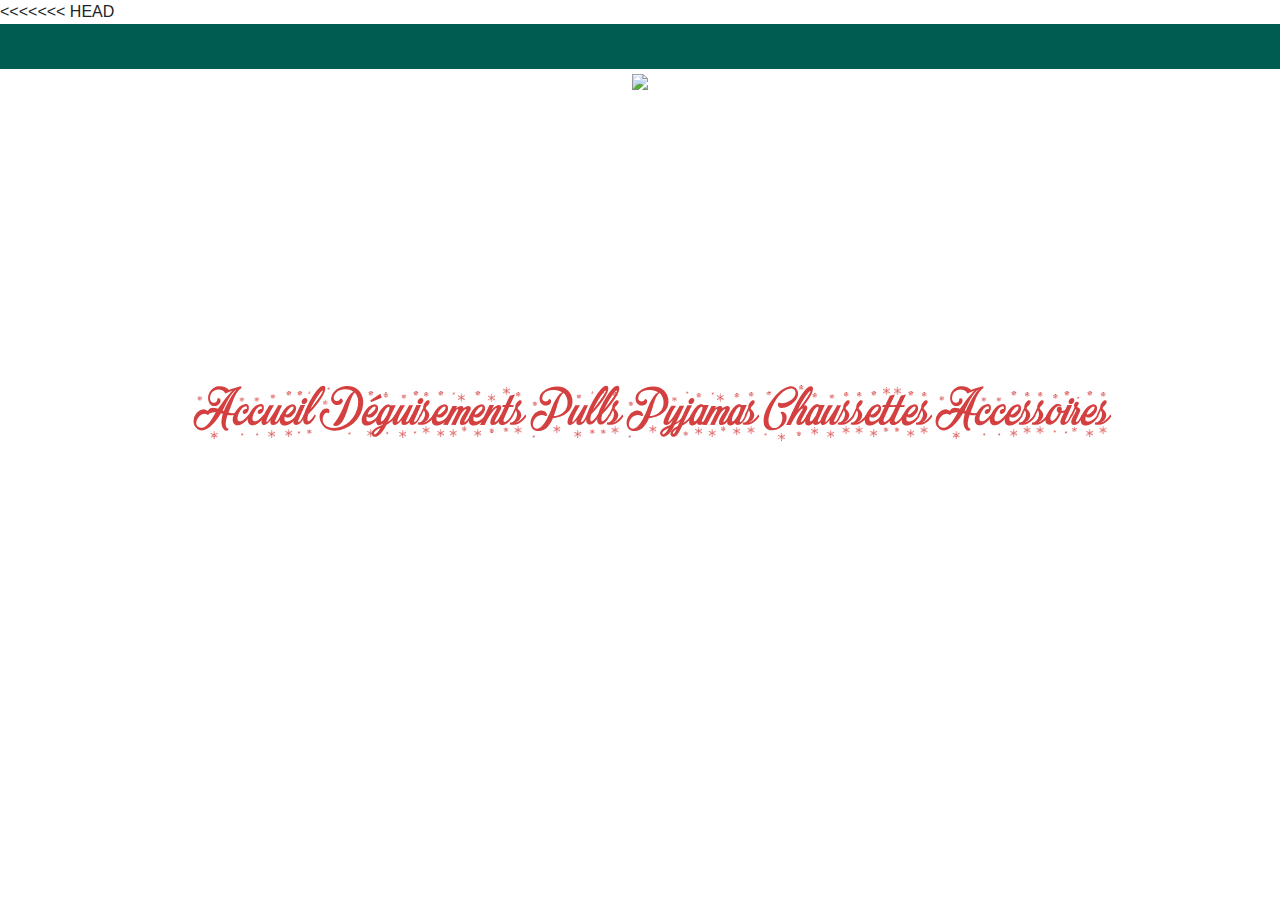
==== commit 893634c9: "modification formulaire Merge branch 'master' of https://github.com/la-manu-amiens-promo-3/eCommerce" ====
--- a/index.html
+++ b/index.html
@@ -2,496 +2,576 @@
 <html lang="fr">
 
 <head>
-  <meta charset="utf-8">
-  <meta name="viewport" content="width=device-width, initial-scale=1, shrink-to-fit=no">
-  <link rel="stylesheet" href="https://stackpath.bootstrapcdn.com/bootstrap/4.3.1/css/bootstrap.min.css">
-  <link rel="stylesheet" href="assets/css/style.css">
-  <title>KINGDOM OF CHRISTMAS</title>
+    <meta charset="utf-8">
+    <link rel="stylesheet" href="https://stackpath.bootstrapcdn.com/bootstrap/4.3.1/css/bootstrap.min.css">
+    <link rel="stylesheet" href="assets/css/style.css">
+    <title>KINGDOM OF CHRISTMAS</title>
 </head>
 
 <body>
+<<<<<<< HEAD
+    <header>
+        <div class="contact_bar">
+            <a href="https://fr-fr.facebook.com/" target="_blank"><i class="fab fa-facebook-square"></i></a>
+            <a href="https://twitter.com/home"><i class="fab fa-twitter-square"></i></a>
+            <button type="button" class="btn btn-white" data-toggle="modal" data-target="#contactModal"><i class="fas fa-envelope-open-text fa-2x" ></i></a></button>
+                 <!-- Modal -->
+                 <div class="modal fade" id="contactModal" tabindex="-1" role="dialog" aria-labelledby="contactModalLabel" aria-hidden="true">
+                   <div class="modal-dialog" role="document">
+                     <div class="modal-content text-dark">
+                       <div class="modal-header d-flex justify-content-center">
+                         <h5 class="modal-title">Contact</h5>
+                         <button type="button" class="close" data-dismiss="modal" aria-label="Close">
+                           <span aria-hidden="true">&times;</span>
+                         </button>
+                       </div>
+                       <div class="modal-body">
+                         <p>
+                           <i class="fa fa-phone-square" aria-hidden="true"></i>
+                           <b>Téléphone :</b><i> 0648652847</i>
+                           <br>
+                           <i class="fa fa-envelope" aria-hidden="true"></i>
+                           <b>Mail : </b><i><a href="mailto:contact@kingdomOfChristmas.net">contact@kingdomOfChristmas.net</a></i>
+                           <br>
+                           <i class="fa fa-home" aria-hidden="true"></i>
+                           <b>Adresse : </b><i>15 rue du Général Leclerc,<br>
+                             80000 Amiens</i>
+                           </p>
+                       </div>
+                       <div class="modal-footer">
+                         <button type="button" class="btn btn-danger">Fermer</button>
+                       </div>
+                     </div>
+                   </div>
+                 </div>            
+        </div>
+        <div class="banniere"><img src="https://cdn.discordapp.com/attachments/644328214549757982/644460924815802388/KingdomOfChristmas.png"></div>
+    </header>
+    <nav>
+        <ul>
+            <a href="#" class="categorie" id="Promotions">
+                <li>Accueil</li>
+            </a>
+            <a href="#" class="categorie" id="Déguisements">
+                <li>Déguisements</li>
+            </a>
+            <a href="#" class="categorie" id="Pulls">
+                <li>Pulls</li>
+            </a>
+            <a href="#" class="categorie" id="Pyjamas">
+                <li>Pyjamas</li>
+            </a>
+            <a href="#" class="categorie" id="Chaussettes">
+                <li>Chaussettes</li>
+            </a>
+            <a href="#" class="categorie" id="Accessoires">
+                <li>Accessoires</li>
+            </a>
+            <div class="float-right">
+                <button type="button" class="myBasket" data-toggle="modal" data-target="#exampleModalScrollable">
+<i class="fas fa-shopping-basket sizeBasket"></i>
+                </button>
+            </div>
+        </ul>
+    </nav>
+    <!-- Modal -->
+    <div class="modal modal" id="exampleModalScrollable" tabindex="-1" role="dialog" aria-labelledby="exampleModalScrollableLabel" aria-hidden="true">
+        <div class="modal-dialog modal-dialog-scrollable" role="document">
+            <div class="modal-content">
+                <div class="modal-header">
+                    <h1 class="modal-title" id="exampleModalCenteredLabel">Listes des articles</h1>
+                    <button type="button" class="close" data-dismiss="modal" aria-label="Close">
+                        <span aria-hidden="true">×</span>
+                    </button>
+                </div>
+                <div class="modal-body">
+                  <div class="firt_Step_Basket"></div>
+                    <div class="container">
+                        <!--Début Contact  -->
+                        <fieldset class="contact">
+                          <h1>Formulaire d'inscription</h1>
+                            <legend class="contact">Contact</legend>
+
+                            <form>
+                                <div class="form-group">
+                                    <label for="name" class="col-lg-5 col-form-label"></label>
+                                    <input type="text" id="name" name="name" placeholder="Dupont" class="form-control" />
+                                    <label for="firstName" class="col-lg-5 col-form-label"></label>
+                                    <input type="text" id="firstName" name="firstName" placeholder="Laurent" class="form-control" />
+                                    <label for="mail" class="col-lg-5 col-form-label"></label>
+                                    <input type="email" id="mail" name="mail" placeholder="dupontlaurent@hotmail.fr" class="form-control" />
+                                    <label for="phoneNumber" class="col-lg-5 col-form-label"></label>
+                                    <input type="text" id="phoneNumber" name="phoneNumber" placeholder="06.00.00.00.00" class="form-control" />
+                                </div>
+                                <div class="form-group">
+                                    <button type="submit" id="buttonContact" class="btn btn-danger btn-lg btn-block">Suivant </button>
+                                </div>
+                            </form>
+
+                        </fieldset>
+                        <!--Fin Contact  -->
+                        <!--Début Livraison  -->
+                        <div class="formDeliveryAdress">
+                            <fieldset class="deliveryAdress">
+                                <legend class="deliveryAdress">Adresse de Livraison</legend>
+
+                                <form>
+                                    <div class="form-group">
+                                        <label for="streetNumber" class="col-lg-5 col-form-label"></label>
+                                        <input type="text" id="streetNumber" name="streetNumber" placeholder="12" class="form-control" />
+                                        <label for="adress" class="col-lg-5 col-form-label"></label>
+                                        <textarea type="text" id="adress" name="adress" Rows"4" placeholder="Avenue Norris" class="form-control"></textarea>
+                                        <label for="zipCode" class="col-lg-5 col-form-label"></label>
+                                        <input type="text" id="zipCode" name="zipCode" placeholder="80000" class="form-control" />
+                                        <label for="city" class="col-lg-5 col-form-label"></label>
+                                        <input type="text" id="city" name="city" placeholder="Amiens" class="form-control" />
+                                    </div>
+                                    <div class="form-group">
+                                        <button type="button" id="buttonDelivery" class="btn btn-danger btn-lg btn-block">Suivant</button>
+                                    </div>
+                                </form>
+
+                        </div>
+                        </fieldset>
+                        <!--Fin Livraison  -->
+                        <div class="formPayment">
+                            <fieldset class="payment">
+                                <legend class="payment">Paiement</legend>
+                                <h2> Vous n'avez pas de compte PayPal?</h2>
+                                <p>Payer par carte de débit ou de crédit sans posséder de compte Paypal<p>
+                                        <form>
+                                            <div class="form-group">
+                                                <label for="nameOnCard" class="col-lg-5 col-form-label"></label>
+                                                <input type="text" id="nameOnCard" name="nameOnCard" placeholder="Dupont" class="form-control" />
+                                                <label for="paymentMode" class="col-lg-5 col-form-label">Mode de paiement</label>
+                                                <div class="imgPayment">
+                                                    <input type="radio" name="card"><img src="assets/img/visa.png" alt="visa" id="visa" />
+                                                    <input type="radio" name="card"><img src="assets/img/mastercard.png" alt="mastercard" id="masterCard" />
+                                                    <input type="radio" name="card"><img src="assets/img/american express.png" alt="americanExpress" id="americanExpress" />
+                                                    <input type="radio" name="card"><img src="assets/img/paypal.png" alt="paypal" id="paypal" />
+                                                </div>
+                                                <div class="form-group">
+                                                    <label for="cardNumber" class="col-lg-5 col-form-label"></label>
+                                                    <input type="text" id="cardNumber" name="cardNumber" placeholder="1231231231231231" class="form-control" />
+                                                    <label for="expiryDate" class="col-lg-5 col-form-label"></label>
+                                                    <input type="text" id="expiryDate" name="expiryDate" placeholder="11/11" class="form-control" />
+                                                    <label for="securityCode" class="col-lg-5 col-form-label"></label>
+                                                    <input type="text" id="securityCode" name="securityCode" placeholder="123" class="form-control" />
+                                                </div>
+                                                <div class="form-group">
+                                                    <button type="submit" id="buttonPayment" class="btn btn-danger btn-lg btn-block">Payer</button>
+                                                </div>
+                                        </form>
+                            </fieldset>
+
+                            <!--fin container  -->
+                        </div>
+                    </div>
+                </div>
+                <div class="modal-footer">
+                    <div class="h3">Total à payer : <span id="total_Basket">0.00</span>€</div>
+                </div>
+            </div>
+        </div>
+=======
   <header>
     <div class="contact_bar">
       <a href=""><i class="fab fa-facebook-square"></i></a>
       <a href=""><i class="fab fa-twitter-square"></i></a>
-      <a href=""><i class="fas fa-envelope-open-text"></i></a>
-      <span><input type="text" name="" class="float-right" value="" placeholder="Recherche"></span>
-    </div>
-    <div class="banniere"><img src="https://cdn.discordapp.com/attachments/644328214549757982/644460924815802388/KingdomOfChristmas.png"></div>
-  </header>
-  <!-- Navbar debut -->
-  <nav class="navbar navbar-expand-md d-flex justify-content-center">
-    <button class="navbar-toggler navbarItems" type="button" data-toggle="collapse" data-target="#navbarSupportedContent" aria-controls="navbarSupportedContent" aria-expanded="false" aria-label="Toggle navigation">
-      <span class="navbar-toggler-icon"><i class="fa fa-bars navbarItems p-2" aria-hidden="true"></i>
-      </span>
-    </button>
-    <div class="collapse navbar-collapse navbarItems" id="navbarSupportedContent">
-      <div class="col-lg-2 nav-item"><a class="nav-link d-flex justify-content-center" href="#">Accueil</a></div>
-      <div class="col-lg-2 nav-item"><a class="nav-link d-flex justify-content-center" href="#">Déguisements</a></div>
-      <div class="col-lg-1 nav-item"><a class="nav-link d-flex justify-content-center" href="#">Pulls</a></div>
-      <div class="col-lg-2 nav-item"><a class="nav-link d-flex justify-content-center" href="#">Pyjamas</a></div>
-      <div class="col-lg-2 nav-item"><a class="nav-link d-flex justify-content-center" href="#">Chaussettes</a></div>
-      <div class="col-lg-2 nav-item"><a class="nav-link d-flex justify-content-center" href="#">Accessoires</a></div>
-      <div class="nav-item bg-light"><a class="nav-link d-flex justify-content-center fas fa-shopping-basket navbarItems" href="#"></a></div>
-    </div>
-  </nav>
-  <!-- Navbar end -->
-  <!-- Modal -->
-  <div class="modal modal" id="exampleModalScrollable" tabindex="-1" role="dialog" aria-labelledby="exampleModalScrollableLabel" aria-hidden="true">
-    <div class="modal-dialog modal-dialog-scrollable" role="document">
-      <div class="modal-content">
-        <div class="modal-header">
-          <h1 class="modal-title" id="exampleModalCenteredLabel">Listes des articles</h1>
-          <button type="button" class="close" data-dismiss="modal" aria-label="Close">
-            <span aria-hidden="true">×</span>
-          </button>
-        </div>
-        <div class="modal-body">
-          <div class="firt_Step_Basket"></div>
-          <div class="container">
-            <!--Début Contact  -->
-            <fieldset class="contact">
-              <h1>Formulaire d'inscription</h1>
-              <legend class="contact">Contact</legend>
-
-              <form>
-                <div class="form-group">
-                  <label for="name" class="col-lg-5 col-form-label"></label>
-                  <input type="text" id="name" name="name" placeholder="Dupont" class="form-control" />
-                  <label for="firstName" class="col-lg-5 col-form-label"></label>
-                  <input type="text" id="firstName" name="firstName" placeholder="Laurent" class="form-control" />
-                  <label for="mail" class="col-lg-5 col-form-label"></label>
-                  <input type="email" id="mail" name="mail" placeholder="dupontlaurent@hotmail.fr" class="form-control" />
-                  <label for="phoneNumber" class="col-lg-5 col-form-label"></label>
-                  <input type="text" id="phoneNumber" name="phoneNumber" placeholder="06.00.00.00.00" class="form-control" />
-                </div>
-                <div class="form-group">
-                  <button type="submit" id="buttonContact" class="btn btn-danger btn-lg btn-block">Suivant </button>
-                </div>
-              </form>
-
-            </fieldset>
-            <!--Fin Contact  -->
-            <!--Début Livraison  -->
-            <div class="formDeliveryAdress">
-              <fieldset class="deliveryAdress">
-                <legend class="deliveryAdress">Adresse de Livraison</legend>
-
-                <form>
-                  <div class="form-group">
-                    <label for="streetNumber" class="col-lg-5 col-form-label"></label>
-                    <input type="text" id="streetNumber" name="streetNumber" placeholder="12" class="form-control" />
-                    <label for="adress" class="col-lg-5 col-form-label"></label>
-                    <textarea type="text" id="adress" name="adress" Rows"4" placeholder="Avenue Norris" class="form-control"></textarea>
-                    <label for="zipCode" class="col-lg-5 col-form-label"></label>
-                    <input type="text" id="zipCode" name="zipCode" placeholder="80000" class="form-control" />
-                    <label for="city" class="col-lg-5 col-form-label"></label>
-                    <input type="text" id="city" name="city" placeholder="Amiens" class="form-control" />
-                  </div>
-                  <div class="form-group">
-                    <button type="button" id="buttonDelivery" class="btn btn-danger btn-lg btn-block">Suivant</button>
-                  </div>
-                </form>
-
-              </div>
-            </fieldset>
-            <!--Fin Livraison  -->
-            <div class="formPayment">
-              <fieldset class="payment">
-                <legend class="payment">Paiement</legend>
-                <h2> Vous n'avez pas de compte PayPal?</h2>
-                <p>Payer par carte de débit ou de crédit sans posséder de compte Paypal<p>
-                  <form>
-                    <div class="form-group">
-                      <label for="nameOnCard" class="col-lg-5 col-form-label"></label>
-                      <input type="text" id="nameOnCard" name="nameOnCard" placeholder="Dupont" class="form-control" />
-                      <label for="paymentMode" class="col-lg-5 col-form-label">Mode de paiement</label>
-                      <div class="imgPayment">
-                        <input type="radio" name="card"><img src="assets/img/visa.png" alt="visa" id="visa" />
-                        <input type="radio" name="card"><img src="assets/img/mastercard.png" alt="mastercard" id="masterCard" />
-                        <input type="radio" name="card"><img src="assets/img/american express.png" alt="americanExpress" id="americanExpress" />
-                        <input type="radio" name="card"><img src="assets/img/paypal.png" alt="paypal" id="paypal" />
-                      </div>
-                      <div class="form-group">
-                        <label for="cardNumber" class="col-lg-5 col-form-label"></label>
-                        <input type="text" id="cardNumber" name="cardNumber" placeholder="1231231231231231" class="form-control" />
-                        <label for="expiryDate" class="col-lg-5 col-form-label"></label>
-                        <input type="text" id="expiryDate" name="expiryDate" placeholder="11/11" class="form-control" />
-                        <label for="securityCode" class="col-lg-5 col-form-label"></label>
-                        <input type="text" id="securityCode" name="securityCode" placeholder="123" class="form-control" />
-                      </div>
-                      <div class="form-group">
-                        <button type="submit" id="buttonPayment" class="btn btn-danger btn-lg btn-block">Payer</button>
-                      </div>
-                    </form>
-                  </fieldset>
-
-                  <!--fin container  -->
-                </div>
-              </div>
+      <button type="button" class="btn btn-white" data-toggle="modal" data-target="#contactModal"><i class="fas fa-envelope-open-text fa-2x" ></i></a></button>
+      <!-- Modal -->
+      <div class="modal fade" id="contactModal" tabindex="-1" role="dialog" aria-labelledby="contactModalLabel" aria-hidden="true">
+        <div class="modal-dialog" role="document">
+          <div class="modal-content text-dark">
+            <div class="modal-header d-flex justify-content-center">
+              <h5 class="modal-title">Contact</h5>
+              <button type="button" class="close" data-dismiss="modal" aria-label="Close">
+                <span aria-hidden="true">&times;</span>
+              </button>
+            </div>
+            <div class="modal-body">
+              <p>
+                <i class="fa fa-phone-square" aria-hidden="true"></i>
+                <b>Téléphone :</b><i> 0648652847</i>
+                <br>
+                <i class="fa fa-envelope" aria-hidden="true"></i>
+                <b>Mail : </b><i><a href="mailto:contact@kingdomOfChristmas.net">contact@kingdomOfChristmas.net</a></i>
+                <br>
+                <i class="fa fa-home" aria-hidden="true"></i>
+                <b>Adresse : </b><i>15 rue du Général Leclerc,<br>
+                  80000 Amiens</i>
+                </p>
             </div>
             <div class="modal-footer">
-              <div class="h3">Total à payer : <span id="total_Basket">0.00</span>€</div>
+              <button type="button" class="btn btn-danger">Fermer</button>
             </div>
           </div>
         </div>
       </div>
-      <div id="carrousel">
+
+
+      <input type="text" name="" class="float-right" value="" placeholder="Recherche">
+>>>>>>> 7fcce7e10c3ada2c9fe2ed2aaea133d16582201a
+    </div>
+    <div id="carrousel">
         <ul>
-          <li><img src="https://nice-weekend.com/wp-content/uploads/2014/12/march%C3%A9-noel-nice-cote-dazur.jpg" /></li>
-          <li><img src="https://www.christmaskingdom.com.au/wp-content/themes/christmaskingdom/assets/img/header-trees.jpg" /></li>
+            <li><img src="https://nice-weekend.com/wp-content/uploads/2014/12/march%C3%A9-noel-nice-cote-dazur.jpg" /></li>
+            <li><img src="https://www.christmaskingdom.com.au/wp-content/themes/christmaskingdom/assets/img/header-trees.jpg" /></li>
         </ul>
-      </div>
-      <div id="titre_Categorie">Nos Promotions</div>
-      <div class="row justify-content-center contenu">
-      </div>
-      <footer class="d-flex flex-row flex-wrap justify-content-around">
-        <!-- Bouton ouverture modal -->
-        <div class="row justify-content-center">
-          <div class="">
+    </div>
+    <div id="titre_Categorie">Nos Promotions</div>
+    <div class="row justify-content-center contenu">
+    </div>
+    <footer>
+            <!-- Bouton ouverture modal -->
+            <div class="row justify-content-center">
+              <div class="col-xl-2 col-lg-2 col-sm-6 col-12">
             <button type="button" class="modalLegalNotice" data-toggle="modal" data-target="#modalLegalNotice">
-              Mentions Légales
+                Mentions Légales
             </button>
             <!-- Modal mentions légales -->
             <div class="modal" id="modalLegalNotice" tabindex="-1" role="dialog" aria-labelledby="exampleModalScrollableLabel" aria-hidden="true">
-              <div class="modal-dialog modal-dialog-scrollable" role="document">
-                <div class="modal-content">
-                  <div class="modal-header">
-                    <h2 class="modal-title policeColorNoel" id="exampleModalCenteredLabel">Mentions Légales</h2>
-                    <button type="button" class="close" data-dismiss="modal" aria-label="Close">
-                      <span aria-hidden="true">×</span>
-                    </button>
-                  </div>
-                  <div class="modal-body text-dark">
-                  </p>
-                  Merci de lire avec attention les différentes modalités d’utilisation du présent site avant d’y parcourir ses pages. En vous connectant sur ce site, vous acceptez sans réserves les présentes modalités. Aussi, conformément à l’article n°6 de la Loi n°2004-575 du 21 Juin 2004 pour la confiance dans l’économie numérique, les responsables du présent site internet www.kingdomofchristmas.fr sont :<br>
-                  Editeur du Site :<br>
-                  SARL kingdomofchristmas Numéro de SIRET : 75221735600019<br>
-                  Responsable éditorial : HUGO ESSIQUE<br>
-                  70 rue des Jaccobins 80000 Amiens<br>
-                  Téléphone : 0360455713<br>
-                  Fax : 0972249854<br>
-                  Email : contact@kingdomofchristmas.fr<br>
-                  Site Web : www.kingdomofchristmas.fr<br>
-                  Hébergement :<br>
-                  Hébergeur : SARL kingdomofchristmas<br>
-                  70 rue des Jaccobins 80000 Amiens<br>
-                  Site Web : www.kingdomofchristmas.fr<br>
-                  Développement :<br>
-                  SARL kingdomofchristmas<br>
-                  Adresse : 70 rue des Jaccobins 80000 Amiens<br>
-                  Site Web : www.kingdomofchristmas.fr<br>
-                  Conditions d’utilisation :<br>
-                  Ce site (www.kingdomofchristmas.fr) est proposé en différents langages web (HTML, HTML5, Javascript, CSS, etc…) pour un meilleur confort d’utilisation et un graphisme plus agréable, nous vous recommandons de recourir à des navigateurs modernes comme Internet explorer, Safari, Firefox, Google Chrome, etc…
-                  L’agence web kingdomofchristmas met en œuvre tous les moyens dont elle dispose, pour assurer une information fiable et une mise à jour fiable de ses sites internet. Toutefois, des erreurs ou omissions peuvent survenir. L’internaute devra donc s’assurer de l’exactitude des informations auprès de , et signaler toutes modifications du site qu’il jugerait utile. n’est en aucun cas responsable de l’utilisation faite de ces informations, et de tout préjudice direct ou indirect pouvant en découler.
-                  Cookies : Le site www.kingdomofchristmas.fr peut-être amené à vous demander l’acceptation des cookies pour des besoins de statistiques et d’affichage. Un cookies est une information déposée sur votre disque dur par le serveur du site que vous visitez. Il contient plusieurs données qui sont stockées sur votre ordinateur dans un simple fichier texte auquel un serveur accède pour lire et enregistrer des informations . Certaines parties de ce site ne peuvent être fonctionnelles sans l’acceptation de cookies.<br>
-                  Liens hypertextes : Les sites internet de peuvent offrir des liens vers d’autres sites internet ou d’autres ressources disponibles sur Internet. SARL kingdomofchristmas ne dispose d’aucun moyen pour contrôler les sites en connexion avec ses sites internet. ne répond pas de la disponibilité de tels sites et sources externes, ni ne la garantit. Elle ne peut être tenue pour responsable de tout dommage, de quelque nature que ce soit, résultant du contenu de ces sites ou sources externes, et notamment des informations, produits ou services qu’ils proposent, ou de tout usage qui peut être fait de ces éléments. Les risques liés à cette utilisation incombent pleinement à l’internaute, qui doit se conformer à leurs conditions d’utilisation.
-                  Les utilisateurs, les abonnés et les visiteurs des sites internet ne peuvent pas mettre en place un hyperlien en direction de ce site sans l’autorisation expresse et préalable de SARL kingdomofchristmas.
-                  Dans l’hypothèse où un utilisateur ou visiteur souhaiterait mettre en place un hyperlien en direction d’un des sites internet de SARL kingdomofchristmas, il lui appartiendra d’adresser un email accessible sur le site afin de formuler sa demande de mise en place d’un hyperlien. SARL kingdomofchristmas se réserve le droit d’accepter ou de refuser un hyperlien sans avoir à en justifier sa décision.
-                  Services fournis :<br>
-                  L’ensemble des activités de la société ainsi que ses informations sont présentés sur notre site www.kingdomofchristmas.fr.
-                  SARL kingdomofchristmas s’efforce de fournir sur le site www.kingdomofchristmas.fr des informations aussi précises que possible. les renseignements figurant sur le site www.kingdomofchristmas.fr ne sont pas exhaustifs et les photos non contractuelles. Ils sont donnés sous réserve de modifications ayant été apportées depuis leur mise en ligne. Par ailleurs, tous les informations indiquées sur le site www.kingdomofchristmas.fr sont données à titre indicatif, et sont susceptibles de changer ou d’évoluer sans préavis.<br>
-                  Limitation contractuelles sur les données :<br>
-                  Les informations contenues sur ce site sont aussi précises que possible et le site remis à jour à différentes périodes de l’année, mais peut toutefois contenir des inexactitudes ou des omissions. Si vous constatez une lacune, erreur ou ce qui parait être un dysfonctionnement, merci de bien vouloir le signaler par email, à l’adresse contact@kingdomofchristmas.fr, en décrivant le problème de la manière la plus précise possible (page posant problème, type d’ordinateur et de navigateur utilisé, …).
-                  Tout contenu téléchargé se fait aux risques et périls de l’utilisateur et sous sa seule responsabilité. En conséquence, ne saurait être tenu responsable d’un quelconque dommage subi par l’ordinateur de l’utilisateur ou d’une quelconque perte de données consécutives au téléchargement. De plus, l’utilisateur du site s’engage à accéder au site en utilisant un matériel récent, ne contenant pas de virus et avec un navigateur de dernière génération mis-à-jour.
-                  Les liens hypertextes mis en place dans le cadre du présent site internet en direction d’autres ressources présentes sur le réseau Internet ne sauraient engager la responsabilité de SARL kingdomofchristmas.
-                  Propriété intellectuelle :<br>
-                  Tout le contenu du présent site www.kingdomofchristmas.fr, incluant, de façon non limitative, les graphismes, images, textes, vidéos, animations, sons, logos, gifs et icônes ainsi que leur mise en forme sont la propriété exclusive de la société à l’exception des marques, logos ou contenus appartenant à d’autres sociétés partenaires ou auteurs.
-                  Toute reproduction, distribution, modification, adaptation, retransmission ou publication, même partielle, de ces différents éléments est strictement interdite sans l’accord exprès par écrit de SARL kingdomofchristmas. Cette représentation ou reproduction, par quelque procédé que ce soit, constitue une contrefaçon sanctionnée par les articles L.335-2 et suivants du Code de la propriété intellectuelle. Le non-respect de cette interdiction constitue une contrefaçon pouvant engager la responsabilité civile et pénale du contrefacteur. En outre, les propriétaires des Contenus copiés pourraient intenter une action en justice à votre encontre.
-                  Déclaration à la CNIL :<br>
-                  Conformément à la loi 78-17 du 6 janvier 1978 (modifiée par la loi 2004-801 du 6 août 2004 relative à la protection des personnes physiques à l’égard des traitements de données à caractère personnel) relative à l’informatique, aux fichiers et aux libertés, ce site a fait l’objet d’une déclaration 1656629 auprès de la Commission nationale de l’informatique et des libertés (www.cnil.fr).
-                  Litiges :<br>
-                  Les présentes conditions du site www.kingdomofchristmas.fr sont régies par les lois françaises et toute contestation ou litiges qui pourraient naître de l’interprétation ou de l’exécution de celles-ci seront de la compétence exclusive des tribunaux dont dépend le siège social de la société. La langue de référence, pour le règlement de contentieux éventuels, est le français.
-                  Données personnelles :<br>
-                  De manière générale, vous n’êtes pas tenu de nous communiquer vos données personnelles lorsque vous visitez notre site Internet www.anthedesign.fr.
-                  Cependant, ce principe comporte certaines exceptions. En effet, pour certains services proposés par notre site, vous pouvez être amenés à nous communiquer certaines données telles que : votre nom, votre fonction, le nom de votre société, votre adresse électronique, et votre numéro de téléphone. Tel est le cas lorsque vous remplissez le formulaire qui vous est proposé en ligne, dans la rubrique « contact ».
-                  Dans tous les cas, vous pouvez refuser de fournir vos données personnelles. Dans ce cas, vous ne pourrez pas utiliser les services du site, notamment celui de solliciter des renseignements sur notre société, ou de recevoir les lettres d’information
-                  Enfin, nous pouvons collecter de manière automatique certaines informations vous concernant lors d’une simple navigation sur notre site Internet, notamment : des informations concernant l’utilisation de notre site, comme les zones que vous visitez et les services auxquels vous accédez, votre adresse IP, le type de votre navigateur, vos temps d’accès.
-                  De telles informations sont utilisées exclusivement à des fins de statistiques internes, de manière à améliorer la qualité des services qui vous sont proposés. Les bases de données sont protégées par les dispositions de la loi du 1er juillet 1998 transposant la directive 96/9 du 11 mars 1996 relative à la protection juridique des bases de données.
-                </p>
-              </div>
-              <div class="modal-footer">
-                <!--Bouton fermeture modal-->
-                <button type="button" class="btn policeColorNoel" data-dismiss="modal">Fermer</button>
-              </div>
+                <div class="modal-dialog modal-dialog-scrollable" role="document">
+                    <div class="modal-content">
+                        <div class="modal-header">
+                            <h2 class="modal-title policeColorNoel" id="exampleModalCenteredLabel">Mentions Légales</h2>
+                            <button type="button" class="close" data-dismiss="modal" aria-label="Close">
+                                <span aria-hidden="true">×</span>
+                            </button>
+                        </div>
+                        <div class="modal-body text-dark">
+                            </p>
+                            Merci de lire avec attention les différentes modalités d’utilisation du présent site avant d’y parcourir ses pages. En vous connectant sur ce site, vous acceptez sans réserves les présentes modalités. Aussi, conformément à l’article n°6 de la Loi n°2004-575 du 21 Juin 2004 pour la confiance dans l’économie numérique, les responsables du présent site internet www.kingdomofchristmas.fr sont :<br>
+                            Editeur du Site :<br>
+                            SARL kingdomofchristmas Numéro de SIRET : 75221735600019<br>
+                            Responsable éditorial : HUGO ESSIQUE<br>
+                            70 rue des Jaccobins 80000 Amiens<br>
+                            Téléphone : 0360455713<br>
+                            Fax : 0972249854<br>
+                            Email : contact@kingdomofchristmas.fr<br>
+                            Site Web : www.kingdomofchristmas.fr<br>
+                            Hébergement :<br>
+                            Hébergeur : SARL kingdomofchristmas<br>
+                            70 rue des Jaccobins 80000 Amiens<br>
+                            Site Web : www.kingdomofchristmas.fr<br>
+                            Développement :<br>
+                            SARL kingdomofchristmas<br>
+                            Adresse : 70 rue des Jaccobins 80000 Amiens<br>
+                            Site Web : www.kingdomofchristmas.fr<br>
+                            Conditions d’utilisation :<br>
+                            Ce site (www.kingdomofchristmas.fr) est proposé en différents langages web (HTML, HTML5, Javascript, CSS, etc…) pour un meilleur confort d’utilisation et un graphisme plus agréable, nous vous recommandons de recourir à des navigateurs modernes comme Internet explorer, Safari, Firefox, Google Chrome, etc…
+                            L’agence web kingdomofchristmas met en œuvre tous les moyens dont elle dispose, pour assurer une information fiable et une mise à jour fiable de ses sites internet. Toutefois, des erreurs ou omissions peuvent survenir. L’internaute devra donc s’assurer de l’exactitude des informations auprès de , et signaler toutes modifications du site qu’il jugerait utile. n’est en aucun cas responsable de l’utilisation faite de ces informations, et de tout préjudice direct ou indirect pouvant en découler.
+                            Cookies : Le site www.kingdomofchristmas.fr peut-être amené à vous demander l’acceptation des cookies pour des besoins de statistiques et d’affichage. Un cookies est une information déposée sur votre disque dur par le serveur du site que vous visitez. Il contient plusieurs données qui sont stockées sur votre ordinateur dans un simple fichier texte auquel un serveur accède pour lire et enregistrer des informations . Certaines parties de ce site ne peuvent être fonctionnelles sans l’acceptation de cookies.<br>
+                            Liens hypertextes : Les sites internet de peuvent offrir des liens vers d’autres sites internet ou d’autres ressources disponibles sur Internet. SARL kingdomofchristmas ne dispose d’aucun moyen pour contrôler les sites en connexion avec ses sites internet. ne répond pas de la disponibilité de tels sites et sources externes, ni ne la garantit. Elle ne peut être tenue pour responsable de tout dommage, de quelque nature que ce soit, résultant du contenu de ces sites ou sources externes, et notamment des informations, produits ou services qu’ils proposent, ou de tout usage qui peut être fait de ces éléments. Les risques liés à cette utilisation incombent pleinement à l’internaute, qui doit se conformer à leurs conditions d’utilisation.
+                            Les utilisateurs, les abonnés et les visiteurs des sites internet ne peuvent pas mettre en place un hyperlien en direction de ce site sans l’autorisation expresse et préalable de SARL kingdomofchristmas.
+                            Dans l’hypothèse où un utilisateur ou visiteur souhaiterait mettre en place un hyperlien en direction d’un des sites internet de SARL kingdomofchristmas, il lui appartiendra d’adresser un email accessible sur le site afin de formuler sa demande de mise en place d’un hyperlien. SARL kingdomofchristmas se réserve le droit d’accepter ou de refuser un hyperlien sans avoir à en justifier sa décision.
+                            Services fournis :<br>
+                            L’ensemble des activités de la société ainsi que ses informations sont présentés sur notre site www.kingdomofchristmas.fr.
+                            SARL kingdomofchristmas s’efforce de fournir sur le site www.kingdomofchristmas.fr des informations aussi précises que possible. les renseignements figurant sur le site www.kingdomofchristmas.fr ne sont pas exhaustifs et les photos non contractuelles. Ils sont donnés sous réserve de modifications ayant été apportées depuis leur mise en ligne. Par ailleurs, tous les informations indiquées sur le site www.kingdomofchristmas.fr sont données à titre indicatif, et sont susceptibles de changer ou d’évoluer sans préavis.<br>
+                            Limitation contractuelles sur les données :<br>
+                            Les informations contenues sur ce site sont aussi précises que possible et le site remis à jour à différentes périodes de l’année, mais peut toutefois contenir des inexactitudes ou des omissions. Si vous constatez une lacune, erreur ou ce qui parait être un dysfonctionnement, merci de bien vouloir le signaler par email, à l’adresse contact@kingdomofchristmas.fr, en décrivant le problème de la manière la plus précise possible (page posant problème, type d’ordinateur et de navigateur utilisé, …).
+                            Tout contenu téléchargé se fait aux risques et périls de l’utilisateur et sous sa seule responsabilité. En conséquence, ne saurait être tenu responsable d’un quelconque dommage subi par l’ordinateur de l’utilisateur ou d’une quelconque perte de données consécutives au téléchargement. De plus, l’utilisateur du site s’engage à accéder au site en utilisant un matériel récent, ne contenant pas de virus et avec un navigateur de dernière génération mis-à-jour.
+                            Les liens hypertextes mis en place dans le cadre du présent site internet en direction d’autres ressources présentes sur le réseau Internet ne sauraient engager la responsabilité de SARL kingdomofchristmas.
+                            Propriété intellectuelle :<br>
+                            Tout le contenu du présent site www.kingdomofchristmas.fr, incluant, de façon non limitative, les graphismes, images, textes, vidéos, animations, sons, logos, gifs et icônes ainsi que leur mise en forme sont la propriété exclusive de la société à l’exception des marques, logos ou contenus appartenant à d’autres sociétés partenaires ou auteurs.
+                            Toute reproduction, distribution, modification, adaptation, retransmission ou publication, même partielle, de ces différents éléments est strictement interdite sans l’accord exprès par écrit de SARL kingdomofchristmas. Cette représentation ou reproduction, par quelque procédé que ce soit, constitue une contrefaçon sanctionnée par les articles L.335-2 et suivants du Code de la propriété intellectuelle. Le non-respect de cette interdiction constitue une contrefaçon pouvant engager la responsabilité civile et pénale du contrefacteur. En outre, les propriétaires des Contenus copiés pourraient intenter une action en justice à votre encontre.
+                            Déclaration à la CNIL :<br>
+                            Conformément à la loi 78-17 du 6 janvier 1978 (modifiée par la loi 2004-801 du 6 août 2004 relative à la protection des personnes physiques à l’égard des traitements de données à caractère personnel) relative à l’informatique, aux fichiers et aux libertés, ce site a fait l’objet d’une déclaration 1656629 auprès de la Commission nationale de l’informatique et des libertés (www.cnil.fr).
+                            Litiges :<br>
+                            Les présentes conditions du site www.kingdomofchristmas.fr sont régies par les lois françaises et toute contestation ou litiges qui pourraient naître de l’interprétation ou de l’exécution de celles-ci seront de la compétence exclusive des tribunaux dont dépend le siège social de la société. La langue de référence, pour le règlement de contentieux éventuels, est le français.
+                            Données personnelles :<br>
+                            De manière générale, vous n’êtes pas tenu de nous communiquer vos données personnelles lorsque vous visitez notre site Internet www.anthedesign.fr.
+                            Cependant, ce principe comporte certaines exceptions. En effet, pour certains services proposés par notre site, vous pouvez être amenés à nous communiquer certaines données telles que : votre nom, votre fonction, le nom de votre société, votre adresse électronique, et votre numéro de téléphone. Tel est le cas lorsque vous remplissez le formulaire qui vous est proposé en ligne, dans la rubrique « contact ».
+                            Dans tous les cas, vous pouvez refuser de fournir vos données personnelles. Dans ce cas, vous ne pourrez pas utiliser les services du site, notamment celui de solliciter des renseignements sur notre société, ou de recevoir les lettres d’information
+                            Enfin, nous pouvons collecter de manière automatique certaines informations vous concernant lors d’une simple navigation sur notre site Internet, notamment : des informations concernant l’utilisation de notre site, comme les zones que vous visitez et les services auxquels vous accédez, votre adresse IP, le type de votre navigateur, vos temps d’accès.
+                            De telles informations sont utilisées exclusivement à des fins de statistiques internes, de manière à améliorer la qualité des services qui vous sont proposés. Les bases de données sont protégées par les dispositions de la loi du 1er juillet 1998 transposant la directive 96/9 du 11 mars 1996 relative à la protection juridique des bases de données.
+                            </p>
+                        </div>
+                        <div class="modal-footer">
+                            <!--Bouton fermeture modal-->
+                            <button type="button" class="btn policeColorNoel" data-dismiss="modal">Fermer</button>
+                        </div>
+                    </div>
+                </div>
+            </div>
+          </div>
+            <!-- Bouton ouverture modal -->
+            <div class="col-xl-2 col-lg-2 col-sm-6 col-12">
+            <button type="button" class="modalGeneralCondition" data-toggle="modal" data-target="#modalGeneralCondition">
+                Conditions Générales
+            </button>
+            <!-- Modal condition générales-->
+            <div class="modal" id="modalGeneralCondition" tabindex="-1" role="dialog" aria-labelledby="exampleModalScrollableLabel" aria-hidden="true">
+                <div class="modal-dialog modal-dialog-scrollable" role="document">
+                    <div class="modal-content">
+                        <div class="modal-header">
+                            <h2 class="modal-title policeColorNoel" id="exampleModalCenteredLabel">Conditions générales de vente et d'utilisation</h2>
+                            <button type="button" class="close" data-dismiss="modal" aria-label="Close">
+                                <span aria-hidden="true">×</span>
+                            </button>
+                        </div>
+                        <div class="modal-body text-dark">
+                            <p>
+                                VUE D’ENSEMBLE<br><br>
+                                Ce site web est exploité par La lumiére de salem. Sur ce site, les termes "nous", "notre" et "nos" font référence à La lumiére de salem.
+                                La lumiére de salem propose ce site web, y compris toutes les informations, tous les outils et tous les services qui y sont disponibles pour vous, l’utilisateur, sous réserve de votre acceptation de l’ensemble des modalités, conditions, politiques et avis énoncés ici.
+                                En visitant ce site et/ou en achetant un de nos produits, vous vous engagez dans notre "Service" et acceptez d’être lié par les modalités suivantes ("Conditions Générales de Vente", "Conditions Générales de Vente et d’Utilisation", "Conditions"), y compris les modalités, conditions et politiques additionnelles auxquelles il est fait référence ici et/ou accessibles par hyperlien. Ces Conditions Générales de Vente et d’Utilisation s’appliquent à tous les utilisateurs de ce site, incluant mais ne se limitant pas, aux utilisateurs qui naviguent sur le site, qui sont des vendeurs, des clients, des marchands, et/ou des contributeurs de contenu.
+                                Veuillez lire attentivement ces Conditions Générales de Vente et d’Utilisation avant d’accéder à ou d’utiliser notre site web. En accédant à ou en utilisant une quelconque partie de ce site, vous acceptez d’être lié par ces Conditions Générales de Vente et d’Utilisation. Si vous n’acceptez pas toutes les modalités et toutes les Conditions de cet accord, alors vous ne devez pas accéder au site web ni utiliser les services qui y sont proposés. Si ces Conditions Générales de Vente et d’Utilisation sont considérées comme une offre, l’acceptation se limite expressément à ces Conditions Générales de Vente et d’Utilisation.
+                                Toutes les nouvelles fonctionnalités et tous les nouveaux outils qui seront ajoutés ultérieurement à cette boutique seront également assujettis à ces Conditions Générales de Vente et d’Utilisation. Vous pouvez consulter la version la plus récente des Conditions Générales de Vente et d’Utilisation à tout moment sur cette page. Nous nous réservons le droit de mettre à jour, de changer ou de remplacer toute partie de ces Conditions Générales de Vente et d’Utilisation en publiant les mises à jour et/ou les modifications sur notre site web. Il vous incombe de consulter cette page régulièrement pour vérifier si des modifications ont été apportées. Votre utilisation continue du site web ou votre accès à celui-ci après la publication de toute modification constitue une acception de votre part de ces modifications.
+                                Notre boutique est hébergée sur Shopify Inc. Ils nous fournissent la plate-forme e-commerce qui nous permet de vous vendre nos produits et services.<br>
+                                ARTICLE 1 – CONDITIONS D’UTILISATION DE NOTRE BOUTIQUE EN LIGNE
+                                En acceptant ces Conditions Générales de Vente et d’Utilisation, vous déclarez que vous avez atteint l’âge de la majorité dans votre pays, État ou province de résidence, et que vous nous avez donné votre consentement pour permettre à toute personne d’âge mineur à votre charge d’utiliser ce site web.
+                                L’utilisation de nos produits à toute fin illégale ou non autorisée est interdite, et vous ne devez pas non plus, dans le cadre de l’utilisation du Service, violer les lois de votre juridiction (incluant mais ne se limitant pas aux lois relatives aux droits d’auteur).
+                                Vous ne devez pas transmettre de vers, de virus ou tout autre code de nature destructive.
+                                Toute infraction ou violation des présentes Conditions Générales de Vente et d’Utilisation entraînera la résiliation immédiate de vos Services.<br>
+                                ARTICLE 2 – CONDITIONS GÉNÉRALES
+                                Nous nous réservons le droit de refuser à tout moment l’accès aux services à toute personne, et ce, pour quelque raison que ce soit.
+                                Vous comprenez que votre contenu (à l’exclusion de vos informations de carte de crédit) pourrait être transféré de manière non chiffrée, et cela sous-entend (a) des transmissions sur divers réseaux; et (b) des changements pour se conformer et s’adapter aux exigences techniques pour la connexion des réseaux ou appareils. Les informations de carte de crédit sont toujours chiffrées pendant la transmission sur les réseaux.
+                                Vous acceptez de ne pas reproduire, dupliquer, copier, vendre, revendre ou exploiter une quelconque partie du Service ou utilisation du Service, ou un quelconque accès au Service ou contact sur le site web, par le biais duquel le Service est fourni, sans autorisation écrite expresse préalable de notre part.
+                                Les titres utilisés dans cet accord sont inclus pour votre commodité, et ne vont ni limiter ni affecter ces Conditions.<br>
+                                ARTICLE 3 – EXACTITUDE, EXHAUSTIVITÉ ET ACTUALITÉ DES INFORMATIONS
+                                Nous ne sommes pas responsables si les informations disponibles sur ce site ne sont pas exactes, complètes ou à jour. Le contenu de ce site est fourni à titre indicatif uniquement et ne devrait pas constituer votre seule source d’information pour prendre des décisions, sans consulter au préalable des sources d’information plus exactes, plus complètes et actualisées. Si vous décidez de vous fier au contenu présenté sur ce site, vous le faites à votre propre risque.
+                                Ce site pourrait contenir certaines informations antérieures. Ces informations antérieures, par nature, ne sont pas à jour et sont fournies à titre indicatif seulement. Nous nous réservons le droit de modifier le contenu de ce site à tout moment, mais nous n’avons aucune obligation de mettre à jour les informations sur notre site. Vous acceptez qu’il vous incombe de surveiller les modifications apportées à notre site.<br>
+                                ARTICLE 4 – MODIFICATIONS APPORTÉES AU SERVICE ET AUX PRIX
+                                Les prix de nos produits peuvent être modifiés sans préavis.
+                                Nous nous réservons le droit à tout moment de modifier ou d’interrompre le Service (ainsi que toute partie ou tout contenu du Service) sans préavis et en tout temps.
+                                Nous ne serons pas responsables envers vous ou toute autre tierce partie de toute modification de prix, suspension ou interruption du Service.<br>
+                                ARTICLE 5 – PRODUITS OU SERVICES (le cas échéant)
+                                Certains produits ou services peuvent être exclusivement disponibles en ligne sur notre site web. Ces produits ou services peuvent être disponibles en quantités limitées et peuvent uniquement faire l’objet de retours ou d’échanges conformément à notre Politique de Retour.
+                                Nous avons fait de notre mieux pour afficher aussi clairement que possible les couleurs et images de nos produits qui apparaissent sur notre boutique. Nous ne pouvons pas garantir que l’affichage des couleurs par l’écran de votre ordinateur sera précis.
+                                Nous nous réservons le droit, sans toutefois être obligés de le faire, de limiter les ventes de nos produits ou services à toute personne, et dans toute région géographique ou juridiction. Nous pourrions exercer ce droit au cas par cas. Nous nous réservons le droit de limiter les quantités de tout produit ou service que nous offrons. Toutes les descriptions de produits et tous les prix des produits peuvent être modifiés en tout temps sans avis préalable, à notre seule discrétion. Nous nous réservons le droit d’arrêter d’offrir un produit à tout moment. Toute offre de service ou de produit présentée sur ce site est nulle là où la loi l’interdit.
+                                Nous ne garantissons pas que la qualité de tous les produits, services, informations, ou toute autre marchandise que vous avez obtenue ou achetée répondra à vos attentes, ni que toute erreur dans le Service sera corrigée.<br>
+                                ARTICLE 6 – EXACTITUDE DE LA FACTURATION ET DES INFORMATIONS DE COMPTE
+                                Nous nous réservons le droit de refuser toute commande que vous passez auprès de nous. Nous pourrions, à notre seule discrétion, réduire ou annuler les quantités achetées par personne, par foyer ou par commande. Ces restrictions pourraient inclure des commandes passées par ou depuis le même compte client, la même carte de crédit, et/ou des commandes qui utilisent la même adresse de facturation et/ou d’expédition. Dans le cas où nous modifierions une commande ou si nous venions à l’annuler, nous pourrions tenter de vous avertir en vous contactant à l’e-mail et/ou à l’adresse de facturation/au numéro de téléphone fourni au moment où la commande a été passée. Nous nous réservons le droit de limiter ou d’interdire les commandes qui, à notre seul jugement, pourraient sembler provenir de marchands, de revendeurs ou de distributeurs.
+                                Vous acceptez de fournir des informations de commande et de compte à jour, complètes et exactes pour toutes les commandes passées sur notre boutique. Vous vous engagez à mettre à jour rapidement votre compte et vos autres informations, y compris votre adresse e-mail, vos numéros de cartes de crédit et dates d’expiration, pour que nous poussions compléter vos transactions et vous contacter si nécessaire.
+                                Pour plus de détails, veuillez consulter notre Politique de Retour.<br>
+                                ARTICLE 7 – OUTILS FACULTATIFS
+                                Nous pourrions vous fournir l’accès à des outils de tierces parties sur lesquels nous n’exerçons ni suivi, ni contrôle, ni influence.
+                                Vous reconnaissez et acceptez le fait que nous fournissons l’accès à de tels outils "tels quels" et "selon la disponibilité", sans aucune garantie, représentation ou condition d’aucune sorte et sans aucune approbation. Nous n’aurons aucune responsabilité légale résultant de ou liée à l’utilisation de ces outils facultatifs de tiers.
+                                Si vous utilisez les outils facultatifs offerts sur le site, vous le faites à votre propre risque et à votre propre discrétion, et vous devriez consulter les conditions auxquelles ces outils sont offerts par le ou les fournisseurs tiers concerné(s).
+                                Nous pourrions aussi, à l’avenir, offrir de nouveaux services et/ou de nouvelles fonctionnalités sur notre site (incluant de nouveaux outils et de nouvelles ressources). Ces nouvelles fonctionnalités et ces nouveaux services seront également assujettis à ces Conditions Générales de Vente et d’Utilisation.<br>
+                                ARTICLE 8 – LIENS DE TIERS
+                                Certains contenus, produits et services disponibles par le biais de notre Service pourraient inclure des éléments provenant de tierces parties.
+                                Les liens provenant de tierces parties sur ce site pourraient vous rediriger vers des sites web de tiers qui ne sont pas affiliés à nous. Nous ne sommes pas tenus d’examiner ou d’évaluer le contenu ou l’exactitude de ces sites, et nous ne garantissons pas et n’assumons aucune responsabilité quant à tout contenu, site web, produit, service ou autre élément accessible sur ou depuis ces sites tiers.
+                                Nous ne sommes pas responsables des préjudices ou dommages liés à l’achat ou à l’utilisation de biens, de services, de ressources, de contenu, ou de toute autre transaction effectuée en rapport avec ces sites web de tiers. Veuillez lire attentivement les politiques et pratiques des tierces parties et assurez-vous de bien les comprendre avant de vous engager dans toute transaction. Les plaintes, réclamations, préoccupations, ou questions concernant les produits de ces tiers doivent être soumises à ces mêmes tiers.<br>
+                                ARTICLE 9 – COMMENTAIRES, SUGGESTIONS ET AUTRES PROPOSITIONS D’UTILISATEURS
+                                Si, à notre demande, vous soumettez des contenus spécifiques (par exemple, pour participer à des concours), ou si sans demande de notre part, vous envoyez des idées créatives, des suggestions, des propositions, des plans ou d’autres éléments, que ce soit en ligne, par e-mail, par courrier, ou autrement (collectivement, "commentaires"), vous nous accordez le droit, en tout temps, et sans restriction, d’éditer, de copier, de publier, de distribuer, de traduire et d’utiliser autrement et dans tout média tout commentaire que vous nous envoyez. Nous ne sommes pas et ne devrons pas être tenus (1) de maintenir la confidentialité des commentaires; (2) de payer une compensation à quiconque pour tout commentaire fourni; (3) de répondre aux commentaires.
+                                Nous pourrions, mais n’avons aucune obligation de le faire, surveiller, modifier ou supprimer le contenu que nous estimons, à notre seule discrétion, être illégal, offensant, menaçant, injurieux, diffamatoire, pornographique, obscène ou autrement répréhensible, ou qui enfreint toute propriété intellectuelle ou ces Conditions Générales de Vente et d’Utilisation.
+                                Vous vous engagez à écrire des commentaires qui ne violent pas les droits de tierces parties, y compris les droits d’auteur, les marques déposées, la confidentialité, la personnalité, ou d’autres droits personnels ou de propriété. Vous convenez également que vos commentaires ne contiendront pas de contenu illégal, diffamatoire, offensif ou obscène, et qu’ils ne contiendront non plus pas de virus informatique ou d’autres logiciels malveillants qui pourraient affecter de quelque manière que ce soit le fonctionnement du Service ou tout autre site web associé. Vous ne pouvez pas utiliser de fausse adresse e-mail, prétendre être quelqu’un que vous n’êtes pas, ou essayer de nous induire nous et/ou les tierces parties en erreur quant à l’origine de vos commentaires. Vous êtes entièrement responsable de tous les commentaires que vous publiez ainsi que de leur exactitude. Nous n’assumons aucune responsabilité et déclinons tout engagement quant à tout commentaire que vous publiez ou que toute autre tierce partie publie.
+                                <br>
+                                ARTICLE 10 – RENSEIGNEMENTS PERSONNELS
+                                La soumission de vos renseignements personnels sur notre boutique est régie par notre Politique de Confidentialité. Cliquez ici pour consulter notre Politique de Confidentialité.<br>
+                                ARTICLE 11 – ERREURS, INEXACTITUDES ET OMISSIONS
+                                Il se pourrait qu’il y ait parfois des informations sur notre site ou dans le Service qui pourraient contenir des erreurs typographiques, des inexactitudes ou des omissions qui pourraient être relatives aux descriptions de produits, aux prix, aux promotions, aux offres, aux frais d’expédition des produits, aux délais de livraison et à la disponibilité. Nous nous réservons le droit de corriger toute erreur, inexactitude, omission, et de changer ou de mettre à jour des informations ou d’annuler des commandes, si une quelconque information dans le Service ou sur tout autre site web associé est inexacte, et ce, en tout temps et sans préavis (y compris après que vous ayez passé votre commande).
+                                Nous ne sommes pas tenus de mettre à jour, de modifier ou de clarifier les informations dans le Service ou sur tout autre site web associé, incluant mais ne se limitant pas aux informations sur les prix, sauf si requis par la loi. Aucune date définie de mise à jour ou d’actualisation dans le Service ou sur tout autre site web associé ne devrait être prise en compte pour conclure que les informations dans le Service ou sur tout autre site web associé ont été modifiées ou mises à jour.<br>
+                                ARTICLE 12 – UTILISATIONS INTERDITES
+                                En plus des interdictions énoncées dans les Conditions Générales de Vente et d’Utilisation, il vous est interdit d’utiliser le site ou son contenu: (a) à des fins illégales; (b) pour inciter des tiers à réaliser des actes illégaux ou à y prendre part; (c) pour enfreindre toute ordonnance régionale ou toute loi, règle ou régulation internationale, fédérale, provinciale ou étatique; (d) pour porter atteinte à ou violer nos droits de propriété intellectuelle ou ceux de tierces parties; (e) pour harceler, maltraiter, insulter, blesser, diffamer, calomnier, dénigrer, intimider ou discriminer quiconque en fonction du sexe, de l’orientation sexuelle, de la religion, de l’origine ethnique, de la race, de l’âge, de l’origine nationale, ou d’un handicap; (f) pour soumettre des renseignements faux ou trompeurs; (g) pour téléverser ou transmettre des virus ou tout autre type de code malveillant qui sera ou pourrait être utilisé de manière à compromettre la fonctionnalité ou le fonctionnement du Service ou de tout autre site web associé, indépendant, ou d’Internet; (h) pour recueillir ou suivre les renseignements personnels d’autrui; (i) pour polluposter, hameçonner, détourner un domaine, extorquer des informations, parcourir, explorer ou balayer le web (ou toute autre ressource); (j) à des fins obscènes ou immorales; ou (k) pour porter atteinte ou contourner les mesures de sécurité de notre Service, de tout autre site web, ou d’Internet. Nous nous réservons le droit de résilier votre utilisation du Service ou de tout site web connexe pour avoir enfreint les utilisations interdites.<br>
+                                ARTICLE 13 – EXCLUSION DE GARANTIES ET LIMITATION DE RESPONSABILITÉ
+                                Nous ne garantissons ni ne prétendons en aucun cas que votre utilisation de notre Service sera ininterrompue, rapide, sécurisée ou sans erreur.
+                                Nous ne garantissons pas que les résultats qui pourraient être obtenus par le biais de l’utilisation du Service seront exacts ou fiables.
+                                Vous acceptez que de temps à autre, nous puissions supprimer le Service pour des périodes de temps indéfinies ou annuler le Service à tout moment, sans vous avertir au préalable.
+                                Vous convenez expressément que votre utilisation du Service, ou votre incapacité à utiliser celui-ci, est à votre seul risque. Le Service ainsi que tous les produits et services qui vous sont fournis par le biais du Service sont (sauf mention expresse du contraire de notre part) fournis "tels quels" et "selon la disponibilité" pour votre utilisation, et ce sans représentation, sans garanties et sans conditions d'aucune sorte, expresses ou implicites, y compris toutes les garanties implicites de commercialisation ou de qualité marchande, d’adaptation à un usage particulier, de durabilité, de titre et d’absence de contrefaçon.
+                                La lumiére de salem, nos directeurs, responsables, employés, sociétés affiliées, agents, contractants, stagiaires, fournisseurs, prestataires de services et concédants ne peuvent en aucun cas être tenus responsables de toute blessure, perte, réclamation, ou de dommages directs, indirects, accessoires, punitifs, spéciaux, ou dommages consécutifs de quelque nature qu’ils soient, incluant mais ne se limitant pas à la perte de profits, de revenus, d’économies, de données, aux coûts de remplacement ou tous dommages similaires, qu’ils soient contractuels, délictuels (même en cas de négligence), de responsabilité stricte ou autre, résultant de votre utilisation de tout service ou produit provenant de ce Service, ou quant à toute autre réclamation liée de quelque manière que ce soit à votre utilisation du Service ou de tout produit, incluant mais ne se limitant à toute erreur ou omission dans tout contenu, ou à toute perte ou tout dommage de toute sorte découlant de l’utilisation du Service ou de tout contenu (ou produit) publié, transmis, ou autrement rendu disponible par le biais du Service, même si vous avez été avertis de la possibilité qu’ils surviennent. Parce que certains États ou certaines juridictions ne permettent pas d’exclure ou de limiter la responsabilité quant aux dommages consécutifs ou accessoires, notre responsabilité sera limitée dans la mesure maximale permise par la loi.<br>
+                                ARTICLE 14 – INDEMNISATION
+                                Vous acceptez d’indemniser, de défendre et de protéger La lumiére de salem, notre société-mère, nos filiales, sociétés affiliées, partenaires, responsables, directeurs, agents, contractants, concédants, prestataires de services, sous-traitants, fournisseurs, stagiaires et employés, quant à toute réclamation ou demande, incluant les honoraires raisonnables d’avocat, faite par toute tierce partie à cause de ou découlant de votre violation de ces Conditions Générales de Vente et d’Utilisation ou des documents auxquels ils font référence, ou de votre violation de toute loi ou des droits d’un tiers.<br>
+                                ARTICLE 15 – DISSOCIABILITÉ
+                                Dans le cas où une disposition des présentes Conditions Générales de Vente et d’Utilisation serait jugée comme étant illégale, nulle ou inapplicable, cette disposition pourra néanmoins être appliquée dans la pleine mesure permise par la loi, et la partie non applicable devra être considérée comme étant dissociée de ces Conditions Générales de Vente et d’Utilisation, cette dissociation ne devra pas affecter la validité et l’applicabilité de toutes les autres dispositions restantes.<br>
+                                ARTICLE 16 – RÉSILIATION
+                                Les obligations et responsabilités engagées par les parties avant la date de résiliation resteront en vigueur après la résiliation de cet accord et ce à toutes les fins.
+                                Ces Conditions Générales de Vente et d’Utilisation sont effectives à moins et jusqu’à ce qu’elles soient résiliées par ou bien vous ou non. Vous pouvez résilier ces Conditions Générales de Vente et d’Utilisation à tout moment en nous avisant que vous ne souhaitez plus utiliser nos Services, ou lorsque vous cessez d’utiliser notre site.
+                                Si nous jugeons, à notre seule discrétion, que vous échouez, ou si nous soupçonnons que vous avez été incapable de vous conformer aux modalités de ces Conditions Générales de Vente et d’Utilisation, nous pourrions aussi résilier cet accord à tout moment sans vous prévenir à l’avance et vous resterez responsable de toutes les sommes redevables jusqu’à la date de résiliation (celle-ci étant incluse), et/ou nous pourrions vous refuser l’accès à nos Services (ou à toute partie de ceux-ci).<br>
+                                ARTICLE 17 – INTÉGRALITÉ DE L’ACCORD
+                                Tout manquement de notre part à l’exercice ou à l’application de tout droit ou de toute disposition des présentes Conditions Générales de Vente et d’Utilisation ne devrait pas constituer une renonciation à ce droit ou à cette disposition.
+                                Ces Conditions Générales de Vente et d’Utilisation ou toute autre politique ou règle d’exploitation que nous publions sur ce site ou relativement au Service constituent l’intégralité de l’entente et de l’accord entre vous et nous et régissent votre utilisation du Service, et remplacent toutes les communications, propositions et tous les accords, antérieurs et contemporains, oraux ou écrits, entre vous et nous (incluant, mais ne se limitant pas à toute version antérieure des Conditions Générales de Vente et d’Utilisation).
+                                Toute ambiguïté quant à l’interprétation de ces Conditions Générales de Vente et d’Utilisation ne doit pas être interprétée en défaveur de la partie rédactrice.<br>
+                                ARTICLE 18 – LOI APPLICABLE
+                                Ces Conditions Générales de Vente et d’Utilisation, ainsi que tout autre accord séparé par le biais duquel nous vous fournissons des Services seront régis et interprétés en vertu des lois en vigueur à 1435 boulevard Cambronne, Noyon, 60400, France.<br>
+                                ARTICLE 19 – MODIFICATIONS APPORTÉES AUX CONDITIONS GÉNÉRALES DE VENTE ET D’UTILISATION
+                                Vous pouvez consulter la version la plus récente des Conditions Générales de Vente et d’Utilisation à tout moment sur cette page.
+                                Nous nous réservons le droit, à notre seule discrétion, de mettre à jour, de modifier ou de remplacer toute partie de ces Conditions Générales de Vente et d’Utilisation en publiant les mises à jour et les changements sur notre site. Il vous incombe de visiter notre site régulièrement pour vérifier si des changements ont été apportés. Votre utilisation continue de ou votre accès à notre site après la publication de toute modification apportée à ces Conditions Générales de Vente et d’Utilisation constitue une acceptation de ces modifications.<br>
+                                ARTICLE 20 – COORDONNÉES
+                                Les questions concernant les Conditions Générales de Vente et d’Utilisation devraient nous être envoyées à Lalumiéredesalem@wimsg.com.
+                            </p>
+                        </div>
+                        <div class="modal-footer">
+                            <!--Bouton fermeture modal-->
+                            <button type="button" class="btn policeColorNoel" data-dismiss="modal">Fermer</button>
+                        </div>
+                    </div>
+                </div>
+            </div>
+          </div>
+            <!-- Button ouverture modal -->
+            <div class="col-xl-2 col-lg-2 col-sm-6 col-12">
+            <button type="button" class="modalRefund" data-toggle="modal" data-target="#modalRefund">
+                Politique de remboursement
+            </button>
+            <!-- Modal politique de remboursement -->
+            <div class="modal" id="modalRefund" tabindex="-1" role="dialog" aria-labelledby="exampleModalScrollableLabel" aria-hidden="true">
+                <div class="modal-dialog modal-dialog-scrollable" role="document">
+                    <div class="modal-content">
+                        <div class="modal-header">
+                            <h2 class="modal-title policeColorNoel" id="exampleModalCenteredLabel">Politique de rembourssement retours</h2>
+                            <button type="button" class="close" data-dismiss="modal" aria-label="Close">
+                                <span aria-hidden="true">×</span>
+                            </button>
+                        </div>
+                        <div class="modal-body text-dark">
+                            <p>
+                                Notre politique dure 30 jours. Si 30 jours se sont écoulés depuis votre achat, nous ne pouvons malheureusement pas vous offrir un remboursement ou un échange.
+                                Pour pouvoir bénéficier d’un retour, votre article doit être inutilisé et dans le même état où vous l’avez reçu. Il doit être également dans l’emballage d’origine.
+                                Plusieurs types de produits ne peuvent pas être retournés. Les marchandises périssables telles que la nourriture, les ou les fleurs ne peuvent pas être retournées. Nous n’acceptons pas non plus de produits à usage intime ou sanitaire, de produits dangereux ou de gaz ou de liquides inflammables.
+                                Autres articles qui ne peuvent pas être retournés:<br>
+                                * Cartes cadeaux<br>
+                                * Certains produits de santé et de soins personnels<br>
+                                Pour effectuer un retour, vous devez nous présenter un reçu ou une preuve d’achat.
+                                Veuillez s’il vous plaît ne pas renvoyer votre achat chez le fabricant.
+                                Il y a certaines situations où seul un remboursement partiel est accordé: (le cas échéant)<br>
+                                * Livres qui on été ouvert et possèdent des signes évidents d’utilisation.<br>
+                                * Tout article qui n’est pas dans son état d’origine, qui est endommagé ou qui présente certaines pièces manquantes pour des raisons qui ne sont pas dues à une erreur de notre part.
+                                Remboursements (le cas échéant)<br>
+                                Une fois que nous aurons reçu et inspecté l’article retourné, nous vous enverrons un e-mail pour vous confirmer que nous l’avons bien reçu. Nous vous informerons également de notre décision quant à l’approbation ou au rejet de votre demande de remboursement.
+                                Si votre demande est approuvée, alors votre remboursement sera traité, et un crédit sera automatiquement appliqué à votre carte de crédit ou à votre méthode originale de paiement, dans un délai d’un certain nombre de jours.
+                                Remboursements en retard ou manquants (le cas échéant)
+                                Si vous n’avez pas encore reçu votre remboursement, veuillez d’abord consulter votre compte bancaire à nouveau.
+                                Ensuite, contactez l’entité émettrice de votre carte de crédit, car il pourrait y avoir un délai avant que votre remboursement ne soit officiellement affiché.
+                                Ensuite, contactez votre banque. Il y a souvent un délai de traitement nécessaire avant qu’un remboursement ne soit affiché.
+                                Si après avoir effectué toutes ces étapes, vous n’avez toujours pas reçu votre remboursement, veuillez s’il vous plaît nous contacter à Lalumiéredesalem@wimsg.com.<br>
+                                Articles soldés (le cas échéant)<br>
+                                Seuls les articles à prix courant peuvent être remboursés. Malheureusement, les articles soldés ne sont pas remboursables.
+                                Échanges (le cas échéant)
+                                Nous remplaçons un article seulement s’il est défectueux ou endommagé. Si dans ce cas vous souhaitez l’échanger contre le même article, envoyez-nous un e-mail à Lalumiéredesalem@wimsg.com et envoyez-nous votre article à: 1435 boulevard Cambronne, Noyon, 60400, France.
+                                Cadeaux
+                                Si l’article retourné était identifié comme un cadeau lors de l’achat et s’il vous a été envoyé directement, vous recevrez un crédit-cadeau d’une valeur égale à celle de votre retour. Une fois que nous aurons reçu l’article retourné, un chèque-cadeau vous sera envoyé par courrier.
+                                Si l’article n’a pas été identifié comme un cadeau lors de l’achat, ou si le donateur du cadeau a préféré recevoir d’abord l’article pour vous l’offrir plus tard, nous enverrons un remboursement au donateur du cadeau et il saura que vous avez retourné l’article.
+                                Expédition
+                                Pour retourner un produit, vous devez l’envoyer par la poste à: 1435 boulevard Cambronne, Noyon, 60400, France.
+                                Il vous incombera de payer vos propres frais d’expédition pour retourner votre article. Les coûts d’expédition ne sont pas remboursables. Si vous recevez un remboursement, les frais de retour seront déduits de celui-ci.
+                                En fonction de l’endroit où vous vivez, le délai nécessaire pour recevoir votre produit échangé peut varier.
+                                Si vous expédiez un article d’une valeur supérieure à $75, vous devriez envisager d’utiliser un service de livraison qui vous permet de suivre l’envoi ou de souscrire à une assurance de livraison. Nous ne garantissons pas que nous recevrons l’article que vous nous retournez.
+                            </p>
+                        </div>
+                        <div class="modal-footer">
+                            <!--Bouton fermeture modal-->
+                            <button type="button" class="btn policeColorNoel" data-dismiss="modal">Fermer</button>
+                        </div>
+                    </div>
+                </div>
+            </div>
+          </div>
+            <!-- Boutton ouverture modal-->
+            <div class="col-xl-2 col-lg-2 col-sm-6 col-12">
+            <button type="button" class="modalDeclarationConfidentiality" data-toggle="modal" data-target="#modalDeclarationConfidentiality">
+                Déclaration de confidentialité
+            </button>
+            <!-- Modal déclaration de confidentialité -->
+            <div class="modal" id="modalDeclarationConfidentiality" tabindex="-1" role="dialog" aria-labelledby="exampleModalScrollableLabel" aria-hidden="true">
+                <div class="modal-dialog modal-dialog-scrollable" role="document">
+                    <div class="modal-content">
+                        <div class="modal-header">
+                            <h2 class="modal-title policeColorNoel" id="exampleModalCenteredLabel">Déclaration de confidentialité</h2>
+                            <button type="button" class="close" data-dismiss="modal" aria-label="Close">
+                                <span aria-hidden="true">×</span>
+                            </button>
+                        </div>
+                        <div class="modal-body text-dark">
+                            <p>
+                                ARTICLE 1 – RENSEIGNEMENTS PERSONNELS RECUEILLIS<br>
+                                Lorsque vous effectuez un achat sur notre boutique, dans le cadre de notre processus d’achat et de vente, nous recueillons les renseignements personnels que vous nous fournissez, tels que votre nom, votre adresse et votre adresse e-mail.
+                                Lorsque vous naviguez sur notre boutique, nous recevons également automatiquement l’adresse de protocole Internet (adresse IP) de votre ordinateur, qui nous permet d’obtenir plus de détails au sujet du navigateur et du système d’exploitation que vous utilisez.
+                                Marketing par e-mail (le cas échéant): Avec votre permission, nous pourrions vous envoyer des e-mails au sujet de notre boutique, de nouveaux produits et d’autres mises à jour.<br>
+                                ARTICLE 2 - CONSENTEMENT
+                                Comment obtenez-vous mon consentement ?
+                                Lorsque vous nous fournissez vos renseignements personnels pour conclure une transaction, vérifier votre carte de crédit, passer une commande, planifier une livraison ou retourner un achat, nous présumons que vous consentez à ce que nous recueillions vos renseignements et à ce que nous les utilisions à cette fin uniquement.
+                                Si nous vous demandons de nous fournir vos renseignements personnels pour une autre raison, à des fins de marketing par exemple, nous vous demanderons directement votre consentement explicite, ou nous vous donnerons la possibilité de refuser.
+                                Comment puis-je retirer mon consentement?
+                                Si après nous avoir donné votre consentement, vous changez d’avis et ne consentez plus à ce que nous puissions vous contacter, recueillir vos renseignements ou les divulguer, vous pouvez nous en aviser en nous contactant à Lalumiéredesalem@vmani.com ou par courrier à: La lumiére de salem 1435 boulevard Cambronne, Noyon, S, 60400 , France<br>
+                                ARTICLE 3 – DIVULGATION
+                                Nous pouvons divulguer vos renseignements personnels si la loi nous oblige à le faire ou si vous violez nos Conditions Générales de Vente et d’Utilisation.<br>
+                                ARTICLE 4 – SHOPIFY
+                                Notre boutique est hébergée sur Shopify Inc. Ils nous fournissent la plate-forme e-commerce en ligne qui nous permet de vous vendre nos services et produits.
+                                Vos données sont stockées dans le système de stockage de données et les bases de données de Shopify, et dans l’application générale de Shopify. Vos données sont conservées sur un serveur sécurisé protégé par un pare-feu.
+                                Paiement:
+                                Si vous réalisez votre achat par le biais d’une passerelle de paiement direct, dans ce cas Shopify stockera vos renseignements de carte de crédit. Ces renseignements sont chiffrés conformément à la norme de sécurité des données établie par l’industrie des cartes de paiement (norme PCI-DSS). Les renseignements relatifs à votre transaction d’achat sont conservés aussi longtemps que nécessaire pour finaliser votre commande. Une fois votre commande finalisée, les renseignements relatifs à la transaction d’achat sont supprimés.
+                                Toutes les passerelles de paiement direct respectent la norme PCI-DSS, gérée par le conseil des normes de sécurité PCI, qui résulte de l’effort conjoint d’entreprises telles que Visa, MasterCard, American Express et Discover.
+                                Les exigences de la norme PCI-DSS permettent d’assurer le traitement sécurisé des données de cartes de crédit par notre boutique et par ses prestataires de services.
+                                Pour plus d’informations, veuillez consulter les Conditions d’Utilisation de Shopify ici ou la Politique de Confidentialité ici.<br>
+                                ARTICLE 5 – SERVICES FOURNIS PAR DES TIERS
+                                De manière générale, les fournisseurs tiers que nous utilisons vont uniquement recueillir, utiliser et divulguer vos renseignements dans la mesure du nécessaire pour pouvoir réaliser les services qu’ils nous fournissent.
+                                Cependant, certains tiers fournisseurs de services, comme les passerelles de paiement et autres processeurs de transactions de paiement, possèdent leurs propres politiques de confidentialité quant aux renseignements que nous sommes tenus de leur fournir pour vos transactions d’achat.
+                                En ce qui concerne ces fournisseurs, nous vous recommandons de lire attentivement leurs politiques de confidentialité pour que vous puissiez comprendre la manière dont ils traiteront vos renseignements personnels.
+                                Il ne faut pas oublier que certains fournisseurs peuvent être situés ou avoir des installations situées dans une juridiction différente de la vôtre ou de la nôtre. Donc si vous décidez de poursuivre une transaction qui requiert les services d’un fournisseur tiers, vos renseignements pourraient alors être régis par les lois de la juridiction dans laquelle ce fournisseur se situe ou celles de la juridiction dans laquelle ses installations sont situées.
+                                À titre d’exemple, si vous êtes situé au Canada et que votre transaction est traitée par une passerelle de paiement située aux États-Unis, les renseignements vous appartenant qui ont été utilisés pour conclure la transaction pourraient être divulgués en vertu de la législation des États-Unis, y compris le Patriot Act.
+                                Une fois que vous quittez le site de notre boutique ou que vous êtes redirigé vers le site web ou l’application d’un tiers, vous n’êtes plus régi par la présente Politique de Confidentialité ni par les Conditions Générales de Vente et d’Utilisation de notre site web.
+                                Liens
+                                Vous pourriez être amené à quitter notre site web en cliquant sur certains liens présents sur notre site. Nous n’assumons aucune responsabilité quant aux pratiques de confidentialité exercées par ces autres sites et vous recommandons de lire attentivement leurs politiques de confidentialité.<br>
+                                ARTICLE 6 – SÉCURITÉ
+                                Pour protéger vos données personnelles, nous prenons des précautions raisonnables et suivons les meilleures pratiques de l’industrie pour nous assurer qu’elles ne soient pas perdues, détournées, consultées, divulguées, modifiées ou détruites de manière inappropriée.
+                                Si vous nous fournissez vos informations de carte de crédit, elles seront chiffrées par le biais de l’utilisation du protocole de sécurisation SSL et conservées avec un chiffrement de type AES-256. Bien qu’aucune méthode de transmission sur Internet ou de stockage électronique ne soit sûre à 100 %, nous suivons toutes les exigences de la norme PCI-DSS et mettons en œuvre des normes supplémentaires généralement reconnues par l’industrie.
+                                FICHIERS TÉMOINS (COOKIES)
+                                Voici une liste de fichiers témoins que nous utilisons. Nous les avons énumérés ici pour que vous ayez la possibilité de choisir si vous souhaitez les autoriser ou non.
+                                _session_id, identificateur unique de session, permet à Shopify de stocker les informations relatives à votre session (référent, page de renvoi, etc.).
+                                _shopify_visit, aucune donnée retenue, persiste pendant 30 minutes depuis la dernière visite. Utilisé par le système interne de suivi des statistiques du fournisseur de notre site web pour enregistrer le nombre de visites.
+                                _shopify_uniq, aucune donnée retenue, expire à minuit (selon l’emplacement du visiteur) le jour suivant. Calcule le nombre de visites d’une boutique par client unique.
+                                cart, identificateur unique, persiste pendant 2 semaines, stocke l’information relative à votre panier d’achat.
+                                _secure_session_id, identificateur unique de session
+                                storefront_digest, identificateur unique, indéfini si la boutique possède un mot de passe, il est utilisé pour savoir si le visiteur actuel a accès.<br>
+                                ARTICLE 7 – ÂGE DE CONSENTEMENT
+                                En utilisant ce site, vous déclarez que vous avez au moins l’âge de la majorité dans votre État ou province de résidence, et que vous nous avez donné votre consentement pour permettre à toute personne d’âge mineur à votre charge d’utiliser ce site web.<br>
+                                ARTICLE 8 – MODIFICATIONS APPORTÉES À LA PRÉSENTE POLITIQUE DE CONFIDENTIALITÉ
+                                Nous nous réservons le droit de modifier la présente politique de confidentialité à tout moment, donc veuillez s’il vous plait la consulter fréquemment. Les changements et les clarifications prendront effet immédiatement après leur publication sur le site web. Si nous apportons des changements au contenu de cette politique, nous vous aviserons ici qu’elle a été mise à jour, pour que vous sachiez quels renseignements nous recueillons, la manière dont nous les utilisons, et dans quelles circonstances nous les divulguons, s’il y a lieu de le faire.
+                                Si notre boutique fait l’objet d’une acquisition par ou d’une fusion avec une autre entreprise, vos renseignements pourraient être transférés aux nouveaux propriétaires pour que nous puissions continuer à vous vendre des produits.<br>
+                                QUESTIONS ET COORDONNÉES
+                                Si vous souhaitez: accéder à, corriger, modifier ou supprimer toute information personnelle que nous avons à votre sujet, déposer une plainte, ou si vous souhaitez simplement avoir plus d’informations, contactez notre agent responsable des normes de confidentialité à Lalumiéredesalem@vmani.com ou par courrier à La lumiére de salem.
+                                [Re: Agent des Normes de Confidentialité]
+                                [1435 boulevard Cambronne, Noyon, S, 60400 , France]
+                            </p>
+                        </div>
+                        <div class="modal-footer">
+                            <!--Bouton fermeture modal-->
+                            <button type="button" class="btn policeColorNoel" data-dismiss="modal">Fermer</button>
+                        </div>
+                    </div>
+                </div>
             </div>
           </div>
         </div>
-      </div>
-      <!-- Bouton ouverture modal -->
-      <div class="">
-        <button type="button" class="modalGeneralCondition" data-toggle="modal" data-target="#modalGeneralCondition">
-          Conditions Générales
-        </button>
-        <!-- Modal condition générales-->
-        <div class="modal" id="modalGeneralCondition" tabindex="-1" role="dialog" aria-labelledby="exampleModalScrollableLabel" aria-hidden="true">
-          <div class="modal-dialog modal-dialog-scrollable" role="document">
-            <div class="modal-content">
-              <div class="modal-header">
-                <h2 class="modal-title policeColorNoel" id="exampleModalCenteredLabel">Conditions générales de vente et d'utilisation</h2>
-                <button type="button" class="close" data-dismiss="modal" aria-label="Close">
-                  <span aria-hidden="true">×</span>
-                </button>
+
+          <!-- Large modal -->
+          <div class="mt-2 row justify-content-center">
+          <button class="modalDeclarationConfidentiality" data-toggle="modal" data-target=".bd-example-modal-lg">
+            Admin : Add article
+          </button>
+
+          <div class="modal fade bd-example-modal-lg" tabindex="-1" role="dialog"
+               aria-labelledby="myLargeModalLabel" aria-hidden="true">
+            <div class="modal-dialog modal-lg">
+              <div class="modal-content">
+                <form class="form_Add_Item">
+                  <h1 class="text-danger">Ajouter un article</h1>
+                  <input type="text" name="" id="name_Item" placeholder="Nom de l'article" required>
+                  <input type="text" name="" id="ref_Item" placeholder="Sa référence : composé d'un R+ 3 chiffres" required>
+                  <input type="text" name="" id="desc_Item" placeholder="Sa description" required>
+                  <input type="text" name="" id="price_Item" placeholder="Son prix"required>
+                  <input type="text" name="" id="src_Item" placeholder="Le lien de son image"required>
+                  <select id="cat_Item">
+                        <option value="dog">Accessoires</option>
+                        <option value="cat">Chaussettes</option>
+                        <option value="hamster">Déguisements</option>
+                        <option value="parrot">Pulls</option>
+                        <option value="spider">Pyjamas</option>
+                    </select>
+                    <input type="submit" id="new_Item" value="Envoyer l'article">
+                </form>
               </div>
-              <div class="modal-body text-dark">
-                <p>
-                  VUE D’ENSEMBLE<br><br>
-                  Ce site web est exploité par La lumiére de salem. Sur ce site, les termes "nous", "notre" et "nos" font référence à La lumiére de salem.
-                  La lumiére de salem propose ce site web, y compris toutes les informations, tous les outils et tous les services qui y sont disponibles pour vous, l’utilisateur, sous réserve de votre acceptation de l’ensemble des modalités, conditions, politiques et avis énoncés ici.
-                  En visitant ce site et/ou en achetant un de nos produits, vous vous engagez dans notre "Service" et acceptez d’être lié par les modalités suivantes ("Conditions Générales de Vente", "Conditions Générales de Vente et d’Utilisation", "Conditions"), y compris les modalités, conditions et politiques additionnelles auxquelles il est fait référence ici et/ou accessibles par hyperlien. Ces Conditions Générales de Vente et d’Utilisation s’appliquent à tous les utilisateurs de ce site, incluant mais ne se limitant pas, aux utilisateurs qui naviguent sur le site, qui sont des vendeurs, des clients, des marchands, et/ou des contributeurs de contenu.
-                  Veuillez lire attentivement ces Conditions Générales de Vente et d’Utilisation avant d’accéder à ou d’utiliser notre site web. En accédant à ou en utilisant une quelconque partie de ce site, vous acceptez d’être lié par ces Conditions Générales de Vente et d’Utilisation. Si vous n’acceptez pas toutes les modalités et toutes les Conditions de cet accord, alors vous ne devez pas accéder au site web ni utiliser les services qui y sont proposés. Si ces Conditions Générales de Vente et d’Utilisation sont considérées comme une offre, l’acceptation se limite expressément à ces Conditions Générales de Vente et d’Utilisation.
-                  Toutes les nouvelles fonctionnalités et tous les nouveaux outils qui seront ajoutés ultérieurement à cette boutique seront également assujettis à ces Conditions Générales de Vente et d’Utilisation. Vous pouvez consulter la version la plus récente des Conditions Générales de Vente et d’Utilisation à tout moment sur cette page. Nous nous réservons le droit de mettre à jour, de changer ou de remplacer toute partie de ces Conditions Générales de Vente et d’Utilisation en publiant les mises à jour et/ou les modifications sur notre site web. Il vous incombe de consulter cette page régulièrement pour vérifier si des modifications ont été apportées. Votre utilisation continue du site web ou votre accès à celui-ci après la publication de toute modification constitue une acception de votre part de ces modifications.
-                  Notre boutique est hébergée sur Shopify Inc. Ils nous fournissent la plate-forme e-commerce qui nous permet de vous vendre nos produits et services.<br>
-                  ARTICLE 1 – CONDITIONS D’UTILISATION DE NOTRE BOUTIQUE EN LIGNE
-                  En acceptant ces Conditions Générales de Vente et d’Utilisation, vous déclarez que vous avez atteint l’âge de la majorité dans votre pays, État ou province de résidence, et que vous nous avez donné votre consentement pour permettre à toute personne d’âge mineur à votre charge d’utiliser ce site web.
-                  L’utilisation de nos produits à toute fin illégale ou non autorisée est interdite, et vous ne devez pas non plus, dans le cadre de l’utilisation du Service, violer les lois de votre juridiction (incluant mais ne se limitant pas aux lois relatives aux droits d’auteur).
-                  Vous ne devez pas transmettre de vers, de virus ou tout autre code de nature destructive.
-                  Toute infraction ou violation des présentes Conditions Générales de Vente et d’Utilisation entraînera la résiliation immédiate de vos Services.<br>
-                  ARTICLE 2 – CONDITIONS GÉNÉRALES
-                  Nous nous réservons le droit de refuser à tout moment l’accès aux services à toute personne, et ce, pour quelque raison que ce soit.
-                  Vous comprenez que votre contenu (à l’exclusion de vos informations de carte de crédit) pourrait être transféré de manière non chiffrée, et cela sous-entend (a) des transmissions sur divers réseaux; et (b) des changements pour se conformer et s’adapter aux exigences techniques pour la connexion des réseaux ou appareils. Les informations de carte de crédit sont toujours chiffrées pendant la transmission sur les réseaux.
-                  Vous acceptez de ne pas reproduire, dupliquer, copier, vendre, revendre ou exploiter une quelconque partie du Service ou utilisation du Service, ou un quelconque accès au Service ou contact sur le site web, par le biais duquel le Service est fourni, sans autorisation écrite expresse préalable de notre part.
-                  Les titres utilisés dans cet accord sont inclus pour votre commodité, et ne vont ni limiter ni affecter ces Conditions.<br>
-                  ARTICLE 3 – EXACTITUDE, EXHAUSTIVITÉ ET ACTUALITÉ DES INFORMATIONS
-                  Nous ne sommes pas responsables si les informations disponibles sur ce site ne sont pas exactes, complètes ou à jour. Le contenu de ce site est fourni à titre indicatif uniquement et ne devrait pas constituer votre seule source d’information pour prendre des décisions, sans consulter au préalable des sources d’information plus exactes, plus complètes et actualisées. Si vous décidez de vous fier au contenu présenté sur ce site, vous le faites à votre propre risque.
-                  Ce site pourrait contenir certaines informations antérieures. Ces informations antérieures, par nature, ne sont pas à jour et sont fournies à titre indicatif seulement. Nous nous réservons le droit de modifier le contenu de ce site à tout moment, mais nous n’avons aucune obligation de mettre à jour les informations sur notre site. Vous acceptez qu’il vous incombe de surveiller les modifications apportées à notre site.<br>
-                  ARTICLE 4 – MODIFICATIONS APPORTÉES AU SERVICE ET AUX PRIX
-                  Les prix de nos produits peuvent être modifiés sans préavis.
-                  Nous nous réservons le droit à tout moment de modifier ou d’interrompre le Service (ainsi que toute partie ou tout contenu du Service) sans préavis et en tout temps.
-                  Nous ne serons pas responsables envers vous ou toute autre tierce partie de toute modification de prix, suspension ou interruption du Service.<br>
-                  ARTICLE 5 – PRODUITS OU SERVICES (le cas échéant)
-                  Certains produits ou services peuvent être exclusivement disponibles en ligne sur notre site web. Ces produits ou services peuvent être disponibles en quantités limitées et peuvent uniquement faire l’objet de retours ou d’échanges conformément à notre Politique de Retour.
-                  Nous avons fait de notre mieux pour afficher aussi clairement que possible les couleurs et images de nos produits qui apparaissent sur notre boutique. Nous ne pouvons pas garantir que l’affichage des couleurs par l’écran de votre ordinateur sera précis.
-                  Nous nous réservons le droit, sans toutefois être obligés de le faire, de limiter les ventes de nos produits ou services à toute personne, et dans toute région géographique ou juridiction. Nous pourrions exercer ce droit au cas par cas. Nous nous réservons le droit de limiter les quantités de tout produit ou service que nous offrons. Toutes les descriptions de produits et tous les prix des produits peuvent être modifiés en tout temps sans avis préalable, à notre seule discrétion. Nous nous réservons le droit d’arrêter d’offrir un produit à tout moment. Toute offre de service ou de produit présentée sur ce site est nulle là où la loi l’interdit.
-                  Nous ne garantissons pas que la qualité de tous les produits, services, informations, ou toute autre marchandise que vous avez obtenue ou achetée répondra à vos attentes, ni que toute erreur dans le Service sera corrigée.<br>
-                  ARTICLE 6 – EXACTITUDE DE LA FACTURATION ET DES INFORMATIONS DE COMPTE
-                  Nous nous réservons le droit de refuser toute commande que vous passez auprès de nous. Nous pourrions, à notre seule discrétion, réduire ou annuler les quantités achetées par personne, par foyer ou par commande. Ces restrictions pourraient inclure des commandes passées par ou depuis le même compte client, la même carte de crédit, et/ou des commandes qui utilisent la même adresse de facturation et/ou d’expédition. Dans le cas où nous modifierions une commande ou si nous venions à l’annuler, nous pourrions tenter de vous avertir en vous contactant à l’e-mail et/ou à l’adresse de facturation/au numéro de téléphone fourni au moment où la commande a été passée. Nous nous réservons le droit de limiter ou d’interdire les commandes qui, à notre seul jugement, pourraient sembler provenir de marchands, de revendeurs ou de distributeurs.
-                  Vous acceptez de fournir des informations de commande et de compte à jour, complètes et exactes pour toutes les commandes passées sur notre boutique. Vous vous engagez à mettre à jour rapidement votre compte et vos autres informations, y compris votre adresse e-mail, vos numéros de cartes de crédit et dates d’expiration, pour que nous poussions compléter vos transactions et vous contacter si nécessaire.
-                  Pour plus de détails, veuillez consulter notre Politique de Retour.<br>
-                  ARTICLE 7 – OUTILS FACULTATIFS
-                  Nous pourrions vous fournir l’accès à des outils de tierces parties sur lesquels nous n’exerçons ni suivi, ni contrôle, ni influence.
-                  Vous reconnaissez et acceptez le fait que nous fournissons l’accès à de tels outils "tels quels" et "selon la disponibilité", sans aucune garantie, représentation ou condition d’aucune sorte et sans aucune approbation. Nous n’aurons aucune responsabilité légale résultant de ou liée à l’utilisation de ces outils facultatifs de tiers.
-                  Si vous utilisez les outils facultatifs offerts sur le site, vous le faites à votre propre risque et à votre propre discrétion, et vous devriez consulter les conditions auxquelles ces outils sont offerts par le ou les fournisseurs tiers concerné(s).
-                  Nous pourrions aussi, à l’avenir, offrir de nouveaux services et/ou de nouvelles fonctionnalités sur notre site (incluant de nouveaux outils et de nouvelles ressources). Ces nouvelles fonctionnalités et ces nouveaux services seront également assujettis à ces Conditions Générales de Vente et d’Utilisation.<br>
-                  ARTICLE 8 – LIENS DE TIERS
-                  Certains contenus, produits et services disponibles par le biais de notre Service pourraient inclure des éléments provenant de tierces parties.
-                  Les liens provenant de tierces parties sur ce site pourraient vous rediriger vers des sites web de tiers qui ne sont pas affiliés à nous. Nous ne sommes pas tenus d’examiner ou d’évaluer le contenu ou l’exactitude de ces sites, et nous ne garantissons pas et n’assumons aucune responsabilité quant à tout contenu, site web, produit, service ou autre élément accessible sur ou depuis ces sites tiers.
-                  Nous ne sommes pas responsables des préjudices ou dommages liés à l’achat ou à l’utilisation de biens, de services, de ressources, de contenu, ou de toute autre transaction effectuée en rapport avec ces sites web de tiers. Veuillez lire attentivement les politiques et pratiques des tierces parties et assurez-vous de bien les comprendre avant de vous engager dans toute transaction. Les plaintes, réclamations, préoccupations, ou questions concernant les produits de ces tiers doivent être soumises à ces mêmes tiers.<br>
-                  ARTICLE 9 – COMMENTAIRES, SUGGESTIONS ET AUTRES PROPOSITIONS D’UTILISATEURS
-                  Si, à notre demande, vous soumettez des contenus spécifiques (par exemple, pour participer à des concours), ou si sans demande de notre part, vous envoyez des idées créatives, des suggestions, des propositions, des plans ou d’autres éléments, que ce soit en ligne, par e-mail, par courrier, ou autrement (collectivement, "commentaires"), vous nous accordez le droit, en tout temps, et sans restriction, d’éditer, de copier, de publier, de distribuer, de traduire et d’utiliser autrement et dans tout média tout commentaire que vous nous envoyez. Nous ne sommes pas et ne devrons pas être tenus (1) de maintenir la confidentialité des commentaires; (2) de payer une compensation à quiconque pour tout commentaire fourni; (3) de répondre aux commentaires.
-                  Nous pourrions, mais n’avons aucune obligation de le faire, surveiller, modifier ou supprimer le contenu que nous estimons, à notre seule discrétion, être illégal, offensant, menaçant, injurieux, diffamatoire, pornographique, obscène ou autrement répréhensible, ou qui enfreint toute propriété intellectuelle ou ces Conditions Générales de Vente et d’Utilisation.
-                  Vous vous engagez à écrire des commentaires qui ne violent pas les droits de tierces parties, y compris les droits d’auteur, les marques déposées, la confidentialité, la personnalité, ou d’autres droits personnels ou de propriété. Vous convenez également que vos commentaires ne contiendront pas de contenu illégal, diffamatoire, offensif ou obscène, et qu’ils ne contiendront non plus pas de virus informatique ou d’autres logiciels malveillants qui pourraient affecter de quelque manière que ce soit le fonctionnement du Service ou tout autre site web associé. Vous ne pouvez pas utiliser de fausse adresse e-mail, prétendre être quelqu’un que vous n’êtes pas, ou essayer de nous induire nous et/ou les tierces parties en erreur quant à l’origine de vos commentaires. Vous êtes entièrement responsable de tous les commentaires que vous publiez ainsi que de leur exactitude. Nous n’assumons aucune responsabilité et déclinons tout engagement quant à tout commentaire que vous publiez ou que toute autre tierce partie publie.
-                  <br>
-                  ARTICLE 10 – RENSEIGNEMENTS PERSONNELS
-                  La soumission de vos renseignements personnels sur notre boutique est régie par notre Politique de Confidentialité. Cliquez ici pour consulter notre Politique de Confidentialité.<br>
-                  ARTICLE 11 – ERREURS, INEXACTITUDES ET OMISSIONS
-                  Il se pourrait qu’il y ait parfois des informations sur notre site ou dans le Service qui pourraient contenir des erreurs typographiques, des inexactitudes ou des omissions qui pourraient être relatives aux descriptions de produits, aux prix, aux promotions, aux offres, aux frais d’expédition des produits, aux délais de livraison et à la disponibilité. Nous nous réservons le droit de corriger toute erreur, inexactitude, omission, et de changer ou de mettre à jour des informations ou d’annuler des commandes, si une quelconque information dans le Service ou sur tout autre site web associé est inexacte, et ce, en tout temps et sans préavis (y compris après que vous ayez passé votre commande).
-                  Nous ne sommes pas tenus de mettre à jour, de modifier ou de clarifier les informations dans le Service ou sur tout autre site web associé, incluant mais ne se limitant pas aux informations sur les prix, sauf si requis par la loi. Aucune date définie de mise à jour ou d’actualisation dans le Service ou sur tout autre site web associé ne devrait être prise en compte pour conclure que les informations dans le Service ou sur tout autre site web associé ont été modifiées ou mises à jour.<br>
-                  ARTICLE 12 – UTILISATIONS INTERDITES
-                  En plus des interdictions énoncées dans les Conditions Générales de Vente et d’Utilisation, il vous est interdit d’utiliser le site ou son contenu: (a) à des fins illégales; (b) pour inciter des tiers à réaliser des actes illégaux ou à y prendre part; (c) pour enfreindre toute ordonnance régionale ou toute loi, règle ou régulation internationale, fédérale, provinciale ou étatique; (d) pour porter atteinte à ou violer nos droits de propriété intellectuelle ou ceux de tierces parties; (e) pour harceler, maltraiter, insulter, blesser, diffamer, calomnier, dénigrer, intimider ou discriminer quiconque en fonction du sexe, de l’orientation sexuelle, de la religion, de l’origine ethnique, de la race, de l’âge, de l’origine nationale, ou d’un handicap; (f) pour soumettre des renseignements faux ou trompeurs; (g) pour téléverser ou transmettre des virus ou tout autre type de code malveillant qui sera ou pourrait être utilisé de manière à compromettre la fonctionnalité ou le fonctionnement du Service ou de tout autre site web associé, indépendant, ou d’Internet; (h) pour recueillir ou suivre les renseignements personnels d’autrui; (i) pour polluposter, hameçonner, détourner un domaine, extorquer des informations, parcourir, explorer ou balayer le web (ou toute autre ressource); (j) à des fins obscènes ou immorales; ou (k) pour porter atteinte ou contourner les mesures de sécurité de notre Service, de tout autre site web, ou d’Internet. Nous nous réservons le droit de résilier votre utilisation du Service ou de tout site web connexe pour avoir enfreint les utilisations interdites.<br>
-                  ARTICLE 13 – EXCLUSION DE GARANTIES ET LIMITATION DE RESPONSABILITÉ
-                  Nous ne garantissons ni ne prétendons en aucun cas que votre utilisation de notre Service sera ininterrompue, rapide, sécurisée ou sans erreur.
-                  Nous ne garantissons pas que les résultats qui pourraient être obtenus par le biais de l’utilisation du Service seront exacts ou fiables.
-                  Vous acceptez que de temps à autre, nous puissions supprimer le Service pour des périodes de temps indéfinies ou annuler le Service à tout moment, sans vous avertir au préalable.
-                  Vous convenez expressément que votre utilisation du Service, ou votre incapacité à utiliser celui-ci, est à votre seul risque. Le Service ainsi que tous les produits et services qui vous sont fournis par le biais du Service sont (sauf mention expresse du contraire de notre part) fournis "tels quels" et "selon la disponibilité" pour votre utilisation, et ce sans représentation, sans garanties et sans conditions d'aucune sorte, expresses ou implicites, y compris toutes les garanties implicites de commercialisation ou de qualité marchande, d’adaptation à un usage particulier, de durabilité, de titre et d’absence de contrefaçon.
-                  La lumiére de salem, nos directeurs, responsables, employés, sociétés affiliées, agents, contractants, stagiaires, fournisseurs, prestataires de services et concédants ne peuvent en aucun cas être tenus responsables de toute blessure, perte, réclamation, ou de dommages directs, indirects, accessoires, punitifs, spéciaux, ou dommages consécutifs de quelque nature qu’ils soient, incluant mais ne se limitant pas à la perte de profits, de revenus, d’économies, de données, aux coûts de remplacement ou tous dommages similaires, qu’ils soient contractuels, délictuels (même en cas de négligence), de responsabilité stricte ou autre, résultant de votre utilisation de tout service ou produit provenant de ce Service, ou quant à toute autre réclamation liée de quelque manière que ce soit à votre utilisation du Service ou de tout produit, incluant mais ne se limitant à toute erreur ou omission dans tout contenu, ou à toute perte ou tout dommage de toute sorte découlant de l’utilisation du Service ou de tout contenu (ou produit) publié, transmis, ou autrement rendu disponible par le biais du Service, même si vous avez été avertis de la possibilité qu’ils surviennent. Parce que certains États ou certaines juridictions ne permettent pas d’exclure ou de limiter la responsabilité quant aux dommages consécutifs ou accessoires, notre responsabilité sera limitée dans la mesure maximale permise par la loi.<br>
-                  ARTICLE 14 – INDEMNISATION
-                  Vous acceptez d’indemniser, de défendre et de protéger La lumiére de salem, notre société-mère, nos filiales, sociétés affiliées, partenaires, responsables, directeurs, agents, contractants, concédants, prestataires de services, sous-traitants, fournisseurs, stagiaires et employés, quant à toute réclamation ou demande, incluant les honoraires raisonnables d’avocat, faite par toute tierce partie à cause de ou découlant de votre violation de ces Conditions Générales de Vente et d’Utilisation ou des documents auxquels ils font référence, ou de votre violation de toute loi ou des droits d’un tiers.<br>
-                  ARTICLE 15 – DISSOCIABILITÉ
-                  Dans le cas où une disposition des présentes Conditions Générales de Vente et d’Utilisation serait jugée comme étant illégale, nulle ou inapplicable, cette disposition pourra néanmoins être appliquée dans la pleine mesure permise par la loi, et la partie non applicable devra être considérée comme étant dissociée de ces Conditions Générales de Vente et d’Utilisation, cette dissociation ne devra pas affecter la validité et l’applicabilité de toutes les autres dispositions restantes.<br>
-                  ARTICLE 16 – RÉSILIATION
-                  Les obligations et responsabilités engagées par les parties avant la date de résiliation resteront en vigueur après la résiliation de cet accord et ce à toutes les fins.
-                  Ces Conditions Générales de Vente et d’Utilisation sont effectives à moins et jusqu’à ce qu’elles soient résiliées par ou bien vous ou non. Vous pouvez résilier ces Conditions Générales de Vente et d’Utilisation à tout moment en nous avisant que vous ne souhaitez plus utiliser nos Services, ou lorsque vous cessez d’utiliser notre site.
-                  Si nous jugeons, à notre seule discrétion, que vous échouez, ou si nous soupçonnons que vous avez été incapable de vous conformer aux modalités de ces Conditions Générales de Vente et d’Utilisation, nous pourrions aussi résilier cet accord à tout moment sans vous prévenir à l’avance et vous resterez responsable de toutes les sommes redevables jusqu’à la date de résiliation (celle-ci étant incluse), et/ou nous pourrions vous refuser l’accès à nos Services (ou à toute partie de ceux-ci).<br>
-                  ARTICLE 17 – INTÉGRALITÉ DE L’ACCORD
-                  Tout manquement de notre part à l’exercice ou à l’application de tout droit ou de toute disposition des présentes Conditions Générales de Vente et d’Utilisation ne devrait pas constituer une renonciation à ce droit ou à cette disposition.
-                  Ces Conditions Générales de Vente et d’Utilisation ou toute autre politique ou règle d’exploitation que nous publions sur ce site ou relativement au Service constituent l’intégralité de l’entente et de l’accord entre vous et nous et régissent votre utilisation du Service, et remplacent toutes les communications, propositions et tous les accords, antérieurs et contemporains, oraux ou écrits, entre vous et nous (incluant, mais ne se limitant pas à toute version antérieure des Conditions Générales de Vente et d’Utilisation).
-                  Toute ambiguïté quant à l’interprétation de ces Conditions Générales de Vente et d’Utilisation ne doit pas être interprétée en défaveur de la partie rédactrice.<br>
-                  ARTICLE 18 – LOI APPLICABLE
-                  Ces Conditions Générales de Vente et d’Utilisation, ainsi que tout autre accord séparé par le biais duquel nous vous fournissons des Services seront régis et interprétés en vertu des lois en vigueur à 1435 boulevard Cambronne, Noyon, 60400, France.<br>
-                  ARTICLE 19 – MODIFICATIONS APPORTÉES AUX CONDITIONS GÉNÉRALES DE VENTE ET D’UTILISATION
-                  Vous pouvez consulter la version la plus récente des Conditions Générales de Vente et d’Utilisation à tout moment sur cette page.
-                  Nous nous réservons le droit, à notre seule discrétion, de mettre à jour, de modifier ou de remplacer toute partie de ces Conditions Générales de Vente et d’Utilisation en publiant les mises à jour et les changements sur notre site. Il vous incombe de visiter notre site régulièrement pour vérifier si des changements ont été apportés. Votre utilisation continue de ou votre accès à notre site après la publication de toute modification apportée à ces Conditions Générales de Vente et d’Utilisation constitue une acceptation de ces modifications.<br>
-                  ARTICLE 20 – COORDONNÉES
-                  Les questions concernant les Conditions Générales de Vente et d’Utilisation devraient nous être envoyées à Lalumiéredesalem@wimsg.com.
-                </p>
-              </div>
-              <div class="modal-footer">
-                <!--Bouton fermeture modal-->
-                <button type="button" class="btn policeColorNoel" data-dismiss="modal">Fermer</button>
-              </div>
-            </div>
-          </div>
+            </div>
         </div>
-      </div>
-      <!-- Button ouverture modal -->
-      <div class="">
-        <button type="button" class="modalRefund" data-toggle="modal" data-target="#modalRefund">
-          Politique de remboursement
-        </button>
-        <!-- Modal politique de remboursement -->
-        <div class="modal" id="modalRefund" tabindex="-1" role="dialog" aria-labelledby="exampleModalScrollableLabel" aria-hidden="true">
-          <div class="modal-dialog modal-dialog-scrollable" role="document">
-            <div class="modal-content">
-              <div class="modal-header">
-                <h2 class="modal-title policeColorNoel" id="exampleModalCenteredLabel">Politique de rembourssement retours</h2>
-                <button type="button" class="close" data-dismiss="modal" aria-label="Close">
-                  <span aria-hidden="true">×</span>
-                </button>
-              </div>
-              <div class="modal-body text-dark">
-                <p>
-                  Notre politique dure 30 jours. Si 30 jours se sont écoulés depuis votre achat, nous ne pouvons malheureusement pas vous offrir un remboursement ou un échange.
-                  Pour pouvoir bénéficier d’un retour, votre article doit être inutilisé et dans le même état où vous l’avez reçu. Il doit être également dans l’emballage d’origine.
-                  Plusieurs types de produits ne peuvent pas être retournés. Les marchandises périssables telles que la nourriture, les ou les fleurs ne peuvent pas être retournées. Nous n’acceptons pas non plus de produits à usage intime ou sanitaire, de produits dangereux ou de gaz ou de liquides inflammables.
-                  Autres articles qui ne peuvent pas être retournés:<br>
-                  * Cartes cadeaux<br>
-                  * Certains produits de santé et de soins personnels<br>
-                  Pour effectuer un retour, vous devez nous présenter un reçu ou une preuve d’achat.
-                  Veuillez s’il vous plaît ne pas renvoyer votre achat chez le fabricant.
-                  Il y a certaines situations où seul un remboursement partiel est accordé: (le cas échéant)<br>
-                  * Livres qui on été ouvert et possèdent des signes évidents d’utilisation.<br>
-                  * Tout article qui n’est pas dans son état d’origine, qui est endommagé ou qui présente certaines pièces manquantes pour des raisons qui ne sont pas dues à une erreur de notre part.
-                  Remboursements (le cas échéant)<br>
-                  Une fois que nous aurons reçu et inspecté l’article retourné, nous vous enverrons un e-mail pour vous confirmer que nous l’avons bien reçu. Nous vous informerons également de notre décision quant à l’approbation ou au rejet de votre demande de remboursement.
-                  Si votre demande est approuvée, alors votre remboursement sera traité, et un crédit sera automatiquement appliqué à votre carte de crédit ou à votre méthode originale de paiement, dans un délai d’un certain nombre de jours.
-                  Remboursements en retard ou manquants (le cas échéant)
-                  Si vous n’avez pas encore reçu votre remboursement, veuillez d’abord consulter votre compte bancaire à nouveau.
-                  Ensuite, contactez l’entité émettrice de votre carte de crédit, car il pourrait y avoir un délai avant que votre remboursement ne soit officiellement affiché.
-                  Ensuite, contactez votre banque. Il y a souvent un délai de traitement nécessaire avant qu’un remboursement ne soit affiché.
-                  Si après avoir effectué toutes ces étapes, vous n’avez toujours pas reçu votre remboursement, veuillez s’il vous plaît nous contacter à Lalumiéredesalem@wimsg.com.<br>
-                  Articles soldés (le cas échéant)<br>
-                  Seuls les articles à prix courant peuvent être remboursés. Malheureusement, les articles soldés ne sont pas remboursables.
-                  Échanges (le cas échéant)
-                  Nous remplaçons un article seulement s’il est défectueux ou endommagé. Si dans ce cas vous souhaitez l’échanger contre le même article, envoyez-nous un e-mail à Lalumiéredesalem@wimsg.com et envoyez-nous votre article à: 1435 boulevard Cambronne, Noyon, 60400, France.
-                  Cadeaux
-                  Si l’article retourné était identifié comme un cadeau lors de l’achat et s’il vous a été envoyé directement, vous recevrez un crédit-cadeau d’une valeur égale à celle de votre retour. Une fois que nous aurons reçu l’article retourné, un chèque-cadeau vous sera envoyé par courrier.
-                  Si l’article n’a pas été identifié comme un cadeau lors de l’achat, ou si le donateur du cadeau a préféré recevoir d’abord l’article pour vous l’offrir plus tard, nous enverrons un remboursement au donateur du cadeau et il saura que vous avez retourné l’article.
-                  Expédition
-                  Pour retourner un produit, vous devez l’envoyer par la poste à: 1435 boulevard Cambronne, Noyon, 60400, France.
-                  Il vous incombera de payer vos propres frais d’expédition pour retourner votre article. Les coûts d’expédition ne sont pas remboursables. Si vous recevez un remboursement, les frais de retour seront déduits de celui-ci.
-                  En fonction de l’endroit où vous vivez, le délai nécessaire pour recevoir votre produit échangé peut varier.
-                  Si vous expédiez un article d’une valeur supérieure à $75, vous devriez envisager d’utiliser un service de livraison qui vous permet de suivre l’envoi ou de souscrire à une assurance de livraison. Nous ne garantissons pas que nous recevrons l’article que vous nous retournez.
-                </p>
-              </div>
-              <div class="modal-footer">
-                <!--Bouton fermeture modal-->
-                <button type="button" class="btn policeColorNoel" data-dismiss="modal">Fermer</button>
-              </div>
-            </div>
-          </div>
-        </div>
-      </div>
-      <!-- Boutton ouverture modal-->
-      <div class="">
-        <button type="button" class="modalDeclarationConfidentiality" data-toggle="modal" data-target="#modalDeclarationConfidentiality">
-          Déclaration de confidentialité
-        </button>
-        <!-- Modal déclaration de confidentialité -->
-        <div class="modal" id="modalDeclarationConfidentiality" tabindex="-1" role="dialog" aria-labelledby="exampleModalScrollableLabel" aria-hidden="true">
-          <div class="modal-dialog modal-dialog-scrollable" role="document">
-            <div class="modal-content">
-              <div class="modal-header">
-                <h2 class="modal-title policeColorNoel" id="exampleModalCenteredLabel">Déclaration de confidentialité</h2>
-                <button type="button" class="close" data-dismiss="modal" aria-label="Close">
-                  <span aria-hidden="true">×</span>
-                </button>
-              </div>
-              <div class="modal-body text-dark">
-                <p>
-                  ARTICLE 1 – RENSEIGNEMENTS PERSONNELS RECUEILLIS<br>
-                  Lorsque vous effectuez un achat sur notre boutique, dans le cadre de notre processus d’achat et de vente, nous recueillons les renseignements personnels que vous nous fournissez, tels que votre nom, votre adresse et votre adresse e-mail.
-                  Lorsque vous naviguez sur notre boutique, nous recevons également automatiquement l’adresse de protocole Internet (adresse IP) de votre ordinateur, qui nous permet d’obtenir plus de détails au sujet du navigateur et du système d’exploitation que vous utilisez.
-                  Marketing par e-mail (le cas échéant): Avec votre permission, nous pourrions vous envoyer des e-mails au sujet de notre boutique, de nouveaux produits et d’autres mises à jour.<br>
-                  ARTICLE 2 - CONSENTEMENT
-                  Comment obtenez-vous mon consentement ?
-                  Lorsque vous nous fournissez vos renseignements personnels pour conclure une transaction, vérifier votre carte de crédit, passer une commande, planifier une livraison ou retourner un achat, nous présumons que vous consentez à ce que nous recueillions vos renseignements et à ce que nous les utilisions à cette fin uniquement.
-                  Si nous vous demandons de nous fournir vos renseignements personnels pour une autre raison, à des fins de marketing par exemple, nous vous demanderons directement votre consentement explicite, ou nous vous donnerons la possibilité de refuser.
-                  Comment puis-je retirer mon consentement?
-                  Si après nous avoir donné votre consentement, vous changez d’avis et ne consentez plus à ce que nous puissions vous contacter, recueillir vos renseignements ou les divulguer, vous pouvez nous en aviser en nous contactant à Lalumiéredesalem@vmani.com ou par courrier à: La lumiére de salem 1435 boulevard Cambronne, Noyon, S, 60400 , France<br>
-                  ARTICLE 3 – DIVULGATION
-                  Nous pouvons divulguer vos renseignements personnels si la loi nous oblige à le faire ou si vous violez nos Conditions Générales de Vente et d’Utilisation.<br>
-                  ARTICLE 4 – SHOPIFY
-                  Notre boutique est hébergée sur Shopify Inc. Ils nous fournissent la plate-forme e-commerce en ligne qui nous permet de vous vendre nos services et produits.
-                  Vos données sont stockées dans le système de stockage de données et les bases de données de Shopify, et dans l’application générale de Shopify. Vos données sont conservées sur un serveur sécurisé protégé par un pare-feu.
-                  Paiement:
-                  Si vous réalisez votre achat par le biais d’une passerelle de paiement direct, dans ce cas Shopify stockera vos renseignements de carte de crédit. Ces renseignements sont chiffrés conformément à la norme de sécurité des données établie par l’industrie des cartes de paiement (norme PCI-DSS). Les renseignements relatifs à votre transaction d’achat sont conservés aussi longtemps que nécessaire pour finaliser votre commande. Une fois votre commande finalisée, les renseignements relatifs à la transaction d’achat sont supprimés.
-                  Toutes les passerelles de paiement direct respectent la norme PCI-DSS, gérée par le conseil des normes de sécurité PCI, qui résulte de l’effort conjoint d’entreprises telles que Visa, MasterCard, American Express et Discover.
-                  Les exigences de la norme PCI-DSS permettent d’assurer le traitement sécurisé des données de cartes de crédit par notre boutique et par ses prestataires de services.
-                  Pour plus d’informations, veuillez consulter les Conditions d’Utilisation de Shopify ici ou la Politique de Confidentialité ici.<br>
-                  ARTICLE 5 – SERVICES FOURNIS PAR DES TIERS
-                  De manière générale, les fournisseurs tiers que nous utilisons vont uniquement recueillir, utiliser et divulguer vos renseignements dans la mesure du nécessaire pour pouvoir réaliser les services qu’ils nous fournissent.
-                  Cependant, certains tiers fournisseurs de services, comme les passerelles de paiement et autres processeurs de transactions de paiement, possèdent leurs propres politiques de confidentialité quant aux renseignements que nous sommes tenus de leur fournir pour vos transactions d’achat.
-                  En ce qui concerne ces fournisseurs, nous vous recommandons de lire attentivement leurs politiques de confidentialité pour que vous puissiez comprendre la manière dont ils traiteront vos renseignements personnels.
-                  Il ne faut pas oublier que certains fournisseurs peuvent être situés ou avoir des installations situées dans une juridiction différente de la vôtre ou de la nôtre. Donc si vous décidez de poursuivre une transaction qui requiert les services d’un fournisseur tiers, vos renseignements pourraient alors être régis par les lois de la juridiction dans laquelle ce fournisseur se situe ou celles de la juridiction dans laquelle ses installations sont situées.
-                  À titre d’exemple, si vous êtes situé au Canada et que votre transaction est traitée par une passerelle de paiement située aux États-Unis, les renseignements vous appartenant qui ont été utilisés pour conclure la transaction pourraient être divulgués en vertu de la législation des États-Unis, y compris le Patriot Act.
-                  Une fois que vous quittez le site de notre boutique ou que vous êtes redirigé vers le site web ou l’application d’un tiers, vous n’êtes plus régi par la présente Politique de Confidentialité ni par les Conditions Générales de Vente et d’Utilisation de notre site web.
-                  Liens
-                  Vous pourriez être amené à quitter notre site web en cliquant sur certains liens présents sur notre site. Nous n’assumons aucune responsabilité quant aux pratiques de confidentialité exercées par ces autres sites et vous recommandons de lire attentivement leurs politiques de confidentialité.<br>
-                  ARTICLE 6 – SÉCURITÉ
-                  Pour protéger vos données personnelles, nous prenons des précautions raisonnables et suivons les meilleures pratiques de l’industrie pour nous assurer qu’elles ne soient pas perdues, détournées, consultées, divulguées, modifiées ou détruites de manière inappropriée.
-                  Si vous nous fournissez vos informations de carte de crédit, elles seront chiffrées par le biais de l’utilisation du protocole de sécurisation SSL et conservées avec un chiffrement de type AES-256. Bien qu’aucune méthode de transmission sur Internet ou de stockage électronique ne soit sûre à 100 %, nous suivons toutes les exigences de la norme PCI-DSS et mettons en œuvre des normes supplémentaires généralement reconnues par l’industrie.
-                  FICHIERS TÉMOINS (COOKIES)
-                  Voici une liste de fichiers témoins que nous utilisons. Nous les avons énumérés ici pour que vous ayez la possibilité de choisir si vous souhaitez les autoriser ou non.
-                  _session_id, identificateur unique de session, permet à Shopify de stocker les informations relatives à votre session (référent, page de renvoi, etc.).
-                  _shopify_visit, aucune donnée retenue, persiste pendant 30 minutes depuis la dernière visite. Utilisé par le système interne de suivi des statistiques du fournisseur de notre site web pour enregistrer le nombre de visites.
-                  _shopify_uniq, aucune donnée retenue, expire à minuit (selon l’emplacement du visiteur) le jour suivant. Calcule le nombre de visites d’une boutique par client unique.
-                  cart, identificateur unique, persiste pendant 2 semaines, stocke l’information relative à votre panier d’achat.
-                  _secure_session_id, identificateur unique de session
-                  storefront_digest, identificateur unique, indéfini si la boutique possède un mot de passe, il est utilisé pour savoir si le visiteur actuel a accès.<br>
-                  ARTICLE 7 – ÂGE DE CONSENTEMENT
-                  En utilisant ce site, vous déclarez que vous avez au moins l’âge de la majorité dans votre État ou province de résidence, et que vous nous avez donné votre consentement pour permettre à toute personne d’âge mineur à votre charge d’utiliser ce site web.<br>
-                  ARTICLE 8 – MODIFICATIONS APPORTÉES À LA PRÉSENTE POLITIQUE DE CONFIDENTIALITÉ
-                  Nous nous réservons le droit de modifier la présente politique de confidentialité à tout moment, donc veuillez s’il vous plait la consulter fréquemment. Les changements et les clarifications prendront effet immédiatement après leur publication sur le site web. Si nous apportons des changements au contenu de cette politique, nous vous aviserons ici qu’elle a été mise à jour, pour que vous sachiez quels renseignements nous recueillons, la manière dont nous les utilisons, et dans quelles circonstances nous les divulguons, s’il y a lieu de le faire.
-                  Si notre boutique fait l’objet d’une acquisition par ou d’une fusion avec une autre entreprise, vos renseignements pourraient être transférés aux nouveaux propriétaires pour que nous puissions continuer à vous vendre des produits.<br>
-                  QUESTIONS ET COORDONNÉES
-                  Si vous souhaitez: accéder à, corriger, modifier ou supprimer toute information personnelle que nous avons à votre sujet, déposer une plainte, ou si vous souhaitez simplement avoir plus d’informations, contactez notre agent responsable des normes de confidentialité à Lalumiéredesalem@vmani.com ou par courrier à La lumiére de salem.
-                  [Re: Agent des Normes de Confidentialité]
-                  [1435 boulevard Cambronne, Noyon, S, 60400 , France]
-                </p>
-              </div>
-              <div class="modal-footer">
-                <!--Bouton fermeture modal-->
-                <button type="button" class="btn policeColorNoel" data-dismiss="modal">Fermer</button>
-              </div>
-            </div>
-          </div>
-        </div>
-      </div>
-      <!-- Large modal -->
-      <button class="modalDeclarationConfidentiality" data-toggle="modal" data-target=".bd-example-modal-lg">
-        Admin : Add article
-      </button>
-
-      <div class="modal fade bd-example-modal-lg" tabindex="-1" role="dialog"
-      aria-labelledby="myLargeModalLabel" aria-hidden="true">
-      <div class="modal-dialog modal-lg">
-        <div class="modal-content">
-          <form class="form_Add_Item">
-            <h1 class="text-danger">Ajouter un article</h1>
-            <input type="text" name="" id="name_Item" placeholder="Nom de l'article" required>
-            <input type="text" name="" id="ref_Item" placeholder="Sa référence : composé d'un R+ 3 chiffres" required>
-            <input type="text" name="" id="desc_Item" placeholder="Sa description" required>
-            <input type="text" name="" id="price_Item" placeholder="Son prix"required>
-            <input type="text" name="" id="src_Item" placeholder="Le lien de son image"required>
-            <select id="cat_Item">
-              <option value="dog">Accessoires</option>
-              <option value="cat">Chaussettes</option>
-              <option value="hamster">Déguisements</option>
-              <option value="parrot">Pulls</option>
-              <option value="spider">Pyjamas</option>
-            </select>
-            <input type="submit" id="new_Item" value="Envoyer l'article">
-          </form>
-        </div>
-      </div>
-    </div>
-  </footer>
-  <script src="https://code.jquery.com/jquery-3.4.1.js" integrity="sha256-WpOohJOqMqqyKL9FccASB9O0KwACQJpFTUBLTYOVvVU=" crossorigin="anonymous"></script>
-  <script type="text/javascript" src="https://stackpath.bootstrapcdn.com/bootstrap/4.3.1/js/bootstrap.min.js"></script>
-  <script src="https://kit.fontawesome.com/16ce2e3750.js" crossorigin="anonymous"></script>
-  <script type="text/javascript" src="assets/js/script.js">
-  </script>
+    </footer>
+    <script src="https://code.jquery.com/jquery-3.4.1.js" integrity="sha256-WpOohJOqMqqyKL9FccASB9O0KwACQJpFTUBLTYOVvVU=" crossorigin="anonymous"></script>
+    <script type="text/javascript" src="https://stackpath.bootstrapcdn.com/bootstrap/4.3.1/js/bootstrap.min.js"></script>
+    <script src="https://kit.fontawesome.com/16ce2e3750.js" crossorigin="anonymous"></script>
+    <script type="text/javascript" src="assets/js/script.js">
+    </script>
 </body>
 
 </html>
--- a/assets/css/style.css
+++ b/assets/css/style.css
@@ -33,7 +33,9 @@
     font-size: 1.2rem;
 }
 
-.contact_bar span:before {
+.contact_bar .modal-body{
+  font-size: 18px;
+  background-color:#005C50;
 }
 
 i {
@@ -48,49 +50,71 @@
     background-size: cover;
     background-position: center center;
     text-align: center;
-  }
-  .banniere img {
+}
+
+.banniere img {
     height: 120%;
-  }
-  .banniere h1 {
+}
+
+.banniere h1 {
     text-align: center;
     line-height: 200px;
     color: white;
-  }
-  /* nav {
+}
+
+nav {
     height: auto;
     height: 80px;
-  }
-  nav a {
+}
+
+nav a {
     color: #d43f3f;
+}
+
+nav a:hover {
+    color: #d6bc2f;
+}
+
+nav ul {
     text-align: center;
     line-height: 80px;
+}
+
+nav ul li {
     list-style: none;
     font-family: "Noel";
     font-size: 3.5rem;
-    display :inline-block;
-  }
-  .navbarButton{
+    display: inline-block;
+}
+
+nav button i,
+nav button {
+    border: none;
     background-color: white;
-    color: red;
+    color: #d43f3f;
     font-size: 2.5rem;
-  } */
-  /* ----------- FIN HEADER ----------- */
-  /* ----------- CARROUSEL ----------- */
-  #carrousel {
+}
+
+/* ----------- FIN HEADER ----------- */
+/* ----------- CARROUSEL ----------- */
+#carrousel {
     margin: auto;
     width: 100%;
     height: 280px;
     overflow: hidden;
     display: inline-block;
-  }
-  #carrousel ul, #carrousel2 ul {
+}
+
+#carrousel ul,
+#carrousel2 ul {
     width: 200%;
     height: 100%;
-    padding:0;
+    padding: 0;
     list-style: none;
-  }
-  #carrousel li, #carrousel2 li {
+}
+
+#carrousel li,
+#carrousel2 li {
     border: 1px solid black;
     height: 100%;
     width: 50%;
@@ -99,15 +123,17 @@
     position: relative;
     display: inline-block;
     float: left;
-  }
-  #carrousel li img {
+}
+
+#carrousel li img {
     width: 100%;
     height: 100%;
     object-fit: cover;
-  }
-  /* ----------- FIN CARROUSEL ----------- */
-  /* ----------- CARTE ARTICLES ----------- */
-  .cardBorder {
+}
+
+/* ----------- FIN CARROUSEL ----------- */
+/* ----------- CARTE ARTICLES ----------- */
+.cardBorder {
     border: 2px solid #cc50508f;
     margin: 1%;
     padding: 1%;
@@ -242,8 +268,8 @@
     background-color: #005c50;
     color: white;
     height: auto;
-    padding-bottom: 2.5rem;
-    padding-top: 1rem;
+    padding: 10px;
+    margin-top: 40px;
     text-align: center;
 }
 
@@ -269,35 +295,3 @@
 }
 
 /* ----------- FOOTER ----------- */
-
-.navbarItems {
-  color: #d43f3f;
-  text-align: center;
-  line-height: 2.5rem;
-  list-style: none;
-  font-family: "Noel";
-  font-size: 2.3rem;
-  display :inline-block;
-}
-.navbarItems a{
-  color: #d43f3f;
-}
-
-.navbarItems a:hover {
-  color: GoldenRod;
-}
-
-@media screen and (max-width: 768px){
-  body .navbar {
-    position: fixed;
-    bottom: 0;
-    width: 100%;
-    z-index: 3;
-    background-color: white;
-    background-size: contain;
-  }
-
-  #carrousel {
-    display: none;
-  }
-}
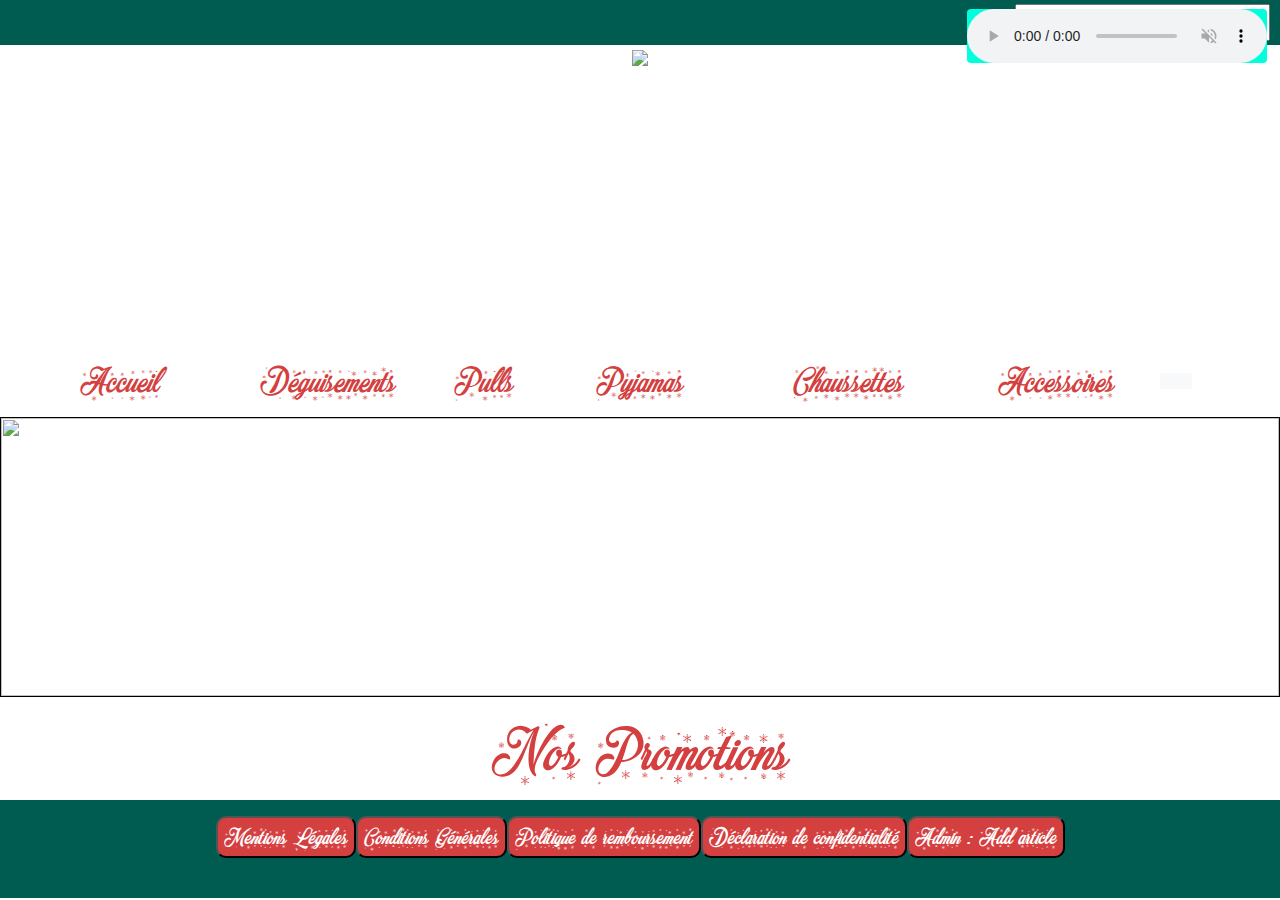
==== commit 1d992003: "Ajout de Mariah <3" ====
--- a/index.html
+++ b/index.html
@@ -2,576 +2,501 @@
 <html lang="fr">
 
 <head>
-    <meta charset="utf-8">
-    <link rel="stylesheet" href="https://stackpath.bootstrapcdn.com/bootstrap/4.3.1/css/bootstrap.min.css">
-    <link rel="stylesheet" href="assets/css/style.css">
-    <title>KINGDOM OF CHRISTMAS</title>
+  <meta charset="utf-8">
+  <meta name="viewport" content="width=device-width, initial-scale=1, shrink-to-fit=no">
+  <link rel="stylesheet" href="https://stackpath.bootstrapcdn.com/bootstrap/4.3.1/css/bootstrap.min.css">
+  <link rel="stylesheet" href="assets/css/style.css">
+  <title>KINGDOM OF CHRISTMAS</title>
 </head>
 
 <body>
-<<<<<<< HEAD
-    <header>
-        <div class="contact_bar">
-            <a href="https://fr-fr.facebook.com/" target="_blank"><i class="fab fa-facebook-square"></i></a>
-            <a href="https://twitter.com/home"><i class="fab fa-twitter-square"></i></a>
-            <button type="button" class="btn btn-white" data-toggle="modal" data-target="#contactModal"><i class="fas fa-envelope-open-text fa-2x" ></i></a></button>
-                 <!-- Modal -->
-                 <div class="modal fade" id="contactModal" tabindex="-1" role="dialog" aria-labelledby="contactModalLabel" aria-hidden="true">
-                   <div class="modal-dialog" role="document">
-                     <div class="modal-content text-dark">
-                       <div class="modal-header d-flex justify-content-center">
-                         <h5 class="modal-title">Contact</h5>
-                         <button type="button" class="close" data-dismiss="modal" aria-label="Close">
-                           <span aria-hidden="true">&times;</span>
-                         </button>
-                       </div>
-                       <div class="modal-body">
-                         <p>
-                           <i class="fa fa-phone-square" aria-hidden="true"></i>
-                           <b>Téléphone :</b><i> 0648652847</i>
-                           <br>
-                           <i class="fa fa-envelope" aria-hidden="true"></i>
-                           <b>Mail : </b><i><a href="mailto:contact@kingdomOfChristmas.net">contact@kingdomOfChristmas.net</a></i>
-                           <br>
-                           <i class="fa fa-home" aria-hidden="true"></i>
-                           <b>Adresse : </b><i>15 rue du Général Leclerc,<br>
-                             80000 Amiens</i>
-                           </p>
-                       </div>
-                       <div class="modal-footer">
-                         <button type="button" class="btn btn-danger">Fermer</button>
-                       </div>
-                     </div>
-                   </div>
-                 </div>            
-        </div>
-        <div class="banniere"><img src="https://cdn.discordapp.com/attachments/644328214549757982/644460924815802388/KingdomOfChristmas.png"></div>
-    </header>
-    <nav>
-        <ul>
-            <a href="#" class="categorie" id="Promotions">
-                <li>Accueil</li>
-            </a>
-            <a href="#" class="categorie" id="Déguisements">
-                <li>Déguisements</li>
-            </a>
-            <a href="#" class="categorie" id="Pulls">
-                <li>Pulls</li>
-            </a>
-            <a href="#" class="categorie" id="Pyjamas">
-                <li>Pyjamas</li>
-            </a>
-            <a href="#" class="categorie" id="Chaussettes">
-                <li>Chaussettes</li>
-            </a>
-            <a href="#" class="categorie" id="Accessoires">
-                <li>Accessoires</li>
-            </a>
-            <div class="float-right">
-                <button type="button" class="myBasket" data-toggle="modal" data-target="#exampleModalScrollable">
-<i class="fas fa-shopping-basket sizeBasket"></i>
-                </button>
-            </div>
-        </ul>
-    </nav>
-    <!-- Modal -->
-    <div class="modal modal" id="exampleModalScrollable" tabindex="-1" role="dialog" aria-labelledby="exampleModalScrollableLabel" aria-hidden="true">
-        <div class="modal-dialog modal-dialog-scrollable" role="document">
-            <div class="modal-content">
-                <div class="modal-header">
-                    <h1 class="modal-title" id="exampleModalCenteredLabel">Listes des articles</h1>
-                    <button type="button" class="close" data-dismiss="modal" aria-label="Close">
-                        <span aria-hidden="true">×</span>
-                    </button>
-                </div>
-                <div class="modal-body">
-                  <div class="firt_Step_Basket"></div>
-                    <div class="container">
-                        <!--Début Contact  -->
-                        <fieldset class="contact">
-                          <h1>Formulaire d'inscription</h1>
-                            <legend class="contact">Contact</legend>
-
-                            <form>
-                                <div class="form-group">
-                                    <label for="name" class="col-lg-5 col-form-label"></label>
-                                    <input type="text" id="name" name="name" placeholder="Dupont" class="form-control" />
-                                    <label for="firstName" class="col-lg-5 col-form-label"></label>
-                                    <input type="text" id="firstName" name="firstName" placeholder="Laurent" class="form-control" />
-                                    <label for="mail" class="col-lg-5 col-form-label"></label>
-                                    <input type="email" id="mail" name="mail" placeholder="dupontlaurent@hotmail.fr" class="form-control" />
-                                    <label for="phoneNumber" class="col-lg-5 col-form-label"></label>
-                                    <input type="text" id="phoneNumber" name="phoneNumber" placeholder="06.00.00.00.00" class="form-control" />
-                                </div>
-                                <div class="form-group">
-                                    <button type="submit" id="buttonContact" class="btn btn-danger btn-lg btn-block">Suivant </button>
-                                </div>
-                            </form>
-
-                        </fieldset>
-                        <!--Fin Contact  -->
-                        <!--Début Livraison  -->
-                        <div class="formDeliveryAdress">
-                            <fieldset class="deliveryAdress">
-                                <legend class="deliveryAdress">Adresse de Livraison</legend>
-
-                                <form>
-                                    <div class="form-group">
-                                        <label for="streetNumber" class="col-lg-5 col-form-label"></label>
-                                        <input type="text" id="streetNumber" name="streetNumber" placeholder="12" class="form-control" />
-                                        <label for="adress" class="col-lg-5 col-form-label"></label>
-                                        <textarea type="text" id="adress" name="adress" Rows"4" placeholder="Avenue Norris" class="form-control"></textarea>
-                                        <label for="zipCode" class="col-lg-5 col-form-label"></label>
-                                        <input type="text" id="zipCode" name="zipCode" placeholder="80000" class="form-control" />
-                                        <label for="city" class="col-lg-5 col-form-label"></label>
-                                        <input type="text" id="city" name="city" placeholder="Amiens" class="form-control" />
-                                    </div>
-                                    <div class="form-group">
-                                        <button type="button" id="buttonDelivery" class="btn btn-danger btn-lg btn-block">Suivant</button>
-                                    </div>
-                                </form>
-
-                        </div>
-                        </fieldset>
-                        <!--Fin Livraison  -->
-                        <div class="formPayment">
-                            <fieldset class="payment">
-                                <legend class="payment">Paiement</legend>
-                                <h2> Vous n'avez pas de compte PayPal?</h2>
-                                <p>Payer par carte de débit ou de crédit sans posséder de compte Paypal<p>
-                                        <form>
-                                            <div class="form-group">
-                                                <label for="nameOnCard" class="col-lg-5 col-form-label"></label>
-                                                <input type="text" id="nameOnCard" name="nameOnCard" placeholder="Dupont" class="form-control" />
-                                                <label for="paymentMode" class="col-lg-5 col-form-label">Mode de paiement</label>
-                                                <div class="imgPayment">
-                                                    <input type="radio" name="card"><img src="assets/img/visa.png" alt="visa" id="visa" />
-                                                    <input type="radio" name="card"><img src="assets/img/mastercard.png" alt="mastercard" id="masterCard" />
-                                                    <input type="radio" name="card"><img src="assets/img/american express.png" alt="americanExpress" id="americanExpress" />
-                                                    <input type="radio" name="card"><img src="assets/img/paypal.png" alt="paypal" id="paypal" />
-                                                </div>
-                                                <div class="form-group">
-                                                    <label for="cardNumber" class="col-lg-5 col-form-label"></label>
-                                                    <input type="text" id="cardNumber" name="cardNumber" placeholder="1231231231231231" class="form-control" />
-                                                    <label for="expiryDate" class="col-lg-5 col-form-label"></label>
-                                                    <input type="text" id="expiryDate" name="expiryDate" placeholder="11/11" class="form-control" />
-                                                    <label for="securityCode" class="col-lg-5 col-form-label"></label>
-                                                    <input type="text" id="securityCode" name="securityCode" placeholder="123" class="form-control" />
-                                                </div>
-                                                <div class="form-group">
-                                                    <button type="submit" id="buttonPayment" class="btn btn-danger btn-lg btn-block">Payer</button>
-                                                </div>
-                                        </form>
-                            </fieldset>
-
-                            <!--fin container  -->
-                        </div>
-                    </div>
-                </div>
-                <div class="modal-footer">
-                    <div class="h3">Total à payer : <span id="total_Basket">0.00</span>€</div>
-                </div>
-            </div>
-        </div>
-=======
   <header>
     <div class="contact_bar">
       <a href=""><i class="fab fa-facebook-square"></i></a>
       <a href=""><i class="fab fa-twitter-square"></i></a>
-      <button type="button" class="btn btn-white" data-toggle="modal" data-target="#contactModal"><i class="fas fa-envelope-open-text fa-2x" ></i></a></button>
-      <!-- Modal -->
-      <div class="modal fade" id="contactModal" tabindex="-1" role="dialog" aria-labelledby="contactModalLabel" aria-hidden="true">
-        <div class="modal-dialog" role="document">
-          <div class="modal-content text-dark">
-            <div class="modal-header d-flex justify-content-center">
-              <h5 class="modal-title">Contact</h5>
-              <button type="button" class="close" data-dismiss="modal" aria-label="Close">
-                <span aria-hidden="true">&times;</span>
-              </button>
-            </div>
-            <div class="modal-body">
-              <p>
-                <i class="fa fa-phone-square" aria-hidden="true"></i>
-                <b>Téléphone :</b><i> 0648652847</i>
-                <br>
-                <i class="fa fa-envelope" aria-hidden="true"></i>
-                <b>Mail : </b><i><a href="mailto:contact@kingdomOfChristmas.net">contact@kingdomOfChristmas.net</a></i>
-                <br>
-                <i class="fa fa-home" aria-hidden="true"></i>
-                <b>Adresse : </b><i>15 rue du Général Leclerc,<br>
-                  80000 Amiens</i>
-                </p>
+      <a href=""><i class="fas fa-envelope-open-text"></i></a>
+      <span><input type="text" name="" class="float-right" value="" placeholder="Recherche"></span>
+    </div>
+    <div class="banniere"><img src="https://cdn.discordapp.com/attachments/644328214549757982/644460924815802388/KingdomOfChristmas.png"></div>
+  </header>
+  <!-- Navbar debut -->
+  <nav class="navbar navbar-expand-md d-flex justify-content-center">
+    <button class="navbar-toggler navbarItems" type="button" data-toggle="collapse" data-target="#navbarSupportedContent" aria-controls="navbarSupportedContent" aria-expanded="false" aria-label="Toggle navigation">
+      <span class="navbar-toggler-icon"><i class="fa fa-bars navbarItems p-2" aria-hidden="true"></i>
+      </span>
+    </button>
+    <div class="collapse navbar-collapse navbarItems" id="navbarSupportedContent">
+      <div class="col-lg-2 nav-item"><a class="nav-link d-flex justify-content-center" href="#">Accueil</a></div>
+      <div class="col-lg-2 nav-item"><a class="nav-link d-flex justify-content-center" href="#">Déguisements</a></div>
+      <div class="col-lg-1 nav-item"><a class="nav-link d-flex justify-content-center" href="#">Pulls</a></div>
+      <div class="col-lg-2 nav-item"><a class="nav-link d-flex justify-content-center" href="#">Pyjamas</a></div>
+      <div class="col-lg-2 nav-item"><a class="nav-link d-flex justify-content-center" href="#">Chaussettes</a></div>
+      <div class="col-lg-2 nav-item"><a class="nav-link d-flex justify-content-center" href="#">Accessoires</a></div>
+      <div class="nav-item bg-light"><a class="nav-link d-flex justify-content-center fas fa-shopping-basket navbarItems" href="#"></a></div>
+    </div>
+  </nav>
+  <!-- Navbar end -->
+  <!-- Modal -->
+  <div class="modal modal" id="exampleModalScrollable" tabindex="-1" role="dialog" aria-labelledby="exampleModalScrollableLabel" aria-hidden="true">
+    <div class="modal-dialog modal-dialog-scrollable" role="document">
+      <div class="modal-content">
+        <div class="modal-header">
+          <h1 class="modal-title" id="exampleModalCenteredLabel">Listes des articles</h1>
+          <button type="button" class="close" data-dismiss="modal" aria-label="Close">
+            <span aria-hidden="true">×</span>
+          </button>
+        </div>
+        <div class="modal-body">
+          <div class="firt_Step_Basket"></div>
+          <div class="container">
+            <!--Début Contact  -->
+            <fieldset class="contact">
+              <h1>Formulaire d'inscription</h1>
+              <legend class="contact">Contact</legend>
+
+              <form>
+                <div class="form-group">
+                  <label for="name" class="col-lg-5 col-form-label"></label>
+                  <input type="text" id="name" name="name" placeholder="Dupont" class="form-control" />
+                  <label for="firstName" class="col-lg-5 col-form-label"></label>
+                  <input type="text" id="firstName" name="firstName" placeholder="Laurent" class="form-control" />
+                  <label for="mail" class="col-lg-5 col-form-label"></label>
+                  <input type="email" id="mail" name="mail" placeholder="dupontlaurent@hotmail.fr" class="form-control" />
+                  <label for="phoneNumber" class="col-lg-5 col-form-label"></label>
+                  <input type="text" id="phoneNumber" name="phoneNumber" placeholder="06.00.00.00.00" class="form-control" />
+                </div>
+                <div class="form-group">
+                  <button type="submit" id="buttonContact" class="btn btn-danger btn-lg btn-block">Suivant </button>
+                </div>
+              </form>
+
+            </fieldset>
+            <!--Fin Contact  -->
+            <!--Début Livraison  -->
+            <div class="formDeliveryAdress">
+              <fieldset class="deliveryAdress">
+                <legend class="deliveryAdress">Adresse de Livraison</legend>
+
+                <form>
+                  <div class="form-group">
+                    <label for="streetNumber" class="col-lg-5 col-form-label"></label>
+                    <input type="text" id="streetNumber" name="streetNumber" placeholder="12" class="form-control" />
+                    <label for="adress" class="col-lg-5 col-form-label"></label>
+                    <textarea type="text" id="adress" name="adress" Rows"4" placeholder="Avenue Norris" class="form-control"></textarea>
+                    <label for="zipCode" class="col-lg-5 col-form-label"></label>
+                    <input type="text" id="zipCode" name="zipCode" placeholder="80000" class="form-control" />
+                    <label for="city" class="col-lg-5 col-form-label"></label>
+                    <input type="text" id="city" name="city" placeholder="Amiens" class="form-control" />
+                  </div>
+                  <div class="form-group">
+                    <button type="button" id="buttonDelivery" class="btn btn-danger btn-lg btn-block">Suivant</button>
+                  </div>
+                </form>
+
+              </div>
+            </fieldset>
+            <!--Fin Livraison  -->
+            <div class="formPayment">
+              <fieldset class="payment">
+                <legend class="payment">Paiement</legend>
+                <h2> Vous n'avez pas de compte PayPal?</h2>
+                <p>Payer par carte de débit ou de crédit sans posséder de compte Paypal<p>
+                  <form>
+                    <div class="form-group">
+                      <label for="nameOnCard" class="col-lg-5 col-form-label"></label>
+                      <input type="text" id="nameOnCard" name="nameOnCard" placeholder="Dupont" class="form-control" />
+                      <label for="paymentMode" class="col-lg-5 col-form-label">Mode de paiement</label>
+                      <div class="imgPayment">
+                        <input type="radio" name="card"><img src="assets/img/visa.png" alt="visa" id="visa" />
+                        <input type="radio" name="card"><img src="assets/img/mastercard.png" alt="mastercard" id="masterCard" />
+                        <input type="radio" name="card"><img src="assets/img/american express.png" alt="americanExpress" id="americanExpress" />
+                        <input type="radio" name="card"><img src="assets/img/paypal.png" alt="paypal" id="paypal" />
+                      </div>
+                      <div class="form-group">
+                        <label for="cardNumber" class="col-lg-5 col-form-label"></label>
+                        <input type="text" id="cardNumber" name="cardNumber" placeholder="1231231231231231" class="form-control" />
+                        <label for="expiryDate" class="col-lg-5 col-form-label"></label>
+                        <input type="text" id="expiryDate" name="expiryDate" placeholder="11/11" class="form-control" />
+                        <label for="securityCode" class="col-lg-5 col-form-label"></label>
+                        <input type="text" id="securityCode" name="securityCode" placeholder="123" class="form-control" />
+                      </div>
+                      <div class="form-group">
+                        <button type="submit" id="buttonPayment" class="btn btn-danger btn-lg btn-block">Payer</button>
+                      </div>
+                    </form>
+                  </fieldset>
+
+                  <!--fin container  -->
+                </div>
+              </div>
             </div>
             <div class="modal-footer">
-              <button type="button" class="btn btn-danger">Fermer</button>
+              <div class="h3">Total à payer : <span id="total_Basket">0.00</span>€</div>
             </div>
           </div>
         </div>
       </div>
-
-
-      <input type="text" name="" class="float-right" value="" placeholder="Recherche">
->>>>>>> 7fcce7e10c3ada2c9fe2ed2aaea133d16582201a
-    </div>
-    <div id="carrousel">
+      <div id="carrousel">
         <ul>
-            <li><img src="https://nice-weekend.com/wp-content/uploads/2014/12/march%C3%A9-noel-nice-cote-dazur.jpg" /></li>
-            <li><img src="https://www.christmaskingdom.com.au/wp-content/themes/christmaskingdom/assets/img/header-trees.jpg" /></li>
+          <li><img src="https://nice-weekend.com/wp-content/uploads/2014/12/march%C3%A9-noel-nice-cote-dazur.jpg" /></li>
+          <li><img src="https://www.christmaskingdom.com.au/wp-content/themes/christmaskingdom/assets/img/header-trees.jpg" /></li>
         </ul>
-    </div>
-    <div id="titre_Categorie">Nos Promotions</div>
-    <div class="row justify-content-center contenu">
-    </div>
-    <footer>
-            <!-- Bouton ouverture modal -->
-            <div class="row justify-content-center">
-              <div class="col-xl-2 col-lg-2 col-sm-6 col-12">
-            <button type="button" class="modalLegalNotice" data-toggle="modal" data-target="#modalLegalNotice">
+      </div>
+      <div id="titre_Categorie">Nos Promotions</div>
+      <div class="row justify-content-center contenu">
+      </div>
+      <!-- Pour Mariah ! <3 -->
+      <audio class="rounded" id="audioPlayer"controls preload="metadata" autoplay loop muted>
+        <source src="assets/music/ChristmasMariahKaraoke.mp3" type="audio/mp3">
+        <source src="assets/music/ChristmasMariahKaraoke.ogg" type="audio/ogg; codecs=vorbis">
+      </audio>
+        <!-- Pour Mariah ! <3 -->
+        <footer class="d-flex flex-row flex-wrap justify-content-around">
+          <!-- Bouton ouverture modal -->
+          <div class="row justify-content-center">
+            <div class="">
+              <button type="button" class="modalLegalNotice" data-toggle="modal" data-target="#modalLegalNotice">
                 Mentions Légales
-            </button>
-            <!-- Modal mentions légales -->
-            <div class="modal" id="modalLegalNotice" tabindex="-1" role="dialog" aria-labelledby="exampleModalScrollableLabel" aria-hidden="true">
+              </button>
+              <!-- Modal mentions légales -->
+              <div class="modal" id="modalLegalNotice" tabindex="-1" role="dialog" aria-labelledby="exampleModalScrollableLabel" aria-hidden="true">
                 <div class="modal-dialog modal-dialog-scrollable" role="document">
-                    <div class="modal-content">
-                        <div class="modal-header">
-                            <h2 class="modal-title policeColorNoel" id="exampleModalCenteredLabel">Mentions Légales</h2>
-                            <button type="button" class="close" data-dismiss="modal" aria-label="Close">
-                                <span aria-hidden="true">×</span>
-                            </button>
-                        </div>
-                        <div class="modal-body text-dark">
-                            </p>
-                            Merci de lire avec attention les différentes modalités d’utilisation du présent site avant d’y parcourir ses pages. En vous connectant sur ce site, vous acceptez sans réserves les présentes modalités. Aussi, conformément à l’article n°6 de la Loi n°2004-575 du 21 Juin 2004 pour la confiance dans l’économie numérique, les responsables du présent site internet www.kingdomofchristmas.fr sont :<br>
-                            Editeur du Site :<br>
-                            SARL kingdomofchristmas Numéro de SIRET : 75221735600019<br>
-                            Responsable éditorial : HUGO ESSIQUE<br>
-                            70 rue des Jaccobins 80000 Amiens<br>
-                            Téléphone : 0360455713<br>
-                            Fax : 0972249854<br>
-                            Email : contact@kingdomofchristmas.fr<br>
-                            Site Web : www.kingdomofchristmas.fr<br>
-                            Hébergement :<br>
-                            Hébergeur : SARL kingdomofchristmas<br>
-                            70 rue des Jaccobins 80000 Amiens<br>
-                            Site Web : www.kingdomofchristmas.fr<br>
-                            Développement :<br>
-                            SARL kingdomofchristmas<br>
-                            Adresse : 70 rue des Jaccobins 80000 Amiens<br>
-                            Site Web : www.kingdomofchristmas.fr<br>
-                            Conditions d’utilisation :<br>
-                            Ce site (www.kingdomofchristmas.fr) est proposé en différents langages web (HTML, HTML5, Javascript, CSS, etc…) pour un meilleur confort d’utilisation et un graphisme plus agréable, nous vous recommandons de recourir à des navigateurs modernes comme Internet explorer, Safari, Firefox, Google Chrome, etc…
-                            L’agence web kingdomofchristmas met en œuvre tous les moyens dont elle dispose, pour assurer une information fiable et une mise à jour fiable de ses sites internet. Toutefois, des erreurs ou omissions peuvent survenir. L’internaute devra donc s’assurer de l’exactitude des informations auprès de , et signaler toutes modifications du site qu’il jugerait utile. n’est en aucun cas responsable de l’utilisation faite de ces informations, et de tout préjudice direct ou indirect pouvant en découler.
-                            Cookies : Le site www.kingdomofchristmas.fr peut-être amené à vous demander l’acceptation des cookies pour des besoins de statistiques et d’affichage. Un cookies est une information déposée sur votre disque dur par le serveur du site que vous visitez. Il contient plusieurs données qui sont stockées sur votre ordinateur dans un simple fichier texte auquel un serveur accède pour lire et enregistrer des informations . Certaines parties de ce site ne peuvent être fonctionnelles sans l’acceptation de cookies.<br>
-                            Liens hypertextes : Les sites internet de peuvent offrir des liens vers d’autres sites internet ou d’autres ressources disponibles sur Internet. SARL kingdomofchristmas ne dispose d’aucun moyen pour contrôler les sites en connexion avec ses sites internet. ne répond pas de la disponibilité de tels sites et sources externes, ni ne la garantit. Elle ne peut être tenue pour responsable de tout dommage, de quelque nature que ce soit, résultant du contenu de ces sites ou sources externes, et notamment des informations, produits ou services qu’ils proposent, ou de tout usage qui peut être fait de ces éléments. Les risques liés à cette utilisation incombent pleinement à l’internaute, qui doit se conformer à leurs conditions d’utilisation.
-                            Les utilisateurs, les abonnés et les visiteurs des sites internet ne peuvent pas mettre en place un hyperlien en direction de ce site sans l’autorisation expresse et préalable de SARL kingdomofchristmas.
-                            Dans l’hypothèse où un utilisateur ou visiteur souhaiterait mettre en place un hyperlien en direction d’un des sites internet de SARL kingdomofchristmas, il lui appartiendra d’adresser un email accessible sur le site afin de formuler sa demande de mise en place d’un hyperlien. SARL kingdomofchristmas se réserve le droit d’accepter ou de refuser un hyperlien sans avoir à en justifier sa décision.
-                            Services fournis :<br>
-                            L’ensemble des activités de la société ainsi que ses informations sont présentés sur notre site www.kingdomofchristmas.fr.
-                            SARL kingdomofchristmas s’efforce de fournir sur le site www.kingdomofchristmas.fr des informations aussi précises que possible. les renseignements figurant sur le site www.kingdomofchristmas.fr ne sont pas exhaustifs et les photos non contractuelles. Ils sont donnés sous réserve de modifications ayant été apportées depuis leur mise en ligne. Par ailleurs, tous les informations indiquées sur le site www.kingdomofchristmas.fr sont données à titre indicatif, et sont susceptibles de changer ou d’évoluer sans préavis.<br>
-                            Limitation contractuelles sur les données :<br>
-                            Les informations contenues sur ce site sont aussi précises que possible et le site remis à jour à différentes périodes de l’année, mais peut toutefois contenir des inexactitudes ou des omissions. Si vous constatez une lacune, erreur ou ce qui parait être un dysfonctionnement, merci de bien vouloir le signaler par email, à l’adresse contact@kingdomofchristmas.fr, en décrivant le problème de la manière la plus précise possible (page posant problème, type d’ordinateur et de navigateur utilisé, …).
-                            Tout contenu téléchargé se fait aux risques et périls de l’utilisateur et sous sa seule responsabilité. En conséquence, ne saurait être tenu responsable d’un quelconque dommage subi par l’ordinateur de l’utilisateur ou d’une quelconque perte de données consécutives au téléchargement. De plus, l’utilisateur du site s’engage à accéder au site en utilisant un matériel récent, ne contenant pas de virus et avec un navigateur de dernière génération mis-à-jour.
-                            Les liens hypertextes mis en place dans le cadre du présent site internet en direction d’autres ressources présentes sur le réseau Internet ne sauraient engager la responsabilité de SARL kingdomofchristmas.
-                            Propriété intellectuelle :<br>
-                            Tout le contenu du présent site www.kingdomofchristmas.fr, incluant, de façon non limitative, les graphismes, images, textes, vidéos, animations, sons, logos, gifs et icônes ainsi que leur mise en forme sont la propriété exclusive de la société à l’exception des marques, logos ou contenus appartenant à d’autres sociétés partenaires ou auteurs.
-                            Toute reproduction, distribution, modification, adaptation, retransmission ou publication, même partielle, de ces différents éléments est strictement interdite sans l’accord exprès par écrit de SARL kingdomofchristmas. Cette représentation ou reproduction, par quelque procédé que ce soit, constitue une contrefaçon sanctionnée par les articles L.335-2 et suivants du Code de la propriété intellectuelle. Le non-respect de cette interdiction constitue une contrefaçon pouvant engager la responsabilité civile et pénale du contrefacteur. En outre, les propriétaires des Contenus copiés pourraient intenter une action en justice à votre encontre.
-                            Déclaration à la CNIL :<br>
-                            Conformément à la loi 78-17 du 6 janvier 1978 (modifiée par la loi 2004-801 du 6 août 2004 relative à la protection des personnes physiques à l’égard des traitements de données à caractère personnel) relative à l’informatique, aux fichiers et aux libertés, ce site a fait l’objet d’une déclaration 1656629 auprès de la Commission nationale de l’informatique et des libertés (www.cnil.fr).
-                            Litiges :<br>
-                            Les présentes conditions du site www.kingdomofchristmas.fr sont régies par les lois françaises et toute contestation ou litiges qui pourraient naître de l’interprétation ou de l’exécution de celles-ci seront de la compétence exclusive des tribunaux dont dépend le siège social de la société. La langue de référence, pour le règlement de contentieux éventuels, est le français.
-                            Données personnelles :<br>
-                            De manière générale, vous n’êtes pas tenu de nous communiquer vos données personnelles lorsque vous visitez notre site Internet www.anthedesign.fr.
-                            Cependant, ce principe comporte certaines exceptions. En effet, pour certains services proposés par notre site, vous pouvez être amenés à nous communiquer certaines données telles que : votre nom, votre fonction, le nom de votre société, votre adresse électronique, et votre numéro de téléphone. Tel est le cas lorsque vous remplissez le formulaire qui vous est proposé en ligne, dans la rubrique « contact ».
-                            Dans tous les cas, vous pouvez refuser de fournir vos données personnelles. Dans ce cas, vous ne pourrez pas utiliser les services du site, notamment celui de solliciter des renseignements sur notre société, ou de recevoir les lettres d’information
-                            Enfin, nous pouvons collecter de manière automatique certaines informations vous concernant lors d’une simple navigation sur notre site Internet, notamment : des informations concernant l’utilisation de notre site, comme les zones que vous visitez et les services auxquels vous accédez, votre adresse IP, le type de votre navigateur, vos temps d’accès.
-                            De telles informations sont utilisées exclusivement à des fins de statistiques internes, de manière à améliorer la qualité des services qui vous sont proposés. Les bases de données sont protégées par les dispositions de la loi du 1er juillet 1998 transposant la directive 96/9 du 11 mars 1996 relative à la protection juridique des bases de données.
-                            </p>
-                        </div>
-                        <div class="modal-footer">
-                            <!--Bouton fermeture modal-->
-                            <button type="button" class="btn policeColorNoel" data-dismiss="modal">Fermer</button>
-                        </div>
+                  <div class="modal-content">
+                    <div class="modal-header">
+                      <h2 class="modal-title policeColorNoel" id="exampleModalCenteredLabel">Mentions Légales</h2>
+                      <button type="button" class="close" data-dismiss="modal" aria-label="Close">
+                        <span aria-hidden="true">×</span>
+                      </button>
                     </div>
-                </div>
+                    <div class="modal-body text-dark">
+                    </p>
+                    Merci de lire avec attention les différentes modalités d’utilisation du présent site avant d’y parcourir ses pages. En vous connectant sur ce site, vous acceptez sans réserves les présentes modalités. Aussi, conformément à l’article n°6 de la Loi n°2004-575 du 21 Juin 2004 pour la confiance dans l’économie numérique, les responsables du présent site internet www.kingdomofchristmas.fr sont :<br>
+                    Editeur du Site :<br>
+                    SARL kingdomofchristmas Numéro de SIRET : 75221735600019<br>
+                    Responsable éditorial : HUGO ESSIQUE<br>
+                    70 rue des Jaccobins 80000 Amiens<br>
+                    Téléphone : 0360455713<br>
+                    Fax : 0972249854<br>
+                    Email : contact@kingdomofchristmas.fr<br>
+                    Site Web : www.kingdomofchristmas.fr<br>
+                    Hébergement :<br>
+                    Hébergeur : SARL kingdomofchristmas<br>
+                    70 rue des Jaccobins 80000 Amiens<br>
+                    Site Web : www.kingdomofchristmas.fr<br>
+                    Développement :<br>
+                    SARL kingdomofchristmas<br>
+                    Adresse : 70 rue des Jaccobins 80000 Amiens<br>
+                    Site Web : www.kingdomofchristmas.fr<br>
+                    Conditions d’utilisation :<br>
+                    Ce site (www.kingdomofchristmas.fr) est proposé en différents langages web (HTML, HTML5, Javascript, CSS, etc…) pour un meilleur confort d’utilisation et un graphisme plus agréable, nous vous recommandons de recourir à des navigateurs modernes comme Internet explorer, Safari, Firefox, Google Chrome, etc…
+                    L’agence web kingdomofchristmas met en œuvre tous les moyens dont elle dispose, pour assurer une information fiable et une mise à jour fiable de ses sites internet. Toutefois, des erreurs ou omissions peuvent survenir. L’internaute devra donc s’assurer de l’exactitude des informations auprès de , et signaler toutes modifications du site qu’il jugerait utile. n’est en aucun cas responsable de l’utilisation faite de ces informations, et de tout préjudice direct ou indirect pouvant en découler.
+                    Cookies : Le site www.kingdomofchristmas.fr peut-être amené à vous demander l’acceptation des cookies pour des besoins de statistiques et d’affichage. Un cookies est une information déposée sur votre disque dur par le serveur du site que vous visitez. Il contient plusieurs données qui sont stockées sur votre ordinateur dans un simple fichier texte auquel un serveur accède pour lire et enregistrer des informations . Certaines parties de ce site ne peuvent être fonctionnelles sans l’acceptation de cookies.<br>
+                    Liens hypertextes : Les sites internet de peuvent offrir des liens vers d’autres sites internet ou d’autres ressources disponibles sur Internet. SARL kingdomofchristmas ne dispose d’aucun moyen pour contrôler les sites en connexion avec ses sites internet. ne répond pas de la disponibilité de tels sites et sources externes, ni ne la garantit. Elle ne peut être tenue pour responsable de tout dommage, de quelque nature que ce soit, résultant du contenu de ces sites ou sources externes, et notamment des informations, produits ou services qu’ils proposent, ou de tout usage qui peut être fait de ces éléments. Les risques liés à cette utilisation incombent pleinement à l’internaute, qui doit se conformer à leurs conditions d’utilisation.
+                    Les utilisateurs, les abonnés et les visiteurs des sites internet ne peuvent pas mettre en place un hyperlien en direction de ce site sans l’autorisation expresse et préalable de SARL kingdomofchristmas.
+                    Dans l’hypothèse où un utilisateur ou visiteur souhaiterait mettre en place un hyperlien en direction d’un des sites internet de SARL kingdomofchristmas, il lui appartiendra d’adresser un email accessible sur le site afin de formuler sa demande de mise en place d’un hyperlien. SARL kingdomofchristmas se réserve le droit d’accepter ou de refuser un hyperlien sans avoir à en justifier sa décision.
+                    Services fournis :<br>
+                    L’ensemble des activités de la société ainsi que ses informations sont présentés sur notre site www.kingdomofchristmas.fr.
+                    SARL kingdomofchristmas s’efforce de fournir sur le site www.kingdomofchristmas.fr des informations aussi précises que possible. les renseignements figurant sur le site www.kingdomofchristmas.fr ne sont pas exhaustifs et les photos non contractuelles. Ils sont donnés sous réserve de modifications ayant été apportées depuis leur mise en ligne. Par ailleurs, tous les informations indiquées sur le site www.kingdomofchristmas.fr sont données à titre indicatif, et sont susceptibles de changer ou d’évoluer sans préavis.<br>
+                    Limitation contractuelles sur les données :<br>
+                    Les informations contenues sur ce site sont aussi précises que possible et le site remis à jour à différentes périodes de l’année, mais peut toutefois contenir des inexactitudes ou des omissions. Si vous constatez une lacune, erreur ou ce qui parait être un dysfonctionnement, merci de bien vouloir le signaler par email, à l’adresse contact@kingdomofchristmas.fr, en décrivant le problème de la manière la plus précise possible (page posant problème, type d’ordinateur et de navigateur utilisé, …).
+                    Tout contenu téléchargé se fait aux risques et périls de l’utilisateur et sous sa seule responsabilité. En conséquence, ne saurait être tenu responsable d’un quelconque dommage subi par l’ordinateur de l’utilisateur ou d’une quelconque perte de données consécutives au téléchargement. De plus, l’utilisateur du site s’engage à accéder au site en utilisant un matériel récent, ne contenant pas de virus et avec un navigateur de dernière génération mis-à-jour.
+                    Les liens hypertextes mis en place dans le cadre du présent site internet en direction d’autres ressources présentes sur le réseau Internet ne sauraient engager la responsabilité de SARL kingdomofchristmas.
+                    Propriété intellectuelle :<br>
+                    Tout le contenu du présent site www.kingdomofchristmas.fr, incluant, de façon non limitative, les graphismes, images, textes, vidéos, animations, sons, logos, gifs et icônes ainsi que leur mise en forme sont la propriété exclusive de la société à l’exception des marques, logos ou contenus appartenant à d’autres sociétés partenaires ou auteurs.
+                    Toute reproduction, distribution, modification, adaptation, retransmission ou publication, même partielle, de ces différents éléments est strictement interdite sans l’accord exprès par écrit de SARL kingdomofchristmas. Cette représentation ou reproduction, par quelque procédé que ce soit, constitue une contrefaçon sanctionnée par les articles L.335-2 et suivants du Code de la propriété intellectuelle. Le non-respect de cette interdiction constitue une contrefaçon pouvant engager la responsabilité civile et pénale du contrefacteur. En outre, les propriétaires des Contenus copiés pourraient intenter une action en justice à votre encontre.
+                    Déclaration à la CNIL :<br>
+                    Conformément à la loi 78-17 du 6 janvier 1978 (modifiée par la loi 2004-801 du 6 août 2004 relative à la protection des personnes physiques à l’égard des traitements de données à caractère personnel) relative à l’informatique, aux fichiers et aux libertés, ce site a fait l’objet d’une déclaration 1656629 auprès de la Commission nationale de l’informatique et des libertés (www.cnil.fr).
+                    Litiges :<br>
+                    Les présentes conditions du site www.kingdomofchristmas.fr sont régies par les lois françaises et toute contestation ou litiges qui pourraient naître de l’interprétation ou de l’exécution de celles-ci seront de la compétence exclusive des tribunaux dont dépend le siège social de la société. La langue de référence, pour le règlement de contentieux éventuels, est le français.
+                    Données personnelles :<br>
+                    De manière générale, vous n’êtes pas tenu de nous communiquer vos données personnelles lorsque vous visitez notre site Internet www.anthedesign.fr.
+                    Cependant, ce principe comporte certaines exceptions. En effet, pour certains services proposés par notre site, vous pouvez être amenés à nous communiquer certaines données telles que : votre nom, votre fonction, le nom de votre société, votre adresse électronique, et votre numéro de téléphone. Tel est le cas lorsque vous remplissez le formulaire qui vous est proposé en ligne, dans la rubrique « contact ».
+                    Dans tous les cas, vous pouvez refuser de fournir vos données personnelles. Dans ce cas, vous ne pourrez pas utiliser les services du site, notamment celui de solliciter des renseignements sur notre société, ou de recevoir les lettres d’information
+                    Enfin, nous pouvons collecter de manière automatique certaines informations vous concernant lors d’une simple navigation sur notre site Internet, notamment : des informations concernant l’utilisation de notre site, comme les zones que vous visitez et les services auxquels vous accédez, votre adresse IP, le type de votre navigateur, vos temps d’accès.
+                    De telles informations sont utilisées exclusivement à des fins de statistiques internes, de manière à améliorer la qualité des services qui vous sont proposés. Les bases de données sont protégées par les dispositions de la loi du 1er juillet 1998 transposant la directive 96/9 du 11 mars 1996 relative à la protection juridique des bases de données.
+                  </p>
+                </div>
+                <div class="modal-footer">
+                  <!--Bouton fermeture modal-->
+                  <button type="button" class="btn policeColorNoel" data-dismiss="modal">Fermer</button>
+                </div>
+              </div>
             </div>
           </div>
-            <!-- Bouton ouverture modal -->
-            <div class="col-xl-2 col-lg-2 col-sm-6 col-12">
-            <button type="button" class="modalGeneralCondition" data-toggle="modal" data-target="#modalGeneralCondition">
-                Conditions Générales
-            </button>
-            <!-- Modal condition générales-->
-            <div class="modal" id="modalGeneralCondition" tabindex="-1" role="dialog" aria-labelledby="exampleModalScrollableLabel" aria-hidden="true">
-                <div class="modal-dialog modal-dialog-scrollable" role="document">
-                    <div class="modal-content">
-                        <div class="modal-header">
-                            <h2 class="modal-title policeColorNoel" id="exampleModalCenteredLabel">Conditions générales de vente et d'utilisation</h2>
-                            <button type="button" class="close" data-dismiss="modal" aria-label="Close">
-                                <span aria-hidden="true">×</span>
-                            </button>
-                        </div>
-                        <div class="modal-body text-dark">
-                            <p>
-                                VUE D’ENSEMBLE<br><br>
-                                Ce site web est exploité par La lumiére de salem. Sur ce site, les termes "nous", "notre" et "nos" font référence à La lumiére de salem.
-                                La lumiére de salem propose ce site web, y compris toutes les informations, tous les outils et tous les services qui y sont disponibles pour vous, l’utilisateur, sous réserve de votre acceptation de l’ensemble des modalités, conditions, politiques et avis énoncés ici.
-                                En visitant ce site et/ou en achetant un de nos produits, vous vous engagez dans notre "Service" et acceptez d’être lié par les modalités suivantes ("Conditions Générales de Vente", "Conditions Générales de Vente et d’Utilisation", "Conditions"), y compris les modalités, conditions et politiques additionnelles auxquelles il est fait référence ici et/ou accessibles par hyperlien. Ces Conditions Générales de Vente et d’Utilisation s’appliquent à tous les utilisateurs de ce site, incluant mais ne se limitant pas, aux utilisateurs qui naviguent sur le site, qui sont des vendeurs, des clients, des marchands, et/ou des contributeurs de contenu.
-                                Veuillez lire attentivement ces Conditions Générales de Vente et d’Utilisation avant d’accéder à ou d’utiliser notre site web. En accédant à ou en utilisant une quelconque partie de ce site, vous acceptez d’être lié par ces Conditions Générales de Vente et d’Utilisation. Si vous n’acceptez pas toutes les modalités et toutes les Conditions de cet accord, alors vous ne devez pas accéder au site web ni utiliser les services qui y sont proposés. Si ces Conditions Générales de Vente et d’Utilisation sont considérées comme une offre, l’acceptation se limite expressément à ces Conditions Générales de Vente et d’Utilisation.
-                                Toutes les nouvelles fonctionnalités et tous les nouveaux outils qui seront ajoutés ultérieurement à cette boutique seront également assujettis à ces Conditions Générales de Vente et d’Utilisation. Vous pouvez consulter la version la plus récente des Conditions Générales de Vente et d’Utilisation à tout moment sur cette page. Nous nous réservons le droit de mettre à jour, de changer ou de remplacer toute partie de ces Conditions Générales de Vente et d’Utilisation en publiant les mises à jour et/ou les modifications sur notre site web. Il vous incombe de consulter cette page régulièrement pour vérifier si des modifications ont été apportées. Votre utilisation continue du site web ou votre accès à celui-ci après la publication de toute modification constitue une acception de votre part de ces modifications.
-                                Notre boutique est hébergée sur Shopify Inc. Ils nous fournissent la plate-forme e-commerce qui nous permet de vous vendre nos produits et services.<br>
-                                ARTICLE 1 – CONDITIONS D’UTILISATION DE NOTRE BOUTIQUE EN LIGNE
-                                En acceptant ces Conditions Générales de Vente et d’Utilisation, vous déclarez que vous avez atteint l’âge de la majorité dans votre pays, État ou province de résidence, et que vous nous avez donné votre consentement pour permettre à toute personne d’âge mineur à votre charge d’utiliser ce site web.
-                                L’utilisation de nos produits à toute fin illégale ou non autorisée est interdite, et vous ne devez pas non plus, dans le cadre de l’utilisation du Service, violer les lois de votre juridiction (incluant mais ne se limitant pas aux lois relatives aux droits d’auteur).
-                                Vous ne devez pas transmettre de vers, de virus ou tout autre code de nature destructive.
-                                Toute infraction ou violation des présentes Conditions Générales de Vente et d’Utilisation entraînera la résiliation immédiate de vos Services.<br>
-                                ARTICLE 2 – CONDITIONS GÉNÉRALES
-                                Nous nous réservons le droit de refuser à tout moment l’accès aux services à toute personne, et ce, pour quelque raison que ce soit.
-                                Vous comprenez que votre contenu (à l’exclusion de vos informations de carte de crédit) pourrait être transféré de manière non chiffrée, et cela sous-entend (a) des transmissions sur divers réseaux; et (b) des changements pour se conformer et s’adapter aux exigences techniques pour la connexion des réseaux ou appareils. Les informations de carte de crédit sont toujours chiffrées pendant la transmission sur les réseaux.
-                                Vous acceptez de ne pas reproduire, dupliquer, copier, vendre, revendre ou exploiter une quelconque partie du Service ou utilisation du Service, ou un quelconque accès au Service ou contact sur le site web, par le biais duquel le Service est fourni, sans autorisation écrite expresse préalable de notre part.
-                                Les titres utilisés dans cet accord sont inclus pour votre commodité, et ne vont ni limiter ni affecter ces Conditions.<br>
-                                ARTICLE 3 – EXACTITUDE, EXHAUSTIVITÉ ET ACTUALITÉ DES INFORMATIONS
-                                Nous ne sommes pas responsables si les informations disponibles sur ce site ne sont pas exactes, complètes ou à jour. Le contenu de ce site est fourni à titre indicatif uniquement et ne devrait pas constituer votre seule source d’information pour prendre des décisions, sans consulter au préalable des sources d’information plus exactes, plus complètes et actualisées. Si vous décidez de vous fier au contenu présenté sur ce site, vous le faites à votre propre risque.
-                                Ce site pourrait contenir certaines informations antérieures. Ces informations antérieures, par nature, ne sont pas à jour et sont fournies à titre indicatif seulement. Nous nous réservons le droit de modifier le contenu de ce site à tout moment, mais nous n’avons aucune obligation de mettre à jour les informations sur notre site. Vous acceptez qu’il vous incombe de surveiller les modifications apportées à notre site.<br>
-                                ARTICLE 4 – MODIFICATIONS APPORTÉES AU SERVICE ET AUX PRIX
-                                Les prix de nos produits peuvent être modifiés sans préavis.
-                                Nous nous réservons le droit à tout moment de modifier ou d’interrompre le Service (ainsi que toute partie ou tout contenu du Service) sans préavis et en tout temps.
-                                Nous ne serons pas responsables envers vous ou toute autre tierce partie de toute modification de prix, suspension ou interruption du Service.<br>
-                                ARTICLE 5 – PRODUITS OU SERVICES (le cas échéant)
-                                Certains produits ou services peuvent être exclusivement disponibles en ligne sur notre site web. Ces produits ou services peuvent être disponibles en quantités limitées et peuvent uniquement faire l’objet de retours ou d’échanges conformément à notre Politique de Retour.
-                                Nous avons fait de notre mieux pour afficher aussi clairement que possible les couleurs et images de nos produits qui apparaissent sur notre boutique. Nous ne pouvons pas garantir que l’affichage des couleurs par l’écran de votre ordinateur sera précis.
-                                Nous nous réservons le droit, sans toutefois être obligés de le faire, de limiter les ventes de nos produits ou services à toute personne, et dans toute région géographique ou juridiction. Nous pourrions exercer ce droit au cas par cas. Nous nous réservons le droit de limiter les quantités de tout produit ou service que nous offrons. Toutes les descriptions de produits et tous les prix des produits peuvent être modifiés en tout temps sans avis préalable, à notre seule discrétion. Nous nous réservons le droit d’arrêter d’offrir un produit à tout moment. Toute offre de service ou de produit présentée sur ce site est nulle là où la loi l’interdit.
-                                Nous ne garantissons pas que la qualité de tous les produits, services, informations, ou toute autre marchandise que vous avez obtenue ou achetée répondra à vos attentes, ni que toute erreur dans le Service sera corrigée.<br>
-                                ARTICLE 6 – EXACTITUDE DE LA FACTURATION ET DES INFORMATIONS DE COMPTE
-                                Nous nous réservons le droit de refuser toute commande que vous passez auprès de nous. Nous pourrions, à notre seule discrétion, réduire ou annuler les quantités achetées par personne, par foyer ou par commande. Ces restrictions pourraient inclure des commandes passées par ou depuis le même compte client, la même carte de crédit, et/ou des commandes qui utilisent la même adresse de facturation et/ou d’expédition. Dans le cas où nous modifierions une commande ou si nous venions à l’annuler, nous pourrions tenter de vous avertir en vous contactant à l’e-mail et/ou à l’adresse de facturation/au numéro de téléphone fourni au moment où la commande a été passée. Nous nous réservons le droit de limiter ou d’interdire les commandes qui, à notre seul jugement, pourraient sembler provenir de marchands, de revendeurs ou de distributeurs.
-                                Vous acceptez de fournir des informations de commande et de compte à jour, complètes et exactes pour toutes les commandes passées sur notre boutique. Vous vous engagez à mettre à jour rapidement votre compte et vos autres informations, y compris votre adresse e-mail, vos numéros de cartes de crédit et dates d’expiration, pour que nous poussions compléter vos transactions et vous contacter si nécessaire.
-                                Pour plus de détails, veuillez consulter notre Politique de Retour.<br>
-                                ARTICLE 7 – OUTILS FACULTATIFS
-                                Nous pourrions vous fournir l’accès à des outils de tierces parties sur lesquels nous n’exerçons ni suivi, ni contrôle, ni influence.
-                                Vous reconnaissez et acceptez le fait que nous fournissons l’accès à de tels outils "tels quels" et "selon la disponibilité", sans aucune garantie, représentation ou condition d’aucune sorte et sans aucune approbation. Nous n’aurons aucune responsabilité légale résultant de ou liée à l’utilisation de ces outils facultatifs de tiers.
-                                Si vous utilisez les outils facultatifs offerts sur le site, vous le faites à votre propre risque et à votre propre discrétion, et vous devriez consulter les conditions auxquelles ces outils sont offerts par le ou les fournisseurs tiers concerné(s).
-                                Nous pourrions aussi, à l’avenir, offrir de nouveaux services et/ou de nouvelles fonctionnalités sur notre site (incluant de nouveaux outils et de nouvelles ressources). Ces nouvelles fonctionnalités et ces nouveaux services seront également assujettis à ces Conditions Générales de Vente et d’Utilisation.<br>
-                                ARTICLE 8 – LIENS DE TIERS
-                                Certains contenus, produits et services disponibles par le biais de notre Service pourraient inclure des éléments provenant de tierces parties.
-                                Les liens provenant de tierces parties sur ce site pourraient vous rediriger vers des sites web de tiers qui ne sont pas affiliés à nous. Nous ne sommes pas tenus d’examiner ou d’évaluer le contenu ou l’exactitude de ces sites, et nous ne garantissons pas et n’assumons aucune responsabilité quant à tout contenu, site web, produit, service ou autre élément accessible sur ou depuis ces sites tiers.
-                                Nous ne sommes pas responsables des préjudices ou dommages liés à l’achat ou à l’utilisation de biens, de services, de ressources, de contenu, ou de toute autre transaction effectuée en rapport avec ces sites web de tiers. Veuillez lire attentivement les politiques et pratiques des tierces parties et assurez-vous de bien les comprendre avant de vous engager dans toute transaction. Les plaintes, réclamations, préoccupations, ou questions concernant les produits de ces tiers doivent être soumises à ces mêmes tiers.<br>
-                                ARTICLE 9 – COMMENTAIRES, SUGGESTIONS ET AUTRES PROPOSITIONS D’UTILISATEURS
-                                Si, à notre demande, vous soumettez des contenus spécifiques (par exemple, pour participer à des concours), ou si sans demande de notre part, vous envoyez des idées créatives, des suggestions, des propositions, des plans ou d’autres éléments, que ce soit en ligne, par e-mail, par courrier, ou autrement (collectivement, "commentaires"), vous nous accordez le droit, en tout temps, et sans restriction, d’éditer, de copier, de publier, de distribuer, de traduire et d’utiliser autrement et dans tout média tout commentaire que vous nous envoyez. Nous ne sommes pas et ne devrons pas être tenus (1) de maintenir la confidentialité des commentaires; (2) de payer une compensation à quiconque pour tout commentaire fourni; (3) de répondre aux commentaires.
-                                Nous pourrions, mais n’avons aucune obligation de le faire, surveiller, modifier ou supprimer le contenu que nous estimons, à notre seule discrétion, être illégal, offensant, menaçant, injurieux, diffamatoire, pornographique, obscène ou autrement répréhensible, ou qui enfreint toute propriété intellectuelle ou ces Conditions Générales de Vente et d’Utilisation.
-                                Vous vous engagez à écrire des commentaires qui ne violent pas les droits de tierces parties, y compris les droits d’auteur, les marques déposées, la confidentialité, la personnalité, ou d’autres droits personnels ou de propriété. Vous convenez également que vos commentaires ne contiendront pas de contenu illégal, diffamatoire, offensif ou obscène, et qu’ils ne contiendront non plus pas de virus informatique ou d’autres logiciels malveillants qui pourraient affecter de quelque manière que ce soit le fonctionnement du Service ou tout autre site web associé. Vous ne pouvez pas utiliser de fausse adresse e-mail, prétendre être quelqu’un que vous n’êtes pas, ou essayer de nous induire nous et/ou les tierces parties en erreur quant à l’origine de vos commentaires. Vous êtes entièrement responsable de tous les commentaires que vous publiez ainsi que de leur exactitude. Nous n’assumons aucune responsabilité et déclinons tout engagement quant à tout commentaire que vous publiez ou que toute autre tierce partie publie.
-                                <br>
-                                ARTICLE 10 – RENSEIGNEMENTS PERSONNELS
-                                La soumission de vos renseignements personnels sur notre boutique est régie par notre Politique de Confidentialité. Cliquez ici pour consulter notre Politique de Confidentialité.<br>
-                                ARTICLE 11 – ERREURS, INEXACTITUDES ET OMISSIONS
-                                Il se pourrait qu’il y ait parfois des informations sur notre site ou dans le Service qui pourraient contenir des erreurs typographiques, des inexactitudes ou des omissions qui pourraient être relatives aux descriptions de produits, aux prix, aux promotions, aux offres, aux frais d’expédition des produits, aux délais de livraison et à la disponibilité. Nous nous réservons le droit de corriger toute erreur, inexactitude, omission, et de changer ou de mettre à jour des informations ou d’annuler des commandes, si une quelconque information dans le Service ou sur tout autre site web associé est inexacte, et ce, en tout temps et sans préavis (y compris après que vous ayez passé votre commande).
-                                Nous ne sommes pas tenus de mettre à jour, de modifier ou de clarifier les informations dans le Service ou sur tout autre site web associé, incluant mais ne se limitant pas aux informations sur les prix, sauf si requis par la loi. Aucune date définie de mise à jour ou d’actualisation dans le Service ou sur tout autre site web associé ne devrait être prise en compte pour conclure que les informations dans le Service ou sur tout autre site web associé ont été modifiées ou mises à jour.<br>
-                                ARTICLE 12 – UTILISATIONS INTERDITES
-                                En plus des interdictions énoncées dans les Conditions Générales de Vente et d’Utilisation, il vous est interdit d’utiliser le site ou son contenu: (a) à des fins illégales; (b) pour inciter des tiers à réaliser des actes illégaux ou à y prendre part; (c) pour enfreindre toute ordonnance régionale ou toute loi, règle ou régulation internationale, fédérale, provinciale ou étatique; (d) pour porter atteinte à ou violer nos droits de propriété intellectuelle ou ceux de tierces parties; (e) pour harceler, maltraiter, insulter, blesser, diffamer, calomnier, dénigrer, intimider ou discriminer quiconque en fonction du sexe, de l’orientation sexuelle, de la religion, de l’origine ethnique, de la race, de l’âge, de l’origine nationale, ou d’un handicap; (f) pour soumettre des renseignements faux ou trompeurs; (g) pour téléverser ou transmettre des virus ou tout autre type de code malveillant qui sera ou pourrait être utilisé de manière à compromettre la fonctionnalité ou le fonctionnement du Service ou de tout autre site web associé, indépendant, ou d’Internet; (h) pour recueillir ou suivre les renseignements personnels d’autrui; (i) pour polluposter, hameçonner, détourner un domaine, extorquer des informations, parcourir, explorer ou balayer le web (ou toute autre ressource); (j) à des fins obscènes ou immorales; ou (k) pour porter atteinte ou contourner les mesures de sécurité de notre Service, de tout autre site web, ou d’Internet. Nous nous réservons le droit de résilier votre utilisation du Service ou de tout site web connexe pour avoir enfreint les utilisations interdites.<br>
-                                ARTICLE 13 – EXCLUSION DE GARANTIES ET LIMITATION DE RESPONSABILITÉ
-                                Nous ne garantissons ni ne prétendons en aucun cas que votre utilisation de notre Service sera ininterrompue, rapide, sécurisée ou sans erreur.
-                                Nous ne garantissons pas que les résultats qui pourraient être obtenus par le biais de l’utilisation du Service seront exacts ou fiables.
-                                Vous acceptez que de temps à autre, nous puissions supprimer le Service pour des périodes de temps indéfinies ou annuler le Service à tout moment, sans vous avertir au préalable.
-                                Vous convenez expressément que votre utilisation du Service, ou votre incapacité à utiliser celui-ci, est à votre seul risque. Le Service ainsi que tous les produits et services qui vous sont fournis par le biais du Service sont (sauf mention expresse du contraire de notre part) fournis "tels quels" et "selon la disponibilité" pour votre utilisation, et ce sans représentation, sans garanties et sans conditions d'aucune sorte, expresses ou implicites, y compris toutes les garanties implicites de commercialisation ou de qualité marchande, d’adaptation à un usage particulier, de durabilité, de titre et d’absence de contrefaçon.
-                                La lumiére de salem, nos directeurs, responsables, employés, sociétés affiliées, agents, contractants, stagiaires, fournisseurs, prestataires de services et concédants ne peuvent en aucun cas être tenus responsables de toute blessure, perte, réclamation, ou de dommages directs, indirects, accessoires, punitifs, spéciaux, ou dommages consécutifs de quelque nature qu’ils soient, incluant mais ne se limitant pas à la perte de profits, de revenus, d’économies, de données, aux coûts de remplacement ou tous dommages similaires, qu’ils soient contractuels, délictuels (même en cas de négligence), de responsabilité stricte ou autre, résultant de votre utilisation de tout service ou produit provenant de ce Service, ou quant à toute autre réclamation liée de quelque manière que ce soit à votre utilisation du Service ou de tout produit, incluant mais ne se limitant à toute erreur ou omission dans tout contenu, ou à toute perte ou tout dommage de toute sorte découlant de l’utilisation du Service ou de tout contenu (ou produit) publié, transmis, ou autrement rendu disponible par le biais du Service, même si vous avez été avertis de la possibilité qu’ils surviennent. Parce que certains États ou certaines juridictions ne permettent pas d’exclure ou de limiter la responsabilité quant aux dommages consécutifs ou accessoires, notre responsabilité sera limitée dans la mesure maximale permise par la loi.<br>
-                                ARTICLE 14 – INDEMNISATION
-                                Vous acceptez d’indemniser, de défendre et de protéger La lumiére de salem, notre société-mère, nos filiales, sociétés affiliées, partenaires, responsables, directeurs, agents, contractants, concédants, prestataires de services, sous-traitants, fournisseurs, stagiaires et employés, quant à toute réclamation ou demande, incluant les honoraires raisonnables d’avocat, faite par toute tierce partie à cause de ou découlant de votre violation de ces Conditions Générales de Vente et d’Utilisation ou des documents auxquels ils font référence, ou de votre violation de toute loi ou des droits d’un tiers.<br>
-                                ARTICLE 15 – DISSOCIABILITÉ
-                                Dans le cas où une disposition des présentes Conditions Générales de Vente et d’Utilisation serait jugée comme étant illégale, nulle ou inapplicable, cette disposition pourra néanmoins être appliquée dans la pleine mesure permise par la loi, et la partie non applicable devra être considérée comme étant dissociée de ces Conditions Générales de Vente et d’Utilisation, cette dissociation ne devra pas affecter la validité et l’applicabilité de toutes les autres dispositions restantes.<br>
-                                ARTICLE 16 – RÉSILIATION
-                                Les obligations et responsabilités engagées par les parties avant la date de résiliation resteront en vigueur après la résiliation de cet accord et ce à toutes les fins.
-                                Ces Conditions Générales de Vente et d’Utilisation sont effectives à moins et jusqu’à ce qu’elles soient résiliées par ou bien vous ou non. Vous pouvez résilier ces Conditions Générales de Vente et d’Utilisation à tout moment en nous avisant que vous ne souhaitez plus utiliser nos Services, ou lorsque vous cessez d’utiliser notre site.
-                                Si nous jugeons, à notre seule discrétion, que vous échouez, ou si nous soupçonnons que vous avez été incapable de vous conformer aux modalités de ces Conditions Générales de Vente et d’Utilisation, nous pourrions aussi résilier cet accord à tout moment sans vous prévenir à l’avance et vous resterez responsable de toutes les sommes redevables jusqu’à la date de résiliation (celle-ci étant incluse), et/ou nous pourrions vous refuser l’accès à nos Services (ou à toute partie de ceux-ci).<br>
-                                ARTICLE 17 – INTÉGRALITÉ DE L’ACCORD
-                                Tout manquement de notre part à l’exercice ou à l’application de tout droit ou de toute disposition des présentes Conditions Générales de Vente et d’Utilisation ne devrait pas constituer une renonciation à ce droit ou à cette disposition.
-                                Ces Conditions Générales de Vente et d’Utilisation ou toute autre politique ou règle d’exploitation que nous publions sur ce site ou relativement au Service constituent l’intégralité de l’entente et de l’accord entre vous et nous et régissent votre utilisation du Service, et remplacent toutes les communications, propositions et tous les accords, antérieurs et contemporains, oraux ou écrits, entre vous et nous (incluant, mais ne se limitant pas à toute version antérieure des Conditions Générales de Vente et d’Utilisation).
-                                Toute ambiguïté quant à l’interprétation de ces Conditions Générales de Vente et d’Utilisation ne doit pas être interprétée en défaveur de la partie rédactrice.<br>
-                                ARTICLE 18 – LOI APPLICABLE
-                                Ces Conditions Générales de Vente et d’Utilisation, ainsi que tout autre accord séparé par le biais duquel nous vous fournissons des Services seront régis et interprétés en vertu des lois en vigueur à 1435 boulevard Cambronne, Noyon, 60400, France.<br>
-                                ARTICLE 19 – MODIFICATIONS APPORTÉES AUX CONDITIONS GÉNÉRALES DE VENTE ET D’UTILISATION
-                                Vous pouvez consulter la version la plus récente des Conditions Générales de Vente et d’Utilisation à tout moment sur cette page.
-                                Nous nous réservons le droit, à notre seule discrétion, de mettre à jour, de modifier ou de remplacer toute partie de ces Conditions Générales de Vente et d’Utilisation en publiant les mises à jour et les changements sur notre site. Il vous incombe de visiter notre site régulièrement pour vérifier si des changements ont été apportés. Votre utilisation continue de ou votre accès à notre site après la publication de toute modification apportée à ces Conditions Générales de Vente et d’Utilisation constitue une acceptation de ces modifications.<br>
-                                ARTICLE 20 – COORDONNÉES
-                                Les questions concernant les Conditions Générales de Vente et d’Utilisation devraient nous être envoyées à Lalumiéredesalem@wimsg.com.
-                            </p>
-                        </div>
-                        <div class="modal-footer">
-                            <!--Bouton fermeture modal-->
-                            <button type="button" class="btn policeColorNoel" data-dismiss="modal">Fermer</button>
-                        </div>
-                    </div>
-                </div>
+        </div>
+        <!-- Bouton ouverture modal -->
+        <div class="">
+          <button type="button" class="modalGeneralCondition" data-toggle="modal" data-target="#modalGeneralCondition">
+            Conditions Générales
+          </button>
+          <!-- Modal condition générales-->
+          <div class="modal" id="modalGeneralCondition" tabindex="-1" role="dialog" aria-labelledby="exampleModalScrollableLabel" aria-hidden="true">
+            <div class="modal-dialog modal-dialog-scrollable" role="document">
+              <div class="modal-content">
+                <div class="modal-header">
+                  <h2 class="modal-title policeColorNoel" id="exampleModalCenteredLabel">Conditions générales de vente et d'utilisation</h2>
+                  <button type="button" class="close" data-dismiss="modal" aria-label="Close">
+                    <span aria-hidden="true">×</span>
+                  </button>
+                </div>
+                <div class="modal-body text-dark">
+                  <p>
+                    VUE D’ENSEMBLE<br><br>
+                    Ce site web est exploité par La lumiére de salem. Sur ce site, les termes "nous", "notre" et "nos" font référence à La lumiére de salem.
+                    La lumiére de salem propose ce site web, y compris toutes les informations, tous les outils et tous les services qui y sont disponibles pour vous, l’utilisateur, sous réserve de votre acceptation de l’ensemble des modalités, conditions, politiques et avis énoncés ici.
+                    En visitant ce site et/ou en achetant un de nos produits, vous vous engagez dans notre "Service" et acceptez d’être lié par les modalités suivantes ("Conditions Générales de Vente", "Conditions Générales de Vente et d’Utilisation", "Conditions"), y compris les modalités, conditions et politiques additionnelles auxquelles il est fait référence ici et/ou accessibles par hyperlien. Ces Conditions Générales de Vente et d’Utilisation s’appliquent à tous les utilisateurs de ce site, incluant mais ne se limitant pas, aux utilisateurs qui naviguent sur le site, qui sont des vendeurs, des clients, des marchands, et/ou des contributeurs de contenu.
+                    Veuillez lire attentivement ces Conditions Générales de Vente et d’Utilisation avant d’accéder à ou d’utiliser notre site web. En accédant à ou en utilisant une quelconque partie de ce site, vous acceptez d’être lié par ces Conditions Générales de Vente et d’Utilisation. Si vous n’acceptez pas toutes les modalités et toutes les Conditions de cet accord, alors vous ne devez pas accéder au site web ni utiliser les services qui y sont proposés. Si ces Conditions Générales de Vente et d’Utilisation sont considérées comme une offre, l’acceptation se limite expressément à ces Conditions Générales de Vente et d’Utilisation.
+                    Toutes les nouvelles fonctionnalités et tous les nouveaux outils qui seront ajoutés ultérieurement à cette boutique seront également assujettis à ces Conditions Générales de Vente et d’Utilisation. Vous pouvez consulter la version la plus récente des Conditions Générales de Vente et d’Utilisation à tout moment sur cette page. Nous nous réservons le droit de mettre à jour, de changer ou de remplacer toute partie de ces Conditions Générales de Vente et d’Utilisation en publiant les mises à jour et/ou les modifications sur notre site web. Il vous incombe de consulter cette page régulièrement pour vérifier si des modifications ont été apportées. Votre utilisation continue du site web ou votre accès à celui-ci après la publication de toute modification constitue une acception de votre part de ces modifications.
+                    Notre boutique est hébergée sur Shopify Inc. Ils nous fournissent la plate-forme e-commerce qui nous permet de vous vendre nos produits et services.<br>
+                    ARTICLE 1 – CONDITIONS D’UTILISATION DE NOTRE BOUTIQUE EN LIGNE
+                    En acceptant ces Conditions Générales de Vente et d’Utilisation, vous déclarez que vous avez atteint l’âge de la majorité dans votre pays, État ou province de résidence, et que vous nous avez donné votre consentement pour permettre à toute personne d’âge mineur à votre charge d’utiliser ce site web.
+                    L’utilisation de nos produits à toute fin illégale ou non autorisée est interdite, et vous ne devez pas non plus, dans le cadre de l’utilisation du Service, violer les lois de votre juridiction (incluant mais ne se limitant pas aux lois relatives aux droits d’auteur).
+                    Vous ne devez pas transmettre de vers, de virus ou tout autre code de nature destructive.
+                    Toute infraction ou violation des présentes Conditions Générales de Vente et d’Utilisation entraînera la résiliation immédiate de vos Services.<br>
+                    ARTICLE 2 – CONDITIONS GÉNÉRALES
+                    Nous nous réservons le droit de refuser à tout moment l’accès aux services à toute personne, et ce, pour quelque raison que ce soit.
+                    Vous comprenez que votre contenu (à l’exclusion de vos informations de carte de crédit) pourrait être transféré de manière non chiffrée, et cela sous-entend (a) des transmissions sur divers réseaux; et (b) des changements pour se conformer et s’adapter aux exigences techniques pour la connexion des réseaux ou appareils. Les informations de carte de crédit sont toujours chiffrées pendant la transmission sur les réseaux.
+                    Vous acceptez de ne pas reproduire, dupliquer, copier, vendre, revendre ou exploiter une quelconque partie du Service ou utilisation du Service, ou un quelconque accès au Service ou contact sur le site web, par le biais duquel le Service est fourni, sans autorisation écrite expresse préalable de notre part.
+                    Les titres utilisés dans cet accord sont inclus pour votre commodité, et ne vont ni limiter ni affecter ces Conditions.<br>
+                    ARTICLE 3 – EXACTITUDE, EXHAUSTIVITÉ ET ACTUALITÉ DES INFORMATIONS
+                    Nous ne sommes pas responsables si les informations disponibles sur ce site ne sont pas exactes, complètes ou à jour. Le contenu de ce site est fourni à titre indicatif uniquement et ne devrait pas constituer votre seule source d’information pour prendre des décisions, sans consulter au préalable des sources d’information plus exactes, plus complètes et actualisées. Si vous décidez de vous fier au contenu présenté sur ce site, vous le faites à votre propre risque.
+                    Ce site pourrait contenir certaines informations antérieures. Ces informations antérieures, par nature, ne sont pas à jour et sont fournies à titre indicatif seulement. Nous nous réservons le droit de modifier le contenu de ce site à tout moment, mais nous n’avons aucune obligation de mettre à jour les informations sur notre site. Vous acceptez qu’il vous incombe de surveiller les modifications apportées à notre site.<br>
+                    ARTICLE 4 – MODIFICATIONS APPORTÉES AU SERVICE ET AUX PRIX
+                    Les prix de nos produits peuvent être modifiés sans préavis.
+                    Nous nous réservons le droit à tout moment de modifier ou d’interrompre le Service (ainsi que toute partie ou tout contenu du Service) sans préavis et en tout temps.
+                    Nous ne serons pas responsables envers vous ou toute autre tierce partie de toute modification de prix, suspension ou interruption du Service.<br>
+                    ARTICLE 5 – PRODUITS OU SERVICES (le cas échéant)
+                    Certains produits ou services peuvent être exclusivement disponibles en ligne sur notre site web. Ces produits ou services peuvent être disponibles en quantités limitées et peuvent uniquement faire l’objet de retours ou d’échanges conformément à notre Politique de Retour.
+                    Nous avons fait de notre mieux pour afficher aussi clairement que possible les couleurs et images de nos produits qui apparaissent sur notre boutique. Nous ne pouvons pas garantir que l’affichage des couleurs par l’écran de votre ordinateur sera précis.
+                    Nous nous réservons le droit, sans toutefois être obligés de le faire, de limiter les ventes de nos produits ou services à toute personne, et dans toute région géographique ou juridiction. Nous pourrions exercer ce droit au cas par cas. Nous nous réservons le droit de limiter les quantités de tout produit ou service que nous offrons. Toutes les descriptions de produits et tous les prix des produits peuvent être modifiés en tout temps sans avis préalable, à notre seule discrétion. Nous nous réservons le droit d’arrêter d’offrir un produit à tout moment. Toute offre de service ou de produit présentée sur ce site est nulle là où la loi l’interdit.
+                    Nous ne garantissons pas que la qualité de tous les produits, services, informations, ou toute autre marchandise que vous avez obtenue ou achetée répondra à vos attentes, ni que toute erreur dans le Service sera corrigée.<br>
+                    ARTICLE 6 – EXACTITUDE DE LA FACTURATION ET DES INFORMATIONS DE COMPTE
+                    Nous nous réservons le droit de refuser toute commande que vous passez auprès de nous. Nous pourrions, à notre seule discrétion, réduire ou annuler les quantités achetées par personne, par foyer ou par commande. Ces restrictions pourraient inclure des commandes passées par ou depuis le même compte client, la même carte de crédit, et/ou des commandes qui utilisent la même adresse de facturation et/ou d’expédition. Dans le cas où nous modifierions une commande ou si nous venions à l’annuler, nous pourrions tenter de vous avertir en vous contactant à l’e-mail et/ou à l’adresse de facturation/au numéro de téléphone fourni au moment où la commande a été passée. Nous nous réservons le droit de limiter ou d’interdire les commandes qui, à notre seul jugement, pourraient sembler provenir de marchands, de revendeurs ou de distributeurs.
+                    Vous acceptez de fournir des informations de commande et de compte à jour, complètes et exactes pour toutes les commandes passées sur notre boutique. Vous vous engagez à mettre à jour rapidement votre compte et vos autres informations, y compris votre adresse e-mail, vos numéros de cartes de crédit et dates d’expiration, pour que nous poussions compléter vos transactions et vous contacter si nécessaire.
+                    Pour plus de détails, veuillez consulter notre Politique de Retour.<br>
+                    ARTICLE 7 – OUTILS FACULTATIFS
+                    Nous pourrions vous fournir l’accès à des outils de tierces parties sur lesquels nous n’exerçons ni suivi, ni contrôle, ni influence.
+                    Vous reconnaissez et acceptez le fait que nous fournissons l’accès à de tels outils "tels quels" et "selon la disponibilité", sans aucune garantie, représentation ou condition d’aucune sorte et sans aucune approbation. Nous n’aurons aucune responsabilité légale résultant de ou liée à l’utilisation de ces outils facultatifs de tiers.
+                    Si vous utilisez les outils facultatifs offerts sur le site, vous le faites à votre propre risque et à votre propre discrétion, et vous devriez consulter les conditions auxquelles ces outils sont offerts par le ou les fournisseurs tiers concerné(s).
+                    Nous pourrions aussi, à l’avenir, offrir de nouveaux services et/ou de nouvelles fonctionnalités sur notre site (incluant de nouveaux outils et de nouvelles ressources). Ces nouvelles fonctionnalités et ces nouveaux services seront également assujettis à ces Conditions Générales de Vente et d’Utilisation.<br>
+                    ARTICLE 8 – LIENS DE TIERS
+                    Certains contenus, produits et services disponibles par le biais de notre Service pourraient inclure des éléments provenant de tierces parties.
+                    Les liens provenant de tierces parties sur ce site pourraient vous rediriger vers des sites web de tiers qui ne sont pas affiliés à nous. Nous ne sommes pas tenus d’examiner ou d’évaluer le contenu ou l’exactitude de ces sites, et nous ne garantissons pas et n’assumons aucune responsabilité quant à tout contenu, site web, produit, service ou autre élément accessible sur ou depuis ces sites tiers.
+                    Nous ne sommes pas responsables des préjudices ou dommages liés à l’achat ou à l’utilisation de biens, de services, de ressources, de contenu, ou de toute autre transaction effectuée en rapport avec ces sites web de tiers. Veuillez lire attentivement les politiques et pratiques des tierces parties et assurez-vous de bien les comprendre avant de vous engager dans toute transaction. Les plaintes, réclamations, préoccupations, ou questions concernant les produits de ces tiers doivent être soumises à ces mêmes tiers.<br>
+                    ARTICLE 9 – COMMENTAIRES, SUGGESTIONS ET AUTRES PROPOSITIONS D’UTILISATEURS
+                    Si, à notre demande, vous soumettez des contenus spécifiques (par exemple, pour participer à des concours), ou si sans demande de notre part, vous envoyez des idées créatives, des suggestions, des propositions, des plans ou d’autres éléments, que ce soit en ligne, par e-mail, par courrier, ou autrement (collectivement, "commentaires"), vous nous accordez le droit, en tout temps, et sans restriction, d’éditer, de copier, de publier, de distribuer, de traduire et d’utiliser autrement et dans tout média tout commentaire que vous nous envoyez. Nous ne sommes pas et ne devrons pas être tenus (1) de maintenir la confidentialité des commentaires; (2) de payer une compensation à quiconque pour tout commentaire fourni; (3) de répondre aux commentaires.
+                    Nous pourrions, mais n’avons aucune obligation de le faire, surveiller, modifier ou supprimer le contenu que nous estimons, à notre seule discrétion, être illégal, offensant, menaçant, injurieux, diffamatoire, pornographique, obscène ou autrement répréhensible, ou qui enfreint toute propriété intellectuelle ou ces Conditions Générales de Vente et d’Utilisation.
+                    Vous vous engagez à écrire des commentaires qui ne violent pas les droits de tierces parties, y compris les droits d’auteur, les marques déposées, la confidentialité, la personnalité, ou d’autres droits personnels ou de propriété. Vous convenez également que vos commentaires ne contiendront pas de contenu illégal, diffamatoire, offensif ou obscène, et qu’ils ne contiendront non plus pas de virus informatique ou d’autres logiciels malveillants qui pourraient affecter de quelque manière que ce soit le fonctionnement du Service ou tout autre site web associé. Vous ne pouvez pas utiliser de fausse adresse e-mail, prétendre être quelqu’un que vous n’êtes pas, ou essayer de nous induire nous et/ou les tierces parties en erreur quant à l’origine de vos commentaires. Vous êtes entièrement responsable de tous les commentaires que vous publiez ainsi que de leur exactitude. Nous n’assumons aucune responsabilité et déclinons tout engagement quant à tout commentaire que vous publiez ou que toute autre tierce partie publie.
+                    <br>
+                    ARTICLE 10 – RENSEIGNEMENTS PERSONNELS
+                    La soumission de vos renseignements personnels sur notre boutique est régie par notre Politique de Confidentialité. Cliquez ici pour consulter notre Politique de Confidentialité.<br>
+                    ARTICLE 11 – ERREURS, INEXACTITUDES ET OMISSIONS
+                    Il se pourrait qu’il y ait parfois des informations sur notre site ou dans le Service qui pourraient contenir des erreurs typographiques, des inexactitudes ou des omissions qui pourraient être relatives aux descriptions de produits, aux prix, aux promotions, aux offres, aux frais d’expédition des produits, aux délais de livraison et à la disponibilité. Nous nous réservons le droit de corriger toute erreur, inexactitude, omission, et de changer ou de mettre à jour des informations ou d’annuler des commandes, si une quelconque information dans le Service ou sur tout autre site web associé est inexacte, et ce, en tout temps et sans préavis (y compris après que vous ayez passé votre commande).
+                    Nous ne sommes pas tenus de mettre à jour, de modifier ou de clarifier les informations dans le Service ou sur tout autre site web associé, incluant mais ne se limitant pas aux informations sur les prix, sauf si requis par la loi. Aucune date définie de mise à jour ou d’actualisation dans le Service ou sur tout autre site web associé ne devrait être prise en compte pour conclure que les informations dans le Service ou sur tout autre site web associé ont été modifiées ou mises à jour.<br>
+                    ARTICLE 12 – UTILISATIONS INTERDITES
+                    En plus des interdictions énoncées dans les Conditions Générales de Vente et d’Utilisation, il vous est interdit d’utiliser le site ou son contenu: (a) à des fins illégales; (b) pour inciter des tiers à réaliser des actes illégaux ou à y prendre part; (c) pour enfreindre toute ordonnance régionale ou toute loi, règle ou régulation internationale, fédérale, provinciale ou étatique; (d) pour porter atteinte à ou violer nos droits de propriété intellectuelle ou ceux de tierces parties; (e) pour harceler, maltraiter, insulter, blesser, diffamer, calomnier, dénigrer, intimider ou discriminer quiconque en fonction du sexe, de l’orientation sexuelle, de la religion, de l’origine ethnique, de la race, de l’âge, de l’origine nationale, ou d’un handicap; (f) pour soumettre des renseignements faux ou trompeurs; (g) pour téléverser ou transmettre des virus ou tout autre type de code malveillant qui sera ou pourrait être utilisé de manière à compromettre la fonctionnalité ou le fonctionnement du Service ou de tout autre site web associé, indépendant, ou d’Internet; (h) pour recueillir ou suivre les renseignements personnels d’autrui; (i) pour polluposter, hameçonner, détourner un domaine, extorquer des informations, parcourir, explorer ou balayer le web (ou toute autre ressource); (j) à des fins obscènes ou immorales; ou (k) pour porter atteinte ou contourner les mesures de sécurité de notre Service, de tout autre site web, ou d’Internet. Nous nous réservons le droit de résilier votre utilisation du Service ou de tout site web connexe pour avoir enfreint les utilisations interdites.<br>
+                    ARTICLE 13 – EXCLUSION DE GARANTIES ET LIMITATION DE RESPONSABILITÉ
+                    Nous ne garantissons ni ne prétendons en aucun cas que votre utilisation de notre Service sera ininterrompue, rapide, sécurisée ou sans erreur.
+                    Nous ne garantissons pas que les résultats qui pourraient être obtenus par le biais de l’utilisation du Service seront exacts ou fiables.
+                    Vous acceptez que de temps à autre, nous puissions supprimer le Service pour des périodes de temps indéfinies ou annuler le Service à tout moment, sans vous avertir au préalable.
+                    Vous convenez expressément que votre utilisation du Service, ou votre incapacité à utiliser celui-ci, est à votre seul risque. Le Service ainsi que tous les produits et services qui vous sont fournis par le biais du Service sont (sauf mention expresse du contraire de notre part) fournis "tels quels" et "selon la disponibilité" pour votre utilisation, et ce sans représentation, sans garanties et sans conditions d'aucune sorte, expresses ou implicites, y compris toutes les garanties implicites de commercialisation ou de qualité marchande, d’adaptation à un usage particulier, de durabilité, de titre et d’absence de contrefaçon.
+                    La lumiére de salem, nos directeurs, responsables, employés, sociétés affiliées, agents, contractants, stagiaires, fournisseurs, prestataires de services et concédants ne peuvent en aucun cas être tenus responsables de toute blessure, perte, réclamation, ou de dommages directs, indirects, accessoires, punitifs, spéciaux, ou dommages consécutifs de quelque nature qu’ils soient, incluant mais ne se limitant pas à la perte de profits, de revenus, d’économies, de données, aux coûts de remplacement ou tous dommages similaires, qu’ils soient contractuels, délictuels (même en cas de négligence), de responsabilité stricte ou autre, résultant de votre utilisation de tout service ou produit provenant de ce Service, ou quant à toute autre réclamation liée de quelque manière que ce soit à votre utilisation du Service ou de tout produit, incluant mais ne se limitant à toute erreur ou omission dans tout contenu, ou à toute perte ou tout dommage de toute sorte découlant de l’utilisation du Service ou de tout contenu (ou produit) publié, transmis, ou autrement rendu disponible par le biais du Service, même si vous avez été avertis de la possibilité qu’ils surviennent. Parce que certains États ou certaines juridictions ne permettent pas d’exclure ou de limiter la responsabilité quant aux dommages consécutifs ou accessoires, notre responsabilité sera limitée dans la mesure maximale permise par la loi.<br>
+                    ARTICLE 14 – INDEMNISATION
+                    Vous acceptez d’indemniser, de défendre et de protéger La lumiére de salem, notre société-mère, nos filiales, sociétés affiliées, partenaires, responsables, directeurs, agents, contractants, concédants, prestataires de services, sous-traitants, fournisseurs, stagiaires et employés, quant à toute réclamation ou demande, incluant les honoraires raisonnables d’avocat, faite par toute tierce partie à cause de ou découlant de votre violation de ces Conditions Générales de Vente et d’Utilisation ou des documents auxquels ils font référence, ou de votre violation de toute loi ou des droits d’un tiers.<br>
+                    ARTICLE 15 – DISSOCIABILITÉ
+                    Dans le cas où une disposition des présentes Conditions Générales de Vente et d’Utilisation serait jugée comme étant illégale, nulle ou inapplicable, cette disposition pourra néanmoins être appliquée dans la pleine mesure permise par la loi, et la partie non applicable devra être considérée comme étant dissociée de ces Conditions Générales de Vente et d’Utilisation, cette dissociation ne devra pas affecter la validité et l’applicabilité de toutes les autres dispositions restantes.<br>
+                    ARTICLE 16 – RÉSILIATION
+                    Les obligations et responsabilités engagées par les parties avant la date de résiliation resteront en vigueur après la résiliation de cet accord et ce à toutes les fins.
+                    Ces Conditions Générales de Vente et d’Utilisation sont effectives à moins et jusqu’à ce qu’elles soient résiliées par ou bien vous ou non. Vous pouvez résilier ces Conditions Générales de Vente et d’Utilisation à tout moment en nous avisant que vous ne souhaitez plus utiliser nos Services, ou lorsque vous cessez d’utiliser notre site.
+                    Si nous jugeons, à notre seule discrétion, que vous échouez, ou si nous soupçonnons que vous avez été incapable de vous conformer aux modalités de ces Conditions Générales de Vente et d’Utilisation, nous pourrions aussi résilier cet accord à tout moment sans vous prévenir à l’avance et vous resterez responsable de toutes les sommes redevables jusqu’à la date de résiliation (celle-ci étant incluse), et/ou nous pourrions vous refuser l’accès à nos Services (ou à toute partie de ceux-ci).<br>
+                    ARTICLE 17 – INTÉGRALITÉ DE L’ACCORD
+                    Tout manquement de notre part à l’exercice ou à l’application de tout droit ou de toute disposition des présentes Conditions Générales de Vente et d’Utilisation ne devrait pas constituer une renonciation à ce droit ou à cette disposition.
+                    Ces Conditions Générales de Vente et d’Utilisation ou toute autre politique ou règle d’exploitation que nous publions sur ce site ou relativement au Service constituent l’intégralité de l’entente et de l’accord entre vous et nous et régissent votre utilisation du Service, et remplacent toutes les communications, propositions et tous les accords, antérieurs et contemporains, oraux ou écrits, entre vous et nous (incluant, mais ne se limitant pas à toute version antérieure des Conditions Générales de Vente et d’Utilisation).
+                    Toute ambiguïté quant à l’interprétation de ces Conditions Générales de Vente et d’Utilisation ne doit pas être interprétée en défaveur de la partie rédactrice.<br>
+                    ARTICLE 18 – LOI APPLICABLE
+                    Ces Conditions Générales de Vente et d’Utilisation, ainsi que tout autre accord séparé par le biais duquel nous vous fournissons des Services seront régis et interprétés en vertu des lois en vigueur à 1435 boulevard Cambronne, Noyon, 60400, France.<br>
+                    ARTICLE 19 – MODIFICATIONS APPORTÉES AUX CONDITIONS GÉNÉRALES DE VENTE ET D’UTILISATION
+                    Vous pouvez consulter la version la plus récente des Conditions Générales de Vente et d’Utilisation à tout moment sur cette page.
+                    Nous nous réservons le droit, à notre seule discrétion, de mettre à jour, de modifier ou de remplacer toute partie de ces Conditions Générales de Vente et d’Utilisation en publiant les mises à jour et les changements sur notre site. Il vous incombe de visiter notre site régulièrement pour vérifier si des changements ont été apportés. Votre utilisation continue de ou votre accès à notre site après la publication de toute modification apportée à ces Conditions Générales de Vente et d’Utilisation constitue une acceptation de ces modifications.<br>
+                    ARTICLE 20 – COORDONNÉES
+                    Les questions concernant les Conditions Générales de Vente et d’Utilisation devraient nous être envoyées à Lalumiéredesalem@wimsg.com.
+                  </p>
+                </div>
+                <div class="modal-footer">
+                  <!--Bouton fermeture modal-->
+                  <button type="button" class="btn policeColorNoel" data-dismiss="modal">Fermer</button>
+                </div>
+              </div>
             </div>
           </div>
-            <!-- Button ouverture modal -->
-            <div class="col-xl-2 col-lg-2 col-sm-6 col-12">
-            <button type="button" class="modalRefund" data-toggle="modal" data-target="#modalRefund">
-                Politique de remboursement
-            </button>
-            <!-- Modal politique de remboursement -->
-            <div class="modal" id="modalRefund" tabindex="-1" role="dialog" aria-labelledby="exampleModalScrollableLabel" aria-hidden="true">
-                <div class="modal-dialog modal-dialog-scrollable" role="document">
-                    <div class="modal-content">
-                        <div class="modal-header">
-                            <h2 class="modal-title policeColorNoel" id="exampleModalCenteredLabel">Politique de rembourssement retours</h2>
-                            <button type="button" class="close" data-dismiss="modal" aria-label="Close">
-                                <span aria-hidden="true">×</span>
-                            </button>
-                        </div>
-                        <div class="modal-body text-dark">
-                            <p>
-                                Notre politique dure 30 jours. Si 30 jours se sont écoulés depuis votre achat, nous ne pouvons malheureusement pas vous offrir un remboursement ou un échange.
-                                Pour pouvoir bénéficier d’un retour, votre article doit être inutilisé et dans le même état où vous l’avez reçu. Il doit être également dans l’emballage d’origine.
-                                Plusieurs types de produits ne peuvent pas être retournés. Les marchandises périssables telles que la nourriture, les ou les fleurs ne peuvent pas être retournées. Nous n’acceptons pas non plus de produits à usage intime ou sanitaire, de produits dangereux ou de gaz ou de liquides inflammables.
-                                Autres articles qui ne peuvent pas être retournés:<br>
-                                * Cartes cadeaux<br>
-                                * Certains produits de santé et de soins personnels<br>
-                                Pour effectuer un retour, vous devez nous présenter un reçu ou une preuve d’achat.
-                                Veuillez s’il vous plaît ne pas renvoyer votre achat chez le fabricant.
-                                Il y a certaines situations où seul un remboursement partiel est accordé: (le cas échéant)<br>
-                                * Livres qui on été ouvert et possèdent des signes évidents d’utilisation.<br>
-                                * Tout article qui n’est pas dans son état d’origine, qui est endommagé ou qui présente certaines pièces manquantes pour des raisons qui ne sont pas dues à une erreur de notre part.
-                                Remboursements (le cas échéant)<br>
-                                Une fois que nous aurons reçu et inspecté l’article retourné, nous vous enverrons un e-mail pour vous confirmer que nous l’avons bien reçu. Nous vous informerons également de notre décision quant à l’approbation ou au rejet de votre demande de remboursement.
-                                Si votre demande est approuvée, alors votre remboursement sera traité, et un crédit sera automatiquement appliqué à votre carte de crédit ou à votre méthode originale de paiement, dans un délai d’un certain nombre de jours.
-                                Remboursements en retard ou manquants (le cas échéant)
-                                Si vous n’avez pas encore reçu votre remboursement, veuillez d’abord consulter votre compte bancaire à nouveau.
-                                Ensuite, contactez l’entité émettrice de votre carte de crédit, car il pourrait y avoir un délai avant que votre remboursement ne soit officiellement affiché.
-                                Ensuite, contactez votre banque. Il y a souvent un délai de traitement nécessaire avant qu’un remboursement ne soit affiché.
-                                Si après avoir effectué toutes ces étapes, vous n’avez toujours pas reçu votre remboursement, veuillez s’il vous plaît nous contacter à Lalumiéredesalem@wimsg.com.<br>
-                                Articles soldés (le cas échéant)<br>
-                                Seuls les articles à prix courant peuvent être remboursés. Malheureusement, les articles soldés ne sont pas remboursables.
-                                Échanges (le cas échéant)
-                                Nous remplaçons un article seulement s’il est défectueux ou endommagé. Si dans ce cas vous souhaitez l’échanger contre le même article, envoyez-nous un e-mail à Lalumiéredesalem@wimsg.com et envoyez-nous votre article à: 1435 boulevard Cambronne, Noyon, 60400, France.
-                                Cadeaux
-                                Si l’article retourné était identifié comme un cadeau lors de l’achat et s’il vous a été envoyé directement, vous recevrez un crédit-cadeau d’une valeur égale à celle de votre retour. Une fois que nous aurons reçu l’article retourné, un chèque-cadeau vous sera envoyé par courrier.
-                                Si l’article n’a pas été identifié comme un cadeau lors de l’achat, ou si le donateur du cadeau a préféré recevoir d’abord l’article pour vous l’offrir plus tard, nous enverrons un remboursement au donateur du cadeau et il saura que vous avez retourné l’article.
-                                Expédition
-                                Pour retourner un produit, vous devez l’envoyer par la poste à: 1435 boulevard Cambronne, Noyon, 60400, France.
-                                Il vous incombera de payer vos propres frais d’expédition pour retourner votre article. Les coûts d’expédition ne sont pas remboursables. Si vous recevez un remboursement, les frais de retour seront déduits de celui-ci.
-                                En fonction de l’endroit où vous vivez, le délai nécessaire pour recevoir votre produit échangé peut varier.
-                                Si vous expédiez un article d’une valeur supérieure à $75, vous devriez envisager d’utiliser un service de livraison qui vous permet de suivre l’envoi ou de souscrire à une assurance de livraison. Nous ne garantissons pas que nous recevrons l’article que vous nous retournez.
-                            </p>
-                        </div>
-                        <div class="modal-footer">
-                            <!--Bouton fermeture modal-->
-                            <button type="button" class="btn policeColorNoel" data-dismiss="modal">Fermer</button>
-                        </div>
-                    </div>
-                </div>
+        </div>
+        <!-- Button ouverture modal -->
+        <div class="">
+          <button type="button" class="modalRefund" data-toggle="modal" data-target="#modalRefund">
+            Politique de remboursement
+          </button>
+          <!-- Modal politique de remboursement -->
+          <div class="modal" id="modalRefund" tabindex="-1" role="dialog" aria-labelledby="exampleModalScrollableLabel" aria-hidden="true">
+            <div class="modal-dialog modal-dialog-scrollable" role="document">
+              <div class="modal-content">
+                <div class="modal-header">
+                  <h2 class="modal-title policeColorNoel" id="exampleModalCenteredLabel">Politique de rembourssement retours</h2>
+                  <button type="button" class="close" data-dismiss="modal" aria-label="Close">
+                    <span aria-hidden="true">×</span>
+                  </button>
+                </div>
+                <div class="modal-body text-dark">
+                  <p>
+                    Notre politique dure 30 jours. Si 30 jours se sont écoulés depuis votre achat, nous ne pouvons malheureusement pas vous offrir un remboursement ou un échange.
+                    Pour pouvoir bénéficier d’un retour, votre article doit être inutilisé et dans le même état où vous l’avez reçu. Il doit être également dans l’emballage d’origine.
+                    Plusieurs types de produits ne peuvent pas être retournés. Les marchandises périssables telles que la nourriture, les ou les fleurs ne peuvent pas être retournées. Nous n’acceptons pas non plus de produits à usage intime ou sanitaire, de produits dangereux ou de gaz ou de liquides inflammables.
+                    Autres articles qui ne peuvent pas être retournés:<br>
+                    * Cartes cadeaux<br>
+                    * Certains produits de santé et de soins personnels<br>
+                    Pour effectuer un retour, vous devez nous présenter un reçu ou une preuve d’achat.
+                    Veuillez s’il vous plaît ne pas renvoyer votre achat chez le fabricant.
+                    Il y a certaines situations où seul un remboursement partiel est accordé: (le cas échéant)<br>
+                    * Livres qui on été ouvert et possèdent des signes évidents d’utilisation.<br>
+                    * Tout article qui n’est pas dans son état d’origine, qui est endommagé ou qui présente certaines pièces manquantes pour des raisons qui ne sont pas dues à une erreur de notre part.
+                    Remboursements (le cas échéant)<br>
+                    Une fois que nous aurons reçu et inspecté l’article retourné, nous vous enverrons un e-mail pour vous confirmer que nous l’avons bien reçu. Nous vous informerons également de notre décision quant à l’approbation ou au rejet de votre demande de remboursement.
+                    Si votre demande est approuvée, alors votre remboursement sera traité, et un crédit sera automatiquement appliqué à votre carte de crédit ou à votre méthode originale de paiement, dans un délai d’un certain nombre de jours.
+                    Remboursements en retard ou manquants (le cas échéant)
+                    Si vous n’avez pas encore reçu votre remboursement, veuillez d’abord consulter votre compte bancaire à nouveau.
+                    Ensuite, contactez l’entité émettrice de votre carte de crédit, car il pourrait y avoir un délai avant que votre remboursement ne soit officiellement affiché.
+                    Ensuite, contactez votre banque. Il y a souvent un délai de traitement nécessaire avant qu’un remboursement ne soit affiché.
+                    Si après avoir effectué toutes ces étapes, vous n’avez toujours pas reçu votre remboursement, veuillez s’il vous plaît nous contacter à Lalumiéredesalem@wimsg.com.<br>
+                    Articles soldés (le cas échéant)<br>
+                    Seuls les articles à prix courant peuvent être remboursés. Malheureusement, les articles soldés ne sont pas remboursables.
+                    Échanges (le cas échéant)
+                    Nous remplaçons un article seulement s’il est défectueux ou endommagé. Si dans ce cas vous souhaitez l’échanger contre le même article, envoyez-nous un e-mail à Lalumiéredesalem@wimsg.com et envoyez-nous votre article à: 1435 boulevard Cambronne, Noyon, 60400, France.
+                    Cadeaux
+                    Si l’article retourné était identifié comme un cadeau lors de l’achat et s’il vous a été envoyé directement, vous recevrez un crédit-cadeau d’une valeur égale à celle de votre retour. Une fois que nous aurons reçu l’article retourné, un chèque-cadeau vous sera envoyé par courrier.
+                    Si l’article n’a pas été identifié comme un cadeau lors de l’achat, ou si le donateur du cadeau a préféré recevoir d’abord l’article pour vous l’offrir plus tard, nous enverrons un remboursement au donateur du cadeau et il saura que vous avez retourné l’article.
+                    Expédition
+                    Pour retourner un produit, vous devez l’envoyer par la poste à: 1435 boulevard Cambronne, Noyon, 60400, France.
+                    Il vous incombera de payer vos propres frais d’expédition pour retourner votre article. Les coûts d’expédition ne sont pas remboursables. Si vous recevez un remboursement, les frais de retour seront déduits de celui-ci.
+                    En fonction de l’endroit où vous vivez, le délai nécessaire pour recevoir votre produit échangé peut varier.
+                    Si vous expédiez un article d’une valeur supérieure à $75, vous devriez envisager d’utiliser un service de livraison qui vous permet de suivre l’envoi ou de souscrire à une assurance de livraison. Nous ne garantissons pas que nous recevrons l’article que vous nous retournez.
+                  </p>
+                </div>
+                <div class="modal-footer">
+                  <!--Bouton fermeture modal-->
+                  <button type="button" class="btn policeColorNoel" data-dismiss="modal">Fermer</button>
+                </div>
+              </div>
             </div>
           </div>
-            <!-- Boutton ouverture modal-->
-            <div class="col-xl-2 col-lg-2 col-sm-6 col-12">
-            <button type="button" class="modalDeclarationConfidentiality" data-toggle="modal" data-target="#modalDeclarationConfidentiality">
-                Déclaration de confidentialité
-            </button>
-            <!-- Modal déclaration de confidentialité -->
-            <div class="modal" id="modalDeclarationConfidentiality" tabindex="-1" role="dialog" aria-labelledby="exampleModalScrollableLabel" aria-hidden="true">
-                <div class="modal-dialog modal-dialog-scrollable" role="document">
-                    <div class="modal-content">
-                        <div class="modal-header">
-                            <h2 class="modal-title policeColorNoel" id="exampleModalCenteredLabel">Déclaration de confidentialité</h2>
-                            <button type="button" class="close" data-dismiss="modal" aria-label="Close">
-                                <span aria-hidden="true">×</span>
-                            </button>
-                        </div>
-                        <div class="modal-body text-dark">
-                            <p>
-                                ARTICLE 1 – RENSEIGNEMENTS PERSONNELS RECUEILLIS<br>
-                                Lorsque vous effectuez un achat sur notre boutique, dans le cadre de notre processus d’achat et de vente, nous recueillons les renseignements personnels que vous nous fournissez, tels que votre nom, votre adresse et votre adresse e-mail.
-                                Lorsque vous naviguez sur notre boutique, nous recevons également automatiquement l’adresse de protocole Internet (adresse IP) de votre ordinateur, qui nous permet d’obtenir plus de détails au sujet du navigateur et du système d’exploitation que vous utilisez.
-                                Marketing par e-mail (le cas échéant): Avec votre permission, nous pourrions vous envoyer des e-mails au sujet de notre boutique, de nouveaux produits et d’autres mises à jour.<br>
-                                ARTICLE 2 - CONSENTEMENT
-                                Comment obtenez-vous mon consentement ?
-                                Lorsque vous nous fournissez vos renseignements personnels pour conclure une transaction, vérifier votre carte de crédit, passer une commande, planifier une livraison ou retourner un achat, nous présumons que vous consentez à ce que nous recueillions vos renseignements et à ce que nous les utilisions à cette fin uniquement.
-                                Si nous vous demandons de nous fournir vos renseignements personnels pour une autre raison, à des fins de marketing par exemple, nous vous demanderons directement votre consentement explicite, ou nous vous donnerons la possibilité de refuser.
-                                Comment puis-je retirer mon consentement?
-                                Si après nous avoir donné votre consentement, vous changez d’avis et ne consentez plus à ce que nous puissions vous contacter, recueillir vos renseignements ou les divulguer, vous pouvez nous en aviser en nous contactant à Lalumiéredesalem@vmani.com ou par courrier à: La lumiére de salem 1435 boulevard Cambronne, Noyon, S, 60400 , France<br>
-                                ARTICLE 3 – DIVULGATION
-                                Nous pouvons divulguer vos renseignements personnels si la loi nous oblige à le faire ou si vous violez nos Conditions Générales de Vente et d’Utilisation.<br>
-                                ARTICLE 4 – SHOPIFY
-                                Notre boutique est hébergée sur Shopify Inc. Ils nous fournissent la plate-forme e-commerce en ligne qui nous permet de vous vendre nos services et produits.
-                                Vos données sont stockées dans le système de stockage de données et les bases de données de Shopify, et dans l’application générale de Shopify. Vos données sont conservées sur un serveur sécurisé protégé par un pare-feu.
-                                Paiement:
-                                Si vous réalisez votre achat par le biais d’une passerelle de paiement direct, dans ce cas Shopify stockera vos renseignements de carte de crédit. Ces renseignements sont chiffrés conformément à la norme de sécurité des données établie par l’industrie des cartes de paiement (norme PCI-DSS). Les renseignements relatifs à votre transaction d’achat sont conservés aussi longtemps que nécessaire pour finaliser votre commande. Une fois votre commande finalisée, les renseignements relatifs à la transaction d’achat sont supprimés.
-                                Toutes les passerelles de paiement direct respectent la norme PCI-DSS, gérée par le conseil des normes de sécurité PCI, qui résulte de l’effort conjoint d’entreprises telles que Visa, MasterCard, American Express et Discover.
-                                Les exigences de la norme PCI-DSS permettent d’assurer le traitement sécurisé des données de cartes de crédit par notre boutique et par ses prestataires de services.
-                                Pour plus d’informations, veuillez consulter les Conditions d’Utilisation de Shopify ici ou la Politique de Confidentialité ici.<br>
-                                ARTICLE 5 – SERVICES FOURNIS PAR DES TIERS
-                                De manière générale, les fournisseurs tiers que nous utilisons vont uniquement recueillir, utiliser et divulguer vos renseignements dans la mesure du nécessaire pour pouvoir réaliser les services qu’ils nous fournissent.
-                                Cependant, certains tiers fournisseurs de services, comme les passerelles de paiement et autres processeurs de transactions de paiement, possèdent leurs propres politiques de confidentialité quant aux renseignements que nous sommes tenus de leur fournir pour vos transactions d’achat.
-                                En ce qui concerne ces fournisseurs, nous vous recommandons de lire attentivement leurs politiques de confidentialité pour que vous puissiez comprendre la manière dont ils traiteront vos renseignements personnels.
-                                Il ne faut pas oublier que certains fournisseurs peuvent être situés ou avoir des installations situées dans une juridiction différente de la vôtre ou de la nôtre. Donc si vous décidez de poursuivre une transaction qui requiert les services d’un fournisseur tiers, vos renseignements pourraient alors être régis par les lois de la juridiction dans laquelle ce fournisseur se situe ou celles de la juridiction dans laquelle ses installations sont situées.
-                                À titre d’exemple, si vous êtes situé au Canada et que votre transaction est traitée par une passerelle de paiement située aux États-Unis, les renseignements vous appartenant qui ont été utilisés pour conclure la transaction pourraient être divulgués en vertu de la législation des États-Unis, y compris le Patriot Act.
-                                Une fois que vous quittez le site de notre boutique ou que vous êtes redirigé vers le site web ou l’application d’un tiers, vous n’êtes plus régi par la présente Politique de Confidentialité ni par les Conditions Générales de Vente et d’Utilisation de notre site web.
-                                Liens
-                                Vous pourriez être amené à quitter notre site web en cliquant sur certains liens présents sur notre site. Nous n’assumons aucune responsabilité quant aux pratiques de confidentialité exercées par ces autres sites et vous recommandons de lire attentivement leurs politiques de confidentialité.<br>
-                                ARTICLE 6 – SÉCURITÉ
-                                Pour protéger vos données personnelles, nous prenons des précautions raisonnables et suivons les meilleures pratiques de l’industrie pour nous assurer qu’elles ne soient pas perdues, détournées, consultées, divulguées, modifiées ou détruites de manière inappropriée.
-                                Si vous nous fournissez vos informations de carte de crédit, elles seront chiffrées par le biais de l’utilisation du protocole de sécurisation SSL et conservées avec un chiffrement de type AES-256. Bien qu’aucune méthode de transmission sur Internet ou de stockage électronique ne soit sûre à 100 %, nous suivons toutes les exigences de la norme PCI-DSS et mettons en œuvre des normes supplémentaires généralement reconnues par l’industrie.
-                                FICHIERS TÉMOINS (COOKIES)
-                                Voici une liste de fichiers témoins que nous utilisons. Nous les avons énumérés ici pour que vous ayez la possibilité de choisir si vous souhaitez les autoriser ou non.
-                                _session_id, identificateur unique de session, permet à Shopify de stocker les informations relatives à votre session (référent, page de renvoi, etc.).
-                                _shopify_visit, aucune donnée retenue, persiste pendant 30 minutes depuis la dernière visite. Utilisé par le système interne de suivi des statistiques du fournisseur de notre site web pour enregistrer le nombre de visites.
-                                _shopify_uniq, aucune donnée retenue, expire à minuit (selon l’emplacement du visiteur) le jour suivant. Calcule le nombre de visites d’une boutique par client unique.
-                                cart, identificateur unique, persiste pendant 2 semaines, stocke l’information relative à votre panier d’achat.
-                                _secure_session_id, identificateur unique de session
-                                storefront_digest, identificateur unique, indéfini si la boutique possède un mot de passe, il est utilisé pour savoir si le visiteur actuel a accès.<br>
-                                ARTICLE 7 – ÂGE DE CONSENTEMENT
-                                En utilisant ce site, vous déclarez que vous avez au moins l’âge de la majorité dans votre État ou province de résidence, et que vous nous avez donné votre consentement pour permettre à toute personne d’âge mineur à votre charge d’utiliser ce site web.<br>
-                                ARTICLE 8 – MODIFICATIONS APPORTÉES À LA PRÉSENTE POLITIQUE DE CONFIDENTIALITÉ
-                                Nous nous réservons le droit de modifier la présente politique de confidentialité à tout moment, donc veuillez s’il vous plait la consulter fréquemment. Les changements et les clarifications prendront effet immédiatement après leur publication sur le site web. Si nous apportons des changements au contenu de cette politique, nous vous aviserons ici qu’elle a été mise à jour, pour que vous sachiez quels renseignements nous recueillons, la manière dont nous les utilisons, et dans quelles circonstances nous les divulguons, s’il y a lieu de le faire.
-                                Si notre boutique fait l’objet d’une acquisition par ou d’une fusion avec une autre entreprise, vos renseignements pourraient être transférés aux nouveaux propriétaires pour que nous puissions continuer à vous vendre des produits.<br>
-                                QUESTIONS ET COORDONNÉES
-                                Si vous souhaitez: accéder à, corriger, modifier ou supprimer toute information personnelle que nous avons à votre sujet, déposer une plainte, ou si vous souhaitez simplement avoir plus d’informations, contactez notre agent responsable des normes de confidentialité à Lalumiéredesalem@vmani.com ou par courrier à La lumiére de salem.
-                                [Re: Agent des Normes de Confidentialité]
-                                [1435 boulevard Cambronne, Noyon, S, 60400 , France]
-                            </p>
-                        </div>
-                        <div class="modal-footer">
-                            <!--Bouton fermeture modal-->
-                            <button type="button" class="btn policeColorNoel" data-dismiss="modal">Fermer</button>
-                        </div>
-                    </div>
-                </div>
+        </div>
+        <!-- Boutton ouverture modal-->
+        <div class="">
+          <button type="button" class="modalDeclarationConfidentiality" data-toggle="modal" data-target="#modalDeclarationConfidentiality">
+            Déclaration de confidentialité
+          </button>
+          <!-- Modal déclaration de confidentialité -->
+          <div class="modal" id="modalDeclarationConfidentiality" tabindex="-1" role="dialog" aria-labelledby="exampleModalScrollableLabel" aria-hidden="true">
+            <div class="modal-dialog modal-dialog-scrollable" role="document">
+              <div class="modal-content">
+                <div class="modal-header">
+                  <h2 class="modal-title policeColorNoel" id="exampleModalCenteredLabel">Déclaration de confidentialité</h2>
+                  <button type="button" class="close" data-dismiss="modal" aria-label="Close">
+                    <span aria-hidden="true">×</span>
+                  </button>
+                </div>
+                <div class="modal-body text-dark">
+                  <p>
+                    ARTICLE 1 – RENSEIGNEMENTS PERSONNELS RECUEILLIS<br>
+                    Lorsque vous effectuez un achat sur notre boutique, dans le cadre de notre processus d’achat et de vente, nous recueillons les renseignements personnels que vous nous fournissez, tels que votre nom, votre adresse et votre adresse e-mail.
+                    Lorsque vous naviguez sur notre boutique, nous recevons également automatiquement l’adresse de protocole Internet (adresse IP) de votre ordinateur, qui nous permet d’obtenir plus de détails au sujet du navigateur et du système d’exploitation que vous utilisez.
+                    Marketing par e-mail (le cas échéant): Avec votre permission, nous pourrions vous envoyer des e-mails au sujet de notre boutique, de nouveaux produits et d’autres mises à jour.<br>
+                    ARTICLE 2 - CONSENTEMENT
+                    Comment obtenez-vous mon consentement ?
+                    Lorsque vous nous fournissez vos renseignements personnels pour conclure une transaction, vérifier votre carte de crédit, passer une commande, planifier une livraison ou retourner un achat, nous présumons que vous consentez à ce que nous recueillions vos renseignements et à ce que nous les utilisions à cette fin uniquement.
+                    Si nous vous demandons de nous fournir vos renseignements personnels pour une autre raison, à des fins de marketing par exemple, nous vous demanderons directement votre consentement explicite, ou nous vous donnerons la possibilité de refuser.
+                    Comment puis-je retirer mon consentement?
+                    Si après nous avoir donné votre consentement, vous changez d’avis et ne consentez plus à ce que nous puissions vous contacter, recueillir vos renseignements ou les divulguer, vous pouvez nous en aviser en nous contactant à Lalumiéredesalem@vmani.com ou par courrier à: La lumiére de salem 1435 boulevard Cambronne, Noyon, S, 60400 , France<br>
+                    ARTICLE 3 – DIVULGATION
+                    Nous pouvons divulguer vos renseignements personnels si la loi nous oblige à le faire ou si vous violez nos Conditions Générales de Vente et d’Utilisation.<br>
+                    ARTICLE 4 – SHOPIFY
+                    Notre boutique est hébergée sur Shopify Inc. Ils nous fournissent la plate-forme e-commerce en ligne qui nous permet de vous vendre nos services et produits.
+                    Vos données sont stockées dans le système de stockage de données et les bases de données de Shopify, et dans l’application générale de Shopify. Vos données sont conservées sur un serveur sécurisé protégé par un pare-feu.
+                    Paiement:
+                    Si vous réalisez votre achat par le biais d’une passerelle de paiement direct, dans ce cas Shopify stockera vos renseignements de carte de crédit. Ces renseignements sont chiffrés conformément à la norme de sécurité des données établie par l’industrie des cartes de paiement (norme PCI-DSS). Les renseignements relatifs à votre transaction d’achat sont conservés aussi longtemps que nécessaire pour finaliser votre commande. Une fois votre commande finalisée, les renseignements relatifs à la transaction d’achat sont supprimés.
+                    Toutes les passerelles de paiement direct respectent la norme PCI-DSS, gérée par le conseil des normes de sécurité PCI, qui résulte de l’effort conjoint d’entreprises telles que Visa, MasterCard, American Express et Discover.
+                    Les exigences de la norme PCI-DSS permettent d’assurer le traitement sécurisé des données de cartes de crédit par notre boutique et par ses prestataires de services.
+                    Pour plus d’informations, veuillez consulter les Conditions d’Utilisation de Shopify ici ou la Politique de Confidentialité ici.<br>
+                    ARTICLE 5 – SERVICES FOURNIS PAR DES TIERS
+                    De manière générale, les fournisseurs tiers que nous utilisons vont uniquement recueillir, utiliser et divulguer vos renseignements dans la mesure du nécessaire pour pouvoir réaliser les services qu’ils nous fournissent.
+                    Cependant, certains tiers fournisseurs de services, comme les passerelles de paiement et autres processeurs de transactions de paiement, possèdent leurs propres politiques de confidentialité quant aux renseignements que nous sommes tenus de leur fournir pour vos transactions d’achat.
+                    En ce qui concerne ces fournisseurs, nous vous recommandons de lire attentivement leurs politiques de confidentialité pour que vous puissiez comprendre la manière dont ils traiteront vos renseignements personnels.
+                    Il ne faut pas oublier que certains fournisseurs peuvent être situés ou avoir des installations situées dans une juridiction différente de la vôtre ou de la nôtre. Donc si vous décidez de poursuivre une transaction qui requiert les services d’un fournisseur tiers, vos renseignements pourraient alors être régis par les lois de la juridiction dans laquelle ce fournisseur se situe ou celles de la juridiction dans laquelle ses installations sont situées.
+                    À titre d’exemple, si vous êtes situé au Canada et que votre transaction est traitée par une passerelle de paiement située aux États-Unis, les renseignements vous appartenant qui ont été utilisés pour conclure la transaction pourraient être divulgués en vertu de la législation des États-Unis, y compris le Patriot Act.
+                    Une fois que vous quittez le site de notre boutique ou que vous êtes redirigé vers le site web ou l’application d’un tiers, vous n’êtes plus régi par la présente Politique de Confidentialité ni par les Conditions Générales de Vente et d’Utilisation de notre site web.
+                    Liens
+                    Vous pourriez être amené à quitter notre site web en cliquant sur certains liens présents sur notre site. Nous n’assumons aucune responsabilité quant aux pratiques de confidentialité exercées par ces autres sites et vous recommandons de lire attentivement leurs politiques de confidentialité.<br>
+                    ARTICLE 6 – SÉCURITÉ
+                    Pour protéger vos données personnelles, nous prenons des précautions raisonnables et suivons les meilleures pratiques de l’industrie pour nous assurer qu’elles ne soient pas perdues, détournées, consultées, divulguées, modifiées ou détruites de manière inappropriée.
+                    Si vous nous fournissez vos informations de carte de crédit, elles seront chiffrées par le biais de l’utilisation du protocole de sécurisation SSL et conservées avec un chiffrement de type AES-256. Bien qu’aucune méthode de transmission sur Internet ou de stockage électronique ne soit sûre à 100 %, nous suivons toutes les exigences de la norme PCI-DSS et mettons en œuvre des normes supplémentaires généralement reconnues par l’industrie.
+                    FICHIERS TÉMOINS (COOKIES)
+                    Voici une liste de fichiers témoins que nous utilisons. Nous les avons énumérés ici pour que vous ayez la possibilité de choisir si vous souhaitez les autoriser ou non.
+                    _session_id, identificateur unique de session, permet à Shopify de stocker les informations relatives à votre session (référent, page de renvoi, etc.).
+                    _shopify_visit, aucune donnée retenue, persiste pendant 30 minutes depuis la dernière visite. Utilisé par le système interne de suivi des statistiques du fournisseur de notre site web pour enregistrer le nombre de visites.
+                    _shopify_uniq, aucune donnée retenue, expire à minuit (selon l’emplacement du visiteur) le jour suivant. Calcule le nombre de visites d’une boutique par client unique.
+                    cart, identificateur unique, persiste pendant 2 semaines, stocke l’information relative à votre panier d’achat.
+                    _secure_session_id, identificateur unique de session
+                    storefront_digest, identificateur unique, indéfini si la boutique possède un mot de passe, il est utilisé pour savoir si le visiteur actuel a accès.<br>
+                    ARTICLE 7 – ÂGE DE CONSENTEMENT
+                    En utilisant ce site, vous déclarez que vous avez au moins l’âge de la majorité dans votre État ou province de résidence, et que vous nous avez donné votre consentement pour permettre à toute personne d’âge mineur à votre charge d’utiliser ce site web.<br>
+                    ARTICLE 8 – MODIFICATIONS APPORTÉES À LA PRÉSENTE POLITIQUE DE CONFIDENTIALITÉ
+                    Nous nous réservons le droit de modifier la présente politique de confidentialité à tout moment, donc veuillez s’il vous plait la consulter fréquemment. Les changements et les clarifications prendront effet immédiatement après leur publication sur le site web. Si nous apportons des changements au contenu de cette politique, nous vous aviserons ici qu’elle a été mise à jour, pour que vous sachiez quels renseignements nous recueillons, la manière dont nous les utilisons, et dans quelles circonstances nous les divulguons, s’il y a lieu de le faire.
+                    Si notre boutique fait l’objet d’une acquisition par ou d’une fusion avec une autre entreprise, vos renseignements pourraient être transférés aux nouveaux propriétaires pour que nous puissions continuer à vous vendre des produits.<br>
+                    QUESTIONS ET COORDONNÉES
+                    Si vous souhaitez: accéder à, corriger, modifier ou supprimer toute information personnelle que nous avons à votre sujet, déposer une plainte, ou si vous souhaitez simplement avoir plus d’informations, contactez notre agent responsable des normes de confidentialité à Lalumiéredesalem@vmani.com ou par courrier à La lumiére de salem.
+                    [Re: Agent des Normes de Confidentialité]
+                    [1435 boulevard Cambronne, Noyon, S, 60400 , France]
+                  </p>
+                </div>
+                <div class="modal-footer">
+                  <!--Bouton fermeture modal-->
+                  <button type="button" class="btn policeColorNoel" data-dismiss="modal">Fermer</button>
+                </div>
+              </div>
             </div>
           </div>
         </div>
-
-          <!-- Large modal -->
-          <div class="mt-2 row justify-content-center">
-          <button class="modalDeclarationConfidentiality" data-toggle="modal" data-target=".bd-example-modal-lg">
-            Admin : Add article
-          </button>
-
-          <div class="modal fade bd-example-modal-lg" tabindex="-1" role="dialog"
-               aria-labelledby="myLargeModalLabel" aria-hidden="true">
-            <div class="modal-dialog modal-lg">
-              <div class="modal-content">
-                <form class="form_Add_Item">
-                  <h1 class="text-danger">Ajouter un article</h1>
-                  <input type="text" name="" id="name_Item" placeholder="Nom de l'article" required>
-                  <input type="text" name="" id="ref_Item" placeholder="Sa référence : composé d'un R+ 3 chiffres" required>
-                  <input type="text" name="" id="desc_Item" placeholder="Sa description" required>
-                  <input type="text" name="" id="price_Item" placeholder="Son prix"required>
-                  <input type="text" name="" id="src_Item" placeholder="Le lien de son image"required>
-                  <select id="cat_Item">
-                        <option value="dog">Accessoires</option>
-                        <option value="cat">Chaussettes</option>
-                        <option value="hamster">Déguisements</option>
-                        <option value="parrot">Pulls</option>
-                        <option value="spider">Pyjamas</option>
-                    </select>
-                    <input type="submit" id="new_Item" value="Envoyer l'article">
-                </form>
-              </div>
-            </div>
-        </div>
+        <!-- Large modal -->
+        <button class="modalDeclarationConfidentiality" data-toggle="modal" data-target=".bd-example-modal-lg">
+          Admin : Add article
+        </button>
+
+        <div class="modal fade bd-example-modal-lg" tabindex="-1" role="dialog"
+        aria-labelledby="myLargeModalLabel" aria-hidden="true">
+        <div class="modal-dialog modal-lg">
+          <div class="modal-content">
+            <form class="form_Add_Item">
+              <h1 class="text-danger">Ajouter un article</h1>
+              <input type="text" name="" id="name_Item" placeholder="Nom de l'article" required>
+              <input type="text" name="" id="ref_Item" placeholder="Sa référence : composé d'un R+ 3 chiffres" required>
+              <input type="text" name="" id="desc_Item" placeholder="Sa description" required>
+              <input type="text" name="" id="price_Item" placeholder="Son prix"required>
+              <input type="text" name="" id="src_Item" placeholder="Le lien de son image"required>
+              <select id="cat_Item">
+                <option value="dog">Accessoires</option>
+                <option value="cat">Chaussettes</option>
+                <option value="hamster">Déguisements</option>
+                <option value="parrot">Pulls</option>
+                <option value="spider">Pyjamas</option>
+              </select>
+              <input type="submit" id="new_Item" value="Envoyer l'article">
+            </form>
+          </div>
+        </div>
+      </div>
     </footer>
     <script src="https://code.jquery.com/jquery-3.4.1.js" integrity="sha256-WpOohJOqMqqyKL9FccASB9O0KwACQJpFTUBLTYOVvVU=" crossorigin="anonymous"></script>
     <script type="text/javascript" src="https://stackpath.bootstrapcdn.com/bootstrap/4.3.1/js/bootstrap.min.js"></script>
     <script src="https://kit.fontawesome.com/16ce2e3750.js" crossorigin="anonymous"></script>
     <script type="text/javascript" src="assets/js/script.js">
     </script>
-</body>
-
-</html>
+  </body>
+  </html>
--- a/assets/css/style.css
+++ b/assets/css/style.css
@@ -33,9 +33,7 @@
     font-size: 1.2rem;
 }
 
-.contact_bar .modal-body{
-  font-size: 18px;
-  background-color:#005C50;
+.contact_bar span:before {
 }
 
 i {
@@ -50,71 +48,49 @@
     background-size: cover;
     background-position: center center;
     text-align: center;
-}
-
-.banniere img {
+  }
+  .banniere img {
     height: 120%;
-}
-
-.banniere h1 {
+  }
+  .banniere h1 {
     text-align: center;
     line-height: 200px;
     color: white;
-}
-
-nav {
+  }
+  /* nav {
     height: auto;
     height: 80px;
-}
-
-nav a {
+  }
+  nav a {
     color: #d43f3f;
-}
-
-nav a:hover {
-    color: #d6bc2f;
-}
-
-nav ul {
     text-align: center;
     line-height: 80px;
-}
-
-nav ul li {
     list-style: none;
     font-family: "Noel";
     font-size: 3.5rem;
-    display: inline-block;
-}
-
-nav button i,
-nav button {
-    border: none;
+    display :inline-block;
+  }
+  .navbarButton{
     background-color: white;
-    color: #d43f3f;
+    color: red;
     font-size: 2.5rem;
-}
-
-/* ----------- FIN HEADER ----------- */
-/* ----------- CARROUSEL ----------- */
-#carrousel {
+  } */
+  /* ----------- FIN HEADER ----------- */
+  /* ----------- CARROUSEL ----------- */
+  #carrousel {
     margin: auto;
     width: 100%;
     height: 280px;
     overflow: hidden;
     display: inline-block;
-}
-
-#carrousel ul,
-#carrousel2 ul {
+  }
+  #carrousel ul, #carrousel2 ul {
     width: 200%;
     height: 100%;
-    padding: 0;
+    padding:0;
     list-style: none;
-}
-
-#carrousel li,
-#carrousel2 li {
+  }
+  #carrousel li, #carrousel2 li {
     border: 1px solid black;
     height: 100%;
     width: 50%;
@@ -123,17 +99,15 @@
     position: relative;
     display: inline-block;
     float: left;
-}
-
-#carrousel li img {
+  }
+  #carrousel li img {
     width: 100%;
     height: 100%;
     object-fit: cover;
-}
-
-/* ----------- FIN CARROUSEL ----------- */
-/* ----------- CARTE ARTICLES ----------- */
-.cardBorder {
+  }
+  /* ----------- FIN CARROUSEL ----------- */
+  /* ----------- CARTE ARTICLES ----------- */
+  .cardBorder {
     border: 2px solid #cc50508f;
     margin: 1%;
     padding: 1%;
@@ -268,8 +242,8 @@
     background-color: #005c50;
     color: white;
     height: auto;
-    padding: 10px;
-    margin-top: 40px;
+    padding-bottom: 2.5rem;
+    padding-top: 1rem;
     text-align: center;
 }
 
@@ -295,3 +269,44 @@
 }
 
 /* ----------- FOOTER ----------- */
+
+.navbarItems {
+  color: #d43f3f;
+  text-align: center;
+  line-height: 2.5rem;
+  list-style: none;
+  font-family: "Noel";
+  font-size: 2.3rem;
+  display :inline-block;
+}
+.navbarItems a{
+  color: #d43f3f;
+}
+
+.navbarItems a:hover {
+  color: GoldenRod;
+}
+
+/* Pour Mariah <3 */
+#audioPlayer {
+  position: fixed;
+  top: 1%;
+  right: 1%;
+  background-color: #00ffdd;
+}
+/* Pour Mariah ! <3 */
+
+@media screen and (max-width: 768px){
+  body .navbar {
+    position: fixed;
+    bottom: 0;
+    width: 100%;
+    z-index: 3;
+    background-color: white;
+    background-size: contain;
+  }
+
+  #carrousel {
+    display: none;
+  }
+}
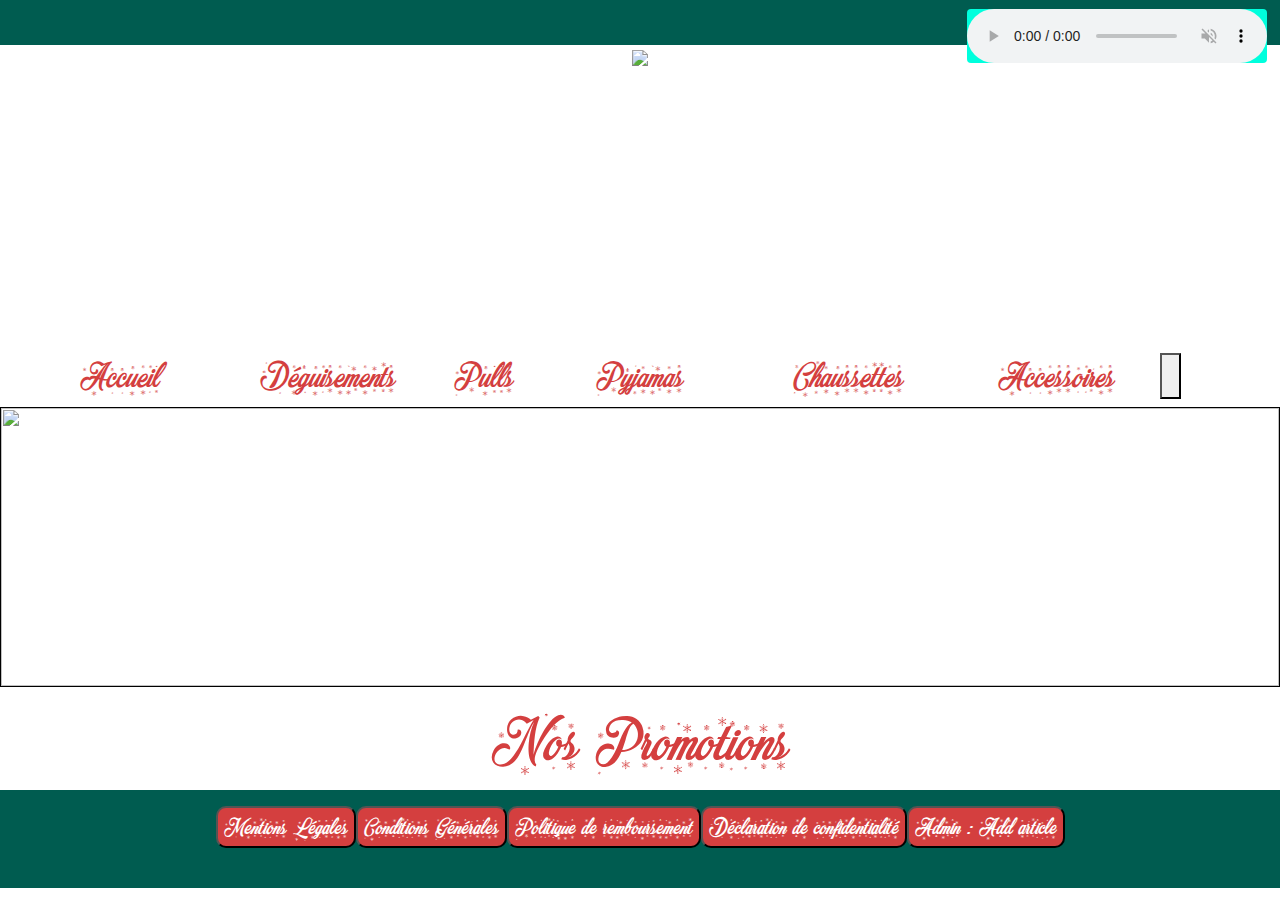
==== commit 51792bfa: "Maj" ====
--- a/index.html
+++ b/index.html
@@ -3,7 +3,6 @@
 
 <head>
   <meta charset="utf-8">
-  <meta name="viewport" content="width=device-width, initial-scale=1, shrink-to-fit=no">
   <link rel="stylesheet" href="https://stackpath.bootstrapcdn.com/bootstrap/4.3.1/css/bootstrap.min.css">
   <link rel="stylesheet" href="assets/css/style.css">
   <title>KINGDOM OF CHRISTMAS</title>
@@ -12,146 +11,176 @@
 <body>
   <header>
     <div class="contact_bar">
-      <a href=""><i class="fab fa-facebook-square"></i></a>
-      <a href=""><i class="fab fa-twitter-square"></i></a>
-      <a href=""><i class="fas fa-envelope-open-text"></i></a>
-      <span><input type="text" name="" class="float-right" value="" placeholder="Recherche"></span>
-    </div>
-    <div class="banniere"><img src="https://cdn.discordapp.com/attachments/644328214549757982/644460924815802388/KingdomOfChristmas.png"></div>
-  </header>
-  <!-- Navbar debut -->
-  <nav class="navbar navbar-expand-md d-flex justify-content-center">
-    <button class="navbar-toggler navbarItems" type="button" data-toggle="collapse" data-target="#navbarSupportedContent" aria-controls="navbarSupportedContent" aria-expanded="false" aria-label="Toggle navigation">
-      <span class="navbar-toggler-icon"><i class="fa fa-bars navbarItems p-2" aria-hidden="true"></i>
-      </span>
-    </button>
-    <div class="collapse navbar-collapse navbarItems" id="navbarSupportedContent">
-      <div class="col-lg-2 nav-item"><a class="nav-link d-flex justify-content-center" href="#">Accueil</a></div>
-      <div class="col-lg-2 nav-item"><a class="nav-link d-flex justify-content-center" href="#">Déguisements</a></div>
-      <div class="col-lg-1 nav-item"><a class="nav-link d-flex justify-content-center" href="#">Pulls</a></div>
-      <div class="col-lg-2 nav-item"><a class="nav-link d-flex justify-content-center" href="#">Pyjamas</a></div>
-      <div class="col-lg-2 nav-item"><a class="nav-link d-flex justify-content-center" href="#">Chaussettes</a></div>
-      <div class="col-lg-2 nav-item"><a class="nav-link d-flex justify-content-center" href="#">Accessoires</a></div>
-      <div class="nav-item bg-light"><a class="nav-link d-flex justify-content-center fas fa-shopping-basket navbarItems" href="#"></a></div>
-    </div>
-  </nav>
-  <!-- Navbar end -->
-  <!-- Modal -->
-  <div class="modal modal" id="exampleModalScrollable" tabindex="-1" role="dialog" aria-labelledby="exampleModalScrollableLabel" aria-hidden="true">
-    <div class="modal-dialog modal-dialog-scrollable" role="document">
-      <div class="modal-content">
-        <div class="modal-header">
-          <h1 class="modal-title" id="exampleModalCenteredLabel">Listes des articles</h1>
-          <button type="button" class="close" data-dismiss="modal" aria-label="Close">
-            <span aria-hidden="true">×</span>
-          </button>
-        </div>
-        <div class="modal-body">
-          <div class="firt_Step_Basket"></div>
-          <div class="container">
-            <!--Début Contact  -->
-            <fieldset class="contact">
-              <h1>Formulaire d'inscription</h1>
-              <legend class="contact">Contact</legend>
-
-              <form>
-                <div class="form-group">
-                  <label for="name" class="col-lg-5 col-form-label"></label>
-                  <input type="text" id="name" name="name" placeholder="Dupont" class="form-control" />
-                  <label for="firstName" class="col-lg-5 col-form-label"></label>
-                  <input type="text" id="firstName" name="firstName" placeholder="Laurent" class="form-control" />
-                  <label for="mail" class="col-lg-5 col-form-label"></label>
-                  <input type="email" id="mail" name="mail" placeholder="dupontlaurent@hotmail.fr" class="form-control" />
-                  <label for="phoneNumber" class="col-lg-5 col-form-label"></label>
-                  <input type="text" id="phoneNumber" name="phoneNumber" placeholder="06.00.00.00.00" class="form-control" />
-                </div>
-                <div class="form-group">
-                  <button type="submit" id="buttonContact" class="btn btn-danger btn-lg btn-block">Suivant </button>
-                </div>
-              </form>
-
-            </fieldset>
-            <!--Fin Contact  -->
-            <!--Début Livraison  -->
-            <div class="formDeliveryAdress">
-              <fieldset class="deliveryAdress">
-                <legend class="deliveryAdress">Adresse de Livraison</legend>
+      <a href="https://fr-fr.facebook.com/" target="_blank"><i class="fab fa-facebook-square"></i></a>
+      <a href="https://twitter.com/home" target="_blank"><i class="fab fa-twitter-square"></i></a>
+      <button type="button" class="btn btn-white" data-toggle="modal" data-target="#contactModal"><i class="fas fa-envelope-open-text fa-2x" ></i></a></button>
+      <!-- Modal -->
+      <div class="modal fade" id="contactModal" tabindex="-1" role="dialog" aria-labelledby="contactModalLabel" aria-hidden="true">
+        <div class="modal-dialog" role="document">
+          <div class="modal-content text-dark">
+            <div class="modal-header d-flex justify-content-center">
+              <h5 class="modal-title">Contact</h5>
+              <button type="button" class="close" data-dismiss="modal" aria-label="Close">
+                <span aria-hidden="true">&times;</span>
+              </button>
+            </div>
+            <div class="modal-body">
+              <p>
+                <i class="fa fa-phone-square" aria-hidden="true"></i>
+                <b>Téléphone :</b><i> 0648652847</i>
+                <br>
+                <i class="fa fa-envelope" aria-hidden="true"></i>
+                <b>Mail : </b><i><a href="mailto:contact@kingdomOfChristmas.net">contact@kingdomOfChristmas.net</a></i>
+                <br>
+                <i class="fa fa-home" aria-hidden="true"></i>
+                <b>Adresse : </b><i>15 rue du Général Leclerc,<br>
+                  80000 Amiens</i>
+                </p>
+              </div>
+              <div class="modal-footer">
+                <button type="button" class="btn btn-danger">Fermer</button>
+              </div>
+            </div>
+          </div>
+        </div>
+      </div>
+      <div class="banniere"><a href="index.html"><img src="https://cdn.discordapp.com/attachments/644328214549757982/644460924815802388/KingdomOfChristmas.png"></a></div>
+    </header>
+    <!-- Pour Mariah ! <3 -->
+    <audio class="rounded" id="audioPlayer"controls preload="metadata" autoplay loop muted>
+      <source src="assets/music/ChristmasMariahKaraoke.mp3" type="audio/mp3">
+      <source src="assets/music/ChristmasMariahKaraoke.ogg" type="audio/ogg; codecs=vorbis">
+    </audio>
+      <!-- Pour Mariah ! <3 -->
+    <!-- Navbar debut -->
+    <nav class="navbar navbar-expand-md d-flex justify-content-center">
+      <button class="navbar-toggler navbarItems" type="button" data-toggle="collapse" data-target="#navbarSupportedContent" aria-controls="navbarSupportedContent" aria-expanded="false" aria-label="Toggle navigation">
+        <span class="navbar-toggler-icon"><i class="fa fa-bars navbarItems p-2" aria-hidden="true"></i>
+        </span>
+      </button>
+      <div class="collapse navbar-collapse navbarItems" id="navbarSupportedContent">
+        <div class="col-lg-2 nav-item"><a class="categorie" id="Promotions" class="nav-link d-flex justify-content-center" href="#">Accueil</a></div>
+        <div class="col-lg-2 nav-item"><a class="categorie" id="Déguisements" class="nav-link d-flex justify-content-center" href="#">Déguisements</a></div>
+        <div class="col-lg-1 nav-item"><a class="categorie" id="Pulls" class="nav-link d-flex justify-content-center" href="#">Pulls</a></div>
+        <div class="col-lg-2 nav-item"><a class="categorie" id="Pyjamas" class="nav-link d-flex justify-content-center" href="#">Pyjamas</a></div>
+        <div class="col-lg-2 nav-item"><a class="categorie" id="Chaussettes" class="nav-link d-flex justify-content-center" href="#">Chaussettes</a></div>
+        <div class="col-lg-2 nav-item"><a class="categorie"id="Accessoires" class="nav-link d-flex justify-content-center" href="#">Accessoires</a></div>
+        <div class="nav-item"><button type="button" class="myBasket" data-toggle="modal" data-target="#exampleModalScrollable">
+          <i class="fas fa-shopping-basket sizeBasket"></i>
+        </button></div>
+      </div>
+    </nav>
+    <!-- Navbar end -->
+    <!-- Modal -->
+    <div class="modal modal" id="exampleModalScrollable" tabindex="-1" role="dialog" aria-labelledby="exampleModalScrollableLabel" aria-hidden="true">
+      <div class="modal-dialog modal-dialog-scrollable" role="document">
+        <div class="modal-content">
+          <div class="modal-header">
+            <h1 class="modal-title" id="exampleModalCenteredLabel">Listes des articles</h1>
+            <button type="button" class="close" data-dismiss="modal" aria-label="Close">
+              <span aria-hidden="true">×</span>
+            </button>
+          </div>
+          <div class="modal-body">
+            <div class="firt_Step_Basket"></div>
+            <div class="container">
+              <!--Début Contact  -->
+              <fieldset class="contact">
+                <h1>Formulaire d'inscription</h1>
+                <legend class="contact">Contact</legend>
 
                 <form>
                   <div class="form-group">
-                    <label for="streetNumber" class="col-lg-5 col-form-label"></label>
-                    <input type="text" id="streetNumber" name="streetNumber" placeholder="12" class="form-control" />
-                    <label for="adress" class="col-lg-5 col-form-label"></label>
-                    <textarea type="text" id="adress" name="adress" Rows"4" placeholder="Avenue Norris" class="form-control"></textarea>
-                    <label for="zipCode" class="col-lg-5 col-form-label"></label>
-                    <input type="text" id="zipCode" name="zipCode" placeholder="80000" class="form-control" />
-                    <label for="city" class="col-lg-5 col-form-label"></label>
-                    <input type="text" id="city" name="city" placeholder="Amiens" class="form-control" />
+                    <label for="name" class="col-lg-5 col-form-label"></label>
+                    <input type="text" id="name" name="name" placeholder="Dupont" class="form-control" />
+                    <label for="firstName" class="col-lg-5 col-form-label"></label>
+                    <input type="text" id="firstName" name="firstName" placeholder="Laurent" class="form-control" />
+                    <label for="mail" class="col-lg-5 col-form-label"></label>
+                    <input type="email" id="mail" name="mail" placeholder="dupontlaurent@hotmail.fr" class="form-control" />
+                    <label for="phoneNumber" class="col-lg-5 col-form-label"></label>
+                    <input type="text" id="phoneNumber" name="phoneNumber" placeholder="06.00.00.00.00" class="form-control" />
                   </div>
                   <div class="form-group">
-                    <button type="button" id="buttonDelivery" class="btn btn-danger btn-lg btn-block">Suivant</button>
+                    <button type="submit" id="buttonContact" class="btn btn-danger btn-lg btn-block">Suivant </button>
                   </div>
                 </form>
 
-              </div>
-            </fieldset>
-            <!--Fin Livraison  -->
-            <div class="formPayment">
-              <fieldset class="payment">
-                <legend class="payment">Paiement</legend>
-                <h2> Vous n'avez pas de compte PayPal?</h2>
-                <p>Payer par carte de débit ou de crédit sans posséder de compte Paypal<p>
+              </fieldset>
+              <!--Fin Contact  -->
+              <!--Début Livraison  -->
+              <div class="formDeliveryAdress">
+                <fieldset class="deliveryAdress">
+                  <legend class="deliveryAdress">Adresse de Livraison</legend>
+
                   <form>
                     <div class="form-group">
-                      <label for="nameOnCard" class="col-lg-5 col-form-label"></label>
-                      <input type="text" id="nameOnCard" name="nameOnCard" placeholder="Dupont" class="form-control" />
-                      <label for="paymentMode" class="col-lg-5 col-form-label">Mode de paiement</label>
-                      <div class="imgPayment">
-                        <input type="radio" name="card"><img src="assets/img/visa.png" alt="visa" id="visa" />
-                        <input type="radio" name="card"><img src="assets/img/mastercard.png" alt="mastercard" id="masterCard" />
-                        <input type="radio" name="card"><img src="assets/img/american express.png" alt="americanExpress" id="americanExpress" />
-                        <input type="radio" name="card"><img src="assets/img/paypal.png" alt="paypal" id="paypal" />
-                      </div>
+                      <label for="streetNumber" class="col-lg-5 col-form-label"></label>
+                      <input type="text" id="streetNumber" name="streetNumber" placeholder="12" class="form-control" />
+                      <label for="adress" class="col-lg-5 col-form-label"></label>
+                      <textarea type="text" id="adress" name="adress" Rows"4" placeholder="Avenue Norris" class="form-control"></textarea>
+                      <label for="zipCode" class="col-lg-5 col-form-label"></label>
+                      <input type="text" id="zipCode" name="zipCode" placeholder="80000" class="form-control" />
+                      <label for="city" class="col-lg-5 col-form-label"></label>
+                      <input type="text" id="city" name="city" placeholder="Amiens" class="form-control" />
+                    </div>
+                    <div class="form-group">
+                      <button type="button" id="buttonDelivery" class="btn btn-danger btn-lg btn-block">Suivant</button>
+                    </div>
+                  </form>
+
+                </div>
+              </fieldset>
+              <!--Fin Livraison  -->
+              <div class="formPayment">
+                <fieldset class="payment">
+                  <legend class="payment">Paiement</legend>
+                  <h2> Vous n'avez pas de compte PayPal?</h2>
+                  <p>Payer par carte de débit ou de crédit sans posséder de compte Paypal<p>
+                    <form>
                       <div class="form-group">
-                        <label for="cardNumber" class="col-lg-5 col-form-label"></label>
-                        <input type="text" id="cardNumber" name="cardNumber" placeholder="1231231231231231" class="form-control" />
-                        <label for="expiryDate" class="col-lg-5 col-form-label"></label>
-                        <input type="text" id="expiryDate" name="expiryDate" placeholder="11/11" class="form-control" />
-                        <label for="securityCode" class="col-lg-5 col-form-label"></label>
-                        <input type="text" id="securityCode" name="securityCode" placeholder="123" class="form-control" />
-                      </div>
-                      <div class="form-group">
-                        <button type="submit" id="buttonPayment" class="btn btn-danger btn-lg btn-block">Payer</button>
-                      </div>
-                    </form>
-                  </fieldset>
-
-                  <!--fin container  -->
-                </div>
-              </div>
-            </div>
-            <div class="modal-footer">
-              <div class="h3">Total à payer : <span id="total_Basket">0.00</span>€</div>
-            </div>
-          </div>
-        </div>
-      </div>
-      <div id="carrousel">
-        <ul>
-          <li><img src="https://nice-weekend.com/wp-content/uploads/2014/12/march%C3%A9-noel-nice-cote-dazur.jpg" /></li>
-          <li><img src="https://www.christmaskingdom.com.au/wp-content/themes/christmaskingdom/assets/img/header-trees.jpg" /></li>
-        </ul>
-      </div>
-      <div id="titre_Categorie">Nos Promotions</div>
-      <div class="row justify-content-center contenu">
-      </div>
-      <!-- Pour Mariah ! <3 -->
-      <audio class="rounded" id="audioPlayer"controls preload="metadata" autoplay loop muted>
-        <source src="assets/music/ChristmasMariahKaraoke.mp3" type="audio/mp3">
-        <source src="assets/music/ChristmasMariahKaraoke.ogg" type="audio/ogg; codecs=vorbis">
-      </audio>
-        <!-- Pour Mariah ! <3 -->
-        <footer class="d-flex flex-row flex-wrap justify-content-around">
+                        <label for="nameOnCard" class="col-lg-5 col-form-label"></label>
+                        <input type="text" id="nameOnCard" name="nameOnCard" placeholder="Dupont" class="form-control" />
+                        <label for="paymentMode" class="col-lg-5 col-form-label">Mode de paiement</label>
+                        <div class="imgPayment">
+                          <input type="radio" name="card"><img src="assets/img/visa.png" alt="visa" id="visa" />
+                          <input type="radio" name="card"><img src="assets/img/mastercard.png" alt="mastercard" id="masterCard" />
+                          <input type="radio" name="card"><img src="assets/img/american express.png" alt="americanExpress" id="americanExpress" />
+                          <input type="radio" name="card"><img src="assets/img/paypal.png" alt="paypal" id="paypal" />
+                        </div>
+                        <div class="form-group">
+                          <label for="cardNumber" class="col-lg-5 col-form-label"></label>
+                          <input type="text" id="cardNumber" name="cardNumber" placeholder="1231231231231231" class="form-control" />
+                          <label for="expiryDate" class="col-lg-5 col-form-label"></label>
+                          <input type="text" id="expiryDate" name="expiryDate" placeholder="11/11" class="form-control" />
+                          <label for="securityCode" class="col-lg-5 col-form-label"></label>
+                          <input type="text" id="securityCode" name="securityCode" placeholder="123" class="form-control" />
+                        </div>
+                        <div class="form-group">
+                          <button type="submit" id="buttonPayment" class="btn btn-danger btn-lg btn-block">Payer</button>
+                        </div>
+                      </form>
+                    </fieldset>
+
+                    <!--fin container  -->
+                  </div>
+                </div>
+              </div>
+              <div class="modal-footer">
+                <div class="h3">Total à payer : <span id="total_Basket">0.00</span>€</div>
+              </div>
+            </div>
+          </div>
+        </div>
+        <div id="carrousel">
+          <ul>
+            <li><img src="https://nice-weekend.com/wp-content/uploads/2014/12/march%C3%A9-noel-nice-cote-dazur.jpg" /></li>
+            <li><img src="https://www.christmaskingdom.com.au/wp-content/themes/christmaskingdom/assets/img/header-trees.jpg" /></li>
+          </ul>
+        </div>
+        <div id="titre_Categorie">Nos Promotions</div>
+        <div class="row justify-content-center contenu">
+        </div>
+        <footer>
           <!-- Bouton ouverture modal -->
           <div class="row justify-content-center">
             <div class="">
@@ -464,6 +493,7 @@
             </div>
           </div>
         </div>
+
         <!-- Large modal -->
         <button class="modalDeclarationConfidentiality" data-toggle="modal" data-target=".bd-example-modal-lg">
           Admin : Add article
@@ -499,4 +529,5 @@
     <script type="text/javascript" src="assets/js/script.js">
     </script>
   </body>
+
   </html>
